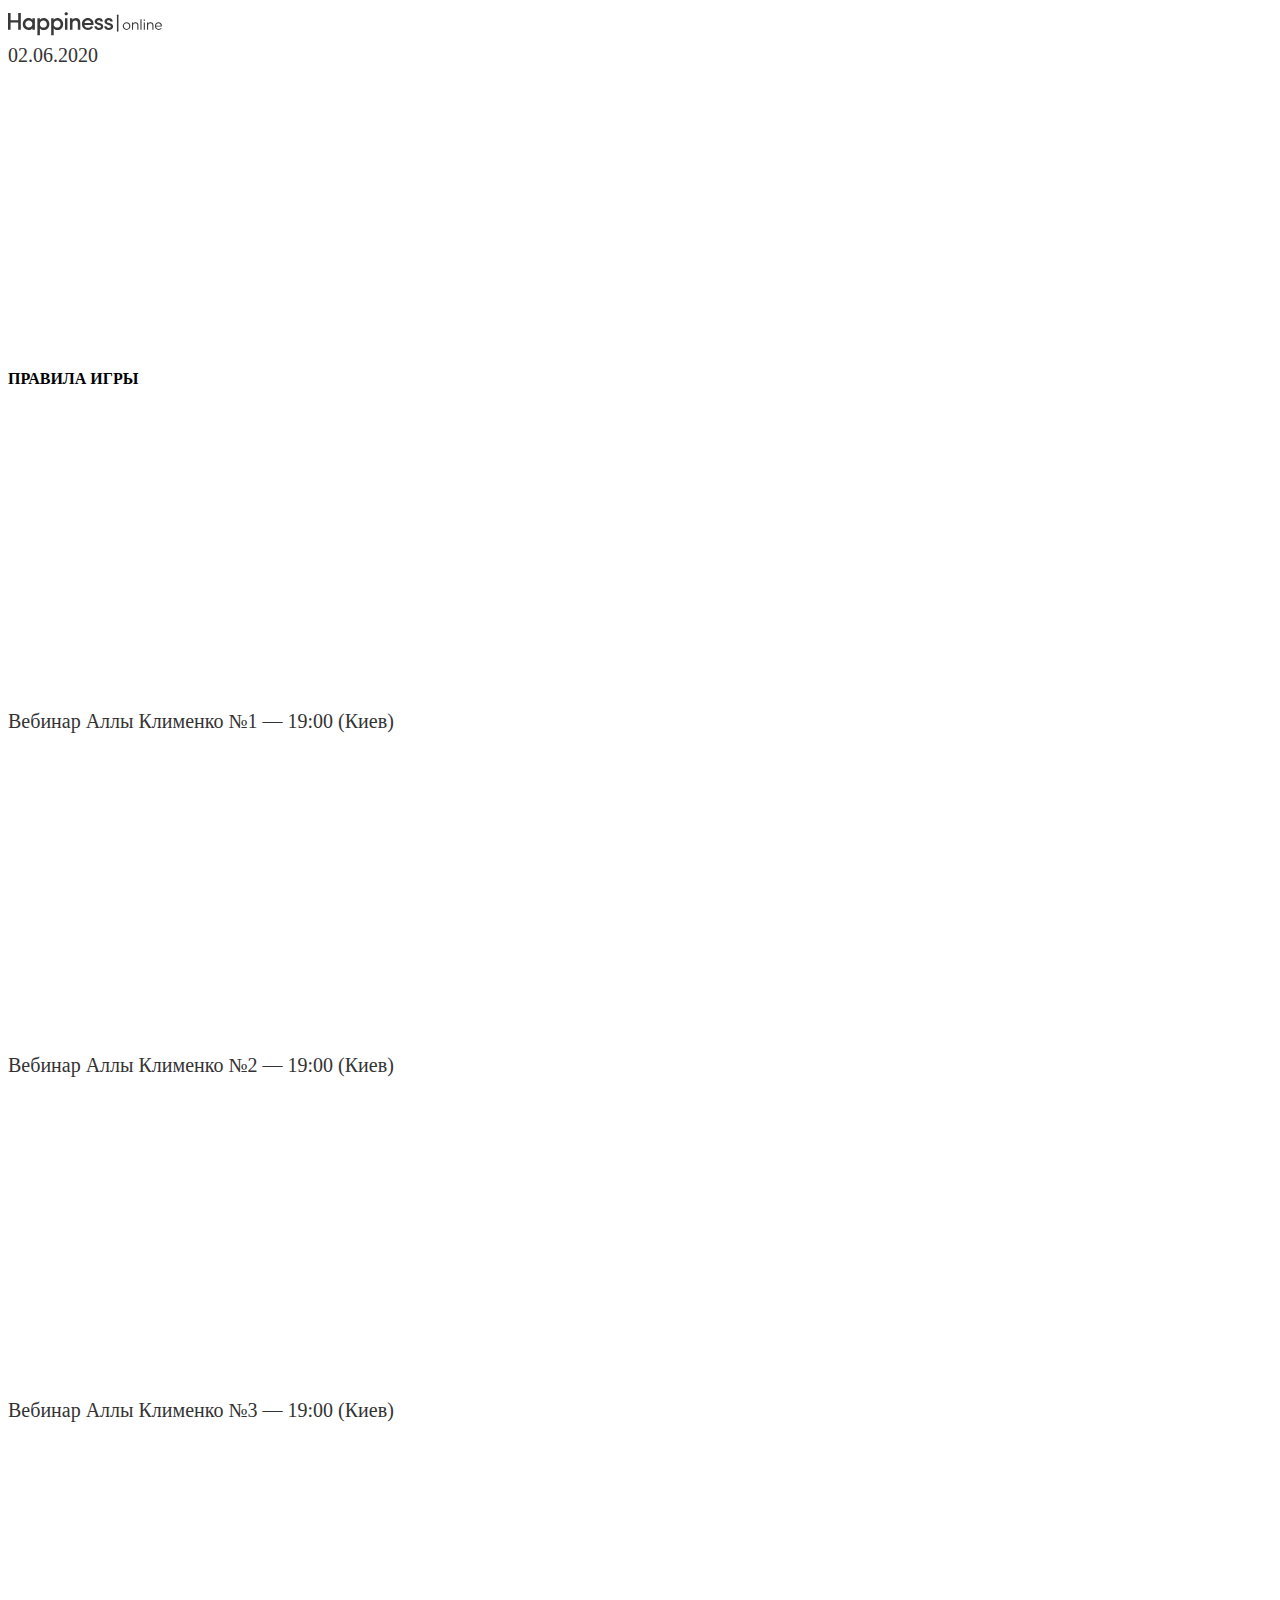
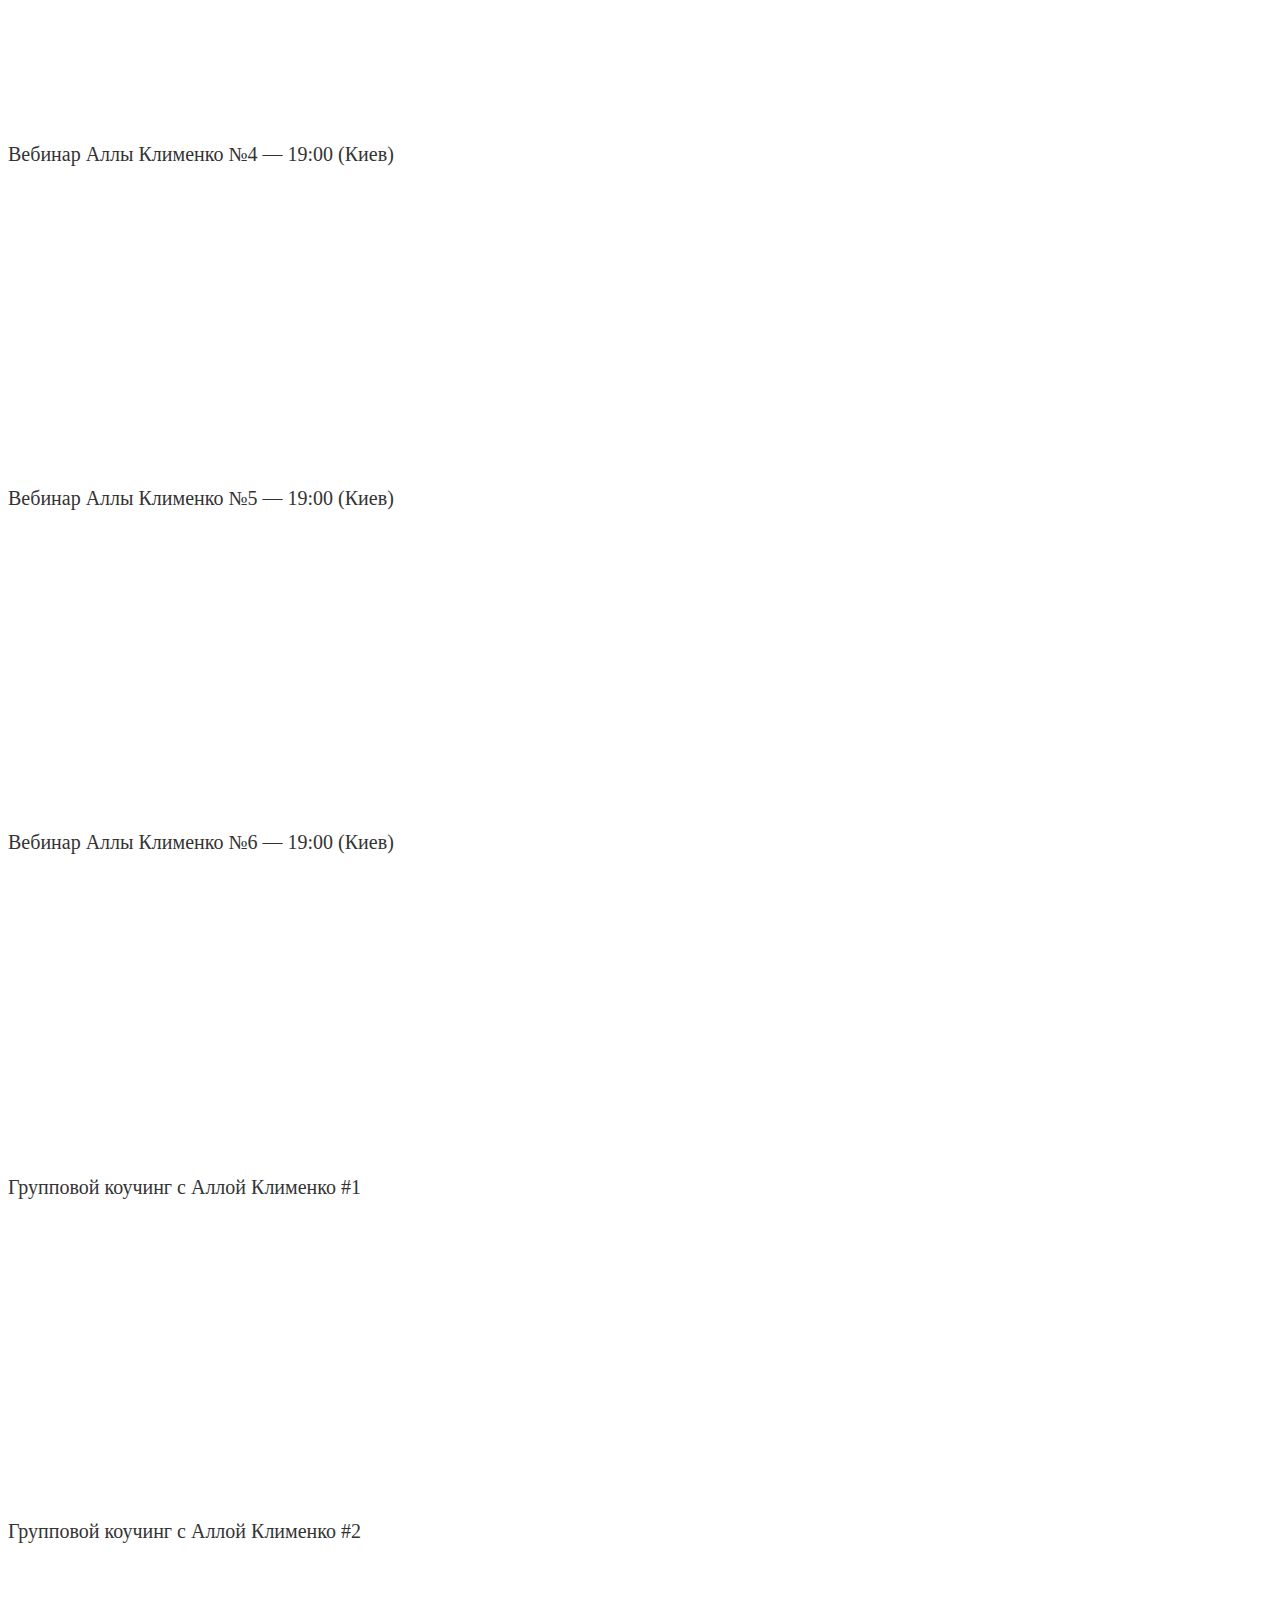
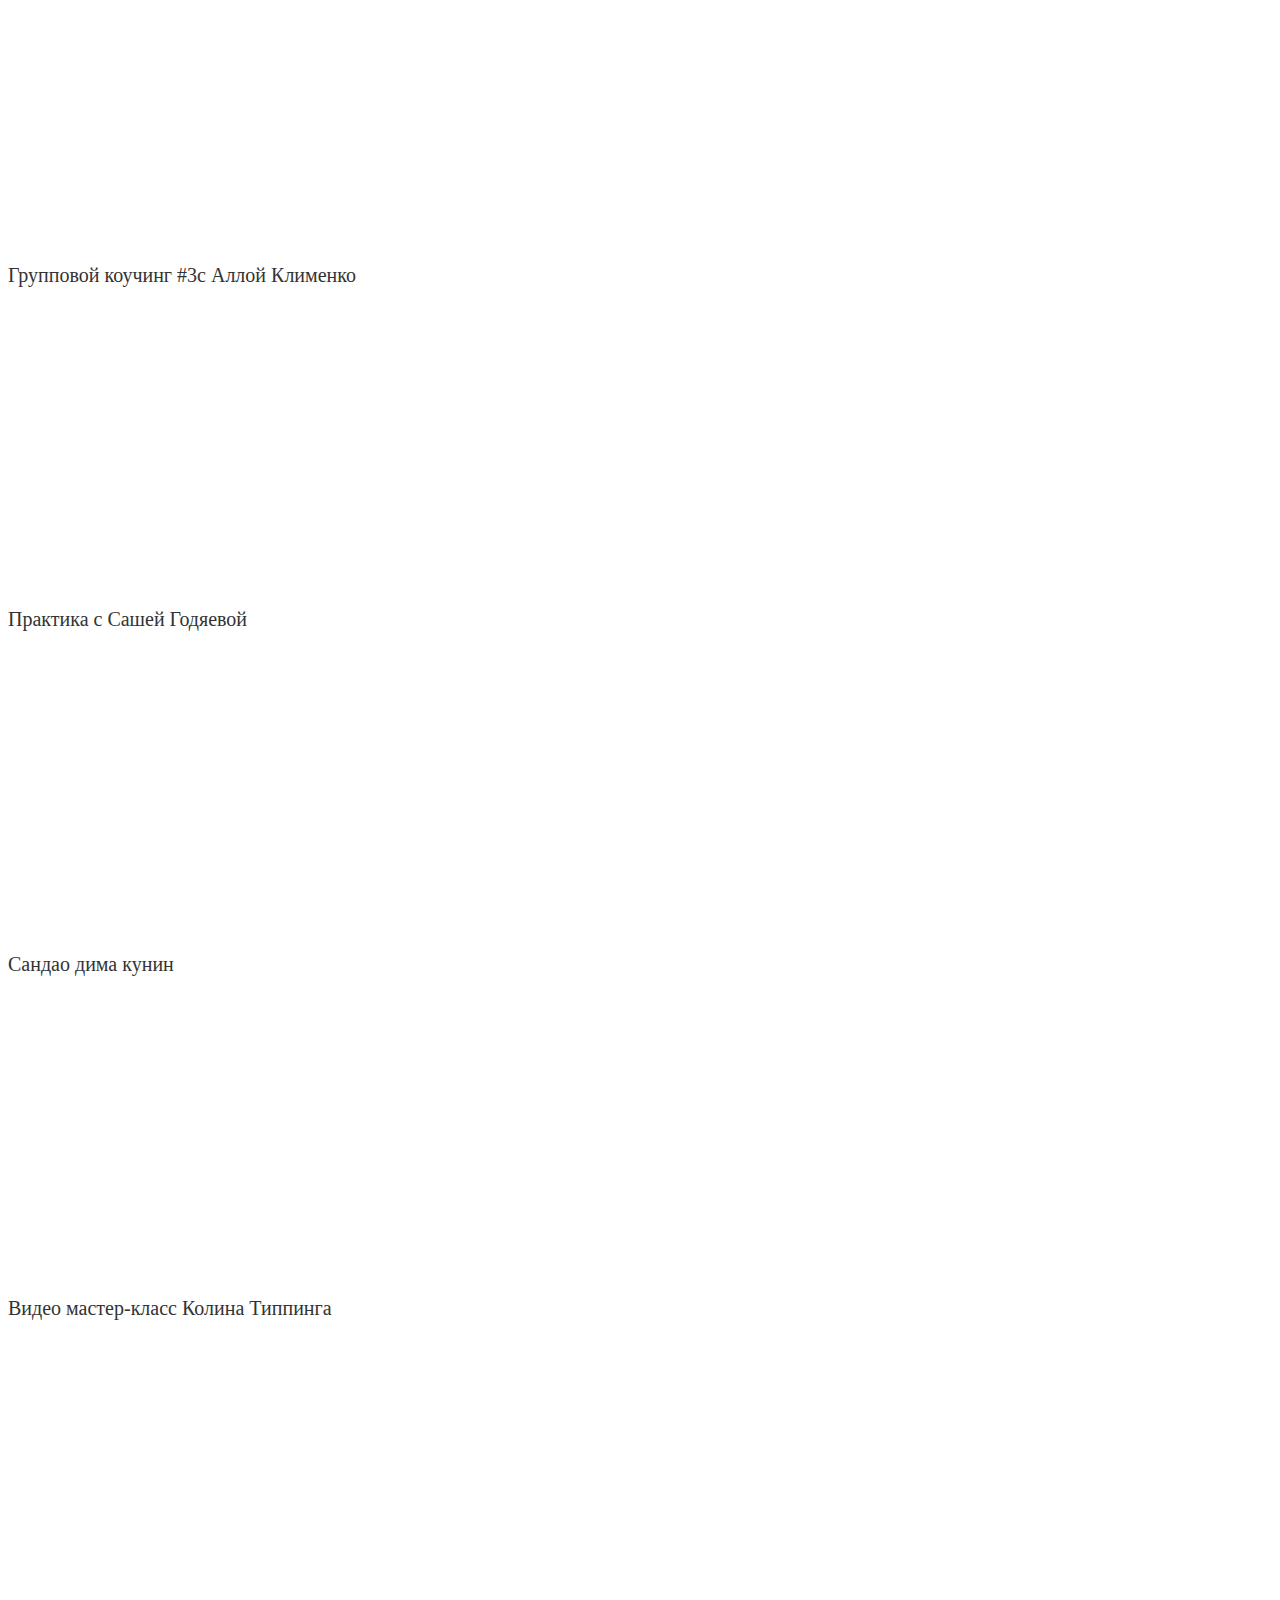
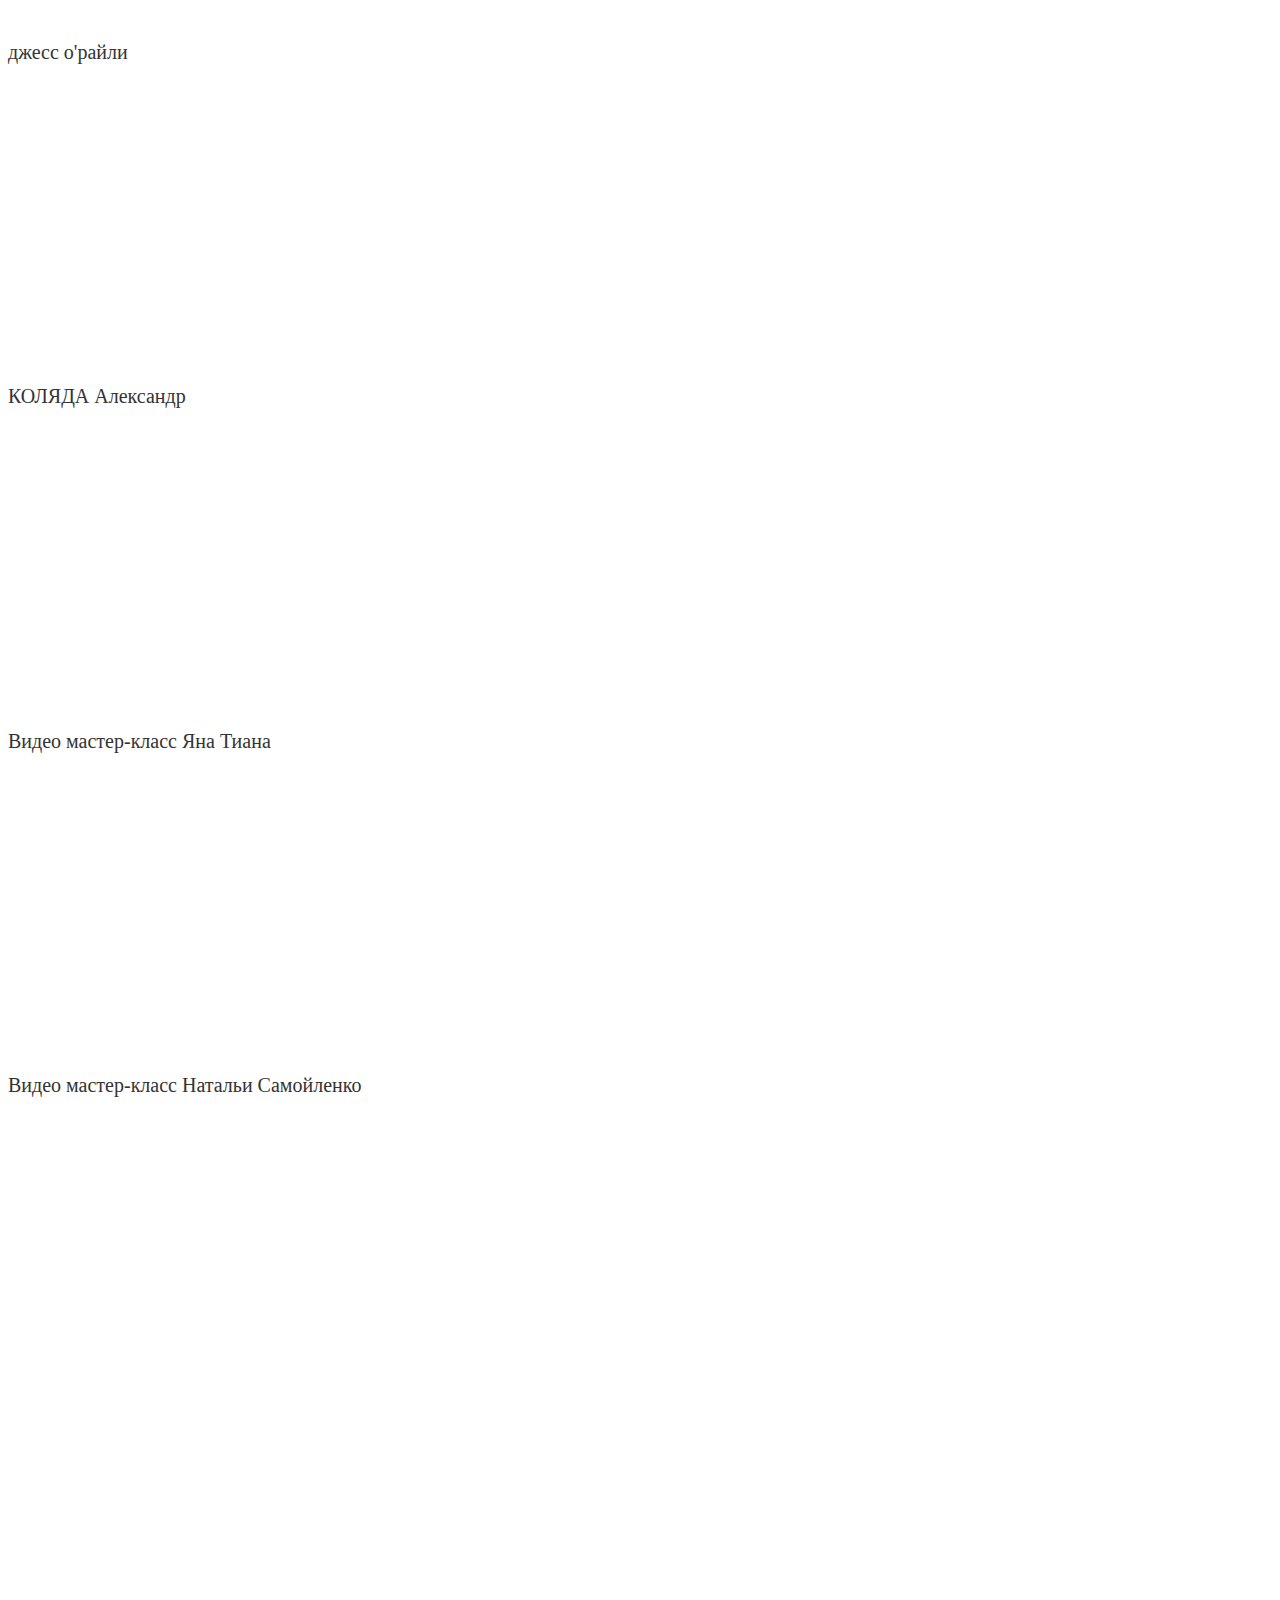
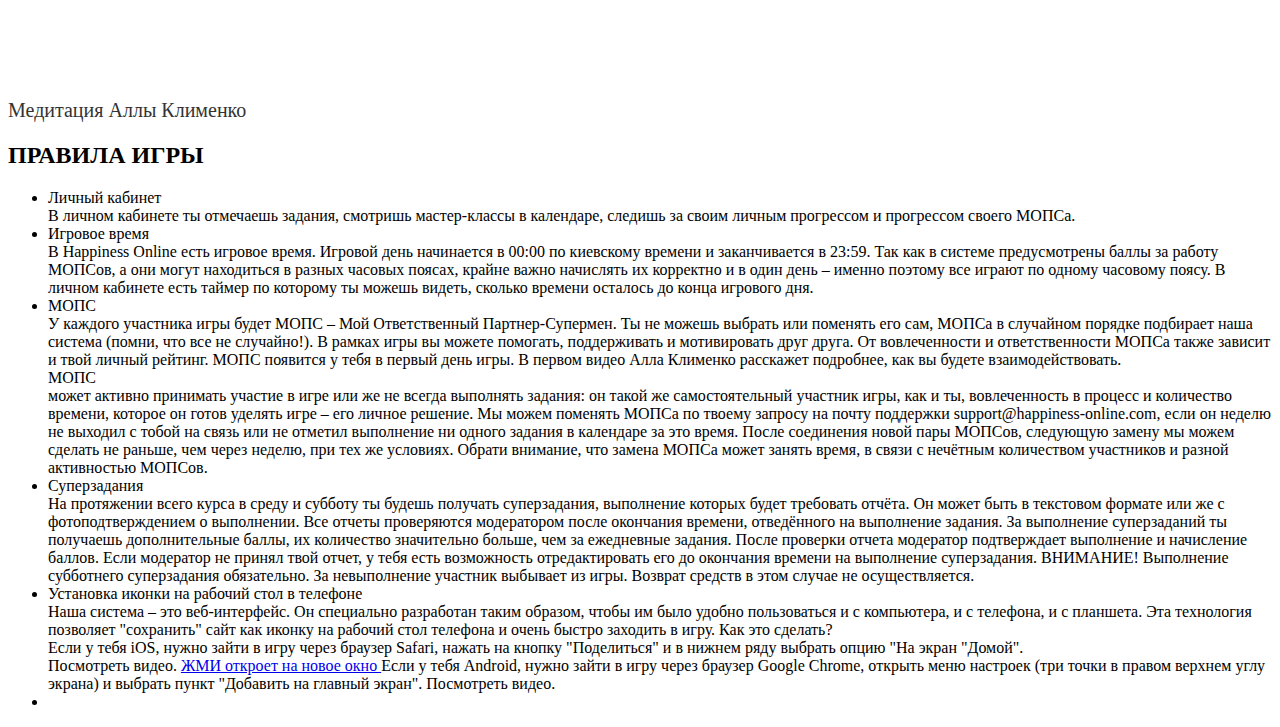
==== index.html @ 77992e1b "добавляет новые видео" ====
<!DOCTYPE html>
<html lang="en">
  <head>
    <meta charset="UTF-8" />
    <meta name="viewport" content="width=device-width, initial-scale=1.0" />
    <title>Document</title>
    <link rel="stylesheet" href="./css/style.css" />
  </head>

  <body>
    <a href="#/"
      ><svg
        class="logo"
        xmlns="http://www.w3.org/2000/svg"
        xmlns:xlink="http://www.w3.org/1999/xlink"
        width="154px"
        height="32px"
        viewBox="0 0 208 32"
        version="1.1"
      >
        <g stroke="none" stroke-width="1" fill="none" fill-rule="evenodd">
          <g class="logo-color" fill="#393939" fill-rule="nonzero">
            <path
              d="M13.761,10.89 L13.761,1.056 L17.325,1.056 L17.325,23.793 L13.761,23.793 L13.761,14.091 L3.498,14.091 L3.498,23.793 L0,23.793 L0,1.056 L3.498,1.056 L3.498,10.89 L13.761,10.89 Z M36.311,23.793 L32.945,23.793 L32.945,21.582 C31.988,23.166 29.777,24.123 27.764,24.123 C25.619,24.123 23.771,23.364 22.22,21.879 C20.702,20.394 19.943,18.447 19.943,16.071 C19.943,13.695 20.702,11.781 22.22,10.296 C23.771,8.811 25.619,8.052 27.764,8.052 C29.777,8.052 31.922,8.943 32.945,10.56 L32.945,8.382 L36.311,8.382 L36.311,23.793 Z M32.912,16.038 C32.912,14.619 32.417,13.464 31.46,12.639 C30.503,11.781 29.414,11.352 28.16,11.352 C26.84,11.352 25.718,11.781 24.794,12.672 C23.903,13.53 23.441,14.652 23.441,16.038 C23.441,17.424 23.903,18.579 24.794,19.47 C25.718,20.361 26.84,20.823 28.16,20.823 C30.8,20.823 32.912,18.942 32.912,16.038 Z M39.688,8.382 L43.087,8.382 L43.087,10.659 C44.011,9.042 46.123,8.052 48.235,8.052 C50.38,8.052 52.162,8.811 53.647,10.296 C55.132,11.781 55.891,13.728 55.891,16.104 C55.891,18.513 55.132,20.427 53.647,21.912 C52.162,23.397 50.38,24.123 48.235,24.123 C46.024,24.123 44.011,23.199 43.087,21.582 L43.087,31.284 L39.688,31.284 L39.688,8.382 Z M43.12,16.17 C43.12,17.589 43.582,18.744 44.506,19.602 C45.463,20.427 46.552,20.856 47.806,20.856 C50.446,20.856 52.426,18.942 52.426,16.17 C52.426,14.751 51.964,13.596 51.073,12.705 C50.182,11.814 49.093,11.352 47.806,11.352 C46.519,11.352 45.397,11.781 44.473,12.672 C43.582,13.563 43.12,14.718 43.12,16.17 Z M58.311,8.382 L61.71,8.382 L61.71,10.659 C62.634,9.042 64.746,8.052 66.858,8.052 C69.003,8.052 70.785,8.811 72.27,10.296 C73.755,11.781 74.514,13.728 74.514,16.104 C74.514,18.513 73.755,20.427 72.27,21.912 C70.785,23.397 69.003,24.123 66.858,24.123 C64.647,24.123 62.634,23.199 61.71,21.582 L61.71,31.284 L58.311,31.284 L58.311,8.382 Z M61.743,16.17 C61.743,17.589 62.205,18.744 63.129,19.602 C64.086,20.427 65.175,20.856 66.429,20.856 C69.069,20.856 71.049,18.942 71.049,16.17 C71.049,14.751 70.587,13.596 69.696,12.705 C68.805,11.814 67.716,11.352 66.429,11.352 C65.142,11.352 64.02,11.781 63.096,12.672 C62.205,13.563 61.743,14.718 61.743,16.17 Z M80.3,23.793 L76.934,23.793 L76.934,8.382 L80.3,8.382 L80.3,23.793 Z M78.617,0 C79.904,0 80.861,0.924 80.861,2.145 C80.861,3.366 79.904,4.29 78.617,4.29 C77.396,4.29 76.34,3.333 76.34,2.145 C76.34,0.957 77.396,0 78.617,0 Z M87.076,15.51 L87.076,23.793 L83.677,23.793 L83.677,8.382 L87.076,8.382 L87.076,10.692 C87.901,9.009 89.947,8.052 91.795,8.052 C95.524,8.052 97.669,10.461 97.669,14.817 L97.669,23.793 L94.27,23.793 L94.27,15.213 C94.27,12.804 93.016,11.385 91.036,11.385 C88.792,11.385 87.076,12.705 87.076,15.51 Z M115.533,16.038 C115.533,16.665 115.533,17.061 115.5,17.292 L103.257,17.292 C103.554,19.668 105.468,21.153 107.976,21.153 C109.725,21.153 111.375,20.361 112.167,18.942 L114.939,20.163 C113.619,22.77 110.88,24.123 107.811,24.123 C105.567,24.123 103.686,23.364 102.168,21.879 C100.65,20.394 99.891,18.447 99.891,16.038 C99.891,13.629 100.65,11.715 102.168,10.263 C103.686,8.778 105.567,8.052 107.811,8.052 C110.055,8.052 111.903,8.778 113.355,10.263 C114.807,11.715 115.533,13.629 115.533,16.038 Z M103.257,14.817 L112.2,14.817 C111.903,12.441 110.154,11.022 107.811,11.022 C105.402,11.022 103.554,12.474 103.257,14.817 Z M123.431,17.622 L121.352,17.127 C118.151,16.236 116.864,14.652 117.095,12.111 C117.194,10.956 117.755,9.999 118.844,9.24 C119.933,8.448 121.187,8.052 122.606,8.052 C125.642,8.052 128.051,9.537 128.216,12.606 L124.982,12.606 C124.85,11.517 123.893,10.956 122.738,10.956 C121.847,10.956 120.857,11.286 120.56,11.814 C120.296,12.243 120.263,12.705 120.428,13.2 C120.593,13.695 121.22,14.091 122.309,14.388 L124.685,14.982 C127.358,15.642 128.711,17.127 128.711,19.47 C128.711,22.374 126.17,24.123 122.573,24.123 C121.022,24.123 119.669,23.661 118.481,22.77 C117.293,21.846 116.699,20.625 116.666,19.074 L119.801,19.074 C119.966,20.427 121.088,21.285 122.837,21.285 C124.421,21.285 125.576,20.592 125.576,19.437 C125.576,18.546 124.85,17.952 123.431,17.622 Z M136.708,17.622 L134.629,17.127 C131.428,16.236 130.141,14.652 130.372,12.111 C130.471,10.956 131.032,9.999 132.121,9.24 C133.21,8.448 134.464,8.052 135.883,8.052 C138.919,8.052 141.328,9.537 141.493,12.606 L138.259,12.606 C138.127,11.517 137.17,10.956 136.015,10.956 C135.124,10.956 134.134,11.286 133.837,11.814 C133.573,12.243 133.54,12.705 133.705,13.2 C133.87,13.695 134.497,14.091 135.586,14.388 L137.962,14.982 C140.635,15.642 141.988,17.127 141.988,19.47 C141.988,22.374 139.447,24.123 135.85,24.123 C134.299,24.123 132.946,23.661 131.758,22.77 C130.57,21.846 129.976,20.625 129.943,19.074 L133.078,19.074 C133.243,20.427 134.365,21.285 136.114,21.285 C137.698,21.285 138.853,20.592 138.853,19.437 C138.853,18.546 138.127,17.952 136.708,17.622 Z M163.80925,22.50325 C162.808245,23.5170884 161.569841,24.024 160.094,24.024 C158.618159,24.024 157.38938,23.5170884 156.407625,22.50325 C155.42587,21.4894116 154.935,20.2638405 154.935,18.8265 C154.935,17.4019929 155.432287,16.1796301 156.426875,15.159375 C157.421463,14.1391199 158.656659,13.629 160.1325,13.629 C161.608341,13.629 162.840328,14.1359116 163.8285,15.14975 C164.816672,16.1635884 165.31075,17.3891595 165.31075,18.8265 C165.31075,20.2510071 164.810255,21.4765782 163.80925,22.50325 Z M160.1325,22.69575 C161.197672,22.69575 162.073538,22.3235871 162.760125,21.57925 C163.446712,20.8349129 163.79,19.9173388 163.79,18.8265 C163.79,17.7484946 163.433879,16.8309205 162.721625,16.07375 C162.009371,15.3165795 161.133505,14.938 160.094,14.938 C159.028828,14.938 158.15617,15.3133712 157.476,16.064125 C156.79583,16.8148788 156.45575,17.7356612 156.45575,18.8265 C156.45575,19.9045054 156.808663,20.8188712 157.5145,21.569625 C158.220337,22.3203788 159.092995,22.69575 160.1325,22.69575 Z M167.4365,23.793 L167.4365,13.84075 L168.91875,13.84075 L168.91875,15.57325 C169.701587,14.2770769 170.837326,13.629 172.326,13.629 C173.506673,13.629 174.43708,13.991538 175.11725,14.716625 C175.79742,15.441712 176.1375,16.4074106 176.1375,17.61375 L176.1375,23.793 L174.65525,23.793 L174.65525,17.9795 C174.65525,17.042662 174.414627,16.307961 173.933375,15.775375 C173.452123,15.242789 172.775171,14.9765 171.9025,14.9765 C171.042662,14.9765 170.330419,15.2652471 169.76575,15.84275 C169.201081,16.4202529 168.91875,17.1709954 168.91875,18.095 L168.91875,23.793 L167.4365,23.793 Z M178.87925,23.793 L178.87925,9.7405 L180.3615,9.7405 L180.3615,23.793 L178.87925,23.793 Z M183.29575,11.6655 L183.29575,10.02925 L184.98975,10.02925 L184.98975,11.6655 L183.29575,11.6655 Z M183.392,23.793 L183.392,13.84075 L184.87425,13.84075 L184.87425,23.793 L183.392,23.793 Z M187.77,23.793 L187.77,13.84075 L189.25225,13.84075 L189.25225,15.57325 C190.035087,14.2770769 191.170826,13.629 192.6595,13.629 C193.840173,13.629 194.77058,13.991538 195.45075,14.716625 C196.13092,15.441712 196.471,16.4074106 196.471,17.61375 L196.471,23.793 L194.98875,23.793 L194.98875,17.9795 C194.98875,17.042662 194.748127,16.307961 194.266875,15.775375 C193.785623,15.242789 193.108671,14.9765 192.236,14.9765 C191.376162,14.9765 190.663919,15.2652471 190.09925,15.84275 C189.534581,16.4202529 189.25225,17.1709954 189.25225,18.095 L189.25225,23.793 L187.77,23.793 Z M199.9635,19.42325 C200.066167,20.4370884 200.447955,21.242372 201.108875,21.839125 C201.769795,22.435878 202.555829,22.73425 203.467,22.73425 C204.660506,22.73425 205.706412,22.265838 206.60475,21.329 L207.52875,22.15675 C206.412244,23.4015896 205.045508,24.024 203.4285,24.024 C202.02966,24.024 200.852213,23.5395465 199.896125,22.570625 C198.940037,21.6017035 198.462,20.3536743 198.462,18.8265 C198.462,17.3763261 198.917579,16.1475467 199.82875,15.140125 C200.739921,14.1327033 201.87566,13.629 203.236,13.629 C204.660507,13.629 205.789829,14.129495 206.624,15.1305 C207.458171,16.131505 207.87525,17.3891591 207.87525,18.9035 C207.87525,19.096001 207.868833,19.2692492 207.856,19.42325 L199.9635,19.42325 Z M199.9635,18.22975 L206.37375,18.22975 C206.283916,17.2672452 205.966294,16.4683782 205.420875,15.833125 C204.875456,15.1978718 204.134338,14.88025 203.1975,14.88025 C202.350496,14.88025 201.62542,15.1946635 201.02225,15.8235 C200.41908,16.4523365 200.066167,17.2544118 199.9635,18.22975 Z"
            ></path>
            <rect
              x="147.125"
              y="3.125"
              width="2.0625"
              height="23.375"
              rx="1.03125"
            ></rect>
          </g>
        </g>
      </svg>
    </a>

    <p class="data_citing">02.06.2020</p>

    <div class="modalComponent-video">
      <div class="vimeo-iframe embed-iframe">
        <div style="padding: 56.25% 0 0 0; position: relative;">
          <iframe
            src="https://player.vimeo.com/video/377745479"
            webkitallowfullscreen=""
            allowfullscreen=""
            mozallowfullscreen=""
            class="video"
            frameborder="0"
            style="
              position: absolute;
              top: 0;
              left: 0;
              width: 100%;
              height: 100%;
            "
          ></iframe>
        </div>
        <h4>ПРАВИЛА ИГРЫ</h4>
      </div>
    </div>

    <div>
      <div class="modalComponent-video">
        <div class="vimeo-iframe embed-iframe">
          <div style="padding: 56.25% 0 0 0; position: relative;">
            <iframe
              src="https://player.vimeo.com/video/393469580"
              webkitallowfullscreen=""
              mozallowfullscreen=""
              allowfullscreen=""
              frameborder="0"
              style="
                position: absolute;
                top: 0;
                left: 0;
                width: 100%;
                height: 100%;
              "
            ></iframe>
          </div>
        </div>
      </div>
      <p class="modalComponent-title">
        Вебинар Аллы Клименко №1 —&nbsp;19:00 (Киев)
      </p>
    </div>

    <div class="modalComponent-video">
      <div class="vimeo-iframe embed-iframe">
        <div style="padding: 56.25% 0 0 0; position: relative;">
          <iframe
            src="https://player.vimeo.com/video/394956653"
            webkitallowfullscreen=""
            mozallowfullscreen=""
            allowfullscreen=""
            frameborder="0"
            style="
              position: absolute;
              top: 0;
              left: 0;
              width: 100%;
              height: 100%;
            "
          ></iframe>
        </div>
        <p>Вебинар Аллы Клименко №2 — 19:00 (Киев)</p>
      </div>
    </div>

    <!-- Урок неделя 3  -->
    <div class="modalComponent-video">
      <div class="vimeo-iframe embed-iframe">
        <div style="padding: 56.25% 0 0 0; position: relative;">
          <iframe
            src="https://player.vimeo.com/video/396470303"
            webkitallowfullscreen=""
            mozallowfullscreen=""
            allowfullscreen=""
            frameborder="0"
            style="
              position: absolute;
              top: 0;
              left: 0;
              width: 100%;
              height: 100%;
            "
          ></iframe>
        </div>
        <p>Вебинар Аллы Клименко №3 — 19:00 (Киев)</p>
      </div>
    </div>
    <!-- УРОК неделя 4  -->

    <div class="modalComponent-video">
      <div class="vimeo-iframe embed-iframe">
        <div style="padding: 56.25% 0 0 0; position: relative;">
          <iframe
            src="https://player.vimeo.com/video/397453197"
            webkitallowfullscreen=""
            mozallowfullscreen=""
            allowfullscreen=""
            frameborder="0"
            style="
              position: absolute;
              top: 0;
              left: 0;
              width: 100%;
              height: 100%;
            "
          ></iframe>
        </div>
        <p>Вебинар Аллы Клименко №4 — 19:00 (Киев)</p>
      </div>
    </div>

    <!-- УРОК неделя 5  -->

    <div class="modalComponent-video">
      <div class="vimeo-iframe embed-iframe">
        <div style="padding: 56.25% 0 0 0; position: relative;">
          <iframe
            src="https://player.vimeo.com/video/399901674"
            webkitallowfullscreen=""
            mozallowfullscreen=""
            allowfullscreen=""
            frameborder="0"
            style="
              position: absolute;
              top: 0;
              left: 0;
              width: 100%;
              height: 100%;
            "
          ></iframe>
        </div>
        <p>Вебинар Аллы Клименко №5 — 19:00 (Киев)</p>
      </div>
    </div>

    <!-- УРОК неделя 6  -->
    <div class="modalComponent-video">
      <div class="vimeo-iframe embed-iframe">
        <div style="padding: 56.25% 0 0 0; position: relative;">
          <iframe
            src="https://player.vimeo.com/video/402199012"
            webkitallowfullscreen=""
            mozallowfullscreen=""
            allowfullscreen=""
            frameborder="0"
            style="
              position: absolute;
              top: 0;
              left: 0;
              width: 100%;
              height: 100%;
            "
          ></iframe>
        </div>
        <p>Вебинар Аллы Клименко №6 — 19:00 (Киев)</p>
      </div>
    </div>

    <!-- вопрос-ответ 1  -->
    <div class="modalComponent-video">
      <div class="vimeo-iframe embed-iframe">
        <div style="padding: 56.25% 0 0 0; position: relative;">
          <iframe
            src="https://player.vimeo.com/video/418469959"
            webkitallowfullscreen=""
            mozallowfullscreen=""
            allowfullscreen=""
            frameborder="0"
            style="
              position: absolute;
              top: 0;
              left: 0;
              width: 100%;
              height: 100%;
            "
          ></iframe>
        </div>
        <p>Групповой коучинг с Аллой Клименко #1</p>
      </div>
    </div>

    <!-- вопрос-ответ  грпповой коучинг  -->
    <div class="modalComponent-video">
      <div class="vimeo-iframe embed-iframe">
        <div style="padding: 56.25% 0 0 0; position: relative;">
          <iframe
            src="https://player.vimeo.com/video/413611538"
            webkitallowfullscreen=""
            mozallowfullscreen=""
            allowfullscreen=""
            frameborder="0"
            style="
              position: absolute;
              top: 0;
              left: 0;
              width: 100%;
              height: 100%;
            "
          ></iframe>
        </div>
        <p>Групповой коучинг с Аллой Клименко #2</p>
      </div>
    </div>

    <!-- Групповой коучинг #3 с Аллой Клименко -->
    <div>
      <div class="modalComponent-video">
        <div class="vimeo-iframe embed-iframe">
          <div style="padding: 56.25% 0 0 0; position: relative;">
            <iframe
              src="https://player.vimeo.com/video/423613387"
              webkitallowfullscreen=""
              mozallowfullscreen=""
              allowfullscreen=""
              frameborder="0"
              style="
                position: absolute;
                top: 0;
                left: 0;
                width: 100%;
                height: 100%;
              "
            ></iframe>
          </div>
        </div>
      </div>
      <p class="modalComponent-title">Групповой коучинг #3с Аллой Клименко</p>
    </div>

    <!-- Практика с Сашей Годяевой -->
    <div class="modalComponent-video">
      <div class="vimeo-iframe embed-iframe">
        <div style="padding: 56.25% 0 0 0; position: relative;">
          <iframe
            src="https://player.vimeo.com/video/378232979"
            webkitallowfullscreen=""
            mozallowfullscreen=""
            allowfullscreen=""
            frameborder="0"
            style="
              position: absolute;
              top: 0;
              left: 0;
              width: 100%;
              height: 100%;
            "
          ></iframe>
        </div>
        <p>Практика с Сашей Годяевой</p>
      </div>
    </div>

    <!-- Сандао дима кунин  -->
    <div class="modalComponent-video">
      <div class="vimeo-iframe embed-iframe">
        <div style="padding: 56.25% 0 0 0; position: relative;">
          <iframe
            src="https://player.vimeo.com/video/332986553"
            webkitallowfullscreen=""
            mozallowfullscreen=""
            allowfullscreen=""
            frameborder="0"
            style="
              position: absolute;
              top: 0;
              left: 0;
              width: 100%;
              height: 100%;
            "
          ></iframe>
        </div>
        <p>Сандао дима кунин</p>
      </div>
    </div>

    <!-- Колин Типпинг из  Института Радикального Прощения -->
    <div class="">
      <div>
        <div class="modalComponent-video">
          <div class="vimeo-iframe embed-iframe">
            <div style="padding: 56.25% 0 0 0; position: relative;">
              <iframe
                src="https://player.vimeo.com/video/314799072"
                webkitallowfullscreen=""
                mozallowfullscreen=""
                allowfullscreen=""
                frameborder="0"
                style="
                  position: absolute;
                  top: 0;
                  left: 0;
                  width: 100%;
                  height: 100%;
                "
              ></iframe>
            </div>
          </div>
        </div>
        <p class="modalComponent-title">Видео мастер-класс Колина Типпинга</p>
      </div>
    </div>

    <!-- джесс о'райли -->
    <div class="modalComponent-video">
      <div class="vimeo-iframe embed-iframe">
        <div style="padding: 56.25% 0 0 0; position: relative;">
          <iframe
            title="vimeo-player"
            src="https://player.vimeo.com/video/314796263"
            webkitallowfullscreen=""
            mozallowfullscreen=""
            allowfullscreen=""
            frameborder="0"
            style="
              position: absolute;
              top: 0;
              left: 0;
              width: 100%;
              height: 100%;
            "
          ></iframe>
        </div>
        <p>джесс о'райли</p>
      </div>
    </div>

    <!-- КОЛЯДА Александр  -->
    <div class="modalComponent-video">
      <div class="vimeo-iframe embed-iframe">
        <div style="padding: 56.25% 0 0 0; position: relative;">
          <iframe
            src="https://player.vimeo.com/video/317216904"
            webkitallowfullscreen=""
            allowfullscreen=""
            frameborder="0"
            style="
              position: absolute;
              top: 0;
              left: 0;
              width: 100%;
              height: 100%;
            "
          ></iframe>
        </div>
        <p>КОЛЯДА Александр</p>
      </div>
    </div>

    <!-- Видео мастер-класс Яна Тиана -->

    <div class="modalComponent-video">
      <div class="vimeo-iframe embed-iframe">
        <div style="padding: 56.25% 0 0 0; position: relative;">
          <iframe
            src="https://player.vimeo.com/video/355298015"
            webkitallowfullscreen=""
            mozallowfullscreen=""
            allowfullscreen=""
            frameborder="0"
            style="
              position: absolute;
              top: 0;
              left: 0;
              width: 100%;
              height: 100%;
            "
          ></iframe>
        </div>
        <p>Видео мастер-класс Яна Тиана</p>
      </div>
    </div>

    <!-- Видео мастер-класс Натальи Самойленко -->
    <div class="modalComponent-video">
      <div class="vimeo-iframe embed-iframe">
        <div style="padding: 56.25% 0 0 0; position: relative;">
          <iframe
            src="https://player.vimeo.com/video/323536902"
            webkitallowfullscreen=""
            mozallowfullscreen=""
            allowfullscreen=""
            frameborder="0"
            style="
              position: absolute;
              top: 0;
              left: 0;
              width: 100%;
              height: 100%;
            "
          ></iframe>
        </div>
        <p>Видео мастер-класс Натальи Самойленко</p>
      </div>
    </div>

    <!-- Видео к суперзаданию -->
    <div class="">
      <div>
        <div class="modalComponent-video">
          <div class="vimeo-iframe embed-iframe">
            <div style="padding: 56.25% 0 0 0; position: relative;">
              <iframe
                src="https://player.vimeo.com/video/402483805"
                webkitallowfullscreen=""
                mozallowfullscreen=""
                allowfullscreen=""
                frameborder="0"
                style="
                  position: absolute;
                  top: 0;
                  left: 0;
                  width: 100%;
                  height: 100%;
                "
              >
              </iframe>
            </div>
          </div>
        </div>
      </div>
    </div>

    <!--  медитация   -->
    <div class="modalComponent-video">
      <div class="vimeo-iframe embed-iframe">
        <div style="padding: 56.25% 0 0 0; position: relative;">
          <iframe
            src="https://player.vimeo.com/video/317343020"
            webkitallowfullscreen=""
            mozallowfullscreen=""
            allowfullscreen=""
            frameborder="0"
            style="
              position: absolute;
              top: 0;
              left: 0;
              width: 100%;
              height: 100%;
            "
          ></iframe>
        </div>
        <p>Медитация Аллы Клименко</p>
      </div>
    </div>

    <article>
      <h2>ПРАВИЛА ИГРЫ</h2>
      <ul>
        <li>
          Личный кабинет <br />В личном кабинете ты отмечаешь задания, смотришь
          мастер-классы в календаре, следишь за своим личным прогрессом и
          прогрессом своего МОПСа.
        </li>
        <li>
          Игровое время <br />В Happiness Online есть игровое время. Игровой
          день начинается в 00:00 по киевскому времени и заканчивается в 23:59.
          Так как в системе предусмотрены баллы за работу МОПСов, а они могут
          находиться в разных часовых поясах, крайне важно начислять их
          корректно и в один день – именно поэтому все играют по одному часовому
          поясу. В личном кабинете есть таймер по которому ты можешь видеть,
          сколько времени осталось до конца игрового дня.
        </li>

        <li>
          МОПС<br />
          У каждого участника игры будет МОПС – Мой Ответственный
          Партнер-Супермен. Ты не можешь выбрать или поменять его сам, МОПСа в
          случайном порядке подбирает наша система (помни, что все не
          случайно!). В рамках игры вы можете помогать, поддерживать и
          мотивировать друг друга. От вовлеченности и ответственности МОПСа
          также зависит и твой личный рейтинг. МОПС появится у тебя в первый
          день игры. В первом видео Алла Клименко расскажет подробнее, как вы
          будете взаимодействовать. <br />

          МОПС<br />
          может активно принимать участие в игре или же не всегда выполнять
          задания: он такой же самостоятельный участник игры, как и ты,
          вовлеченность в процесс и количество времени, которое он готов уделять
          игре – его личное решение. Мы можем поменять МОПСа по твоему запросу
          на почту поддержки support@happiness-online.com, если он неделю не
          выходил с тобой на связь или не отметил выполнение ни одного задания в
          календаре за это время. После соединения новой пары МОПСов, следующую
          замену мы можем сделать не раньше, чем через неделю, при тех же
          условиях. Обрати внимание, что замена МОПСа может занять время, в
          связи с нечётным количеством участников и разной активностью МОПСов.
        </li>

        <li>
          Суперзадания<br />
          На протяжении всего курса в среду и субботу ты будешь получать
          суперзадания, выполнение которых будет требовать отчёта. Он может быть
          в текстовом формате или же с фотоподтверждением о выполнении. Все
          отчеты проверяются модератором после окончания времени, отведённого на
          выполнение задания. За выполнение суперзаданий ты получаешь
          дополнительные баллы, их количество значительно больше, чем за
          ежедневные задания. После проверки отчета модератор подтверждает
          выполнение и начисление баллов. Если модератор не принял твой отчет, у
          тебя есть возможность отредактировать его до окончания времени на
          выполнение суперзадания. ВНИМАНИЕ! Выполнение субботнего суперзадания
          обязательно. За невыполнение участник выбывает из игры. Возврат
          средств в этом случае не осуществляется.
        </li>

        <li>
          Установка иконки на рабочий стол в телефоне<br />
          Наша система – это веб-интерфейс. Он специально разработан таким
          образом, чтобы им было удобно пользоваться и с компьютера, и с
          телефона, и с планшета. Эта технология позволяет "сохранить" сайт как
          иконку на рабочий стол телефона и очень быстро заходить в игру. Как
          это сделать?<br />

          Если у тебя iOS, нужно зайти в игру через браузер Safari, нажать на
          кнопку "Поделиться" и в нижнем ряду выбрать опцию "На экран
          "Домой".<br />
          Посмотреть видео.
          <a href="https://player.vimeo.com/video/331413514" target="_blank">
            ЖМИ откроет на новое окно
          </a>

          Если у тебя Android, нужно зайти в игру через браузер Google Chrome,
          открыть меню настроек (три точки в правом верхнем углу экрана) и
          выбрать пункт "Добавить на главный экран". Посмотреть видео.
        </li>

        <li></li>
      </ul>
    </article>
  </body>
</html>
---- css/style.css ----
.modalComponent-video {
  position: relative;
  box-sizing: border-box;
}

.player,
.player h1,
.player h2,
p {
  display: block;
  font-weight: 400;
  font-size: 20px;

  color: #333;
}
/* 
width: 1px;
background: transparent;
border-radius: 0;
background-color: initial; */

.vimeo-iframe {
  width: 500px;
}

.data_citing {
  padding: 0;
  margin: 0;
}
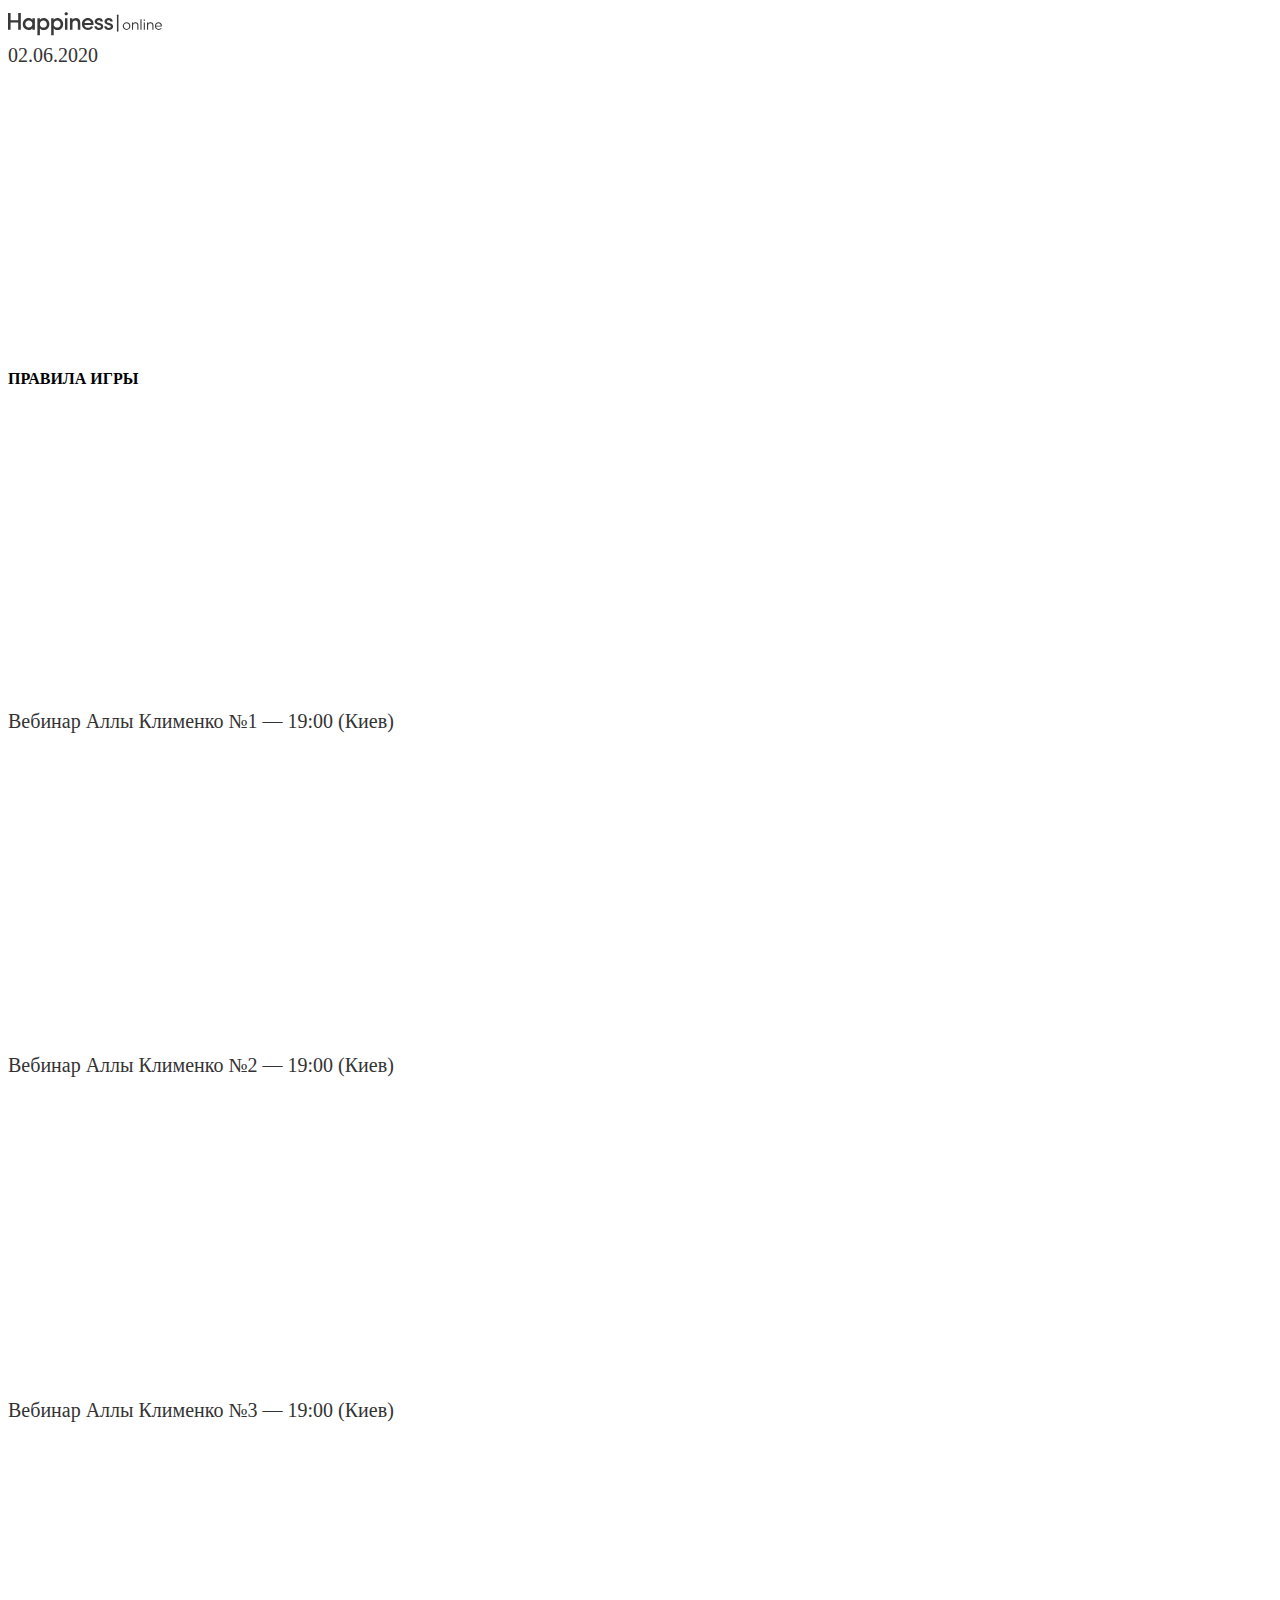
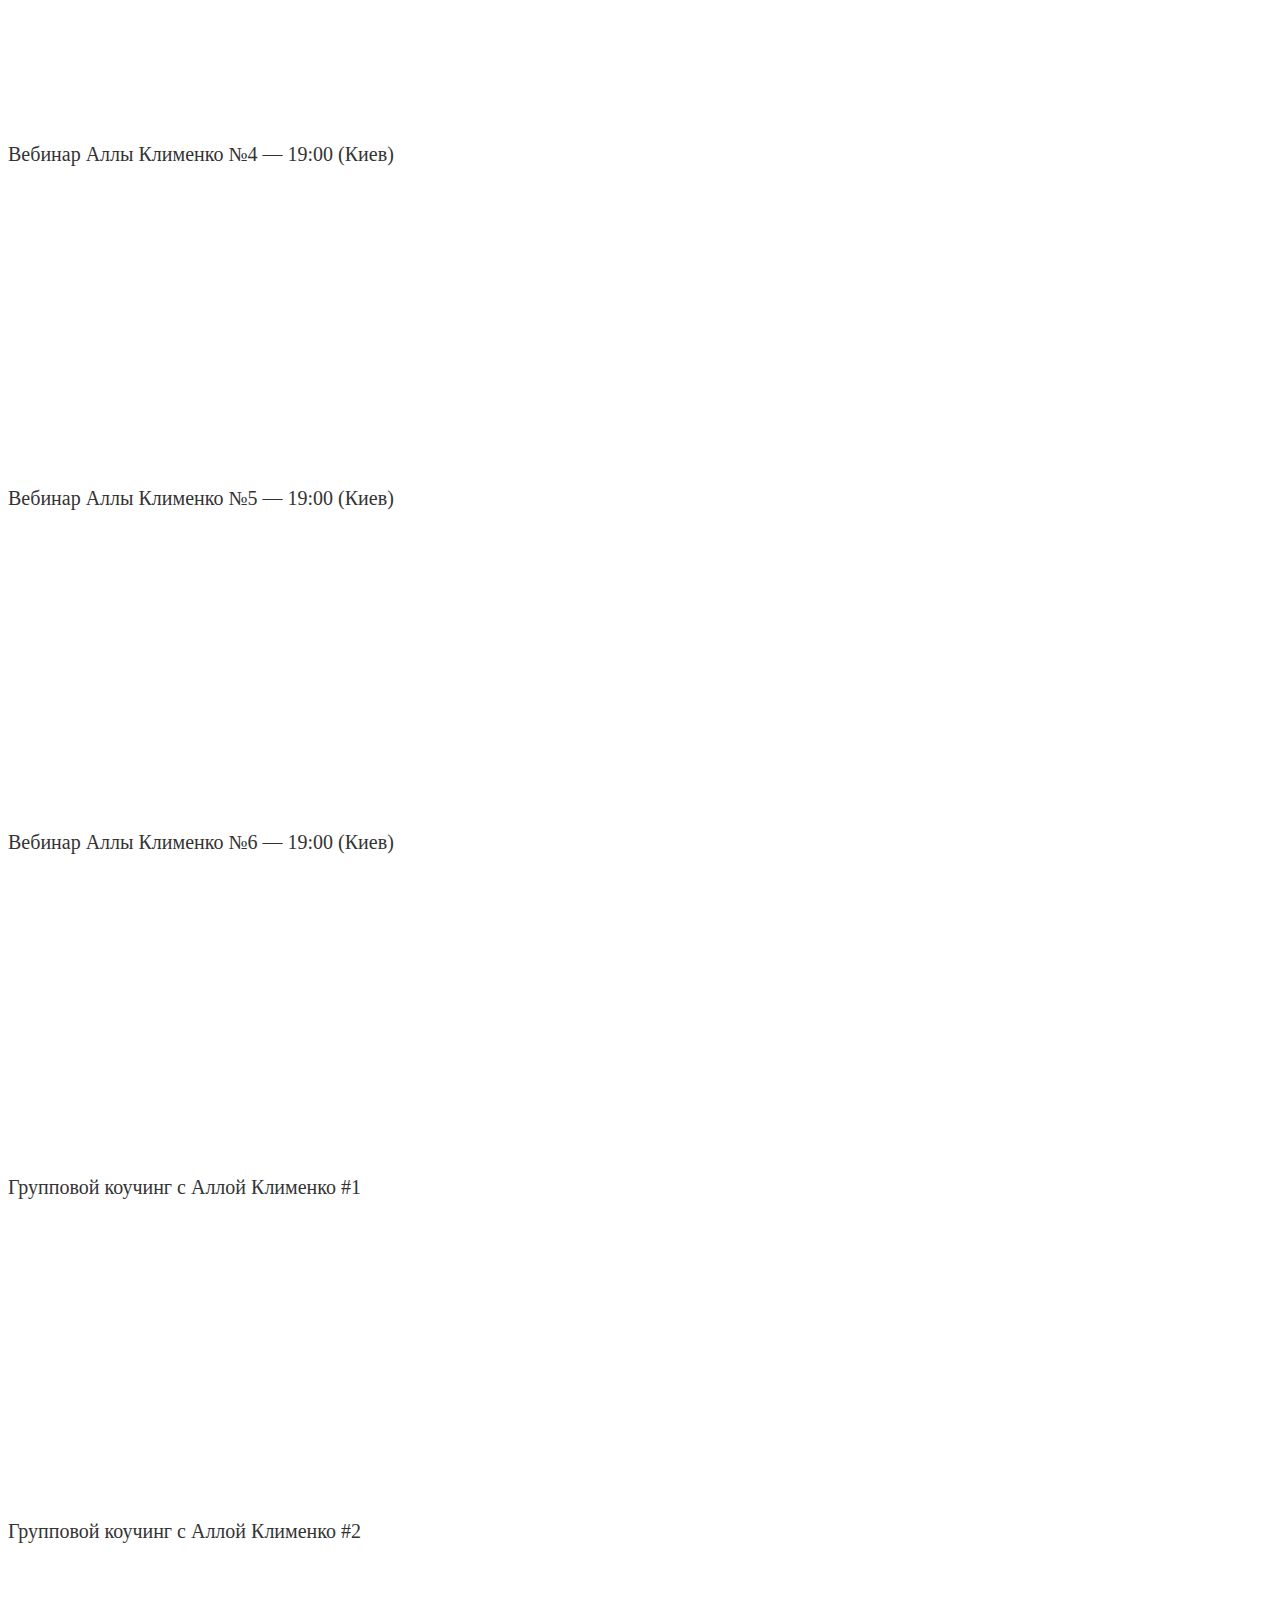
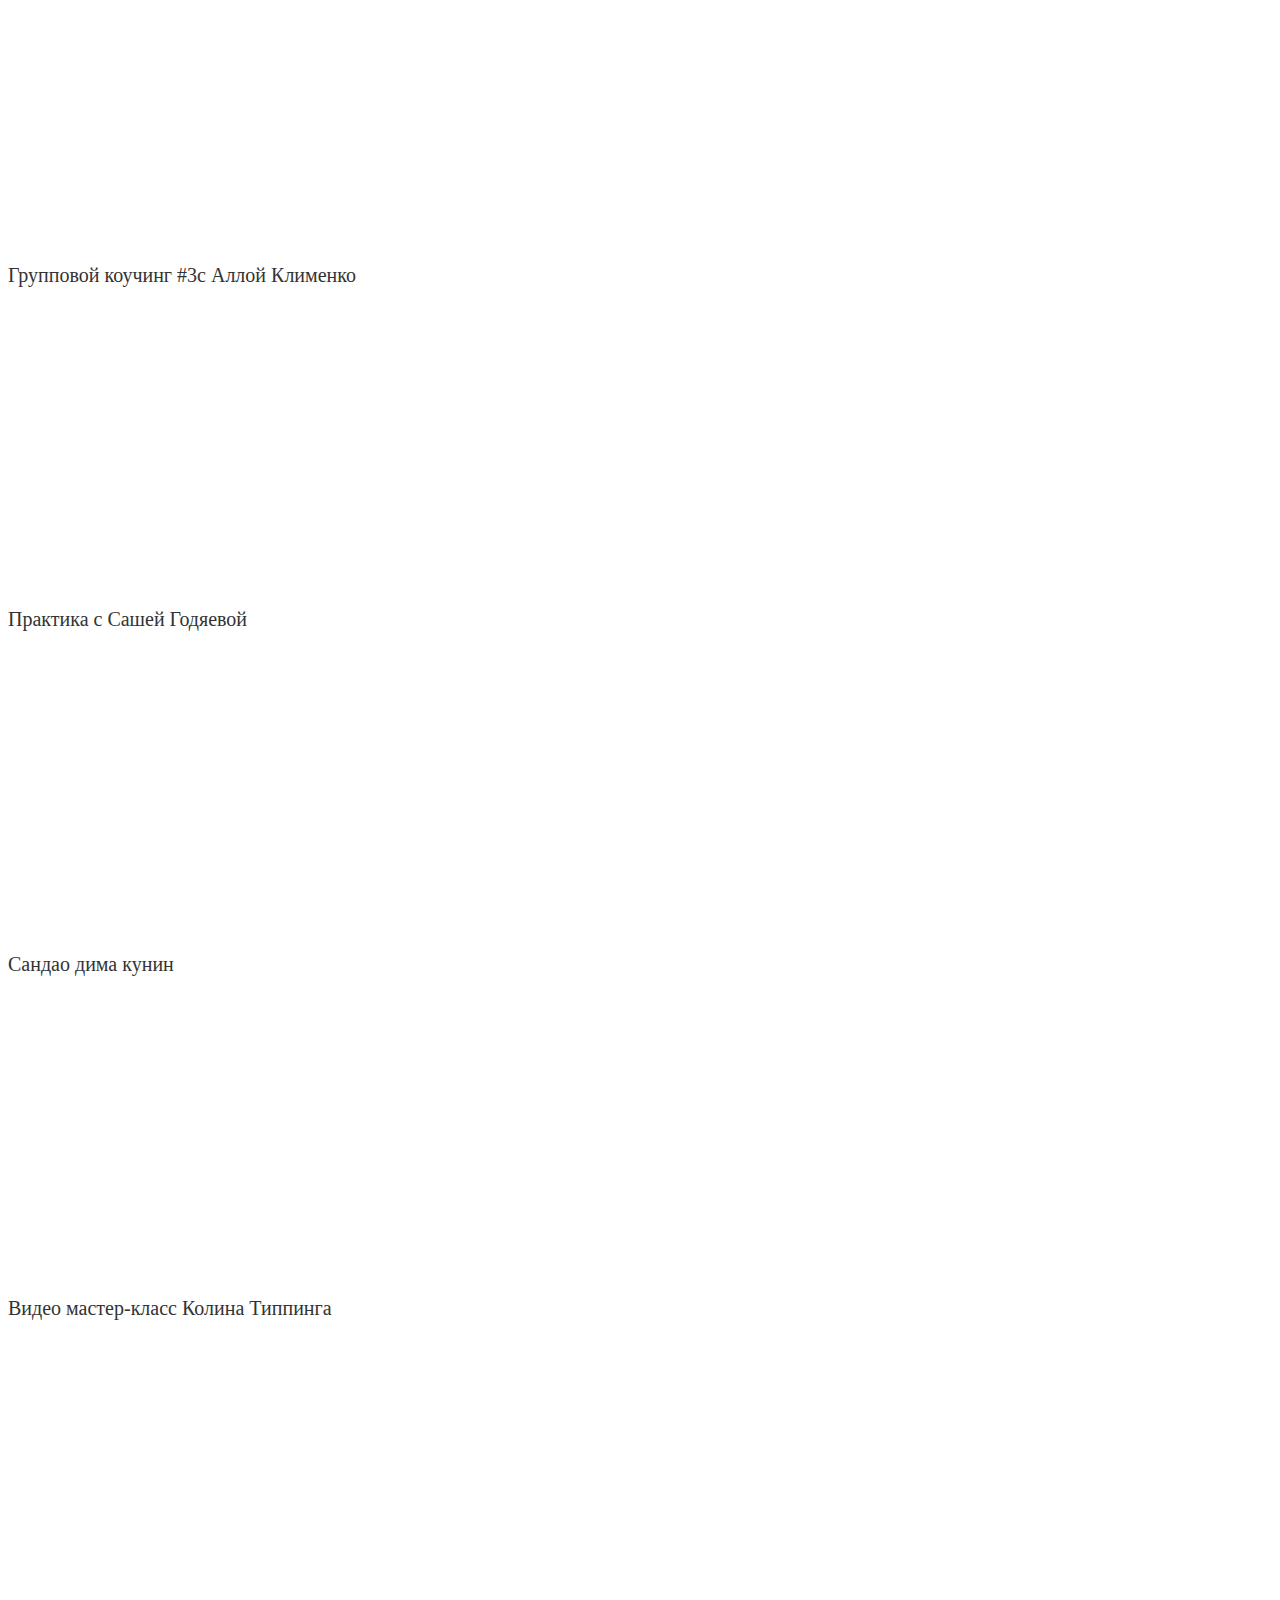
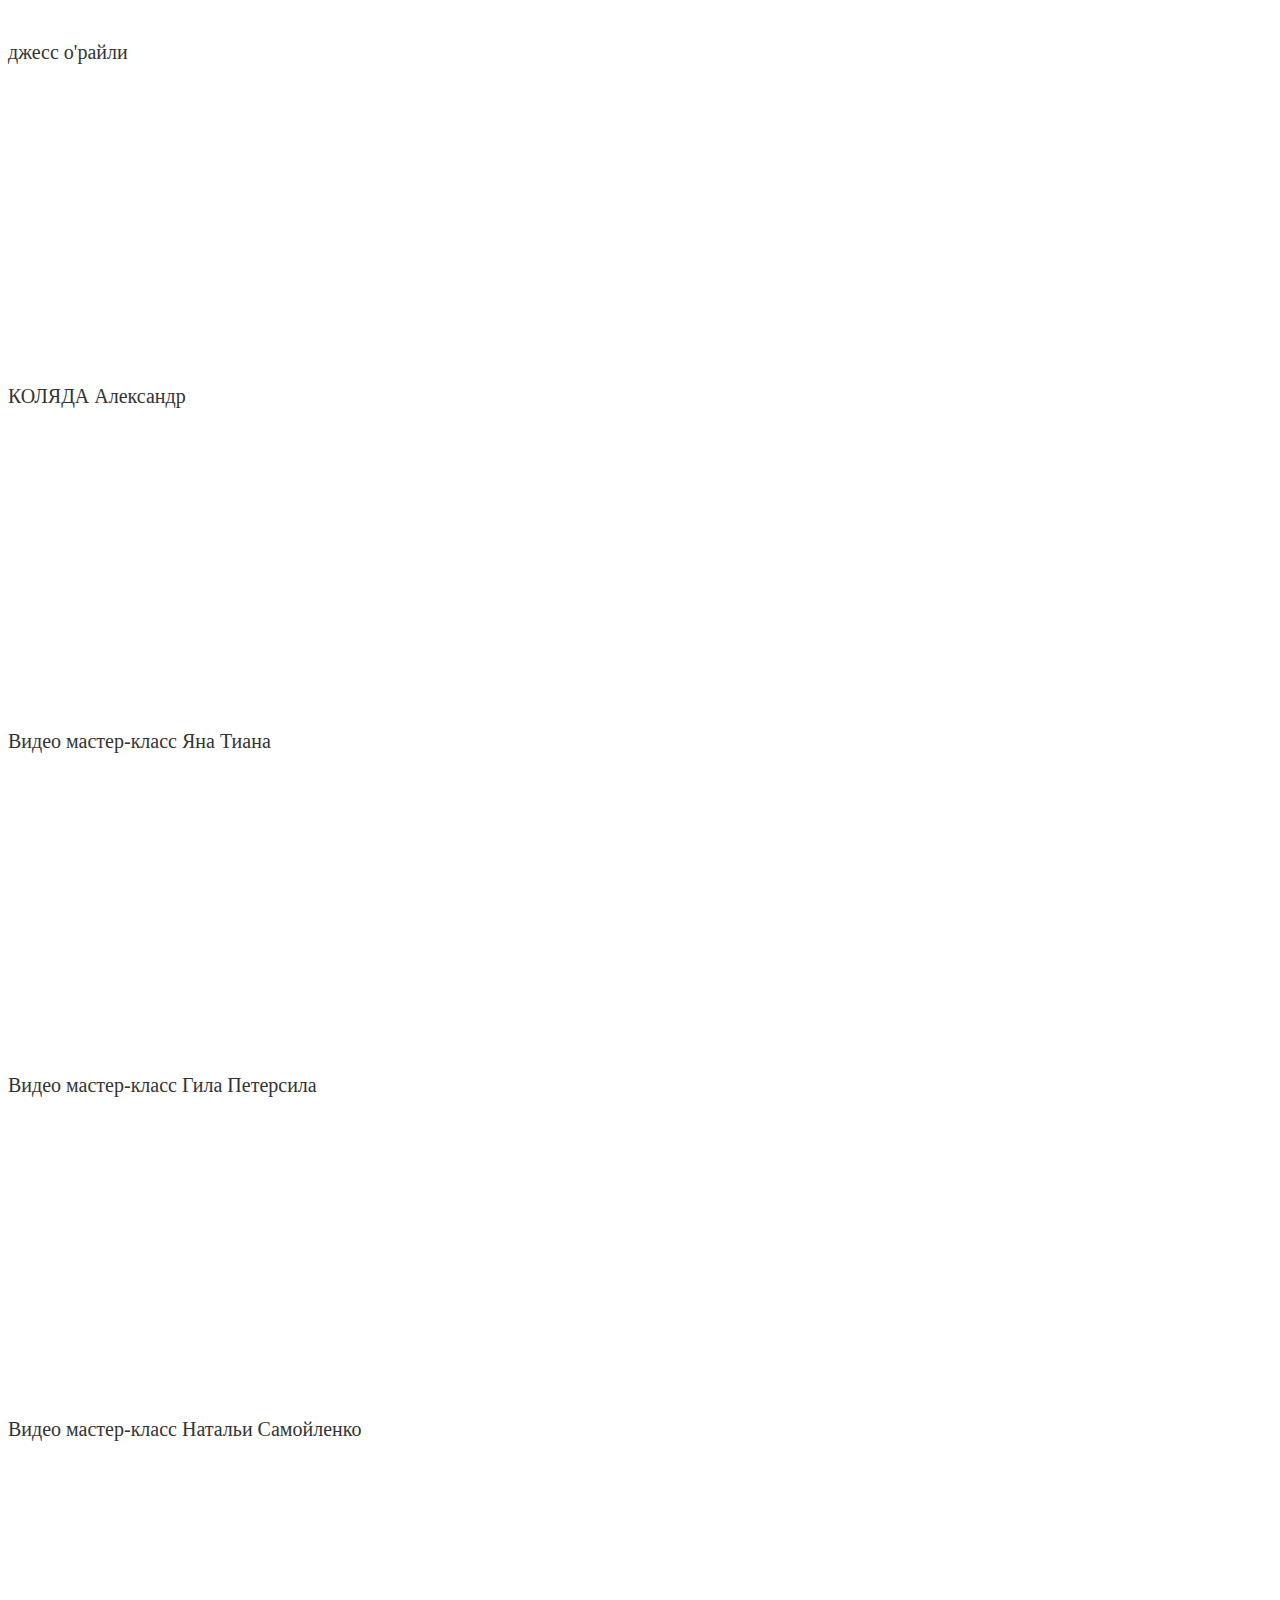
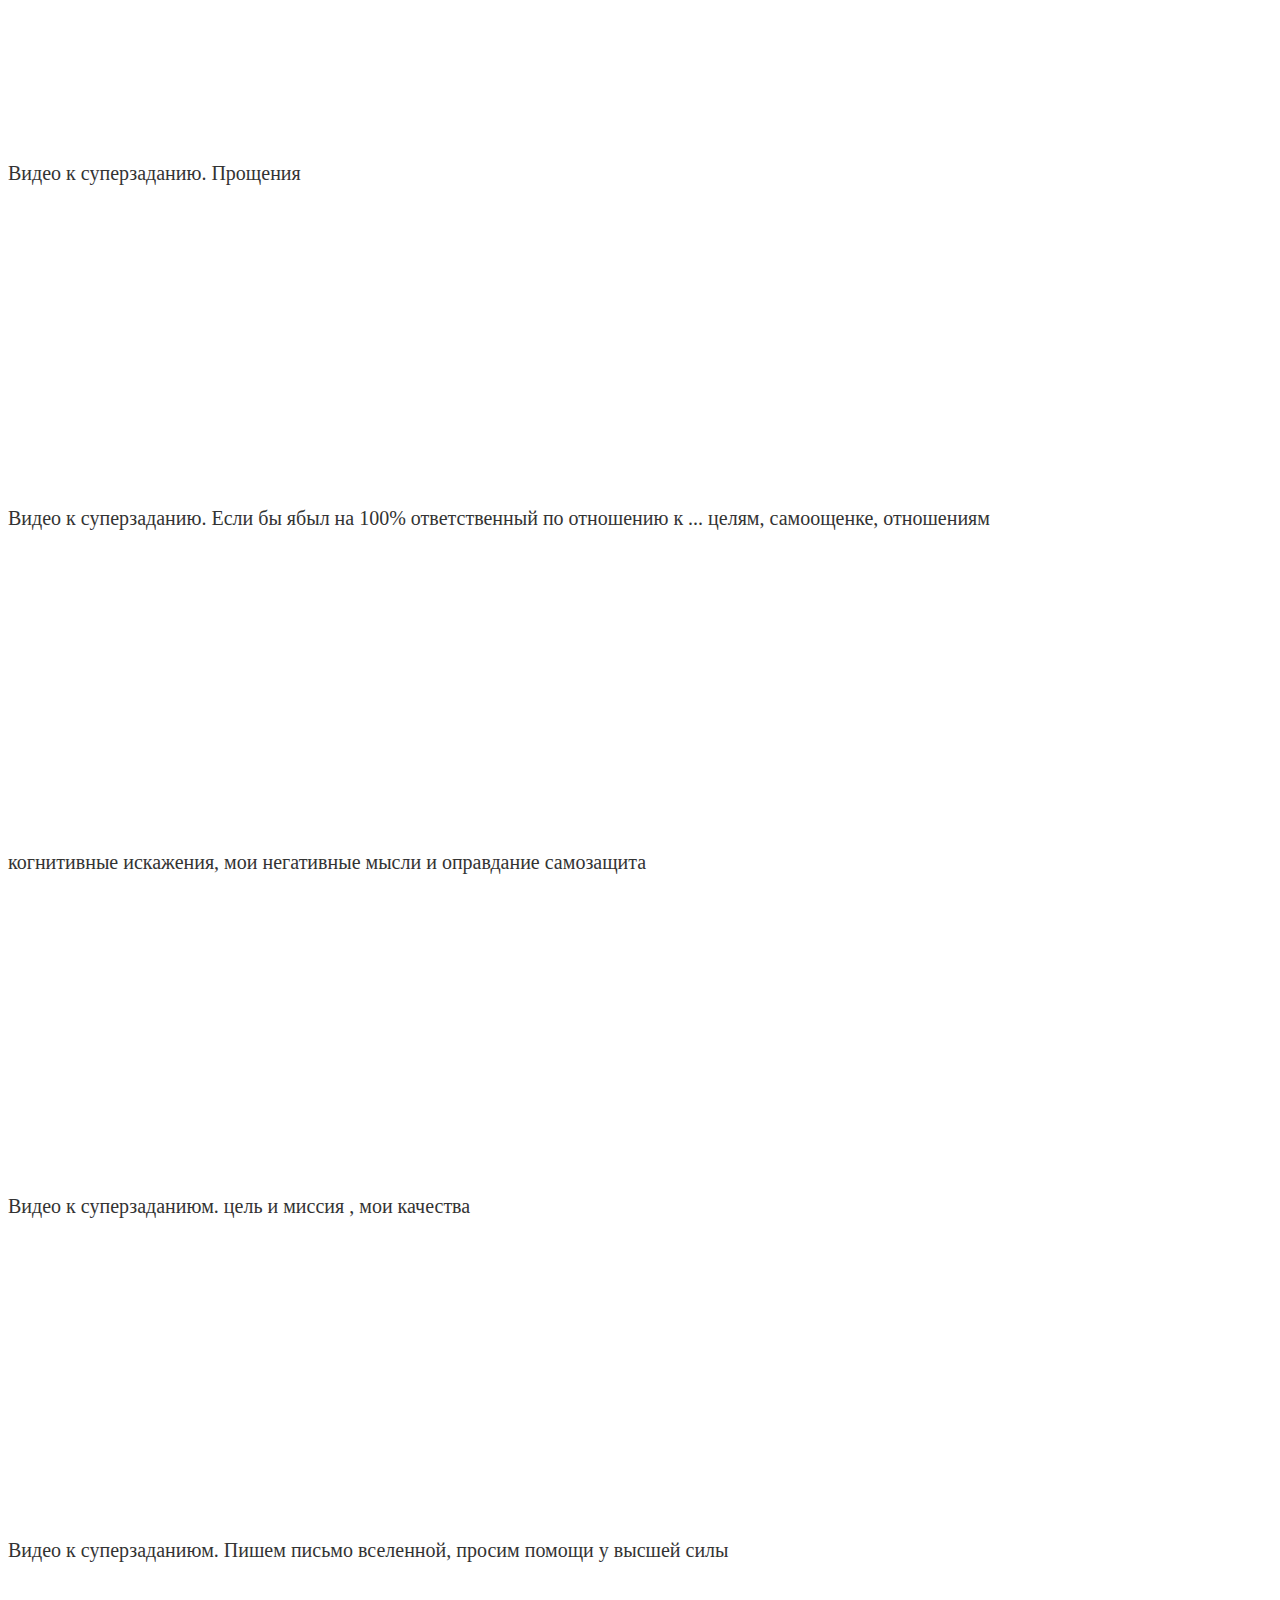
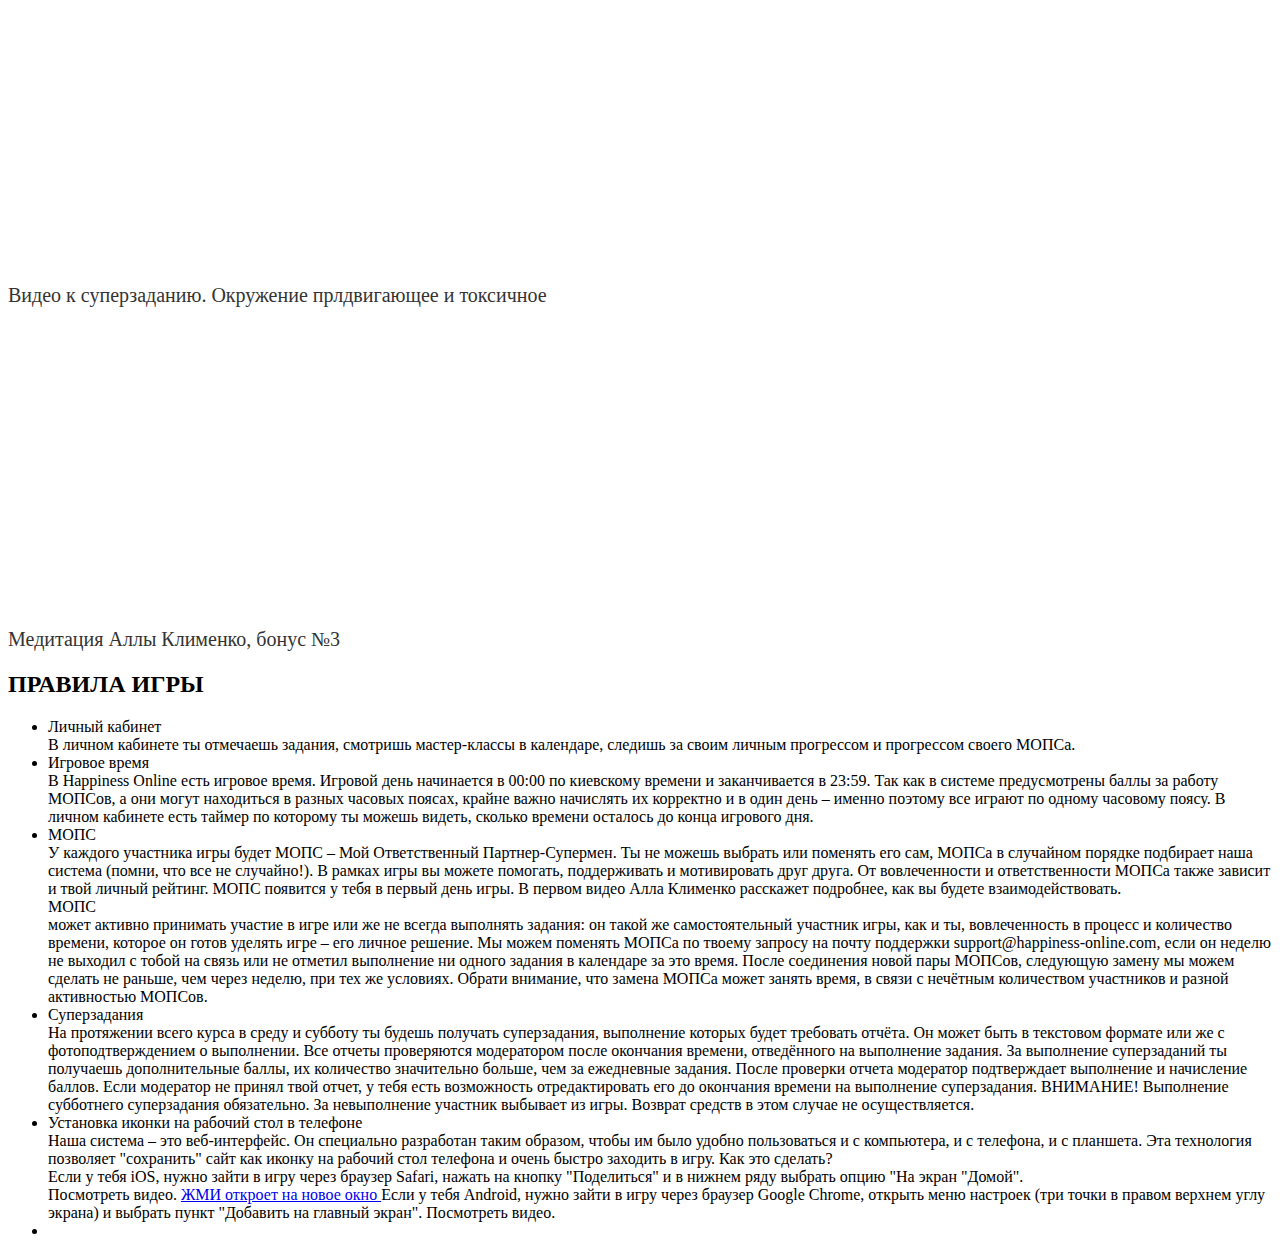
==== commit d641eb3b: "добавит Видео мастер-класс Гила Петерсила" ====
--- a/index.html
+++ b/index.html
@@ -414,6 +414,30 @@
         <p>Видео мастер-класс Яна Тиана</p>
       </div>
     </div>
+    <!-- Видео мастер-класс Видео мастер-класс Гила Петерсила
+
+ -->
+    <div class="modalComponent-video">
+      <div class="vimeo-iframe embed-iframe">
+        <div style="padding: 56.25% 0 0 0; position: relative;">
+          <iframe
+            src="https://player.vimeo.com/video/389522880"
+            webkitallowfullscreen=""
+            mozallowfullscreen=""
+            allowfullscreen=""
+            frameborder="0"
+            style="
+              position: absolute;
+              top: 0;
+              left: 0;
+              width: 100%;
+              height: 100%;
+            "
+          ></iframe>
+        </div>
+        <p>Видео мастер-класс Гила Петерсила</p>
+      </div>
+    </div>
 
     <!-- Видео мастер-класс Натальи Самойленко -->
     <div class="modalComponent-video">
@@ -436,6 +460,128 @@
         </div>
         <p>Видео мастер-класс Натальи Самойленко</p>
       </div>
+    </div>
+
+    <!-- Видео к суперзаданию -->
+    <div class="modalComponent-video">
+      <div class="vimeo-iframe embed-iframe">
+        <div style="padding: 56.25% 0 0 0; position: relative;">
+          <iframe
+            src="https://player.vimeo.com/video/396761472"
+            webkitallowfullscreen=""
+            mozallowfullscreen=""
+            allowfullscreen=""
+            frameborder="0"
+            style="
+              position: absolute;
+              top: 0;
+              left: 0;
+              width: 100%;
+              height: 100%;
+            "
+          ></iframe>
+        </div>
+      </div>
+      <p>Видео к суперзаданию. Прощения</p>
+    </div>
+
+    <!-- Видео к суперзаданию -->
+    <div class="modalComponent-video">
+      <div class="vimeo-iframe embed-iframe">
+        <div style="padding: 56.25% 0 0 0; position: relative;">
+          <iframe
+            src="https://player.vimeo.com/video/395192871"
+            webkitallowfullscreen=""
+            mozallowfullscreen=""
+            allowfullscreen=""
+            frameborder="0"
+            style="
+              position: absolute;
+              top: 0;
+              left: 0;
+              width: 100%;
+              height: 100%;
+            "
+          ></iframe>
+        </div>
+      </div>
+      <p>
+        Видео к суперзаданию. Если бы ябыл на 100% ответственный по отношению к
+        ... целям, самоощенке, отношениям
+      </p>
+    </div>
+
+    <!-- Видео к суперзаданию -->
+    <div class="modalComponent-video">
+      <div class="vimeo-iframe embed-iframe">
+        <div style="padding: 56.25% 0 0 0; position: relative;">
+          <iframe
+            src="https://player.vimeo.com/video/393668079"
+            webkitallowfullscreen=""
+            mozallowfullscreen=""
+            allowfullscreen=""
+            frameborder="0"
+            style="
+              position: absolute;
+              top: 0;
+              left: 0;
+              width: 100%;
+              height: 100%;
+            "
+          ></iframe>
+        </div>
+      </div>
+      <p>когнитивные искажения, мои негативные мысли и оправдание самозащита</p>
+    </div>
+
+    <!-- Видео к суперзаданию -->
+
+    <div class="modalComponent-video">
+      <div class="vimeo-iframe embed-iframe">
+        <div style="padding: 56.25% 0 0 0; position: relative;">
+          <iframe
+            src="https://player.vimeo.com/video/400392550"
+            webkitallowfullscreen=""
+            mozallowfullscreen=""
+            allowfullscreen=""
+            frameborder="0"
+            style="
+              position: absolute;
+              top: 0;
+              left: 0;
+              width: 100%;
+              height: 100%;
+            "
+          ></iframe>
+        </div>
+      </div>
+
+      <p>Видео к суперзаданиюм. цель и миссия , мои качества</p>
+    </div>
+    <!-- Видео к суперзаданию -->
+    <div class="modalComponent-video">
+      <div class="vimeo-iframe embed-iframe">
+        <div style="padding: 56.25% 0 0 0; position: relative;">
+          <iframe
+            src="https://player.vimeo.com/video/397452881"
+            webkitallowfullscreen=""
+            mozallowfullscreen=""
+            allowfullscreen=""
+            frameborder="0"
+            style="
+              position: absolute;
+              top: 0;
+              left: 0;
+              width: 100%;
+              height: 100%;
+            "
+          ></iframe>
+        </div>
+      </div>
+      <p>
+        Видео к суперзаданиюм. Пишем письмо вселенной, просим помощи у высшей
+        силы
+      </p>
     </div>
 
     <!-- Видео к суперзаданию -->
@@ -461,6 +607,7 @@
               </iframe>
             </div>
           </div>
+          <p>Видео к суперзаданию. Окружение прлдвигающее и токсичное</p>
         </div>
       </div>
     </div>
@@ -484,7 +631,7 @@
             "
           ></iframe>
         </div>
-        <p>Медитация Аллы Клименко</p>
+        <p>Медитация Аллы Клименко, бонус №3</p>
       </div>
     </div>
 
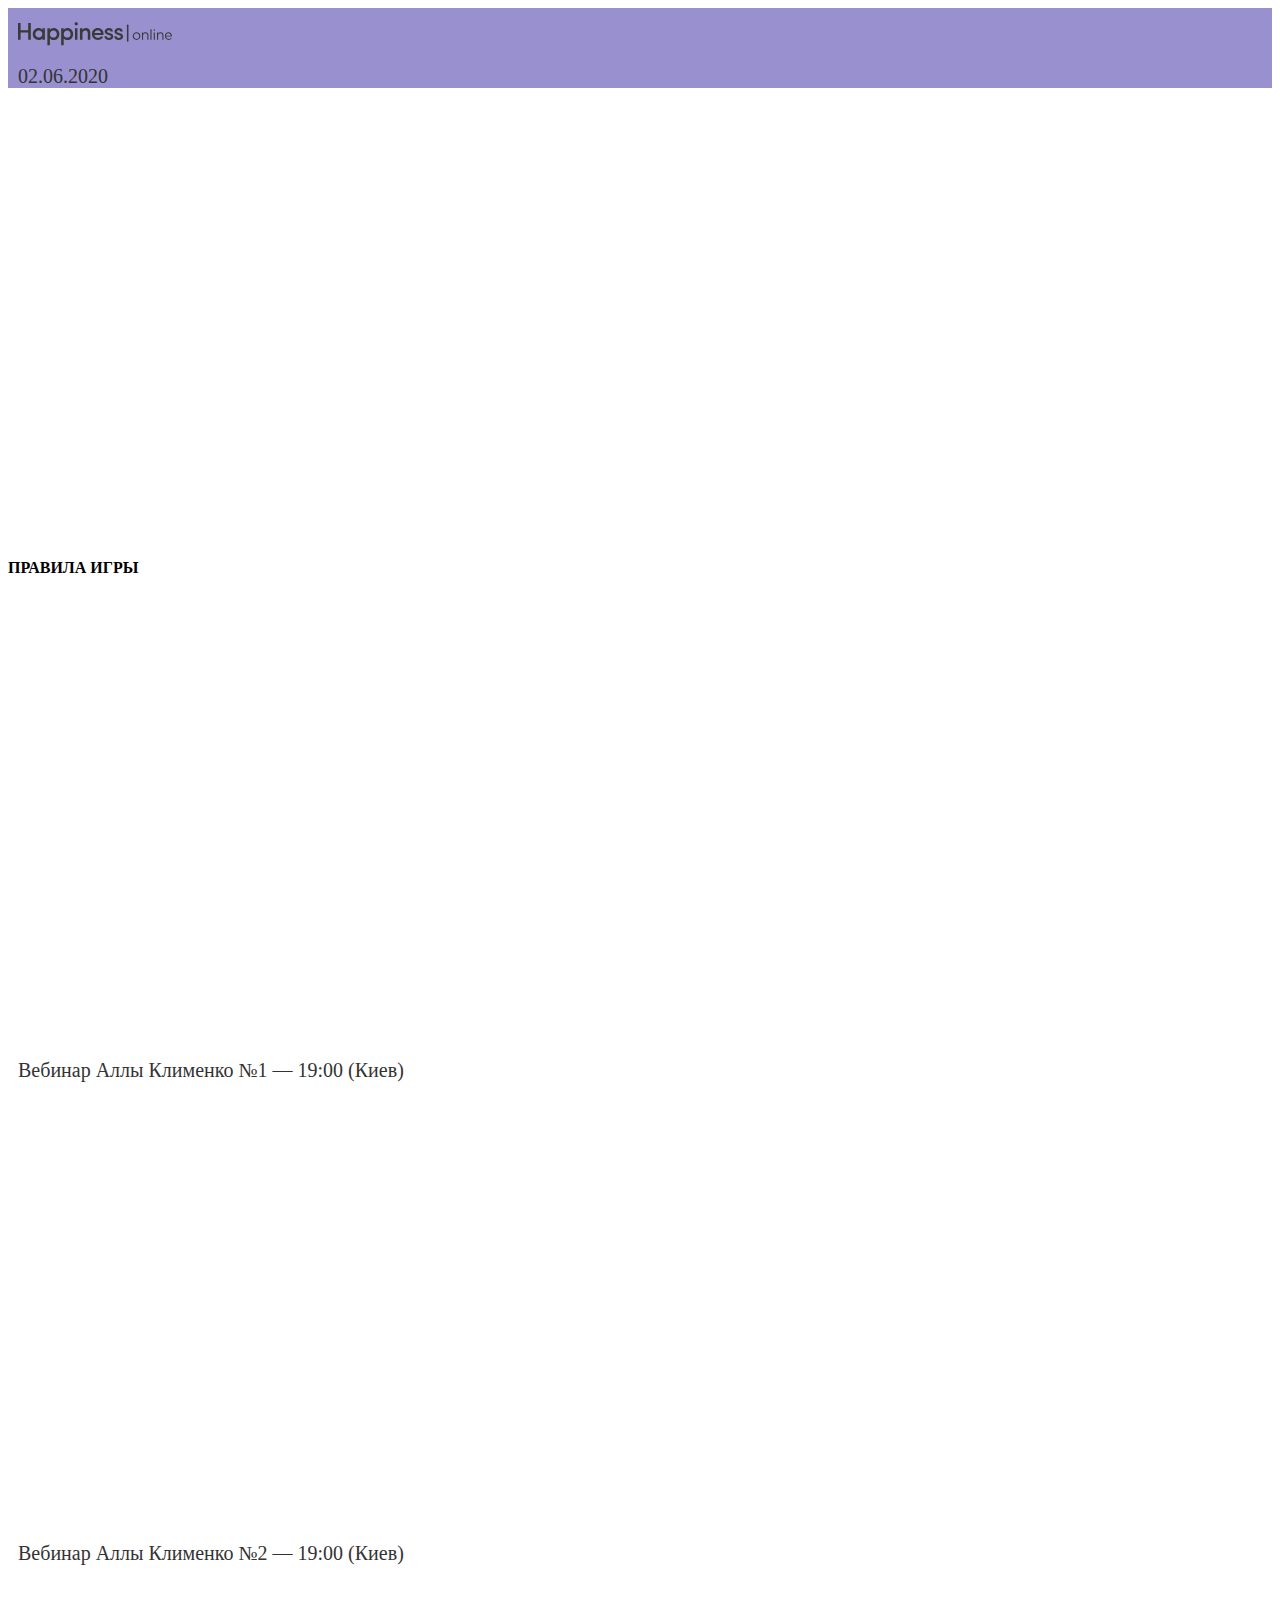
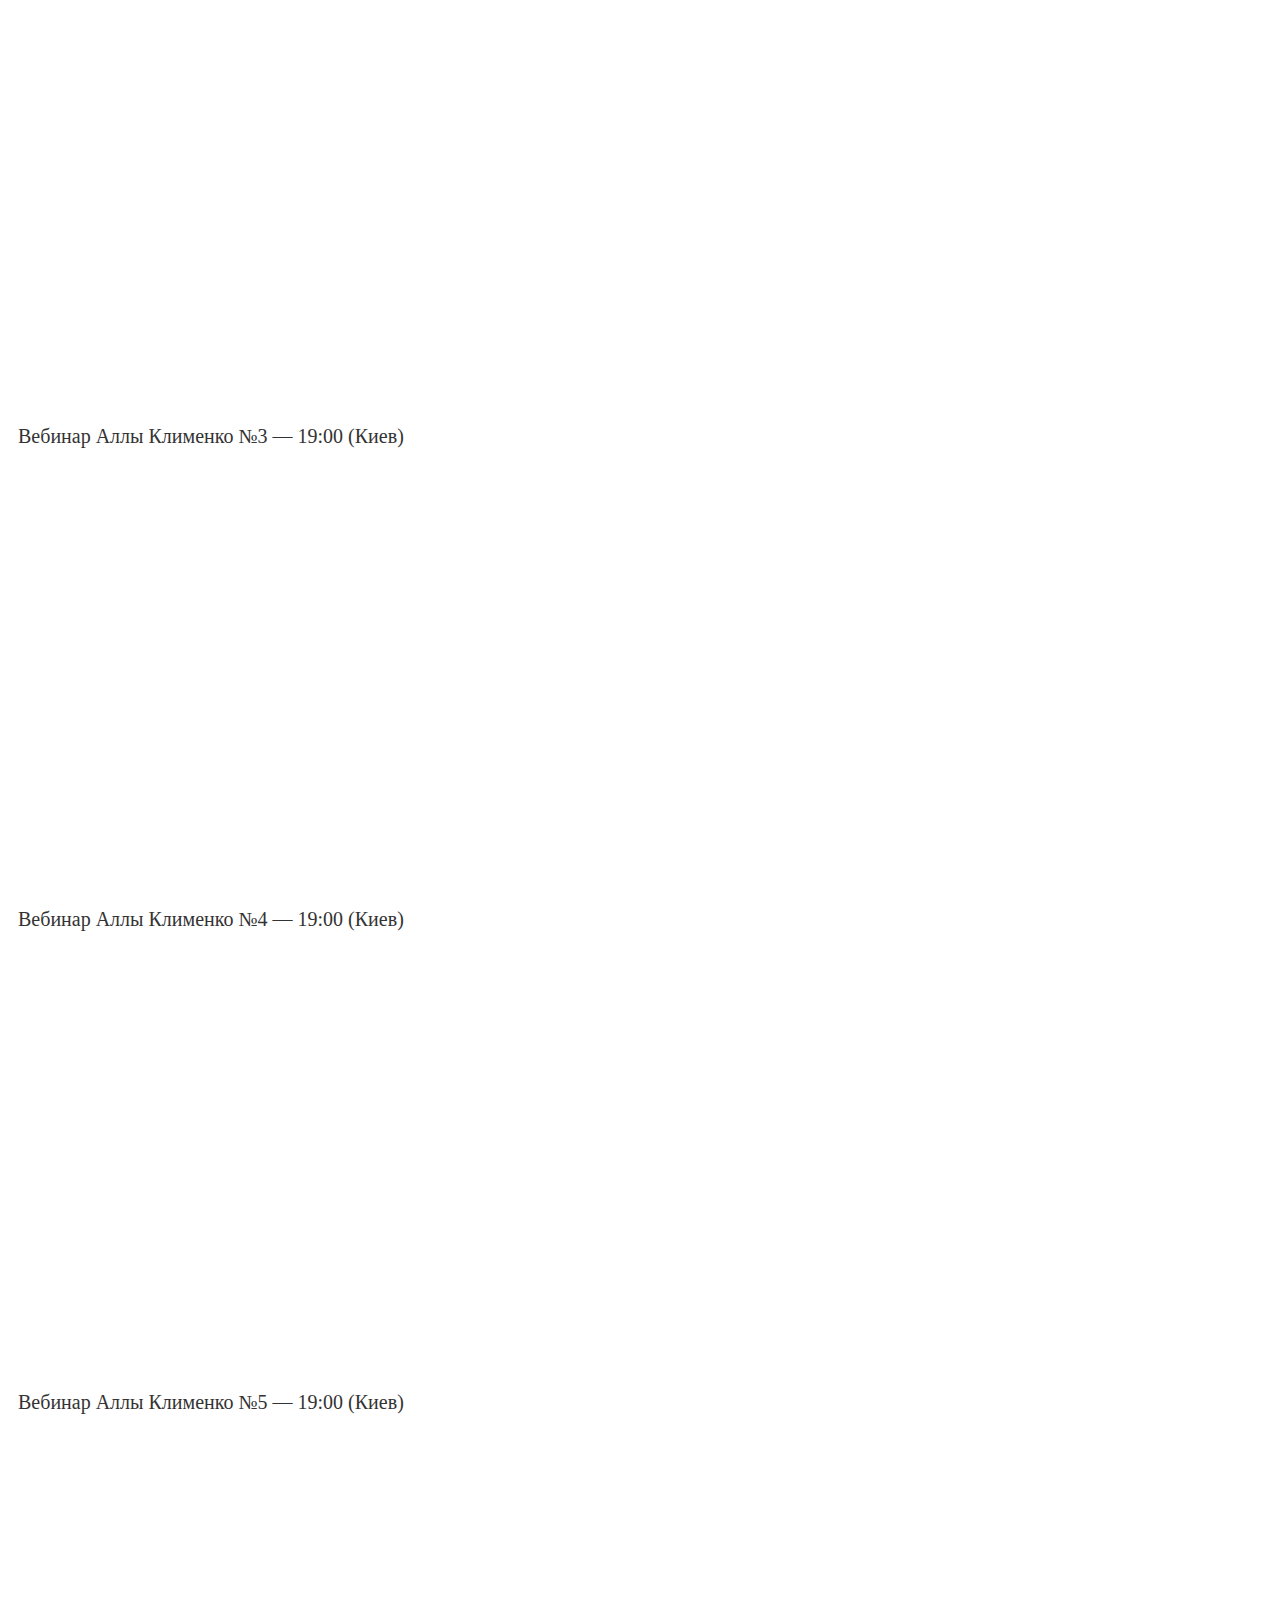
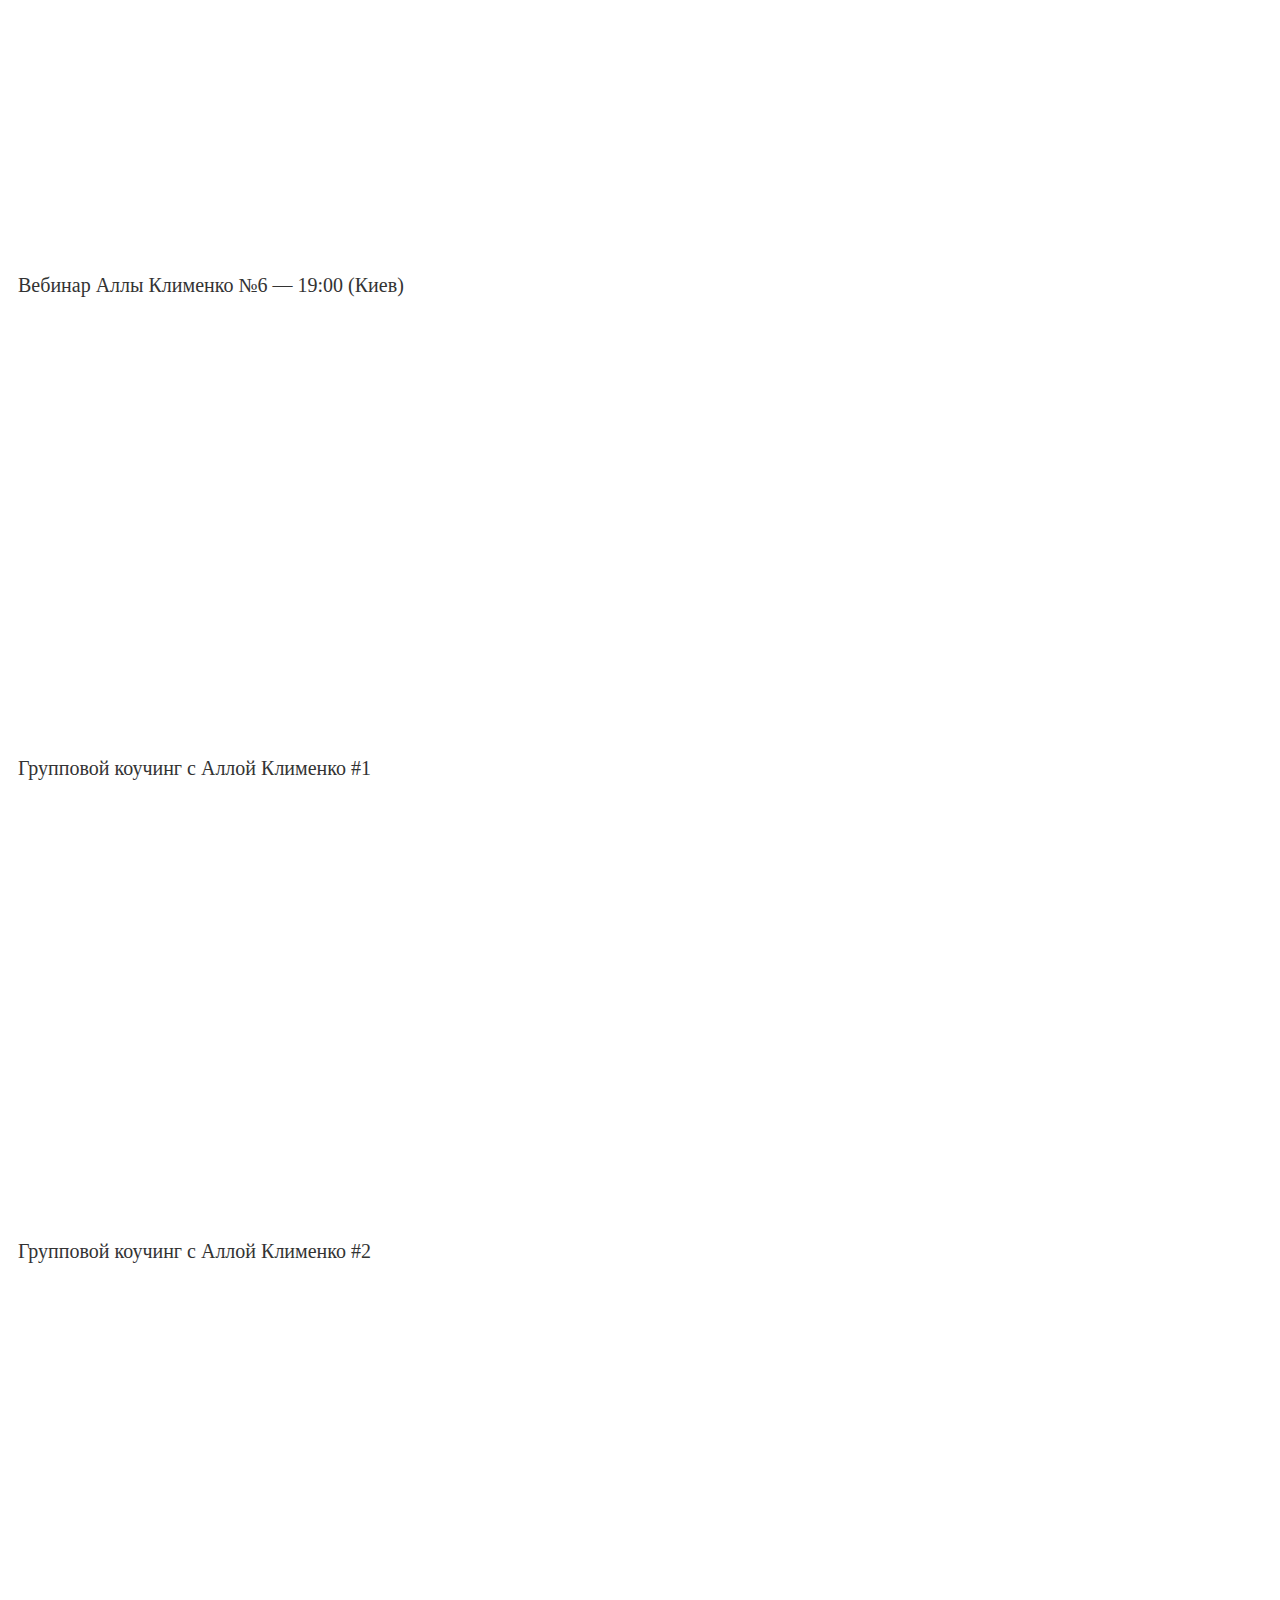
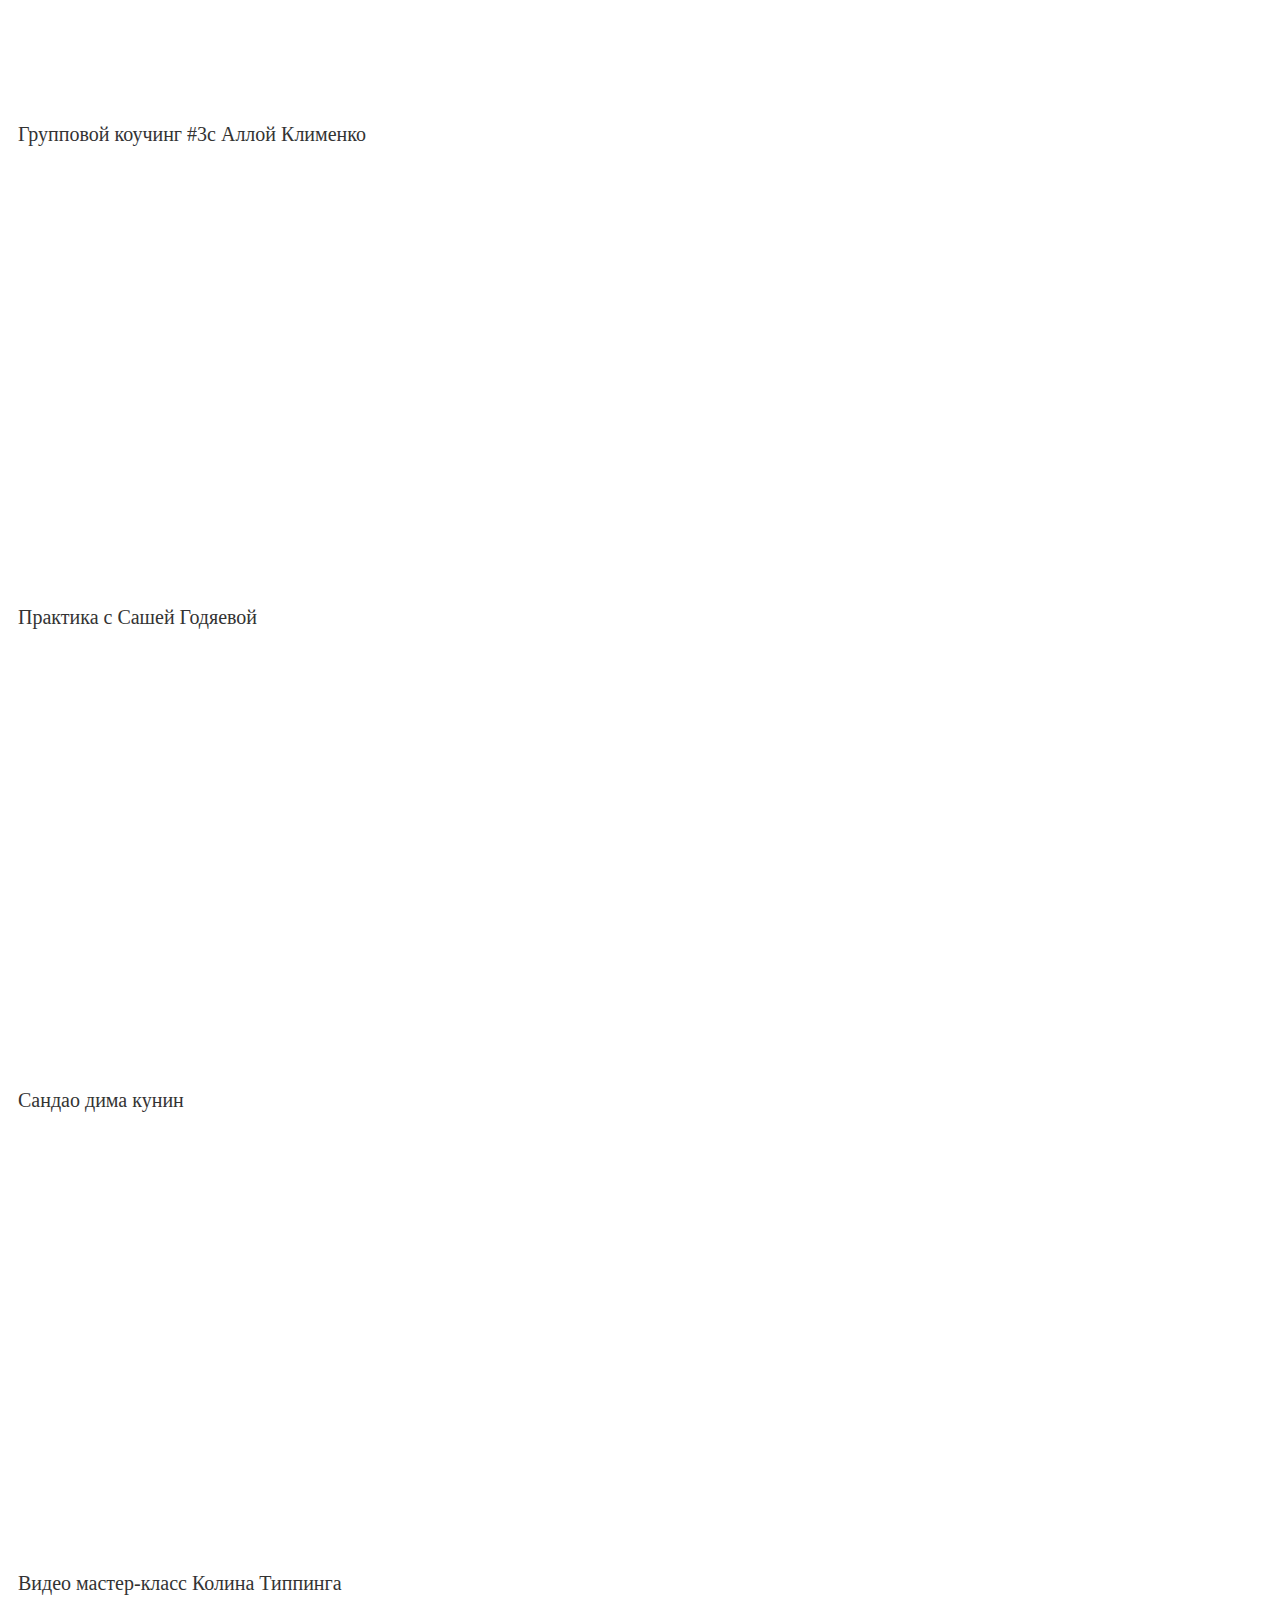
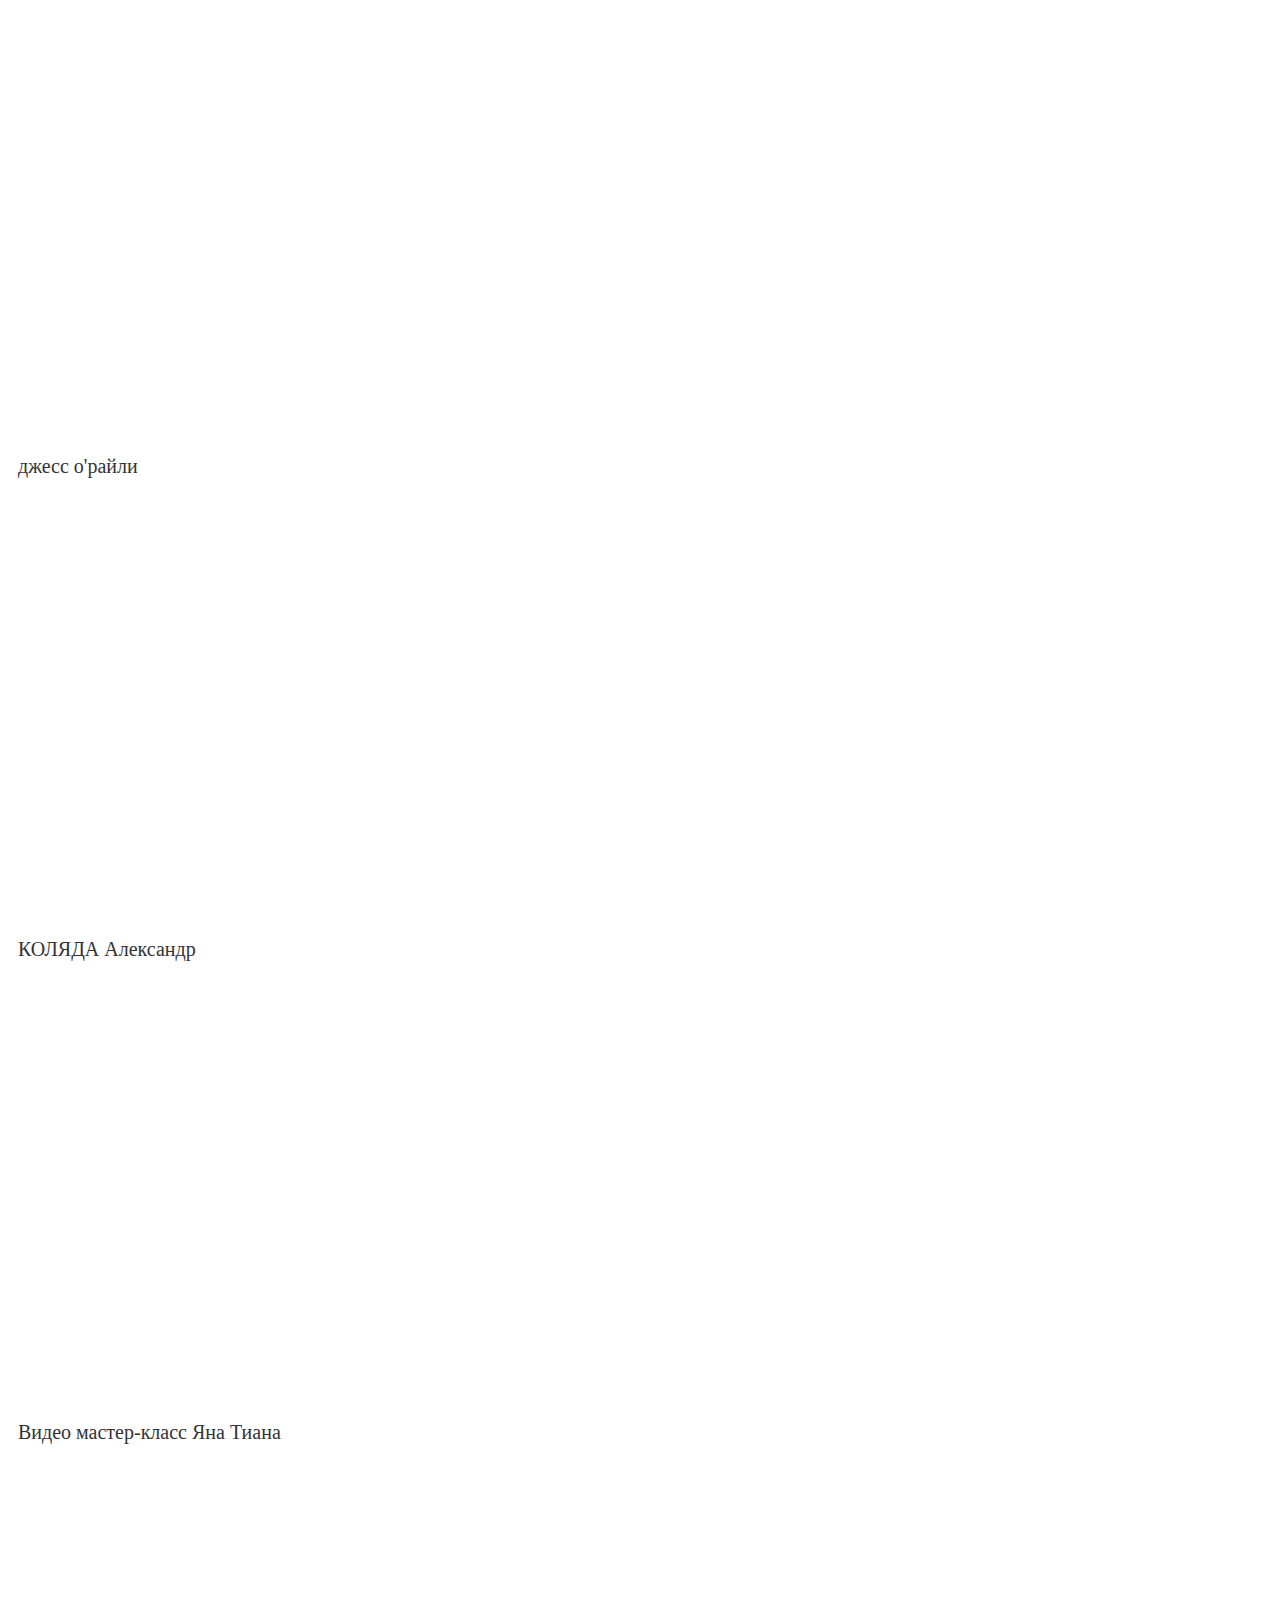
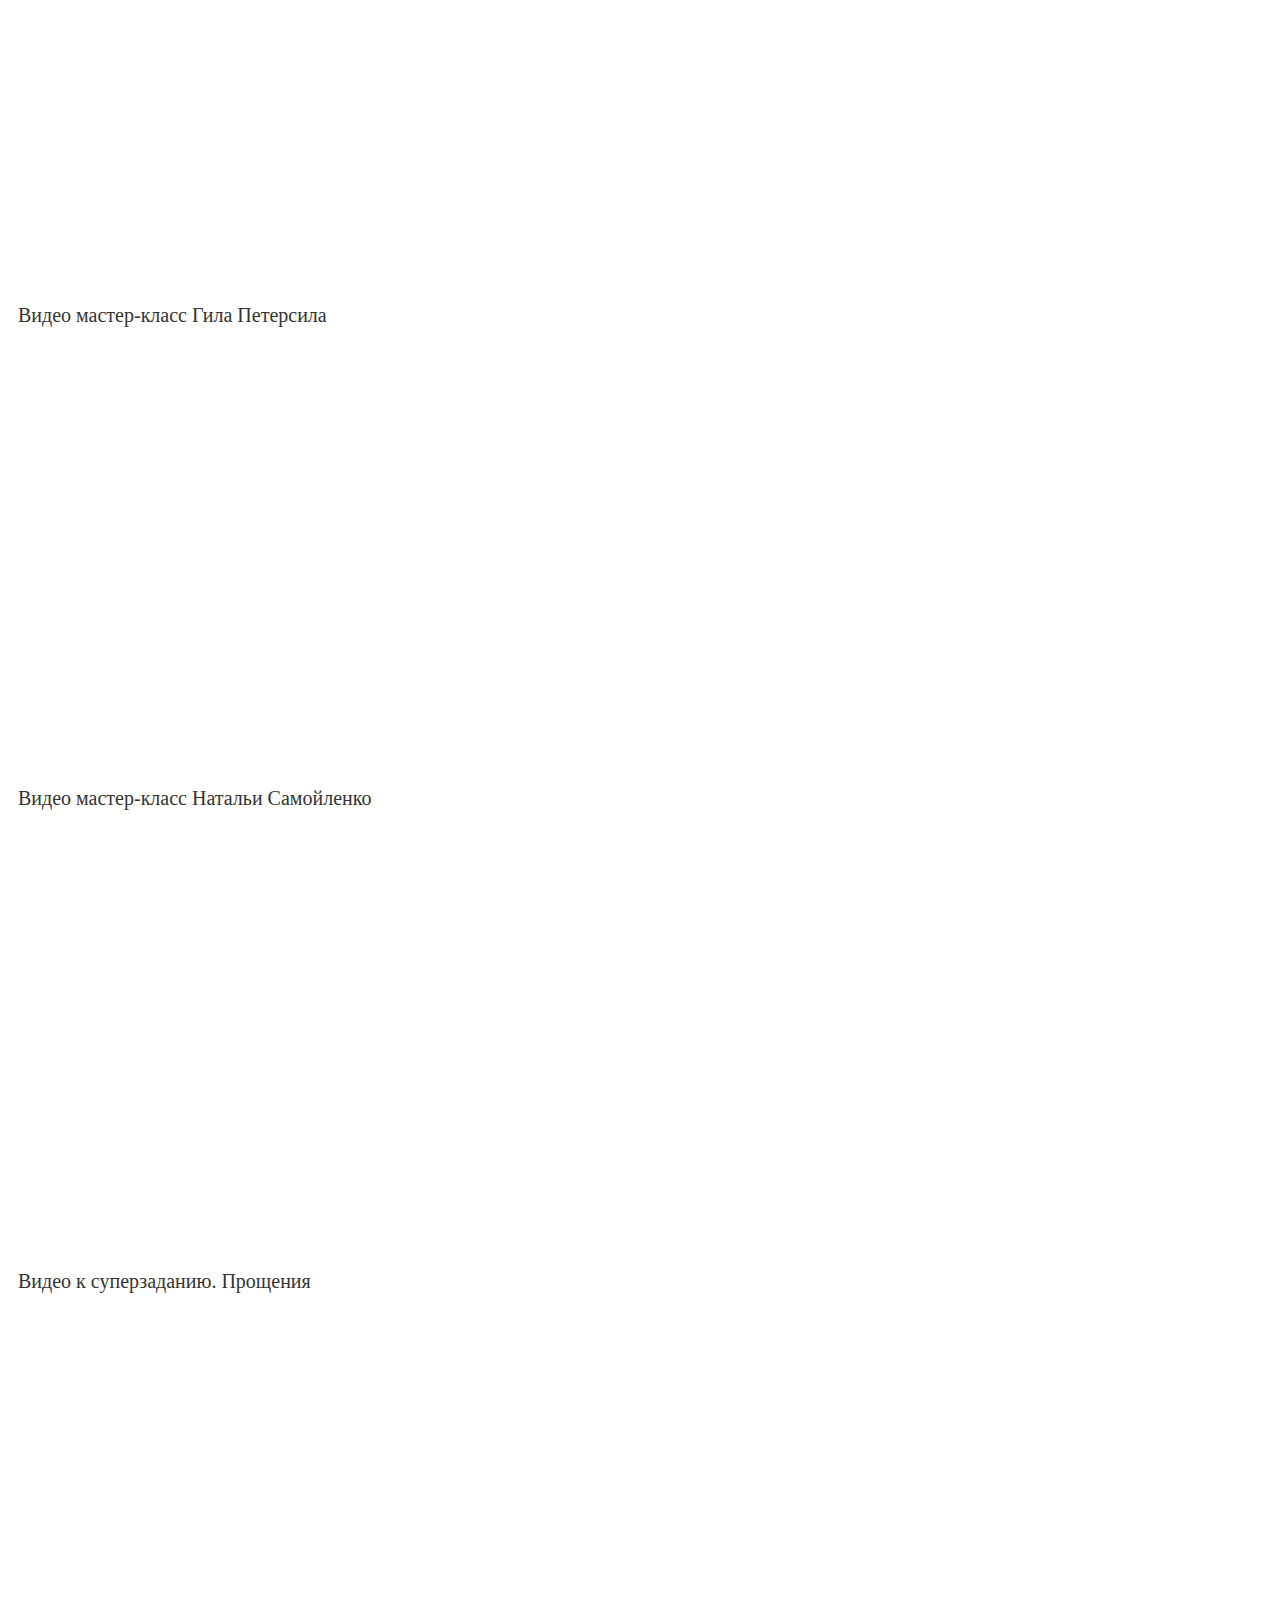
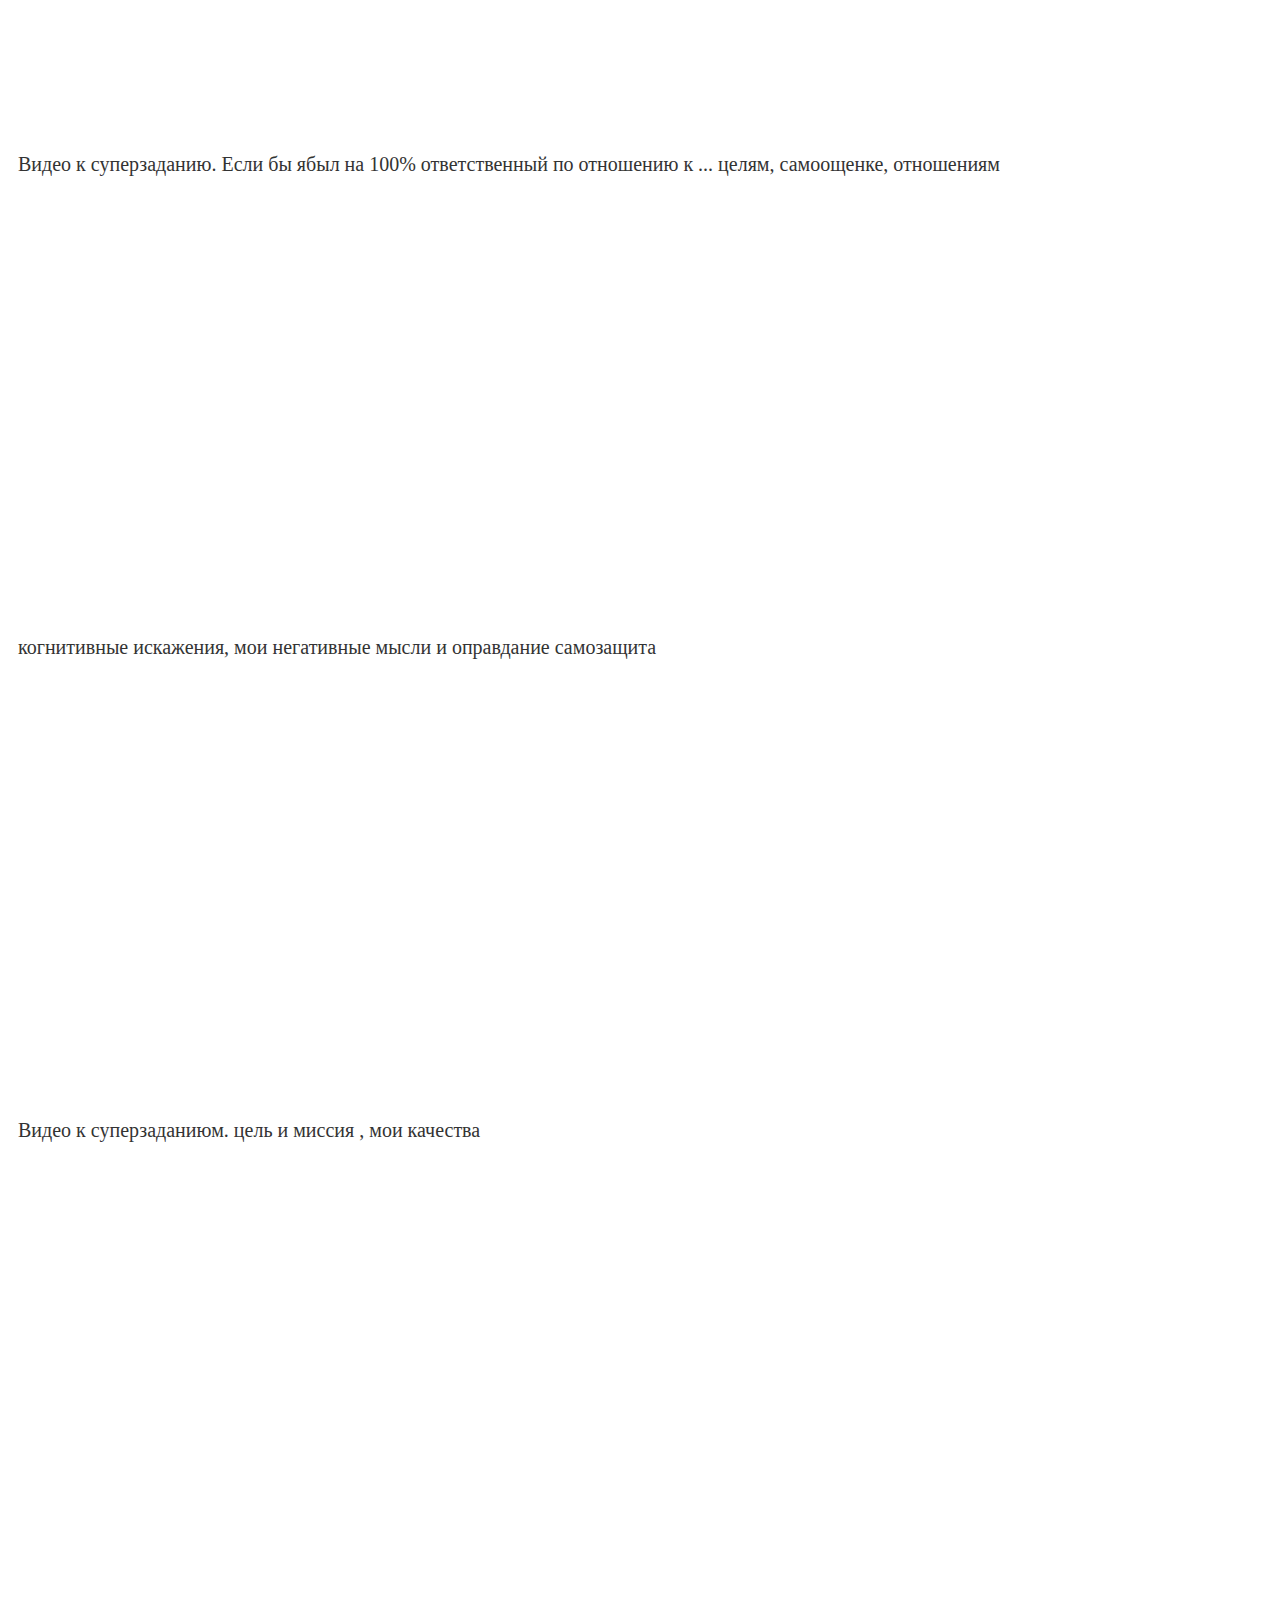
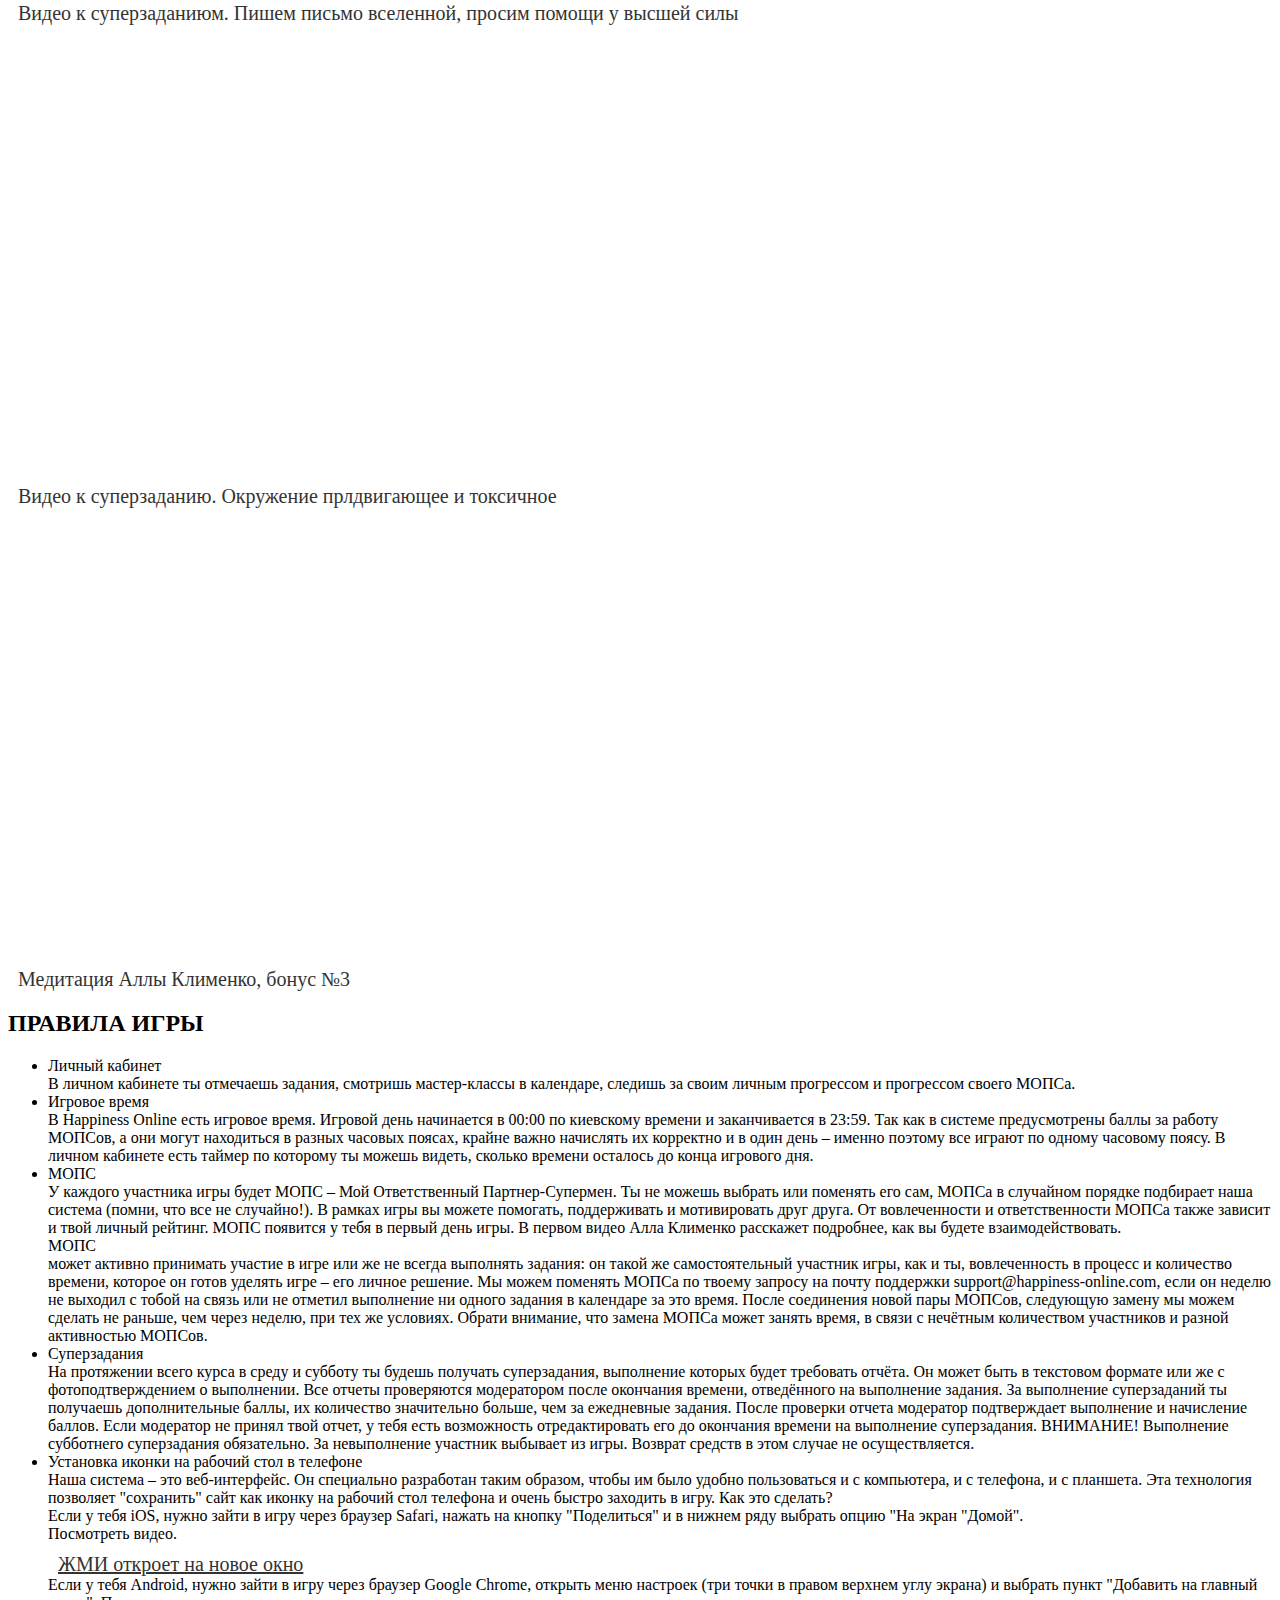
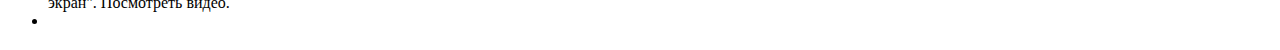
==== commit 5769d272: "оформляет" ====
--- a/index.html
+++ b/index.html
@@ -8,34 +8,35 @@
   </head>
 
   <body>
-    <a href="#/"
-      ><svg
-        class="logo"
-        xmlns="http://www.w3.org/2000/svg"
-        xmlns:xlink="http://www.w3.org/1999/xlink"
-        width="154px"
-        height="32px"
-        viewBox="0 0 208 32"
-        version="1.1"
-      >
-        <g stroke="none" stroke-width="1" fill="none" fill-rule="evenodd">
-          <g class="logo-color" fill="#393939" fill-rule="nonzero">
-            <path
-              d="M13.761,10.89 L13.761,1.056 L17.325,1.056 L17.325,23.793 L13.761,23.793 L13.761,14.091 L3.498,14.091 L3.498,23.793 L0,23.793 L0,1.056 L3.498,1.056 L3.498,10.89 L13.761,10.89 Z M36.311,23.793 L32.945,23.793 L32.945,21.582 C31.988,23.166 29.777,24.123 27.764,24.123 C25.619,24.123 23.771,23.364 22.22,21.879 C20.702,20.394 19.943,18.447 19.943,16.071 C19.943,13.695 20.702,11.781 22.22,10.296 C23.771,8.811 25.619,8.052 27.764,8.052 C29.777,8.052 31.922,8.943 32.945,10.56 L32.945,8.382 L36.311,8.382 L36.311,23.793 Z M32.912,16.038 C32.912,14.619 32.417,13.464 31.46,12.639 C30.503,11.781 29.414,11.352 28.16,11.352 C26.84,11.352 25.718,11.781 24.794,12.672 C23.903,13.53 23.441,14.652 23.441,16.038 C23.441,17.424 23.903,18.579 24.794,19.47 C25.718,20.361 26.84,20.823 28.16,20.823 C30.8,20.823 32.912,18.942 32.912,16.038 Z M39.688,8.382 L43.087,8.382 L43.087,10.659 C44.011,9.042 46.123,8.052 48.235,8.052 C50.38,8.052 52.162,8.811 53.647,10.296 C55.132,11.781 55.891,13.728 55.891,16.104 C55.891,18.513 55.132,20.427 53.647,21.912 C52.162,23.397 50.38,24.123 48.235,24.123 C46.024,24.123 44.011,23.199 43.087,21.582 L43.087,31.284 L39.688,31.284 L39.688,8.382 Z M43.12,16.17 C43.12,17.589 43.582,18.744 44.506,19.602 C45.463,20.427 46.552,20.856 47.806,20.856 C50.446,20.856 52.426,18.942 52.426,16.17 C52.426,14.751 51.964,13.596 51.073,12.705 C50.182,11.814 49.093,11.352 47.806,11.352 C46.519,11.352 45.397,11.781 44.473,12.672 C43.582,13.563 43.12,14.718 43.12,16.17 Z M58.311,8.382 L61.71,8.382 L61.71,10.659 C62.634,9.042 64.746,8.052 66.858,8.052 C69.003,8.052 70.785,8.811 72.27,10.296 C73.755,11.781 74.514,13.728 74.514,16.104 C74.514,18.513 73.755,20.427 72.27,21.912 C70.785,23.397 69.003,24.123 66.858,24.123 C64.647,24.123 62.634,23.199 61.71,21.582 L61.71,31.284 L58.311,31.284 L58.311,8.382 Z M61.743,16.17 C61.743,17.589 62.205,18.744 63.129,19.602 C64.086,20.427 65.175,20.856 66.429,20.856 C69.069,20.856 71.049,18.942 71.049,16.17 C71.049,14.751 70.587,13.596 69.696,12.705 C68.805,11.814 67.716,11.352 66.429,11.352 C65.142,11.352 64.02,11.781 63.096,12.672 C62.205,13.563 61.743,14.718 61.743,16.17 Z M80.3,23.793 L76.934,23.793 L76.934,8.382 L80.3,8.382 L80.3,23.793 Z M78.617,0 C79.904,0 80.861,0.924 80.861,2.145 C80.861,3.366 79.904,4.29 78.617,4.29 C77.396,4.29 76.34,3.333 76.34,2.145 C76.34,0.957 77.396,0 78.617,0 Z M87.076,15.51 L87.076,23.793 L83.677,23.793 L83.677,8.382 L87.076,8.382 L87.076,10.692 C87.901,9.009 89.947,8.052 91.795,8.052 C95.524,8.052 97.669,10.461 97.669,14.817 L97.669,23.793 L94.27,23.793 L94.27,15.213 C94.27,12.804 93.016,11.385 91.036,11.385 C88.792,11.385 87.076,12.705 87.076,15.51 Z M115.533,16.038 C115.533,16.665 115.533,17.061 115.5,17.292 L103.257,17.292 C103.554,19.668 105.468,21.153 107.976,21.153 C109.725,21.153 111.375,20.361 112.167,18.942 L114.939,20.163 C113.619,22.77 110.88,24.123 107.811,24.123 C105.567,24.123 103.686,23.364 102.168,21.879 C100.65,20.394 99.891,18.447 99.891,16.038 C99.891,13.629 100.65,11.715 102.168,10.263 C103.686,8.778 105.567,8.052 107.811,8.052 C110.055,8.052 111.903,8.778 113.355,10.263 C114.807,11.715 115.533,13.629 115.533,16.038 Z M103.257,14.817 L112.2,14.817 C111.903,12.441 110.154,11.022 107.811,11.022 C105.402,11.022 103.554,12.474 103.257,14.817 Z M123.431,17.622 L121.352,17.127 C118.151,16.236 116.864,14.652 117.095,12.111 C117.194,10.956 117.755,9.999 118.844,9.24 C119.933,8.448 121.187,8.052 122.606,8.052 C125.642,8.052 128.051,9.537 128.216,12.606 L124.982,12.606 C124.85,11.517 123.893,10.956 122.738,10.956 C121.847,10.956 120.857,11.286 120.56,11.814 C120.296,12.243 120.263,12.705 120.428,13.2 C120.593,13.695 121.22,14.091 122.309,14.388 L124.685,14.982 C127.358,15.642 128.711,17.127 128.711,19.47 C128.711,22.374 126.17,24.123 122.573,24.123 C121.022,24.123 119.669,23.661 118.481,22.77 C117.293,21.846 116.699,20.625 116.666,19.074 L119.801,19.074 C119.966,20.427 121.088,21.285 122.837,21.285 C124.421,21.285 125.576,20.592 125.576,19.437 C125.576,18.546 124.85,17.952 123.431,17.622 Z M136.708,17.622 L134.629,17.127 C131.428,16.236 130.141,14.652 130.372,12.111 C130.471,10.956 131.032,9.999 132.121,9.24 C133.21,8.448 134.464,8.052 135.883,8.052 C138.919,8.052 141.328,9.537 141.493,12.606 L138.259,12.606 C138.127,11.517 137.17,10.956 136.015,10.956 C135.124,10.956 134.134,11.286 133.837,11.814 C133.573,12.243 133.54,12.705 133.705,13.2 C133.87,13.695 134.497,14.091 135.586,14.388 L137.962,14.982 C140.635,15.642 141.988,17.127 141.988,19.47 C141.988,22.374 139.447,24.123 135.85,24.123 C134.299,24.123 132.946,23.661 131.758,22.77 C130.57,21.846 129.976,20.625 129.943,19.074 L133.078,19.074 C133.243,20.427 134.365,21.285 136.114,21.285 C137.698,21.285 138.853,20.592 138.853,19.437 C138.853,18.546 138.127,17.952 136.708,17.622 Z M163.80925,22.50325 C162.808245,23.5170884 161.569841,24.024 160.094,24.024 C158.618159,24.024 157.38938,23.5170884 156.407625,22.50325 C155.42587,21.4894116 154.935,20.2638405 154.935,18.8265 C154.935,17.4019929 155.432287,16.1796301 156.426875,15.159375 C157.421463,14.1391199 158.656659,13.629 160.1325,13.629 C161.608341,13.629 162.840328,14.1359116 163.8285,15.14975 C164.816672,16.1635884 165.31075,17.3891595 165.31075,18.8265 C165.31075,20.2510071 164.810255,21.4765782 163.80925,22.50325 Z M160.1325,22.69575 C161.197672,22.69575 162.073538,22.3235871 162.760125,21.57925 C163.446712,20.8349129 163.79,19.9173388 163.79,18.8265 C163.79,17.7484946 163.433879,16.8309205 162.721625,16.07375 C162.009371,15.3165795 161.133505,14.938 160.094,14.938 C159.028828,14.938 158.15617,15.3133712 157.476,16.064125 C156.79583,16.8148788 156.45575,17.7356612 156.45575,18.8265 C156.45575,19.9045054 156.808663,20.8188712 157.5145,21.569625 C158.220337,22.3203788 159.092995,22.69575 160.1325,22.69575 Z M167.4365,23.793 L167.4365,13.84075 L168.91875,13.84075 L168.91875,15.57325 C169.701587,14.2770769 170.837326,13.629 172.326,13.629 C173.506673,13.629 174.43708,13.991538 175.11725,14.716625 C175.79742,15.441712 176.1375,16.4074106 176.1375,17.61375 L176.1375,23.793 L174.65525,23.793 L174.65525,17.9795 C174.65525,17.042662 174.414627,16.307961 173.933375,15.775375 C173.452123,15.242789 172.775171,14.9765 171.9025,14.9765 C171.042662,14.9765 170.330419,15.2652471 169.76575,15.84275 C169.201081,16.4202529 168.91875,17.1709954 168.91875,18.095 L168.91875,23.793 L167.4365,23.793 Z M178.87925,23.793 L178.87925,9.7405 L180.3615,9.7405 L180.3615,23.793 L178.87925,23.793 Z M183.29575,11.6655 L183.29575,10.02925 L184.98975,10.02925 L184.98975,11.6655 L183.29575,11.6655 Z M183.392,23.793 L183.392,13.84075 L184.87425,13.84075 L184.87425,23.793 L183.392,23.793 Z M187.77,23.793 L187.77,13.84075 L189.25225,13.84075 L189.25225,15.57325 C190.035087,14.2770769 191.170826,13.629 192.6595,13.629 C193.840173,13.629 194.77058,13.991538 195.45075,14.716625 C196.13092,15.441712 196.471,16.4074106 196.471,17.61375 L196.471,23.793 L194.98875,23.793 L194.98875,17.9795 C194.98875,17.042662 194.748127,16.307961 194.266875,15.775375 C193.785623,15.242789 193.108671,14.9765 192.236,14.9765 C191.376162,14.9765 190.663919,15.2652471 190.09925,15.84275 C189.534581,16.4202529 189.25225,17.1709954 189.25225,18.095 L189.25225,23.793 L187.77,23.793 Z M199.9635,19.42325 C200.066167,20.4370884 200.447955,21.242372 201.108875,21.839125 C201.769795,22.435878 202.555829,22.73425 203.467,22.73425 C204.660506,22.73425 205.706412,22.265838 206.60475,21.329 L207.52875,22.15675 C206.412244,23.4015896 205.045508,24.024 203.4285,24.024 C202.02966,24.024 200.852213,23.5395465 199.896125,22.570625 C198.940037,21.6017035 198.462,20.3536743 198.462,18.8265 C198.462,17.3763261 198.917579,16.1475467 199.82875,15.140125 C200.739921,14.1327033 201.87566,13.629 203.236,13.629 C204.660507,13.629 205.789829,14.129495 206.624,15.1305 C207.458171,16.131505 207.87525,17.3891591 207.87525,18.9035 C207.87525,19.096001 207.868833,19.2692492 207.856,19.42325 L199.9635,19.42325 Z M199.9635,18.22975 L206.37375,18.22975 C206.283916,17.2672452 205.966294,16.4683782 205.420875,15.833125 C204.875456,15.1978718 204.134338,14.88025 203.1975,14.88025 C202.350496,14.88025 201.62542,15.1946635 201.02225,15.8235 C200.41908,16.4523365 200.066167,17.2544118 199.9635,18.22975 Z"
-            ></path>
-            <rect
-              x="147.125"
-              y="3.125"
-              width="2.0625"
-              height="23.375"
-              rx="1.03125"
-            ></rect>
+    <header>
+      <a href="#/"
+        ><svg
+          class="logo"
+          xmlns="http://www.w3.org/2000/svg"
+          xmlns:xlink="http://www.w3.org/1999/xlink"
+          width="154px"
+          height="32px"
+          viewBox="0 0 208 32"
+          version="1.1"
+        >
+          <g stroke="none" stroke-width="1" fill="none" fill-rule="evenodd">
+            <g class="logo-color" fill="#393939" fill-rule="nonzero">
+              <path
+                d="M13.761,10.89 L13.761,1.056 L17.325,1.056 L17.325,23.793 L13.761,23.793 L13.761,14.091 L3.498,14.091 L3.498,23.793 L0,23.793 L0,1.056 L3.498,1.056 L3.498,10.89 L13.761,10.89 Z M36.311,23.793 L32.945,23.793 L32.945,21.582 C31.988,23.166 29.777,24.123 27.764,24.123 C25.619,24.123 23.771,23.364 22.22,21.879 C20.702,20.394 19.943,18.447 19.943,16.071 C19.943,13.695 20.702,11.781 22.22,10.296 C23.771,8.811 25.619,8.052 27.764,8.052 C29.777,8.052 31.922,8.943 32.945,10.56 L32.945,8.382 L36.311,8.382 L36.311,23.793 Z M32.912,16.038 C32.912,14.619 32.417,13.464 31.46,12.639 C30.503,11.781 29.414,11.352 28.16,11.352 C26.84,11.352 25.718,11.781 24.794,12.672 C23.903,13.53 23.441,14.652 23.441,16.038 C23.441,17.424 23.903,18.579 24.794,19.47 C25.718,20.361 26.84,20.823 28.16,20.823 C30.8,20.823 32.912,18.942 32.912,16.038 Z M39.688,8.382 L43.087,8.382 L43.087,10.659 C44.011,9.042 46.123,8.052 48.235,8.052 C50.38,8.052 52.162,8.811 53.647,10.296 C55.132,11.781 55.891,13.728 55.891,16.104 C55.891,18.513 55.132,20.427 53.647,21.912 C52.162,23.397 50.38,24.123 48.235,24.123 C46.024,24.123 44.011,23.199 43.087,21.582 L43.087,31.284 L39.688,31.284 L39.688,8.382 Z M43.12,16.17 C43.12,17.589 43.582,18.744 44.506,19.602 C45.463,20.427 46.552,20.856 47.806,20.856 C50.446,20.856 52.426,18.942 52.426,16.17 C52.426,14.751 51.964,13.596 51.073,12.705 C50.182,11.814 49.093,11.352 47.806,11.352 C46.519,11.352 45.397,11.781 44.473,12.672 C43.582,13.563 43.12,14.718 43.12,16.17 Z M58.311,8.382 L61.71,8.382 L61.71,10.659 C62.634,9.042 64.746,8.052 66.858,8.052 C69.003,8.052 70.785,8.811 72.27,10.296 C73.755,11.781 74.514,13.728 74.514,16.104 C74.514,18.513 73.755,20.427 72.27,21.912 C70.785,23.397 69.003,24.123 66.858,24.123 C64.647,24.123 62.634,23.199 61.71,21.582 L61.71,31.284 L58.311,31.284 L58.311,8.382 Z M61.743,16.17 C61.743,17.589 62.205,18.744 63.129,19.602 C64.086,20.427 65.175,20.856 66.429,20.856 C69.069,20.856 71.049,18.942 71.049,16.17 C71.049,14.751 70.587,13.596 69.696,12.705 C68.805,11.814 67.716,11.352 66.429,11.352 C65.142,11.352 64.02,11.781 63.096,12.672 C62.205,13.563 61.743,14.718 61.743,16.17 Z M80.3,23.793 L76.934,23.793 L76.934,8.382 L80.3,8.382 L80.3,23.793 Z M78.617,0 C79.904,0 80.861,0.924 80.861,2.145 C80.861,3.366 79.904,4.29 78.617,4.29 C77.396,4.29 76.34,3.333 76.34,2.145 C76.34,0.957 77.396,0 78.617,0 Z M87.076,15.51 L87.076,23.793 L83.677,23.793 L83.677,8.382 L87.076,8.382 L87.076,10.692 C87.901,9.009 89.947,8.052 91.795,8.052 C95.524,8.052 97.669,10.461 97.669,14.817 L97.669,23.793 L94.27,23.793 L94.27,15.213 C94.27,12.804 93.016,11.385 91.036,11.385 C88.792,11.385 87.076,12.705 87.076,15.51 Z M115.533,16.038 C115.533,16.665 115.533,17.061 115.5,17.292 L103.257,17.292 C103.554,19.668 105.468,21.153 107.976,21.153 C109.725,21.153 111.375,20.361 112.167,18.942 L114.939,20.163 C113.619,22.77 110.88,24.123 107.811,24.123 C105.567,24.123 103.686,23.364 102.168,21.879 C100.65,20.394 99.891,18.447 99.891,16.038 C99.891,13.629 100.65,11.715 102.168,10.263 C103.686,8.778 105.567,8.052 107.811,8.052 C110.055,8.052 111.903,8.778 113.355,10.263 C114.807,11.715 115.533,13.629 115.533,16.038 Z M103.257,14.817 L112.2,14.817 C111.903,12.441 110.154,11.022 107.811,11.022 C105.402,11.022 103.554,12.474 103.257,14.817 Z M123.431,17.622 L121.352,17.127 C118.151,16.236 116.864,14.652 117.095,12.111 C117.194,10.956 117.755,9.999 118.844,9.24 C119.933,8.448 121.187,8.052 122.606,8.052 C125.642,8.052 128.051,9.537 128.216,12.606 L124.982,12.606 C124.85,11.517 123.893,10.956 122.738,10.956 C121.847,10.956 120.857,11.286 120.56,11.814 C120.296,12.243 120.263,12.705 120.428,13.2 C120.593,13.695 121.22,14.091 122.309,14.388 L124.685,14.982 C127.358,15.642 128.711,17.127 128.711,19.47 C128.711,22.374 126.17,24.123 122.573,24.123 C121.022,24.123 119.669,23.661 118.481,22.77 C117.293,21.846 116.699,20.625 116.666,19.074 L119.801,19.074 C119.966,20.427 121.088,21.285 122.837,21.285 C124.421,21.285 125.576,20.592 125.576,19.437 C125.576,18.546 124.85,17.952 123.431,17.622 Z M136.708,17.622 L134.629,17.127 C131.428,16.236 130.141,14.652 130.372,12.111 C130.471,10.956 131.032,9.999 132.121,9.24 C133.21,8.448 134.464,8.052 135.883,8.052 C138.919,8.052 141.328,9.537 141.493,12.606 L138.259,12.606 C138.127,11.517 137.17,10.956 136.015,10.956 C135.124,10.956 134.134,11.286 133.837,11.814 C133.573,12.243 133.54,12.705 133.705,13.2 C133.87,13.695 134.497,14.091 135.586,14.388 L137.962,14.982 C140.635,15.642 141.988,17.127 141.988,19.47 C141.988,22.374 139.447,24.123 135.85,24.123 C134.299,24.123 132.946,23.661 131.758,22.77 C130.57,21.846 129.976,20.625 129.943,19.074 L133.078,19.074 C133.243,20.427 134.365,21.285 136.114,21.285 C137.698,21.285 138.853,20.592 138.853,19.437 C138.853,18.546 138.127,17.952 136.708,17.622 Z M163.80925,22.50325 C162.808245,23.5170884 161.569841,24.024 160.094,24.024 C158.618159,24.024 157.38938,23.5170884 156.407625,22.50325 C155.42587,21.4894116 154.935,20.2638405 154.935,18.8265 C154.935,17.4019929 155.432287,16.1796301 156.426875,15.159375 C157.421463,14.1391199 158.656659,13.629 160.1325,13.629 C161.608341,13.629 162.840328,14.1359116 163.8285,15.14975 C164.816672,16.1635884 165.31075,17.3891595 165.31075,18.8265 C165.31075,20.2510071 164.810255,21.4765782 163.80925,22.50325 Z M160.1325,22.69575 C161.197672,22.69575 162.073538,22.3235871 162.760125,21.57925 C163.446712,20.8349129 163.79,19.9173388 163.79,18.8265 C163.79,17.7484946 163.433879,16.8309205 162.721625,16.07375 C162.009371,15.3165795 161.133505,14.938 160.094,14.938 C159.028828,14.938 158.15617,15.3133712 157.476,16.064125 C156.79583,16.8148788 156.45575,17.7356612 156.45575,18.8265 C156.45575,19.9045054 156.808663,20.8188712 157.5145,21.569625 C158.220337,22.3203788 159.092995,22.69575 160.1325,22.69575 Z M167.4365,23.793 L167.4365,13.84075 L168.91875,13.84075 L168.91875,15.57325 C169.701587,14.2770769 170.837326,13.629 172.326,13.629 C173.506673,13.629 174.43708,13.991538 175.11725,14.716625 C175.79742,15.441712 176.1375,16.4074106 176.1375,17.61375 L176.1375,23.793 L174.65525,23.793 L174.65525,17.9795 C174.65525,17.042662 174.414627,16.307961 173.933375,15.775375 C173.452123,15.242789 172.775171,14.9765 171.9025,14.9765 C171.042662,14.9765 170.330419,15.2652471 169.76575,15.84275 C169.201081,16.4202529 168.91875,17.1709954 168.91875,18.095 L168.91875,23.793 L167.4365,23.793 Z M178.87925,23.793 L178.87925,9.7405 L180.3615,9.7405 L180.3615,23.793 L178.87925,23.793 Z M183.29575,11.6655 L183.29575,10.02925 L184.98975,10.02925 L184.98975,11.6655 L183.29575,11.6655 Z M183.392,23.793 L183.392,13.84075 L184.87425,13.84075 L184.87425,23.793 L183.392,23.793 Z M187.77,23.793 L187.77,13.84075 L189.25225,13.84075 L189.25225,15.57325 C190.035087,14.2770769 191.170826,13.629 192.6595,13.629 C193.840173,13.629 194.77058,13.991538 195.45075,14.716625 C196.13092,15.441712 196.471,16.4074106 196.471,17.61375 L196.471,23.793 L194.98875,23.793 L194.98875,17.9795 C194.98875,17.042662 194.748127,16.307961 194.266875,15.775375 C193.785623,15.242789 193.108671,14.9765 192.236,14.9765 C191.376162,14.9765 190.663919,15.2652471 190.09925,15.84275 C189.534581,16.4202529 189.25225,17.1709954 189.25225,18.095 L189.25225,23.793 L187.77,23.793 Z M199.9635,19.42325 C200.066167,20.4370884 200.447955,21.242372 201.108875,21.839125 C201.769795,22.435878 202.555829,22.73425 203.467,22.73425 C204.660506,22.73425 205.706412,22.265838 206.60475,21.329 L207.52875,22.15675 C206.412244,23.4015896 205.045508,24.024 203.4285,24.024 C202.02966,24.024 200.852213,23.5395465 199.896125,22.570625 C198.940037,21.6017035 198.462,20.3536743 198.462,18.8265 C198.462,17.3763261 198.917579,16.1475467 199.82875,15.140125 C200.739921,14.1327033 201.87566,13.629 203.236,13.629 C204.660507,13.629 205.789829,14.129495 206.624,15.1305 C207.458171,16.131505 207.87525,17.3891591 207.87525,18.9035 C207.87525,19.096001 207.868833,19.2692492 207.856,19.42325 L199.9635,19.42325 Z M199.9635,18.22975 L206.37375,18.22975 C206.283916,17.2672452 205.966294,16.4683782 205.420875,15.833125 C204.875456,15.1978718 204.134338,14.88025 203.1975,14.88025 C202.350496,14.88025 201.62542,15.1946635 201.02225,15.8235 C200.41908,16.4523365 200.066167,17.2544118 199.9635,18.22975 Z"
+              ></path>
+              <rect
+                x="147.125"
+                y="3.125"
+                width="2.0625"
+                height="23.375"
+                rx="1.03125"
+              ></rect>
+            </g>
           </g>
-        </g>
-      </svg>
-    </a>
-
-    <p class="data_citing">02.06.2020</p>
+        </svg>
+      </a>
+      <p class="data_citing">02.06.2020</p>
+    </header>
 
     <div class="modalComponent-video">
       <div class="vimeo-iframe embed-iframe">
--- a/css/style.css
+++ b/css/style.css
@@ -1,8 +1,13 @@
+body {
+  margin-bottom: 20px;
+}
+
 .modalComponent-video {
   position: relative;
   box-sizing: border-box;
 }
 
+a,
 .player,
 .player h1,
 .player h2,
@@ -10,20 +15,27 @@
   display: block;
   font-weight: 400;
   font-size: 20px;
+  color: #333;
+  padding-left: 10px;
+  padding-top: 10px;
+  margin: 0;
+}
+header {
+  background-color: rgb(153, 144, 207);
+}
 
-  color: #333;
-}
 /* 
 width: 1px;
 background: transparent;
-border-radius: 0;
+border-radius: 0; 
 background-color: initial; */
 
 .vimeo-iframe {
-  width: 500px;
+  width: 800px;
+  border-radius: 0;
 }
-
+/* 
 .data_citing {
   padding: 0;
   margin: 0;
-}
+} */
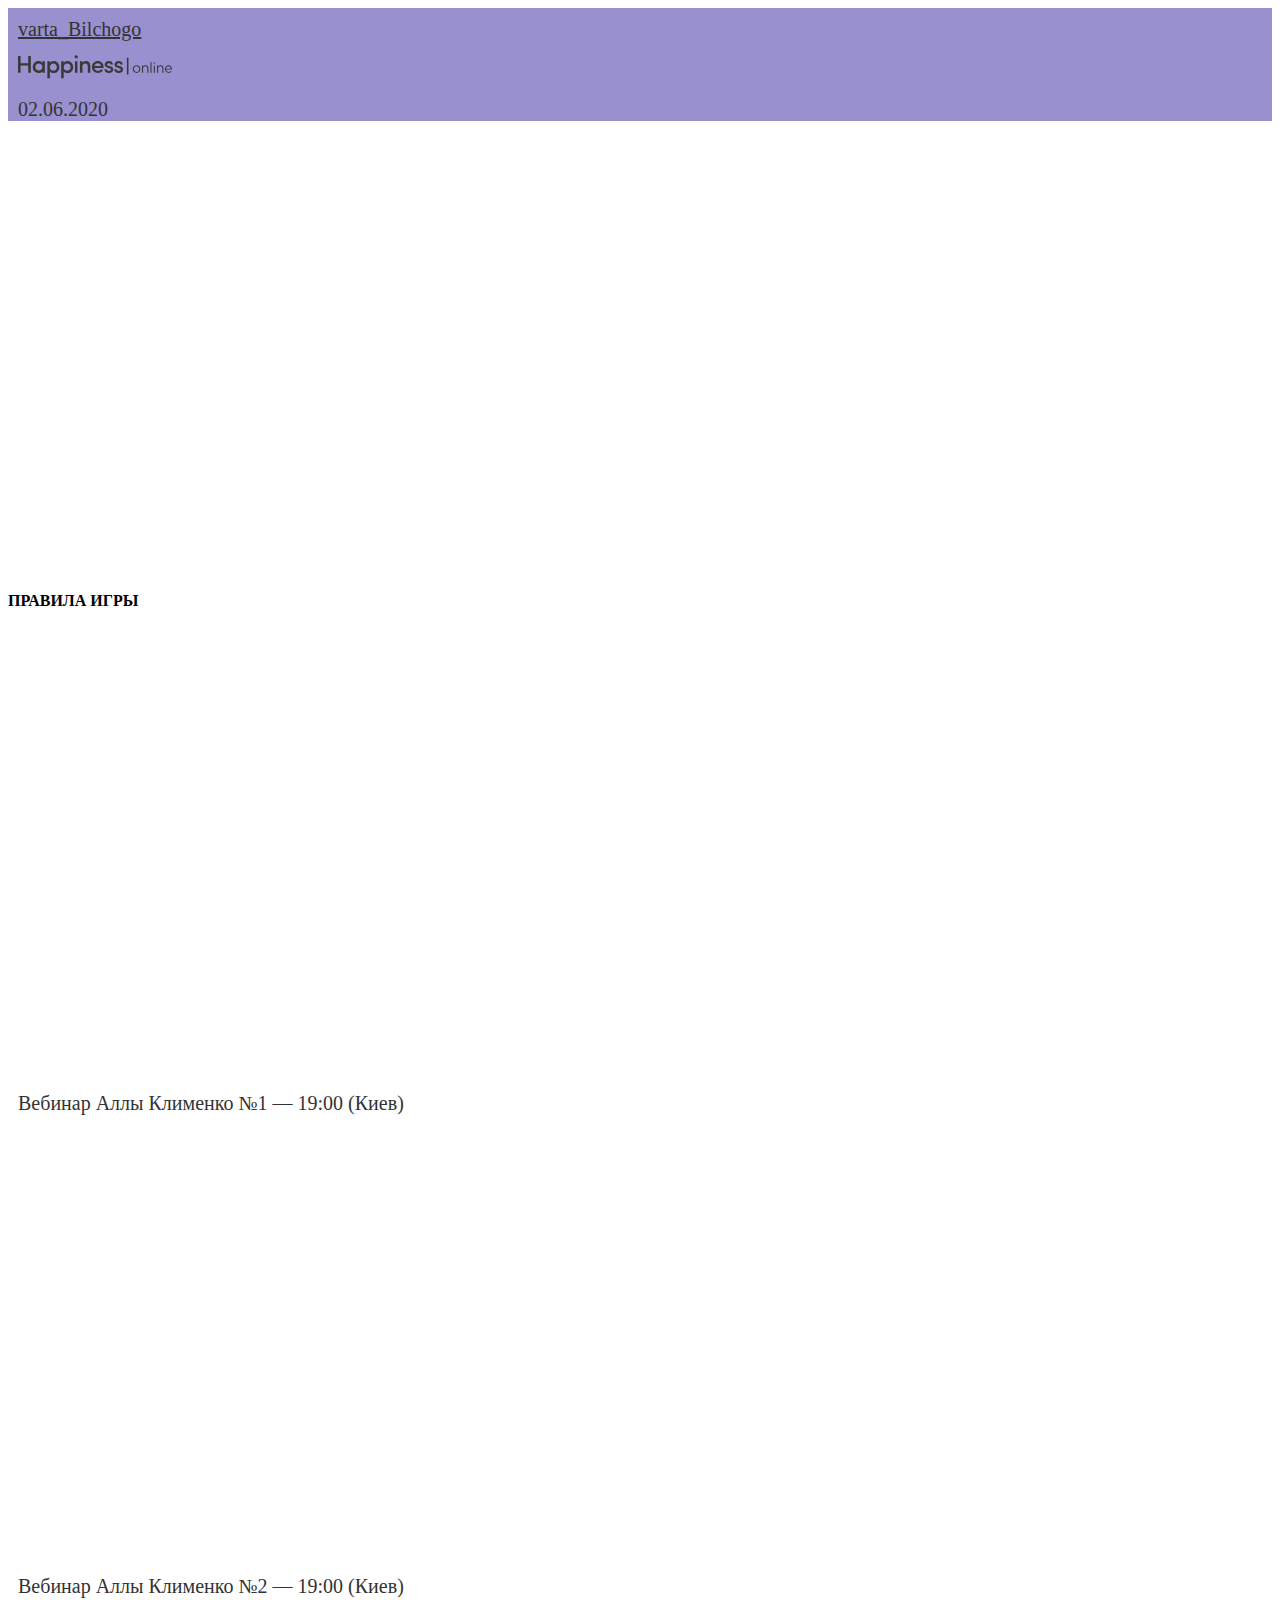
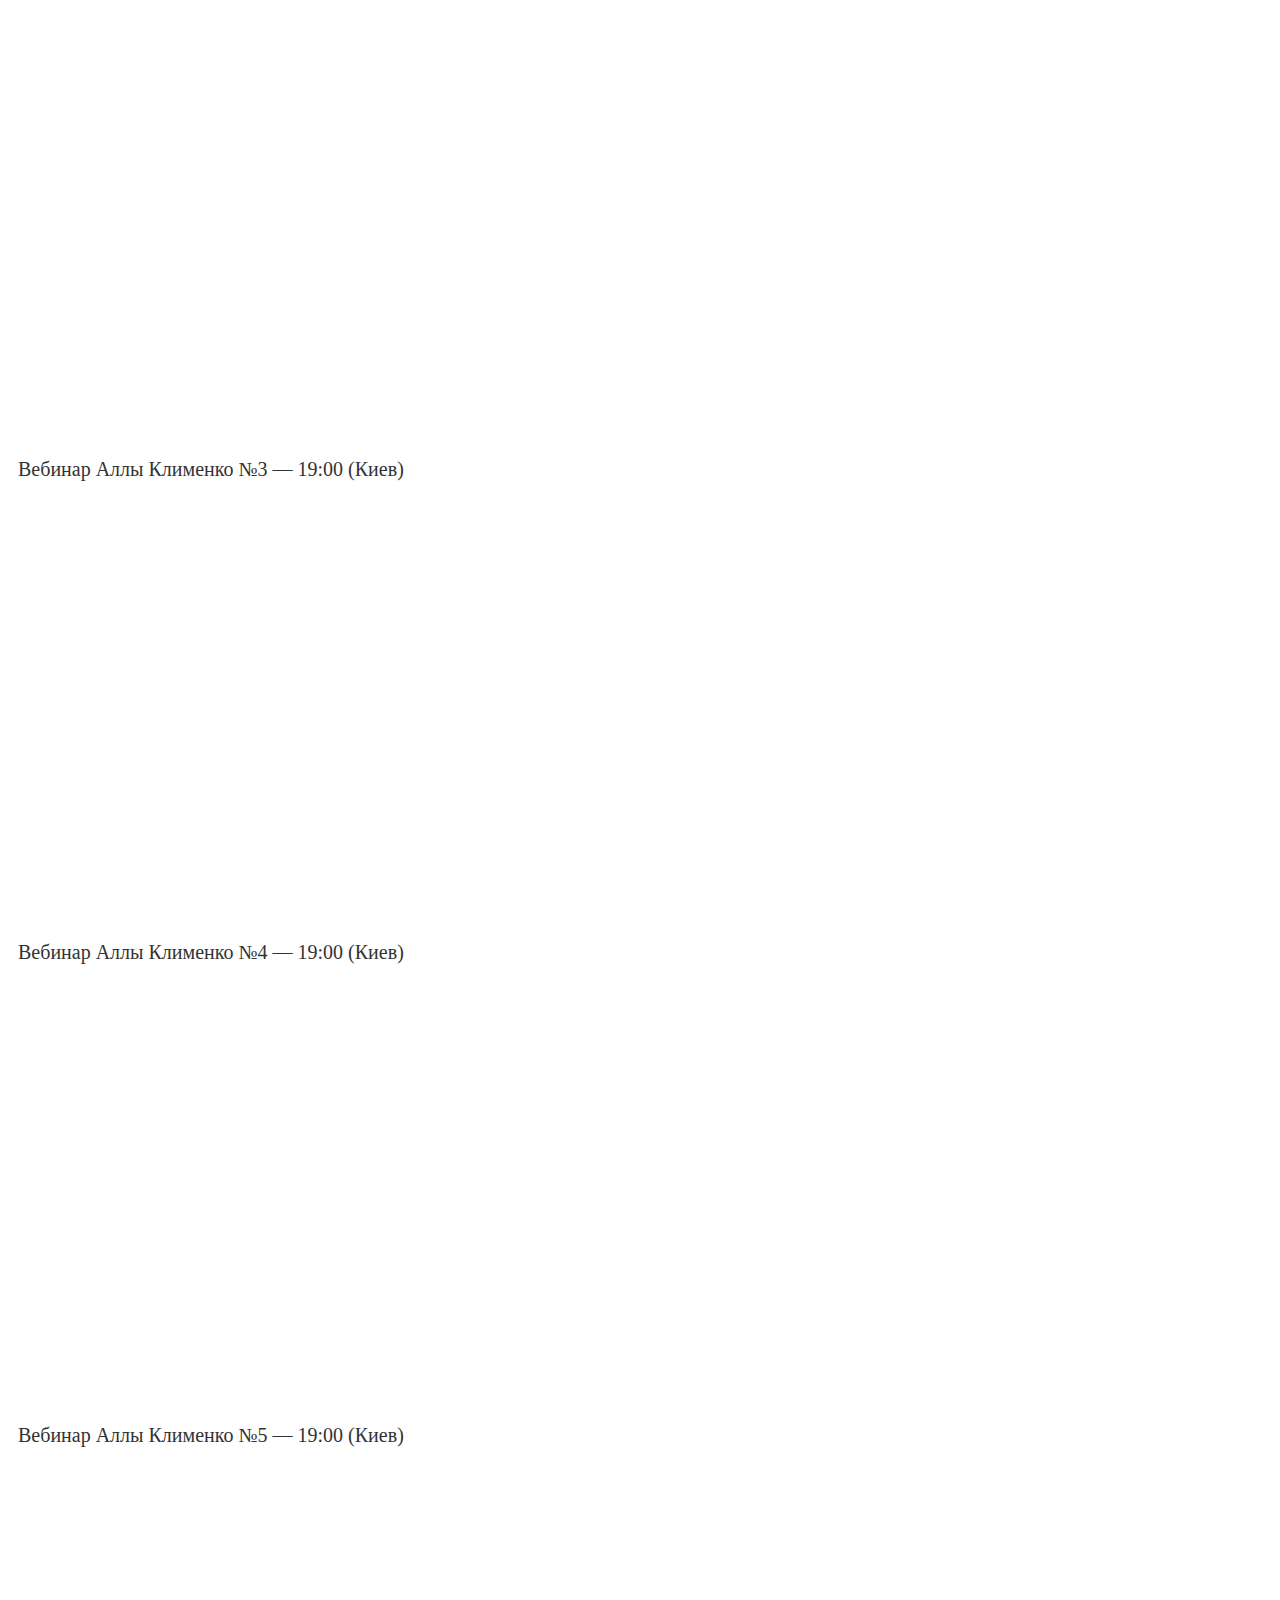
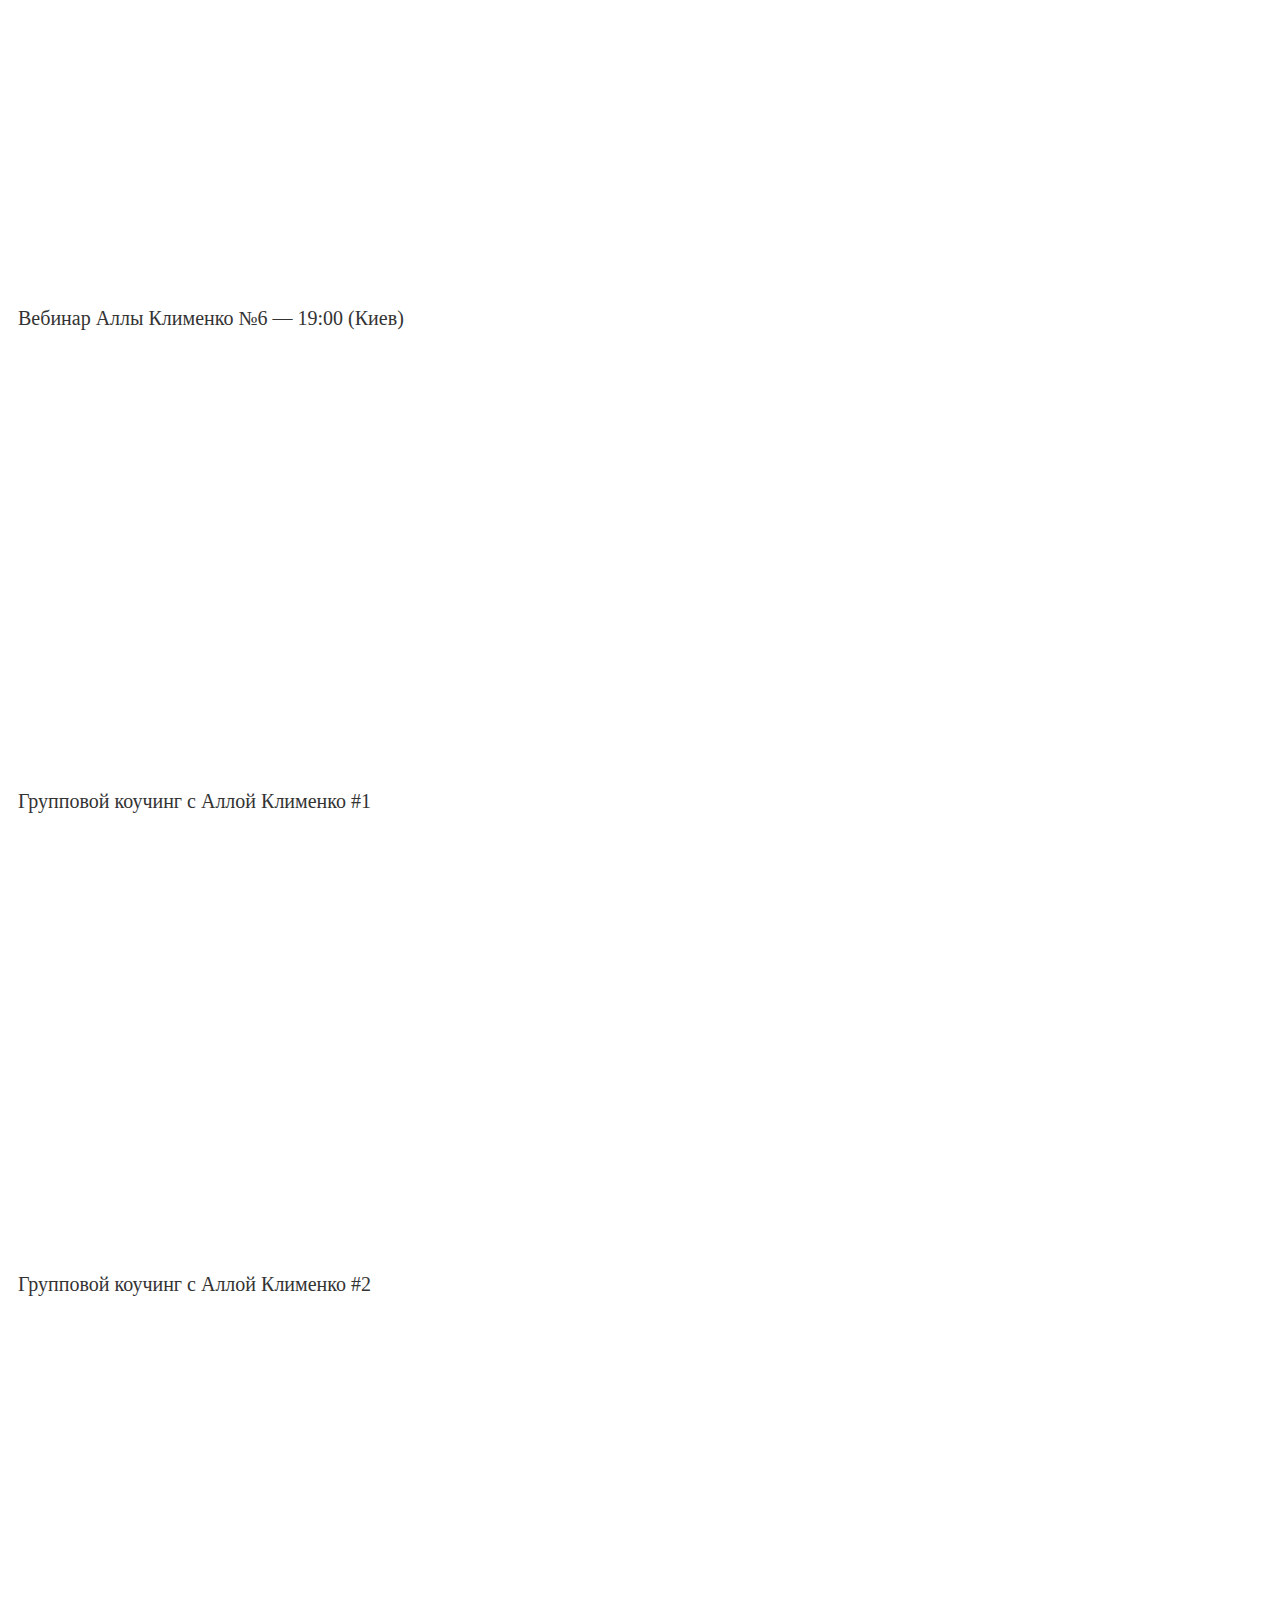
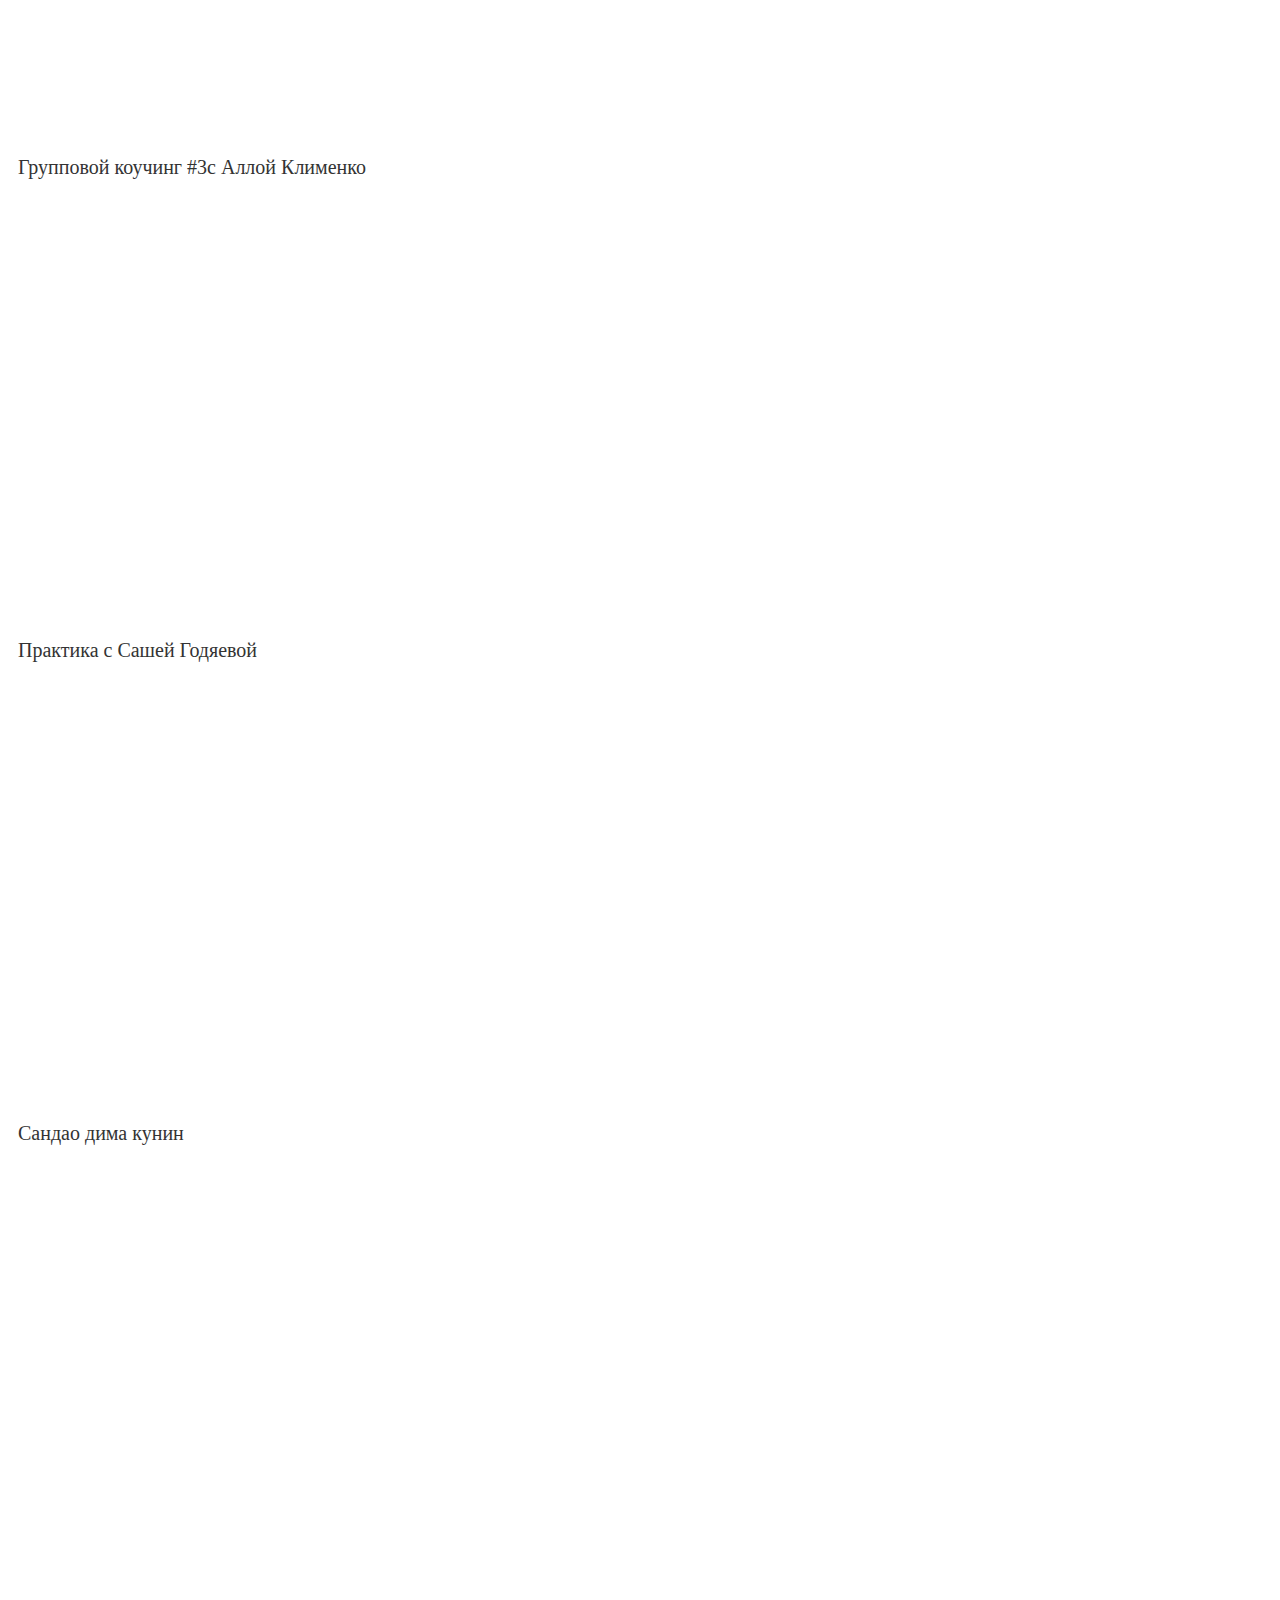
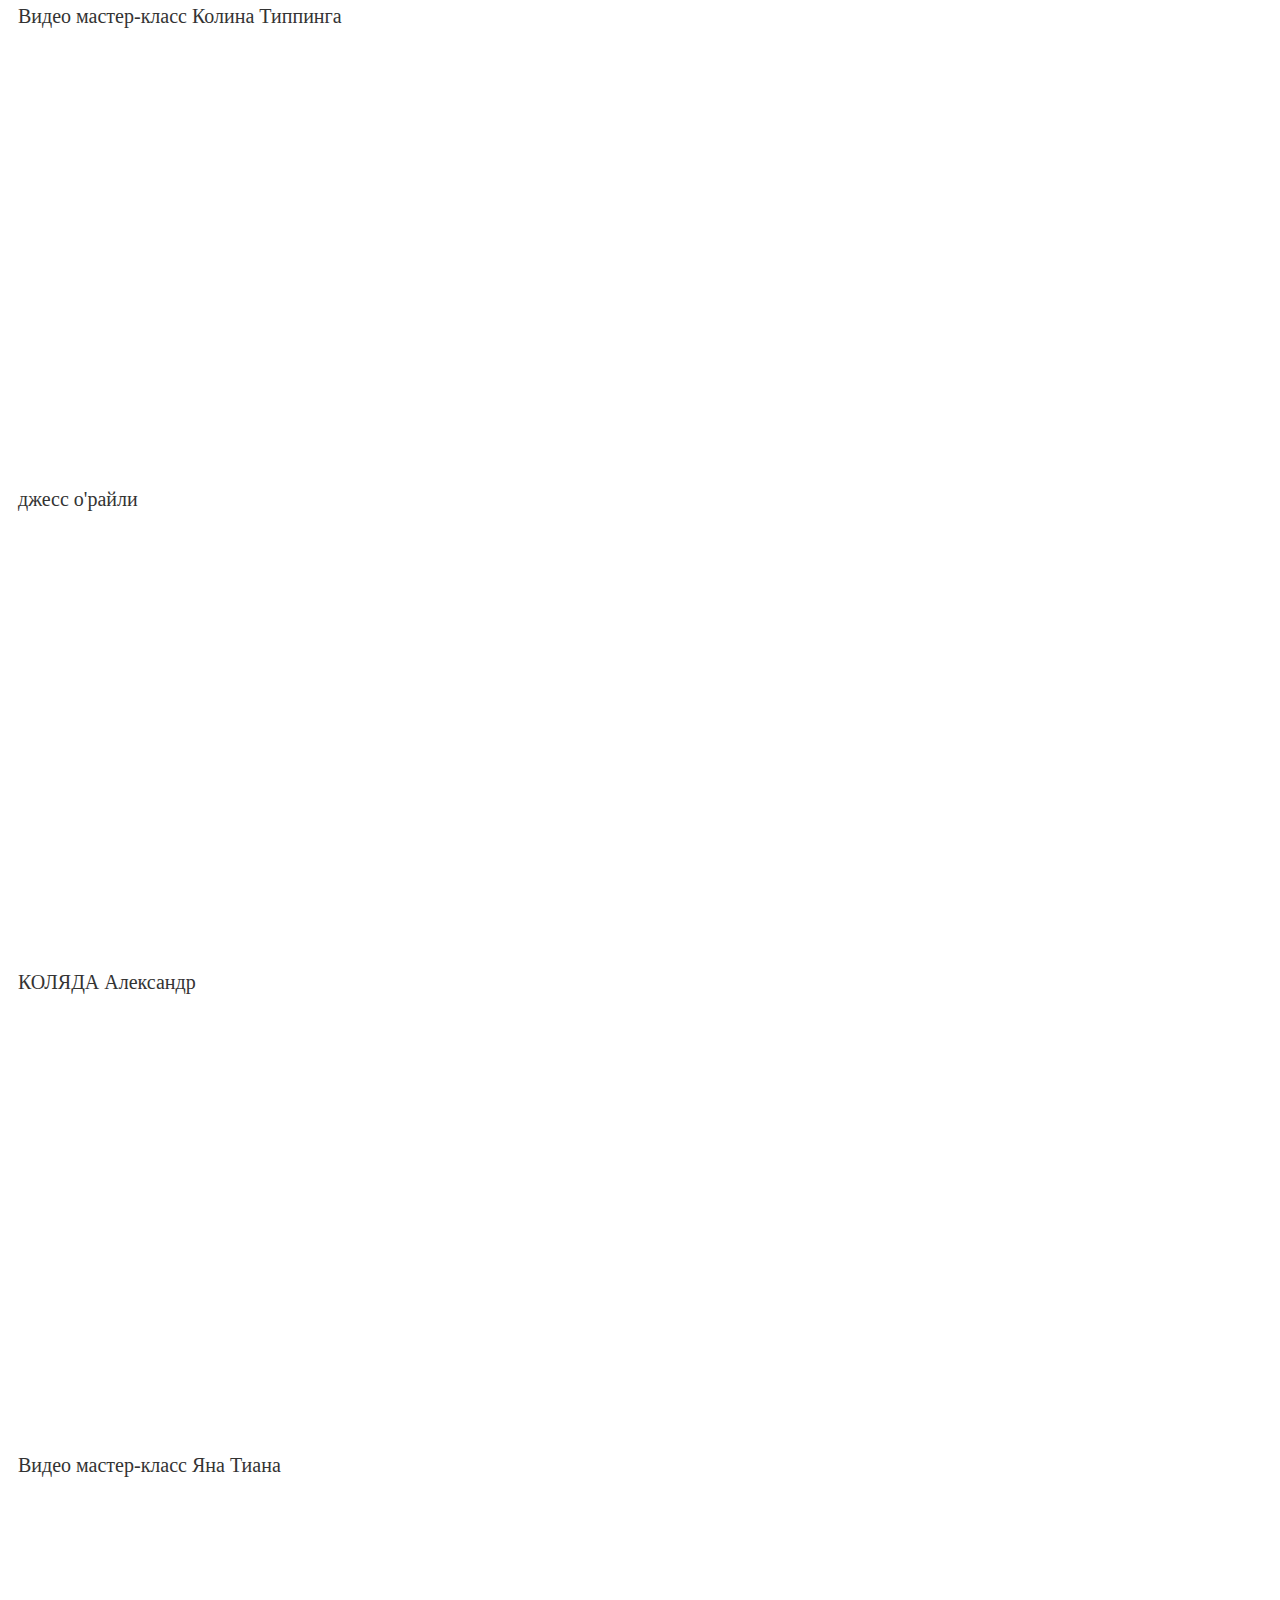
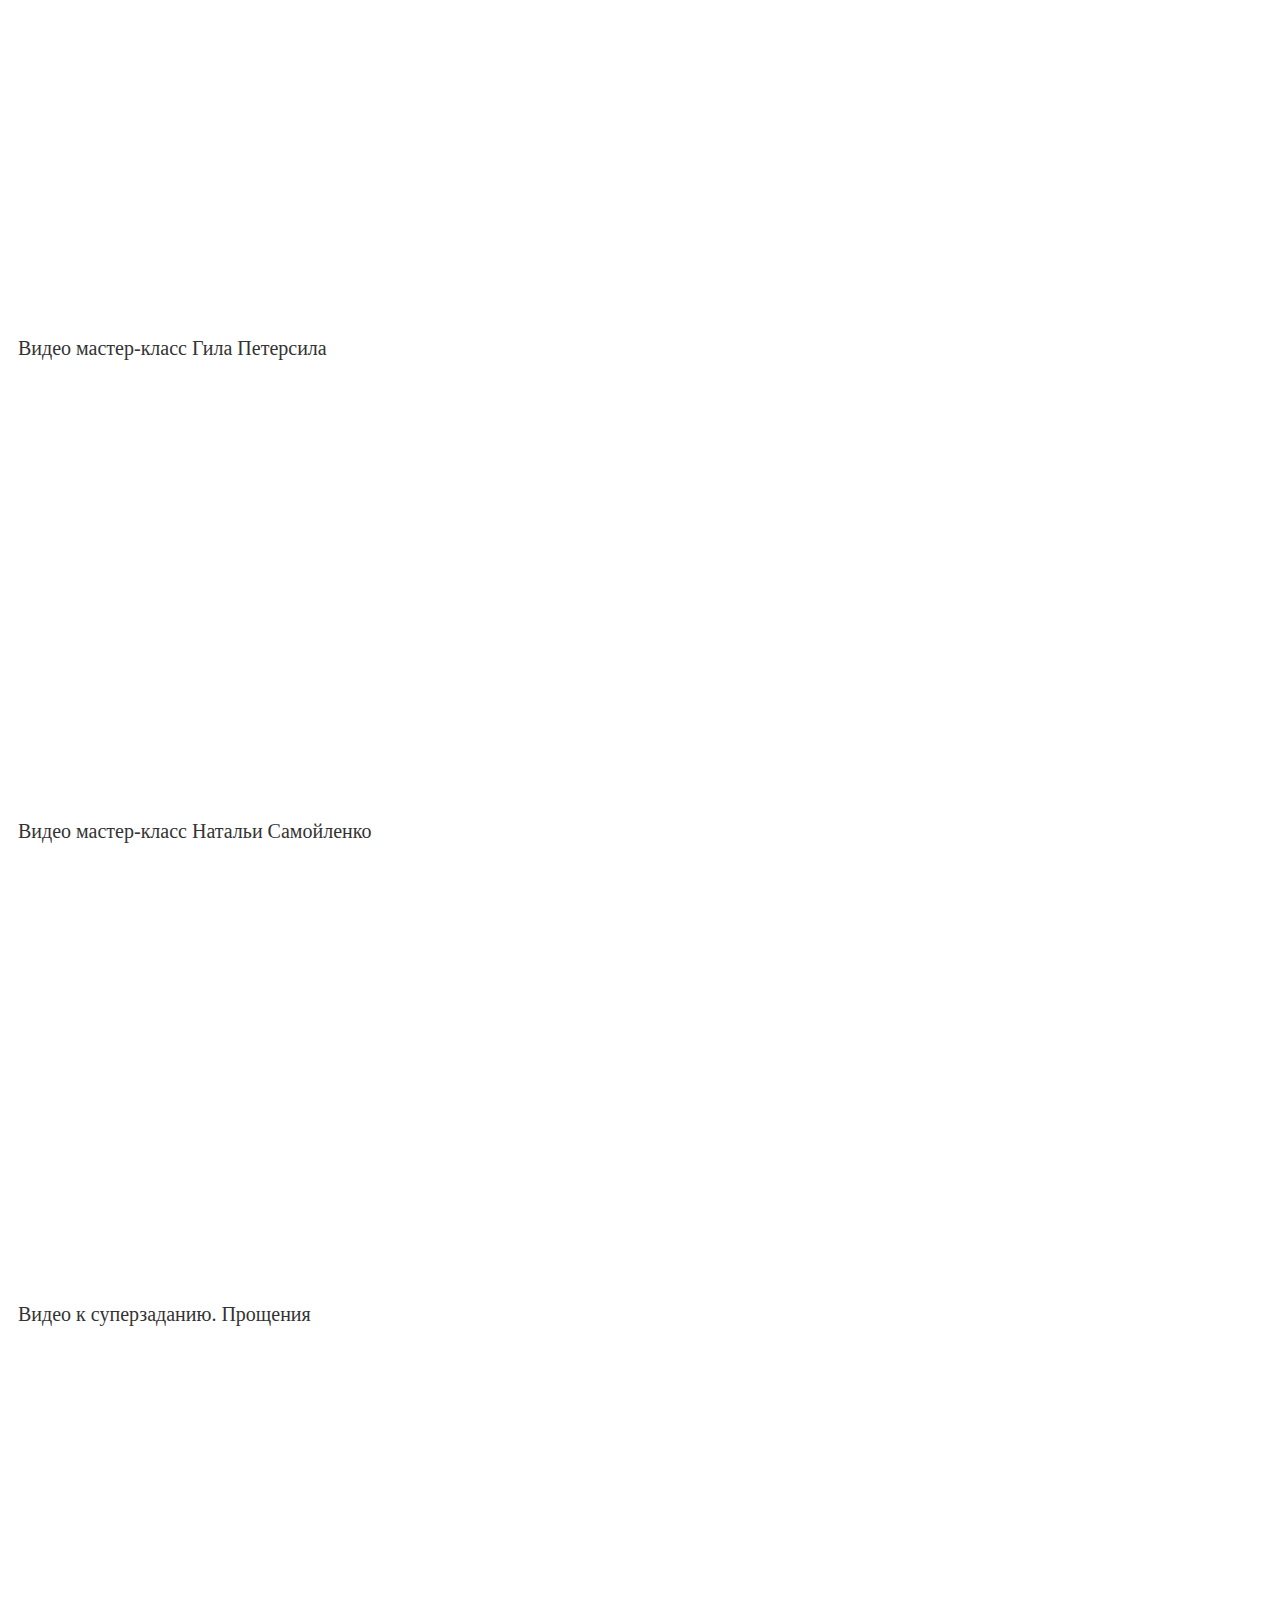
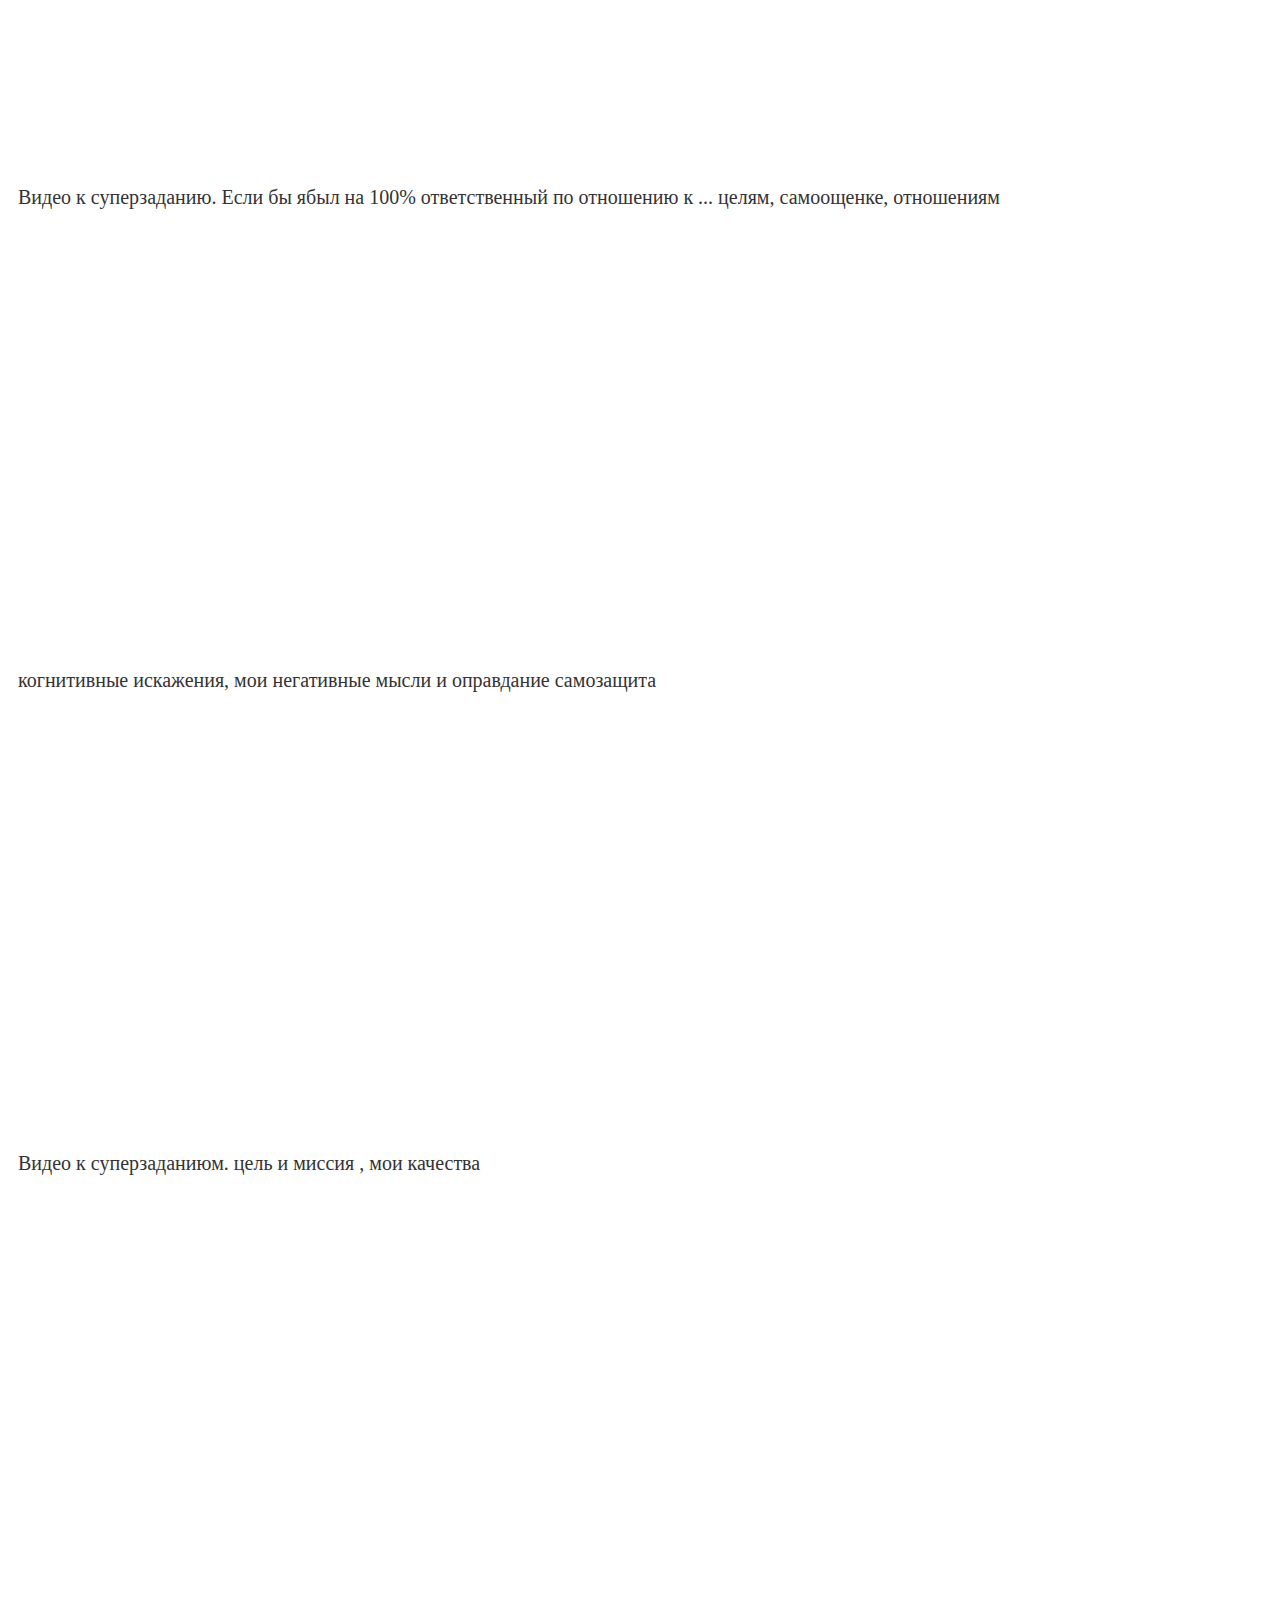
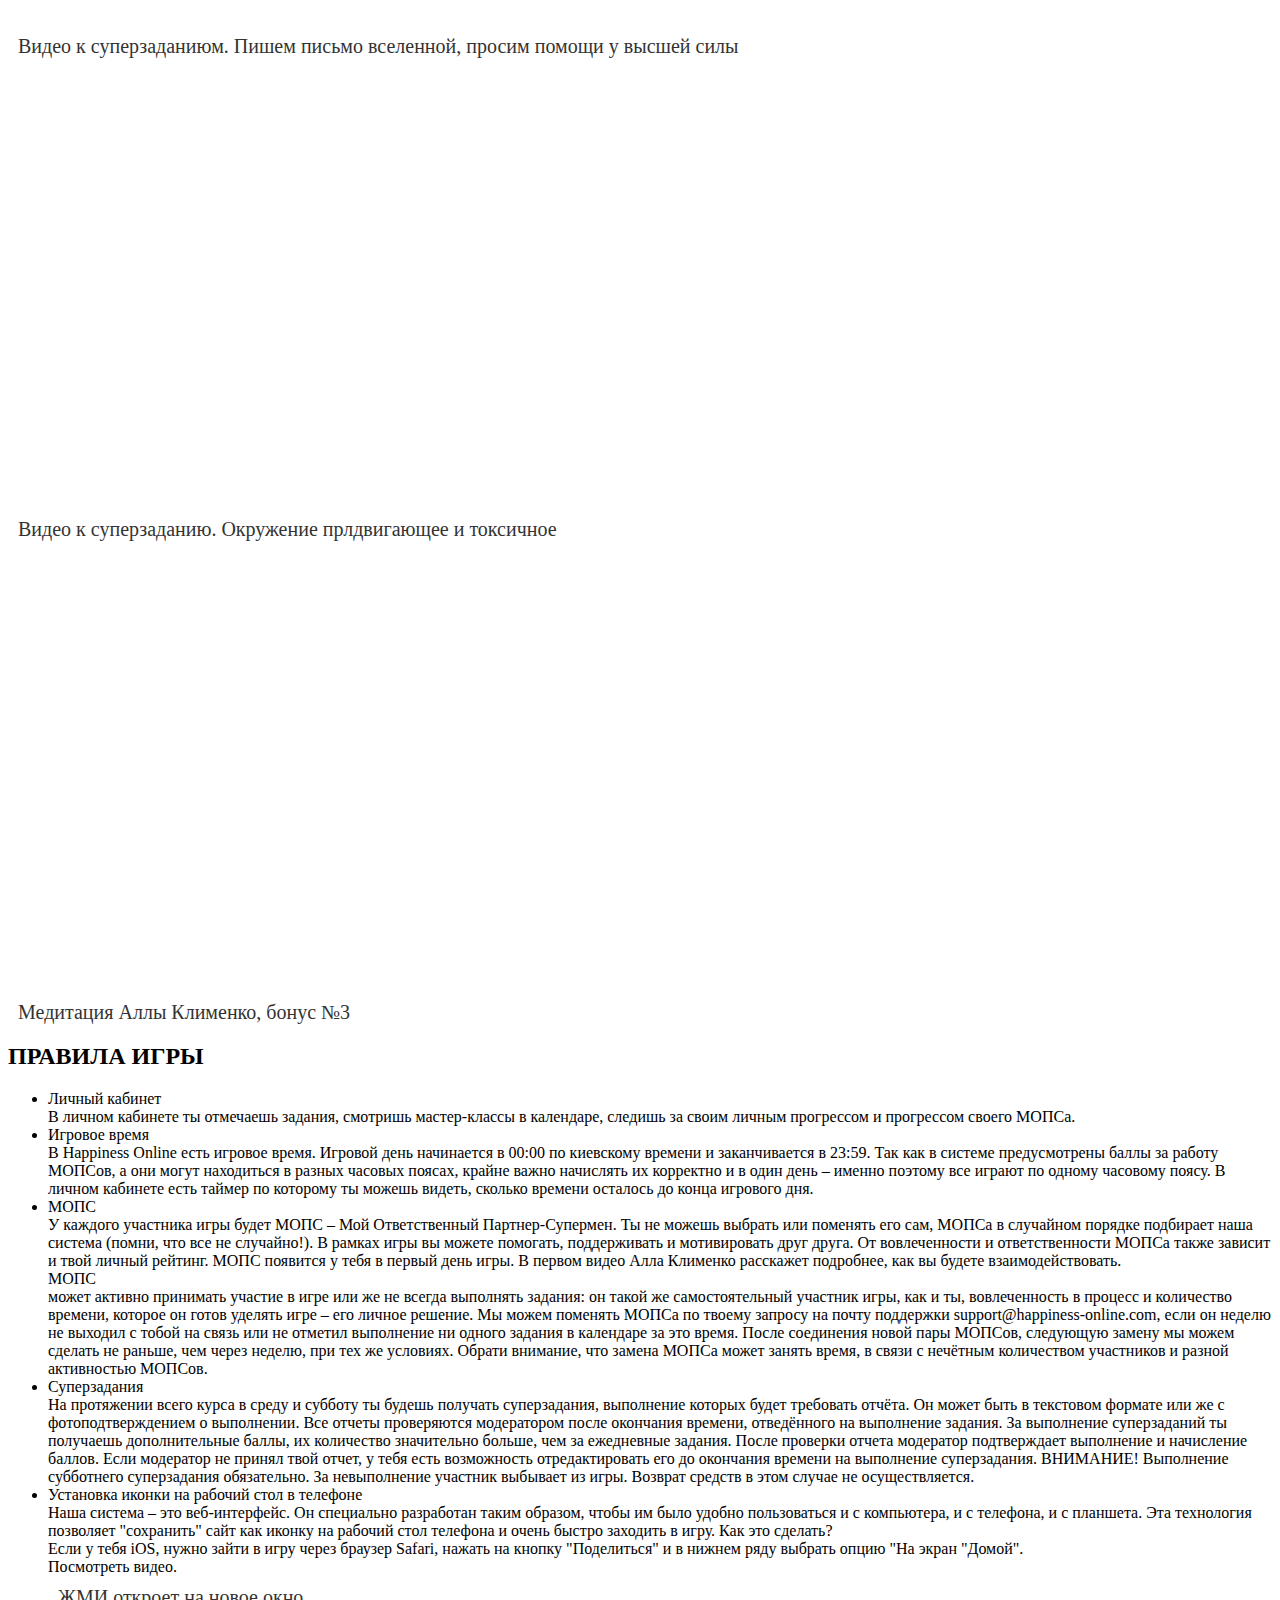
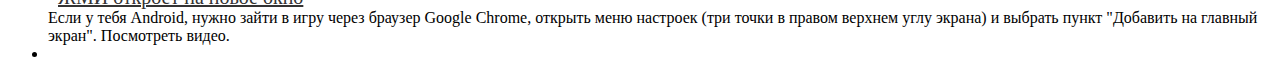
==== commit 0e91a473: "2я страница" ====
--- a/index.html
+++ b/index.html
@@ -1,722 +1,560 @@
 <!DOCTYPE html>
 <html lang="en">
-  <head>
-    <meta charset="UTF-8" />
-    <meta name="viewport" content="width=device-width, initial-scale=1.0" />
-    <title>Document</title>
-    <link rel="stylesheet" href="./css/style.css" />
-  </head>
-
-  <body>
-    <header>
-      <a href="#/"
-        ><svg
-          class="logo"
-          xmlns="http://www.w3.org/2000/svg"
-          xmlns:xlink="http://www.w3.org/1999/xlink"
-          width="154px"
-          height="32px"
-          viewBox="0 0 208 32"
-          version="1.1"
-        >
-          <g stroke="none" stroke-width="1" fill="none" fill-rule="evenodd">
-            <g class="logo-color" fill="#393939" fill-rule="nonzero">
-              <path
-                d="M13.761,10.89 L13.761,1.056 L17.325,1.056 L17.325,23.793 L13.761,23.793 L13.761,14.091 L3.498,14.091 L3.498,23.793 L0,23.793 L0,1.056 L3.498,1.056 L3.498,10.89 L13.761,10.89 Z M36.311,23.793 L32.945,23.793 L32.945,21.582 C31.988,23.166 29.777,24.123 27.764,24.123 C25.619,24.123 23.771,23.364 22.22,21.879 C20.702,20.394 19.943,18.447 19.943,16.071 C19.943,13.695 20.702,11.781 22.22,10.296 C23.771,8.811 25.619,8.052 27.764,8.052 C29.777,8.052 31.922,8.943 32.945,10.56 L32.945,8.382 L36.311,8.382 L36.311,23.793 Z M32.912,16.038 C32.912,14.619 32.417,13.464 31.46,12.639 C30.503,11.781 29.414,11.352 28.16,11.352 C26.84,11.352 25.718,11.781 24.794,12.672 C23.903,13.53 23.441,14.652 23.441,16.038 C23.441,17.424 23.903,18.579 24.794,19.47 C25.718,20.361 26.84,20.823 28.16,20.823 C30.8,20.823 32.912,18.942 32.912,16.038 Z M39.688,8.382 L43.087,8.382 L43.087,10.659 C44.011,9.042 46.123,8.052 48.235,8.052 C50.38,8.052 52.162,8.811 53.647,10.296 C55.132,11.781 55.891,13.728 55.891,16.104 C55.891,18.513 55.132,20.427 53.647,21.912 C52.162,23.397 50.38,24.123 48.235,24.123 C46.024,24.123 44.011,23.199 43.087,21.582 L43.087,31.284 L39.688,31.284 L39.688,8.382 Z M43.12,16.17 C43.12,17.589 43.582,18.744 44.506,19.602 C45.463,20.427 46.552,20.856 47.806,20.856 C50.446,20.856 52.426,18.942 52.426,16.17 C52.426,14.751 51.964,13.596 51.073,12.705 C50.182,11.814 49.093,11.352 47.806,11.352 C46.519,11.352 45.397,11.781 44.473,12.672 C43.582,13.563 43.12,14.718 43.12,16.17 Z M58.311,8.382 L61.71,8.382 L61.71,10.659 C62.634,9.042 64.746,8.052 66.858,8.052 C69.003,8.052 70.785,8.811 72.27,10.296 C73.755,11.781 74.514,13.728 74.514,16.104 C74.514,18.513 73.755,20.427 72.27,21.912 C70.785,23.397 69.003,24.123 66.858,24.123 C64.647,24.123 62.634,23.199 61.71,21.582 L61.71,31.284 L58.311,31.284 L58.311,8.382 Z M61.743,16.17 C61.743,17.589 62.205,18.744 63.129,19.602 C64.086,20.427 65.175,20.856 66.429,20.856 C69.069,20.856 71.049,18.942 71.049,16.17 C71.049,14.751 70.587,13.596 69.696,12.705 C68.805,11.814 67.716,11.352 66.429,11.352 C65.142,11.352 64.02,11.781 63.096,12.672 C62.205,13.563 61.743,14.718 61.743,16.17 Z M80.3,23.793 L76.934,23.793 L76.934,8.382 L80.3,8.382 L80.3,23.793 Z M78.617,0 C79.904,0 80.861,0.924 80.861,2.145 C80.861,3.366 79.904,4.29 78.617,4.29 C77.396,4.29 76.34,3.333 76.34,2.145 C76.34,0.957 77.396,0 78.617,0 Z M87.076,15.51 L87.076,23.793 L83.677,23.793 L83.677,8.382 L87.076,8.382 L87.076,10.692 C87.901,9.009 89.947,8.052 91.795,8.052 C95.524,8.052 97.669,10.461 97.669,14.817 L97.669,23.793 L94.27,23.793 L94.27,15.213 C94.27,12.804 93.016,11.385 91.036,11.385 C88.792,11.385 87.076,12.705 87.076,15.51 Z M115.533,16.038 C115.533,16.665 115.533,17.061 115.5,17.292 L103.257,17.292 C103.554,19.668 105.468,21.153 107.976,21.153 C109.725,21.153 111.375,20.361 112.167,18.942 L114.939,20.163 C113.619,22.77 110.88,24.123 107.811,24.123 C105.567,24.123 103.686,23.364 102.168,21.879 C100.65,20.394 99.891,18.447 99.891,16.038 C99.891,13.629 100.65,11.715 102.168,10.263 C103.686,8.778 105.567,8.052 107.811,8.052 C110.055,8.052 111.903,8.778 113.355,10.263 C114.807,11.715 115.533,13.629 115.533,16.038 Z M103.257,14.817 L112.2,14.817 C111.903,12.441 110.154,11.022 107.811,11.022 C105.402,11.022 103.554,12.474 103.257,14.817 Z M123.431,17.622 L121.352,17.127 C118.151,16.236 116.864,14.652 117.095,12.111 C117.194,10.956 117.755,9.999 118.844,9.24 C119.933,8.448 121.187,8.052 122.606,8.052 C125.642,8.052 128.051,9.537 128.216,12.606 L124.982,12.606 C124.85,11.517 123.893,10.956 122.738,10.956 C121.847,10.956 120.857,11.286 120.56,11.814 C120.296,12.243 120.263,12.705 120.428,13.2 C120.593,13.695 121.22,14.091 122.309,14.388 L124.685,14.982 C127.358,15.642 128.711,17.127 128.711,19.47 C128.711,22.374 126.17,24.123 122.573,24.123 C121.022,24.123 119.669,23.661 118.481,22.77 C117.293,21.846 116.699,20.625 116.666,19.074 L119.801,19.074 C119.966,20.427 121.088,21.285 122.837,21.285 C124.421,21.285 125.576,20.592 125.576,19.437 C125.576,18.546 124.85,17.952 123.431,17.622 Z M136.708,17.622 L134.629,17.127 C131.428,16.236 130.141,14.652 130.372,12.111 C130.471,10.956 131.032,9.999 132.121,9.24 C133.21,8.448 134.464,8.052 135.883,8.052 C138.919,8.052 141.328,9.537 141.493,12.606 L138.259,12.606 C138.127,11.517 137.17,10.956 136.015,10.956 C135.124,10.956 134.134,11.286 133.837,11.814 C133.573,12.243 133.54,12.705 133.705,13.2 C133.87,13.695 134.497,14.091 135.586,14.388 L137.962,14.982 C140.635,15.642 141.988,17.127 141.988,19.47 C141.988,22.374 139.447,24.123 135.85,24.123 C134.299,24.123 132.946,23.661 131.758,22.77 C130.57,21.846 129.976,20.625 129.943,19.074 L133.078,19.074 C133.243,20.427 134.365,21.285 136.114,21.285 C137.698,21.285 138.853,20.592 138.853,19.437 C138.853,18.546 138.127,17.952 136.708,17.622 Z M163.80925,22.50325 C162.808245,23.5170884 161.569841,24.024 160.094,24.024 C158.618159,24.024 157.38938,23.5170884 156.407625,22.50325 C155.42587,21.4894116 154.935,20.2638405 154.935,18.8265 C154.935,17.4019929 155.432287,16.1796301 156.426875,15.159375 C157.421463,14.1391199 158.656659,13.629 160.1325,13.629 C161.608341,13.629 162.840328,14.1359116 163.8285,15.14975 C164.816672,16.1635884 165.31075,17.3891595 165.31075,18.8265 C165.31075,20.2510071 164.810255,21.4765782 163.80925,22.50325 Z M160.1325,22.69575 C161.197672,22.69575 162.073538,22.3235871 162.760125,21.57925 C163.446712,20.8349129 163.79,19.9173388 163.79,18.8265 C163.79,17.7484946 163.433879,16.8309205 162.721625,16.07375 C162.009371,15.3165795 161.133505,14.938 160.094,14.938 C159.028828,14.938 158.15617,15.3133712 157.476,16.064125 C156.79583,16.8148788 156.45575,17.7356612 156.45575,18.8265 C156.45575,19.9045054 156.808663,20.8188712 157.5145,21.569625 C158.220337,22.3203788 159.092995,22.69575 160.1325,22.69575 Z M167.4365,23.793 L167.4365,13.84075 L168.91875,13.84075 L168.91875,15.57325 C169.701587,14.2770769 170.837326,13.629 172.326,13.629 C173.506673,13.629 174.43708,13.991538 175.11725,14.716625 C175.79742,15.441712 176.1375,16.4074106 176.1375,17.61375 L176.1375,23.793 L174.65525,23.793 L174.65525,17.9795 C174.65525,17.042662 174.414627,16.307961 173.933375,15.775375 C173.452123,15.242789 172.775171,14.9765 171.9025,14.9765 C171.042662,14.9765 170.330419,15.2652471 169.76575,15.84275 C169.201081,16.4202529 168.91875,17.1709954 168.91875,18.095 L168.91875,23.793 L167.4365,23.793 Z M178.87925,23.793 L178.87925,9.7405 L180.3615,9.7405 L180.3615,23.793 L178.87925,23.793 Z M183.29575,11.6655 L183.29575,10.02925 L184.98975,10.02925 L184.98975,11.6655 L183.29575,11.6655 Z M183.392,23.793 L183.392,13.84075 L184.87425,13.84075 L184.87425,23.793 L183.392,23.793 Z M187.77,23.793 L187.77,13.84075 L189.25225,13.84075 L189.25225,15.57325 C190.035087,14.2770769 191.170826,13.629 192.6595,13.629 C193.840173,13.629 194.77058,13.991538 195.45075,14.716625 C196.13092,15.441712 196.471,16.4074106 196.471,17.61375 L196.471,23.793 L194.98875,23.793 L194.98875,17.9795 C194.98875,17.042662 194.748127,16.307961 194.266875,15.775375 C193.785623,15.242789 193.108671,14.9765 192.236,14.9765 C191.376162,14.9765 190.663919,15.2652471 190.09925,15.84275 C189.534581,16.4202529 189.25225,17.1709954 189.25225,18.095 L189.25225,23.793 L187.77,23.793 Z M199.9635,19.42325 C200.066167,20.4370884 200.447955,21.242372 201.108875,21.839125 C201.769795,22.435878 202.555829,22.73425 203.467,22.73425 C204.660506,22.73425 205.706412,22.265838 206.60475,21.329 L207.52875,22.15675 C206.412244,23.4015896 205.045508,24.024 203.4285,24.024 C202.02966,24.024 200.852213,23.5395465 199.896125,22.570625 C198.940037,21.6017035 198.462,20.3536743 198.462,18.8265 C198.462,17.3763261 198.917579,16.1475467 199.82875,15.140125 C200.739921,14.1327033 201.87566,13.629 203.236,13.629 C204.660507,13.629 205.789829,14.129495 206.624,15.1305 C207.458171,16.131505 207.87525,17.3891591 207.87525,18.9035 C207.87525,19.096001 207.868833,19.2692492 207.856,19.42325 L199.9635,19.42325 Z M199.9635,18.22975 L206.37375,18.22975 C206.283916,17.2672452 205.966294,16.4683782 205.420875,15.833125 C204.875456,15.1978718 204.134338,14.88025 203.1975,14.88025 C202.350496,14.88025 201.62542,15.1946635 201.02225,15.8235 C200.41908,16.4523365 200.066167,17.2544118 199.9635,18.22975 Z"
-              ></path>
-              <rect
-                x="147.125"
-                y="3.125"
-                width="2.0625"
-                height="23.375"
-                rx="1.03125"
-              ></rect>
-            </g>
+
+<head>
+  <meta charset="UTF-8" />
+  <meta name="viewport" content="width=device-width, initial-scale=1.0" />
+  <title>Document</title>
+  <link rel="stylesheet" href="./css/style.css" />
+</head>
+
+<body>
+  <header>
+    <a href="./varta_Bilchogo.html"> varta_Bilchogo</a>
+    <a href="#/"><svg class="logo" xmlns="http://www.w3.org/2000/svg" xmlns:xlink="http://www.w3.org/1999/xlink"
+        width="154px" height="32px" viewBox="0 0 208 32" version="1.1">
+        <g stroke="none" stroke-width="1" fill="none" fill-rule="evenodd">
+          <g class="logo-color" fill="#393939" fill-rule="nonzero">
+            <path
+              d="M13.761,10.89 L13.761,1.056 L17.325,1.056 L17.325,23.793 L13.761,23.793 L13.761,14.091 L3.498,14.091 L3.498,23.793 L0,23.793 L0,1.056 L3.498,1.056 L3.498,10.89 L13.761,10.89 Z M36.311,23.793 L32.945,23.793 L32.945,21.582 C31.988,23.166 29.777,24.123 27.764,24.123 C25.619,24.123 23.771,23.364 22.22,21.879 C20.702,20.394 19.943,18.447 19.943,16.071 C19.943,13.695 20.702,11.781 22.22,10.296 C23.771,8.811 25.619,8.052 27.764,8.052 C29.777,8.052 31.922,8.943 32.945,10.56 L32.945,8.382 L36.311,8.382 L36.311,23.793 Z M32.912,16.038 C32.912,14.619 32.417,13.464 31.46,12.639 C30.503,11.781 29.414,11.352 28.16,11.352 C26.84,11.352 25.718,11.781 24.794,12.672 C23.903,13.53 23.441,14.652 23.441,16.038 C23.441,17.424 23.903,18.579 24.794,19.47 C25.718,20.361 26.84,20.823 28.16,20.823 C30.8,20.823 32.912,18.942 32.912,16.038 Z M39.688,8.382 L43.087,8.382 L43.087,10.659 C44.011,9.042 46.123,8.052 48.235,8.052 C50.38,8.052 52.162,8.811 53.647,10.296 C55.132,11.781 55.891,13.728 55.891,16.104 C55.891,18.513 55.132,20.427 53.647,21.912 C52.162,23.397 50.38,24.123 48.235,24.123 C46.024,24.123 44.011,23.199 43.087,21.582 L43.087,31.284 L39.688,31.284 L39.688,8.382 Z M43.12,16.17 C43.12,17.589 43.582,18.744 44.506,19.602 C45.463,20.427 46.552,20.856 47.806,20.856 C50.446,20.856 52.426,18.942 52.426,16.17 C52.426,14.751 51.964,13.596 51.073,12.705 C50.182,11.814 49.093,11.352 47.806,11.352 C46.519,11.352 45.397,11.781 44.473,12.672 C43.582,13.563 43.12,14.718 43.12,16.17 Z M58.311,8.382 L61.71,8.382 L61.71,10.659 C62.634,9.042 64.746,8.052 66.858,8.052 C69.003,8.052 70.785,8.811 72.27,10.296 C73.755,11.781 74.514,13.728 74.514,16.104 C74.514,18.513 73.755,20.427 72.27,21.912 C70.785,23.397 69.003,24.123 66.858,24.123 C64.647,24.123 62.634,23.199 61.71,21.582 L61.71,31.284 L58.311,31.284 L58.311,8.382 Z M61.743,16.17 C61.743,17.589 62.205,18.744 63.129,19.602 C64.086,20.427 65.175,20.856 66.429,20.856 C69.069,20.856 71.049,18.942 71.049,16.17 C71.049,14.751 70.587,13.596 69.696,12.705 C68.805,11.814 67.716,11.352 66.429,11.352 C65.142,11.352 64.02,11.781 63.096,12.672 C62.205,13.563 61.743,14.718 61.743,16.17 Z M80.3,23.793 L76.934,23.793 L76.934,8.382 L80.3,8.382 L80.3,23.793 Z M78.617,0 C79.904,0 80.861,0.924 80.861,2.145 C80.861,3.366 79.904,4.29 78.617,4.29 C77.396,4.29 76.34,3.333 76.34,2.145 C76.34,0.957 77.396,0 78.617,0 Z M87.076,15.51 L87.076,23.793 L83.677,23.793 L83.677,8.382 L87.076,8.382 L87.076,10.692 C87.901,9.009 89.947,8.052 91.795,8.052 C95.524,8.052 97.669,10.461 97.669,14.817 L97.669,23.793 L94.27,23.793 L94.27,15.213 C94.27,12.804 93.016,11.385 91.036,11.385 C88.792,11.385 87.076,12.705 87.076,15.51 Z M115.533,16.038 C115.533,16.665 115.533,17.061 115.5,17.292 L103.257,17.292 C103.554,19.668 105.468,21.153 107.976,21.153 C109.725,21.153 111.375,20.361 112.167,18.942 L114.939,20.163 C113.619,22.77 110.88,24.123 107.811,24.123 C105.567,24.123 103.686,23.364 102.168,21.879 C100.65,20.394 99.891,18.447 99.891,16.038 C99.891,13.629 100.65,11.715 102.168,10.263 C103.686,8.778 105.567,8.052 107.811,8.052 C110.055,8.052 111.903,8.778 113.355,10.263 C114.807,11.715 115.533,13.629 115.533,16.038 Z M103.257,14.817 L112.2,14.817 C111.903,12.441 110.154,11.022 107.811,11.022 C105.402,11.022 103.554,12.474 103.257,14.817 Z M123.431,17.622 L121.352,17.127 C118.151,16.236 116.864,14.652 117.095,12.111 C117.194,10.956 117.755,9.999 118.844,9.24 C119.933,8.448 121.187,8.052 122.606,8.052 C125.642,8.052 128.051,9.537 128.216,12.606 L124.982,12.606 C124.85,11.517 123.893,10.956 122.738,10.956 C121.847,10.956 120.857,11.286 120.56,11.814 C120.296,12.243 120.263,12.705 120.428,13.2 C120.593,13.695 121.22,14.091 122.309,14.388 L124.685,14.982 C127.358,15.642 128.711,17.127 128.711,19.47 C128.711,22.374 126.17,24.123 122.573,24.123 C121.022,24.123 119.669,23.661 118.481,22.77 C117.293,21.846 116.699,20.625 116.666,19.074 L119.801,19.074 C119.966,20.427 121.088,21.285 122.837,21.285 C124.421,21.285 125.576,20.592 125.576,19.437 C125.576,18.546 124.85,17.952 123.431,17.622 Z M136.708,17.622 L134.629,17.127 C131.428,16.236 130.141,14.652 130.372,12.111 C130.471,10.956 131.032,9.999 132.121,9.24 C133.21,8.448 134.464,8.052 135.883,8.052 C138.919,8.052 141.328,9.537 141.493,12.606 L138.259,12.606 C138.127,11.517 137.17,10.956 136.015,10.956 C135.124,10.956 134.134,11.286 133.837,11.814 C133.573,12.243 133.54,12.705 133.705,13.2 C133.87,13.695 134.497,14.091 135.586,14.388 L137.962,14.982 C140.635,15.642 141.988,17.127 141.988,19.47 C141.988,22.374 139.447,24.123 135.85,24.123 C134.299,24.123 132.946,23.661 131.758,22.77 C130.57,21.846 129.976,20.625 129.943,19.074 L133.078,19.074 C133.243,20.427 134.365,21.285 136.114,21.285 C137.698,21.285 138.853,20.592 138.853,19.437 C138.853,18.546 138.127,17.952 136.708,17.622 Z M163.80925,22.50325 C162.808245,23.5170884 161.569841,24.024 160.094,24.024 C158.618159,24.024 157.38938,23.5170884 156.407625,22.50325 C155.42587,21.4894116 154.935,20.2638405 154.935,18.8265 C154.935,17.4019929 155.432287,16.1796301 156.426875,15.159375 C157.421463,14.1391199 158.656659,13.629 160.1325,13.629 C161.608341,13.629 162.840328,14.1359116 163.8285,15.14975 C164.816672,16.1635884 165.31075,17.3891595 165.31075,18.8265 C165.31075,20.2510071 164.810255,21.4765782 163.80925,22.50325 Z M160.1325,22.69575 C161.197672,22.69575 162.073538,22.3235871 162.760125,21.57925 C163.446712,20.8349129 163.79,19.9173388 163.79,18.8265 C163.79,17.7484946 163.433879,16.8309205 162.721625,16.07375 C162.009371,15.3165795 161.133505,14.938 160.094,14.938 C159.028828,14.938 158.15617,15.3133712 157.476,16.064125 C156.79583,16.8148788 156.45575,17.7356612 156.45575,18.8265 C156.45575,19.9045054 156.808663,20.8188712 157.5145,21.569625 C158.220337,22.3203788 159.092995,22.69575 160.1325,22.69575 Z M167.4365,23.793 L167.4365,13.84075 L168.91875,13.84075 L168.91875,15.57325 C169.701587,14.2770769 170.837326,13.629 172.326,13.629 C173.506673,13.629 174.43708,13.991538 175.11725,14.716625 C175.79742,15.441712 176.1375,16.4074106 176.1375,17.61375 L176.1375,23.793 L174.65525,23.793 L174.65525,17.9795 C174.65525,17.042662 174.414627,16.307961 173.933375,15.775375 C173.452123,15.242789 172.775171,14.9765 171.9025,14.9765 C171.042662,14.9765 170.330419,15.2652471 169.76575,15.84275 C169.201081,16.4202529 168.91875,17.1709954 168.91875,18.095 L168.91875,23.793 L167.4365,23.793 Z M178.87925,23.793 L178.87925,9.7405 L180.3615,9.7405 L180.3615,23.793 L178.87925,23.793 Z M183.29575,11.6655 L183.29575,10.02925 L184.98975,10.02925 L184.98975,11.6655 L183.29575,11.6655 Z M183.392,23.793 L183.392,13.84075 L184.87425,13.84075 L184.87425,23.793 L183.392,23.793 Z M187.77,23.793 L187.77,13.84075 L189.25225,13.84075 L189.25225,15.57325 C190.035087,14.2770769 191.170826,13.629 192.6595,13.629 C193.840173,13.629 194.77058,13.991538 195.45075,14.716625 C196.13092,15.441712 196.471,16.4074106 196.471,17.61375 L196.471,23.793 L194.98875,23.793 L194.98875,17.9795 C194.98875,17.042662 194.748127,16.307961 194.266875,15.775375 C193.785623,15.242789 193.108671,14.9765 192.236,14.9765 C191.376162,14.9765 190.663919,15.2652471 190.09925,15.84275 C189.534581,16.4202529 189.25225,17.1709954 189.25225,18.095 L189.25225,23.793 L187.77,23.793 Z M199.9635,19.42325 C200.066167,20.4370884 200.447955,21.242372 201.108875,21.839125 C201.769795,22.435878 202.555829,22.73425 203.467,22.73425 C204.660506,22.73425 205.706412,22.265838 206.60475,21.329 L207.52875,22.15675 C206.412244,23.4015896 205.045508,24.024 203.4285,24.024 C202.02966,24.024 200.852213,23.5395465 199.896125,22.570625 C198.940037,21.6017035 198.462,20.3536743 198.462,18.8265 C198.462,17.3763261 198.917579,16.1475467 199.82875,15.140125 C200.739921,14.1327033 201.87566,13.629 203.236,13.629 C204.660507,13.629 205.789829,14.129495 206.624,15.1305 C207.458171,16.131505 207.87525,17.3891591 207.87525,18.9035 C207.87525,19.096001 207.868833,19.2692492 207.856,19.42325 L199.9635,19.42325 Z M199.9635,18.22975 L206.37375,18.22975 C206.283916,17.2672452 205.966294,16.4683782 205.420875,15.833125 C204.875456,15.1978718 204.134338,14.88025 203.1975,14.88025 C202.350496,14.88025 201.62542,15.1946635 201.02225,15.8235 C200.41908,16.4523365 200.066167,17.2544118 199.9635,18.22975 Z">
+            </path>
+            <rect x="147.125" y="3.125" width="2.0625" height="23.375" rx="1.03125"></rect>
           </g>
-        </svg>
-      </a>
-      <p class="data_citing">02.06.2020</p>
-    </header>
-
+        </g>
+      </svg>
+    </a>
+    <p class="data_citing">02.06.2020</p>
+  </header>
+
+  <div class="modalComponent-video">
+    <div class="vimeo-iframe embed-iframe">
+      <div style="padding: 56.25% 0 0 0; position: relative;">
+        <iframe src="https://player.vimeo.com/video/377745479" webkitallowfullscreen="" allowfullscreen=""
+          mozallowfullscreen="" class="video" frameborder="0" style="
+              position: absolute;
+              top: 0;
+              left: 0;
+              width: 100%;
+              height: 100%;
+            "></iframe>
+      </div>
+      <h4>ПРАВИЛА ИГРЫ</h4>
+    </div>
+  </div>
+
+  <div>
     <div class="modalComponent-video">
       <div class="vimeo-iframe embed-iframe">
         <div style="padding: 56.25% 0 0 0; position: relative;">
-          <iframe
-            src="https://player.vimeo.com/video/377745479"
-            webkitallowfullscreen=""
-            allowfullscreen=""
-            mozallowfullscreen=""
-            class="video"
-            frameborder="0"
-            style="
-              position: absolute;
-              top: 0;
-              left: 0;
-              width: 100%;
-              height: 100%;
-            "
-          ></iframe>
-        </div>
-        <h4>ПРАВИЛА ИГРЫ</h4>
-      </div>
-    </div>
-
-    <div>
-      <div class="modalComponent-video">
-        <div class="vimeo-iframe embed-iframe">
-          <div style="padding: 56.25% 0 0 0; position: relative;">
-            <iframe
-              src="https://player.vimeo.com/video/393469580"
-              webkitallowfullscreen=""
-              mozallowfullscreen=""
-              allowfullscreen=""
-              frameborder="0"
-              style="
+          <iframe src="https://player.vimeo.com/video/393469580" webkitallowfullscreen="" mozallowfullscreen=""
+            allowfullscreen="" frameborder="0" style="
                 position: absolute;
                 top: 0;
                 left: 0;
                 width: 100%;
                 height: 100%;
-              "
-            ></iframe>
-          </div>
+              "></iframe>
         </div>
       </div>
-      <p class="modalComponent-title">
-        Вебинар Аллы Клименко №1 —&nbsp;19:00 (Киев)
-      </p>
-    </div>
-
+    </div>
+    <p class="modalComponent-title">
+      Вебинар Аллы Клименко №1 —&nbsp;19:00 (Киев)
+    </p>
+  </div>
+
+  <div class="modalComponent-video">
+    <div class="vimeo-iframe embed-iframe">
+      <div style="padding: 56.25% 0 0 0; position: relative;">
+        <iframe src="https://player.vimeo.com/video/394956653" webkitallowfullscreen="" mozallowfullscreen=""
+          allowfullscreen="" frameborder="0" style="
+              position: absolute;
+              top: 0;
+              left: 0;
+              width: 100%;
+              height: 100%;
+            "></iframe>
+      </div>
+      <p>Вебинар Аллы Клименко №2 — 19:00 (Киев)</p>
+    </div>
+  </div>
+
+  <!-- Урок неделя 3  -->
+  <div class="modalComponent-video">
+    <div class="vimeo-iframe embed-iframe">
+      <div style="padding: 56.25% 0 0 0; position: relative;">
+        <iframe src="https://player.vimeo.com/video/396470303" webkitallowfullscreen="" mozallowfullscreen=""
+          allowfullscreen="" frameborder="0" style="
+              position: absolute;
+              top: 0;
+              left: 0;
+              width: 100%;
+              height: 100%;
+            "></iframe>
+      </div>
+      <p>Вебинар Аллы Клименко №3 — 19:00 (Киев)</p>
+    </div>
+  </div>
+  <!-- УРОК неделя 4  -->
+
+  <div class="modalComponent-video">
+    <div class="vimeo-iframe embed-iframe">
+      <div style="padding: 56.25% 0 0 0; position: relative;">
+        <iframe src="https://player.vimeo.com/video/397453197" webkitallowfullscreen="" mozallowfullscreen=""
+          allowfullscreen="" frameborder="0" style="
+              position: absolute;
+              top: 0;
+              left: 0;
+              width: 100%;
+              height: 100%;
+            "></iframe>
+      </div>
+      <p>Вебинар Аллы Клименко №4 — 19:00 (Киев)</p>
+    </div>
+  </div>
+
+  <!-- УРОК неделя 5  -->
+
+  <div class="modalComponent-video">
+    <div class="vimeo-iframe embed-iframe">
+      <div style="padding: 56.25% 0 0 0; position: relative;">
+        <iframe src="https://player.vimeo.com/video/399901674" webkitallowfullscreen="" mozallowfullscreen=""
+          allowfullscreen="" frameborder="0" style="
+              position: absolute;
+              top: 0;
+              left: 0;
+              width: 100%;
+              height: 100%;
+            "></iframe>
+      </div>
+      <p>Вебинар Аллы Клименко №5 — 19:00 (Киев)</p>
+    </div>
+  </div>
+
+  <!-- УРОК неделя 6  -->
+  <div class="modalComponent-video">
+    <div class="vimeo-iframe embed-iframe">
+      <div style="padding: 56.25% 0 0 0; position: relative;">
+        <iframe src="https://player.vimeo.com/video/402199012" webkitallowfullscreen="" mozallowfullscreen=""
+          allowfullscreen="" frameborder="0" style="
+              position: absolute;
+              top: 0;
+              left: 0;
+              width: 100%;
+              height: 100%;
+            "></iframe>
+      </div>
+      <p>Вебинар Аллы Клименко №6 — 19:00 (Киев)</p>
+    </div>
+  </div>
+
+  <!-- вопрос-ответ 1  -->
+  <div class="modalComponent-video">
+    <div class="vimeo-iframe embed-iframe">
+      <div style="padding: 56.25% 0 0 0; position: relative;">
+        <iframe src="https://player.vimeo.com/video/418469959" webkitallowfullscreen="" mozallowfullscreen=""
+          allowfullscreen="" frameborder="0" style="
+              position: absolute;
+              top: 0;
+              left: 0;
+              width: 100%;
+              height: 100%;
+            "></iframe>
+      </div>
+      <p>Групповой коучинг с Аллой Клименко #1</p>
+    </div>
+  </div>
+
+  <!-- вопрос-ответ  грпповой коучинг  -->
+  <div class="modalComponent-video">
+    <div class="vimeo-iframe embed-iframe">
+      <div style="padding: 56.25% 0 0 0; position: relative;">
+        <iframe src="https://player.vimeo.com/video/413611538" webkitallowfullscreen="" mozallowfullscreen=""
+          allowfullscreen="" frameborder="0" style="
+              position: absolute;
+              top: 0;
+              left: 0;
+              width: 100%;
+              height: 100%;
+            "></iframe>
+      </div>
+      <p>Групповой коучинг с Аллой Клименко #2</p>
+    </div>
+  </div>
+
+  <!-- Групповой коучинг #3 с Аллой Клименко -->
+  <div>
     <div class="modalComponent-video">
       <div class="vimeo-iframe embed-iframe">
         <div style="padding: 56.25% 0 0 0; position: relative;">
-          <iframe
-            src="https://player.vimeo.com/video/394956653"
-            webkitallowfullscreen=""
-            mozallowfullscreen=""
-            allowfullscreen=""
-            frameborder="0"
-            style="
-              position: absolute;
-              top: 0;
-              left: 0;
-              width: 100%;
-              height: 100%;
-            "
-          ></iframe>
-        </div>
-        <p>Вебинар Аллы Клименко №2 — 19:00 (Киев)</p>
-      </div>
-    </div>
-
-    <!-- Урок неделя 3  -->
-    <div class="modalComponent-video">
-      <div class="vimeo-iframe embed-iframe">
-        <div style="padding: 56.25% 0 0 0; position: relative;">
-          <iframe
-            src="https://player.vimeo.com/video/396470303"
-            webkitallowfullscreen=""
-            mozallowfullscreen=""
-            allowfullscreen=""
-            frameborder="0"
-            style="
-              position: absolute;
-              top: 0;
-              left: 0;
-              width: 100%;
-              height: 100%;
-            "
-          ></iframe>
-        </div>
-        <p>Вебинар Аллы Клименко №3 — 19:00 (Киев)</p>
-      </div>
-    </div>
-    <!-- УРОК неделя 4  -->
-
-    <div class="modalComponent-video">
-      <div class="vimeo-iframe embed-iframe">
-        <div style="padding: 56.25% 0 0 0; position: relative;">
-          <iframe
-            src="https://player.vimeo.com/video/397453197"
-            webkitallowfullscreen=""
-            mozallowfullscreen=""
-            allowfullscreen=""
-            frameborder="0"
-            style="
-              position: absolute;
-              top: 0;
-              left: 0;
-              width: 100%;
-              height: 100%;
-            "
-          ></iframe>
-        </div>
-        <p>Вебинар Аллы Клименко №4 — 19:00 (Киев)</p>
-      </div>
-    </div>
-
-    <!-- УРОК неделя 5  -->
-
-    <div class="modalComponent-video">
-      <div class="vimeo-iframe embed-iframe">
-        <div style="padding: 56.25% 0 0 0; position: relative;">
-          <iframe
-            src="https://player.vimeo.com/video/399901674"
-            webkitallowfullscreen=""
-            mozallowfullscreen=""
-            allowfullscreen=""
-            frameborder="0"
-            style="
-              position: absolute;
-              top: 0;
-              left: 0;
-              width: 100%;
-              height: 100%;
-            "
-          ></iframe>
-        </div>
-        <p>Вебинар Аллы Клименко №5 — 19:00 (Киев)</p>
-      </div>
-    </div>
-
-    <!-- УРОК неделя 6  -->
-    <div class="modalComponent-video">
-      <div class="vimeo-iframe embed-iframe">
-        <div style="padding: 56.25% 0 0 0; position: relative;">
-          <iframe
-            src="https://player.vimeo.com/video/402199012"
-            webkitallowfullscreen=""
-            mozallowfullscreen=""
-            allowfullscreen=""
-            frameborder="0"
-            style="
-              position: absolute;
-              top: 0;
-              left: 0;
-              width: 100%;
-              height: 100%;
-            "
-          ></iframe>
-        </div>
-        <p>Вебинар Аллы Клименко №6 — 19:00 (Киев)</p>
-      </div>
-    </div>
-
-    <!-- вопрос-ответ 1  -->
-    <div class="modalComponent-video">
-      <div class="vimeo-iframe embed-iframe">
-        <div style="padding: 56.25% 0 0 0; position: relative;">
-          <iframe
-            src="https://player.vimeo.com/video/418469959"
-            webkitallowfullscreen=""
-            mozallowfullscreen=""
-            allowfullscreen=""
-            frameborder="0"
-            style="
-              position: absolute;
-              top: 0;
-              left: 0;
-              width: 100%;
-              height: 100%;
-            "
-          ></iframe>
-        </div>
-        <p>Групповой коучинг с Аллой Клименко #1</p>
-      </div>
-    </div>
-
-    <!-- вопрос-ответ  грпповой коучинг  -->
-    <div class="modalComponent-video">
-      <div class="vimeo-iframe embed-iframe">
-        <div style="padding: 56.25% 0 0 0; position: relative;">
-          <iframe
-            src="https://player.vimeo.com/video/413611538"
-            webkitallowfullscreen=""
-            mozallowfullscreen=""
-            allowfullscreen=""
-            frameborder="0"
-            style="
-              position: absolute;
-              top: 0;
-              left: 0;
-              width: 100%;
-              height: 100%;
-            "
-          ></iframe>
-        </div>
-        <p>Групповой коучинг с Аллой Клименко #2</p>
-      </div>
-    </div>
-
-    <!-- Групповой коучинг #3 с Аллой Клименко -->
-    <div>
-      <div class="modalComponent-video">
-        <div class="vimeo-iframe embed-iframe">
-          <div style="padding: 56.25% 0 0 0; position: relative;">
-            <iframe
-              src="https://player.vimeo.com/video/423613387"
-              webkitallowfullscreen=""
-              mozallowfullscreen=""
-              allowfullscreen=""
-              frameborder="0"
-              style="
+          <iframe src="https://player.vimeo.com/video/423613387" webkitallowfullscreen="" mozallowfullscreen=""
+            allowfullscreen="" frameborder="0" style="
                 position: absolute;
                 top: 0;
                 left: 0;
                 width: 100%;
                 height: 100%;
-              "
-            ></iframe>
-          </div>
+              "></iframe>
         </div>
       </div>
-      <p class="modalComponent-title">Групповой коучинг #3с Аллой Клименко</p>
-    </div>
-
-    <!-- Практика с Сашей Годяевой -->
-    <div class="modalComponent-video">
-      <div class="vimeo-iframe embed-iframe">
-        <div style="padding: 56.25% 0 0 0; position: relative;">
-          <iframe
-            src="https://player.vimeo.com/video/378232979"
-            webkitallowfullscreen=""
-            mozallowfullscreen=""
-            allowfullscreen=""
-            frameborder="0"
-            style="
-              position: absolute;
-              top: 0;
-              left: 0;
-              width: 100%;
-              height: 100%;
-            "
-          ></iframe>
-        </div>
-        <p>Практика с Сашей Годяевой</p>
-      </div>
-    </div>
-
-    <!-- Сандао дима кунин  -->
-    <div class="modalComponent-video">
-      <div class="vimeo-iframe embed-iframe">
-        <div style="padding: 56.25% 0 0 0; position: relative;">
-          <iframe
-            src="https://player.vimeo.com/video/332986553"
-            webkitallowfullscreen=""
-            mozallowfullscreen=""
-            allowfullscreen=""
-            frameborder="0"
-            style="
-              position: absolute;
-              top: 0;
-              left: 0;
-              width: 100%;
-              height: 100%;
-            "
-          ></iframe>
-        </div>
-        <p>Сандао дима кунин</p>
-      </div>
-    </div>
-
-    <!-- Колин Типпинг из  Института Радикального Прощения -->
-    <div class="">
-      <div>
-        <div class="modalComponent-video">
-          <div class="vimeo-iframe embed-iframe">
-            <div style="padding: 56.25% 0 0 0; position: relative;">
-              <iframe
-                src="https://player.vimeo.com/video/314799072"
-                webkitallowfullscreen=""
-                mozallowfullscreen=""
-                allowfullscreen=""
-                frameborder="0"
-                style="
+    </div>
+    <p class="modalComponent-title">Групповой коучинг #3с Аллой Клименко</p>
+  </div>
+
+  <!-- Практика с Сашей Годяевой -->
+  <div class="modalComponent-video">
+    <div class="vimeo-iframe embed-iframe">
+      <div style="padding: 56.25% 0 0 0; position: relative;">
+        <iframe src="https://player.vimeo.com/video/378232979" webkitallowfullscreen="" mozallowfullscreen=""
+          allowfullscreen="" frameborder="0" style="
+              position: absolute;
+              top: 0;
+              left: 0;
+              width: 100%;
+              height: 100%;
+            "></iframe>
+      </div>
+      <p>Практика с Сашей Годяевой</p>
+    </div>
+  </div>
+
+  <!-- Сандао дима кунин  -->
+  <div class="modalComponent-video">
+    <div class="vimeo-iframe embed-iframe">
+      <div style="padding: 56.25% 0 0 0; position: relative;">
+        <iframe src="https://player.vimeo.com/video/332986553" webkitallowfullscreen="" mozallowfullscreen=""
+          allowfullscreen="" frameborder="0" style="
+              position: absolute;
+              top: 0;
+              left: 0;
+              width: 100%;
+              height: 100%;
+            "></iframe>
+      </div>
+      <p>Сандао дима кунин</p>
+    </div>
+  </div>
+
+  <!-- Колин Типпинг из  Института Радикального Прощения -->
+  <div class="">
+    <div>
+      <div class="modalComponent-video">
+        <div class="vimeo-iframe embed-iframe">
+          <div style="padding: 56.25% 0 0 0; position: relative;">
+            <iframe src="https://player.vimeo.com/video/314799072" webkitallowfullscreen="" mozallowfullscreen=""
+              allowfullscreen="" frameborder="0" style="
                   position: absolute;
                   top: 0;
                   left: 0;
                   width: 100%;
                   height: 100%;
-                "
-              ></iframe>
-            </div>
+                "></iframe>
           </div>
         </div>
-        <p class="modalComponent-title">Видео мастер-класс Колина Типпинга</p>
-      </div>
-    </div>
-
-    <!-- джесс о'райли -->
-    <div class="modalComponent-video">
-      <div class="vimeo-iframe embed-iframe">
-        <div style="padding: 56.25% 0 0 0; position: relative;">
-          <iframe
-            title="vimeo-player"
-            src="https://player.vimeo.com/video/314796263"
-            webkitallowfullscreen=""
-            mozallowfullscreen=""
-            allowfullscreen=""
-            frameborder="0"
-            style="
-              position: absolute;
-              top: 0;
-              left: 0;
-              width: 100%;
-              height: 100%;
-            "
-          ></iframe>
-        </div>
-        <p>джесс о'райли</p>
-      </div>
-    </div>
-
-    <!-- КОЛЯДА Александр  -->
-    <div class="modalComponent-video">
-      <div class="vimeo-iframe embed-iframe">
-        <div style="padding: 56.25% 0 0 0; position: relative;">
-          <iframe
-            src="https://player.vimeo.com/video/317216904"
-            webkitallowfullscreen=""
-            allowfullscreen=""
-            frameborder="0"
-            style="
-              position: absolute;
-              top: 0;
-              left: 0;
-              width: 100%;
-              height: 100%;
-            "
-          ></iframe>
-        </div>
-        <p>КОЛЯДА Александр</p>
-      </div>
-    </div>
-
-    <!-- Видео мастер-класс Яна Тиана -->
-
-    <div class="modalComponent-video">
-      <div class="vimeo-iframe embed-iframe">
-        <div style="padding: 56.25% 0 0 0; position: relative;">
-          <iframe
-            src="https://player.vimeo.com/video/355298015"
-            webkitallowfullscreen=""
-            mozallowfullscreen=""
-            allowfullscreen=""
-            frameborder="0"
-            style="
-              position: absolute;
-              top: 0;
-              left: 0;
-              width: 100%;
-              height: 100%;
-            "
-          ></iframe>
-        </div>
-        <p>Видео мастер-класс Яна Тиана</p>
-      </div>
-    </div>
-    <!-- Видео мастер-класс Видео мастер-класс Гила Петерсила
+      </div>
+      <p class="modalComponent-title">Видео мастер-класс Колина Типпинга</p>
+    </div>
+  </div>
+
+  <!-- джесс о'райли -->
+  <div class="modalComponent-video">
+    <div class="vimeo-iframe embed-iframe">
+      <div style="padding: 56.25% 0 0 0; position: relative;">
+        <iframe title="vimeo-player" src="https://player.vimeo.com/video/314796263" webkitallowfullscreen=""
+          mozallowfullscreen="" allowfullscreen="" frameborder="0" style="
+              position: absolute;
+              top: 0;
+              left: 0;
+              width: 100%;
+              height: 100%;
+            "></iframe>
+      </div>
+      <p>джесс о'райли</p>
+    </div>
+  </div>
+
+  <!-- КОЛЯДА Александр  -->
+  <div class="modalComponent-video">
+    <div class="vimeo-iframe embed-iframe">
+      <div style="padding: 56.25% 0 0 0; position: relative;">
+        <iframe src="https://player.vimeo.com/video/317216904" webkitallowfullscreen="" allowfullscreen=""
+          frameborder="0" style="
+              position: absolute;
+              top: 0;
+              left: 0;
+              width: 100%;
+              height: 100%;
+            "></iframe>
+      </div>
+      <p>КОЛЯДА Александр</p>
+    </div>
+  </div>
+
+  <!-- Видео мастер-класс Яна Тиана -->
+
+  <div class="modalComponent-video">
+    <div class="vimeo-iframe embed-iframe">
+      <div style="padding: 56.25% 0 0 0; position: relative;">
+        <iframe src="https://player.vimeo.com/video/355298015" webkitallowfullscreen="" mozallowfullscreen=""
+          allowfullscreen="" frameborder="0" style="
+              position: absolute;
+              top: 0;
+              left: 0;
+              width: 100%;
+              height: 100%;
+            "></iframe>
+      </div>
+      <p>Видео мастер-класс Яна Тиана</p>
+    </div>
+  </div>
+  <!-- Видео мастер-класс Видео мастер-класс Гила Петерсила
 
  -->
-    <div class="modalComponent-video">
-      <div class="vimeo-iframe embed-iframe">
-        <div style="padding: 56.25% 0 0 0; position: relative;">
-          <iframe
-            src="https://player.vimeo.com/video/389522880"
-            webkitallowfullscreen=""
-            mozallowfullscreen=""
-            allowfullscreen=""
-            frameborder="0"
-            style="
-              position: absolute;
-              top: 0;
-              left: 0;
-              width: 100%;
-              height: 100%;
-            "
-          ></iframe>
-        </div>
-        <p>Видео мастер-класс Гила Петерсила</p>
-      </div>
-    </div>
-
-    <!-- Видео мастер-класс Натальи Самойленко -->
-    <div class="modalComponent-video">
-      <div class="vimeo-iframe embed-iframe">
-        <div style="padding: 56.25% 0 0 0; position: relative;">
-          <iframe
-            src="https://player.vimeo.com/video/323536902"
-            webkitallowfullscreen=""
-            mozallowfullscreen=""
-            allowfullscreen=""
-            frameborder="0"
-            style="
-              position: absolute;
-              top: 0;
-              left: 0;
-              width: 100%;
-              height: 100%;
-            "
-          ></iframe>
-        </div>
-        <p>Видео мастер-класс Натальи Самойленко</p>
-      </div>
-    </div>
-
-    <!-- Видео к суперзаданию -->
-    <div class="modalComponent-video">
-      <div class="vimeo-iframe embed-iframe">
-        <div style="padding: 56.25% 0 0 0; position: relative;">
-          <iframe
-            src="https://player.vimeo.com/video/396761472"
-            webkitallowfullscreen=""
-            mozallowfullscreen=""
-            allowfullscreen=""
-            frameborder="0"
-            style="
-              position: absolute;
-              top: 0;
-              left: 0;
-              width: 100%;
-              height: 100%;
-            "
-          ></iframe>
-        </div>
-      </div>
-      <p>Видео к суперзаданию. Прощения</p>
-    </div>
-
-    <!-- Видео к суперзаданию -->
-    <div class="modalComponent-video">
-      <div class="vimeo-iframe embed-iframe">
-        <div style="padding: 56.25% 0 0 0; position: relative;">
-          <iframe
-            src="https://player.vimeo.com/video/395192871"
-            webkitallowfullscreen=""
-            mozallowfullscreen=""
-            allowfullscreen=""
-            frameborder="0"
-            style="
-              position: absolute;
-              top: 0;
-              left: 0;
-              width: 100%;
-              height: 100%;
-            "
-          ></iframe>
-        </div>
-      </div>
-      <p>
-        Видео к суперзаданию. Если бы ябыл на 100% ответственный по отношению к
-        ... целям, самоощенке, отношениям
-      </p>
-    </div>
-
-    <!-- Видео к суперзаданию -->
-    <div class="modalComponent-video">
-      <div class="vimeo-iframe embed-iframe">
-        <div style="padding: 56.25% 0 0 0; position: relative;">
-          <iframe
-            src="https://player.vimeo.com/video/393668079"
-            webkitallowfullscreen=""
-            mozallowfullscreen=""
-            allowfullscreen=""
-            frameborder="0"
-            style="
-              position: absolute;
-              top: 0;
-              left: 0;
-              width: 100%;
-              height: 100%;
-            "
-          ></iframe>
-        </div>
-      </div>
-      <p>когнитивные искажения, мои негативные мысли и оправдание самозащита</p>
-    </div>
-
-    <!-- Видео к суперзаданию -->
-
-    <div class="modalComponent-video">
-      <div class="vimeo-iframe embed-iframe">
-        <div style="padding: 56.25% 0 0 0; position: relative;">
-          <iframe
-            src="https://player.vimeo.com/video/400392550"
-            webkitallowfullscreen=""
-            mozallowfullscreen=""
-            allowfullscreen=""
-            frameborder="0"
-            style="
-              position: absolute;
-              top: 0;
-              left: 0;
-              width: 100%;
-              height: 100%;
-            "
-          ></iframe>
-        </div>
-      </div>
-
-      <p>Видео к суперзаданиюм. цель и миссия , мои качества</p>
-    </div>
-    <!-- Видео к суперзаданию -->
-    <div class="modalComponent-video">
-      <div class="vimeo-iframe embed-iframe">
-        <div style="padding: 56.25% 0 0 0; position: relative;">
-          <iframe
-            src="https://player.vimeo.com/video/397452881"
-            webkitallowfullscreen=""
-            mozallowfullscreen=""
-            allowfullscreen=""
-            frameborder="0"
-            style="
-              position: absolute;
-              top: 0;
-              left: 0;
-              width: 100%;
-              height: 100%;
-            "
-          ></iframe>
-        </div>
-      </div>
-      <p>
-        Видео к суперзаданиюм. Пишем письмо вселенной, просим помощи у высшей
-        силы
-      </p>
-    </div>
-
-    <!-- Видео к суперзаданию -->
-    <div class="">
-      <div>
-        <div class="modalComponent-video">
-          <div class="vimeo-iframe embed-iframe">
-            <div style="padding: 56.25% 0 0 0; position: relative;">
-              <iframe
-                src="https://player.vimeo.com/video/402483805"
-                webkitallowfullscreen=""
-                mozallowfullscreen=""
-                allowfullscreen=""
-                frameborder="0"
-                style="
+  <div class="modalComponent-video">
+    <div class="vimeo-iframe embed-iframe">
+      <div style="padding: 56.25% 0 0 0; position: relative;">
+        <iframe src="https://player.vimeo.com/video/389522880" webkitallowfullscreen="" mozallowfullscreen=""
+          allowfullscreen="" frameborder="0" style="
+              position: absolute;
+              top: 0;
+              left: 0;
+              width: 100%;
+              height: 100%;
+            "></iframe>
+      </div>
+      <p>Видео мастер-класс Гила Петерсила</p>
+    </div>
+  </div>
+
+  <!-- Видео мастер-класс Натальи Самойленко -->
+  <div class="modalComponent-video">
+    <div class="vimeo-iframe embed-iframe">
+      <div style="padding: 56.25% 0 0 0; position: relative;">
+        <iframe src="https://player.vimeo.com/video/323536902" webkitallowfullscreen="" mozallowfullscreen=""
+          allowfullscreen="" frameborder="0" style="
+              position: absolute;
+              top: 0;
+              left: 0;
+              width: 100%;
+              height: 100%;
+            "></iframe>
+      </div>
+      <p>Видео мастер-класс Натальи Самойленко</p>
+    </div>
+  </div>
+
+  <!-- Видео к суперзаданию -->
+  <div class="modalComponent-video">
+    <div class="vimeo-iframe embed-iframe">
+      <div style="padding: 56.25% 0 0 0; position: relative;">
+        <iframe src="https://player.vimeo.com/video/396761472" webkitallowfullscreen="" mozallowfullscreen=""
+          allowfullscreen="" frameborder="0" style="
+              position: absolute;
+              top: 0;
+              left: 0;
+              width: 100%;
+              height: 100%;
+            "></iframe>
+      </div>
+    </div>
+    <p>Видео к суперзаданию. Прощения</p>
+  </div>
+
+  <!-- Видео к суперзаданию -->
+  <div class="modalComponent-video">
+    <div class="vimeo-iframe embed-iframe">
+      <div style="padding: 56.25% 0 0 0; position: relative;">
+        <iframe src="https://player.vimeo.com/video/395192871" webkitallowfullscreen="" mozallowfullscreen=""
+          allowfullscreen="" frameborder="0" style="
+              position: absolute;
+              top: 0;
+              left: 0;
+              width: 100%;
+              height: 100%;
+            "></iframe>
+      </div>
+    </div>
+    <p>
+      Видео к суперзаданию. Если бы ябыл на 100% ответственный по отношению к
+      ... целям, самоощенке, отношениям
+    </p>
+  </div>
+
+  <!-- Видео к суперзаданию -->
+  <div class="modalComponent-video">
+    <div class="vimeo-iframe embed-iframe">
+      <div style="padding: 56.25% 0 0 0; position: relative;">
+        <iframe src="https://player.vimeo.com/video/393668079" webkitallowfullscreen="" mozallowfullscreen=""
+          allowfullscreen="" frameborder="0" style="
+              position: absolute;
+              top: 0;
+              left: 0;
+              width: 100%;
+              height: 100%;
+            "></iframe>
+      </div>
+    </div>
+    <p>когнитивные искажения, мои негативные мысли и оправдание самозащита</p>
+  </div>
+
+  <!-- Видео к суперзаданию -->
+
+  <div class="modalComponent-video">
+    <div class="vimeo-iframe embed-iframe">
+      <div style="padding: 56.25% 0 0 0; position: relative;">
+        <iframe src="https://player.vimeo.com/video/400392550" webkitallowfullscreen="" mozallowfullscreen=""
+          allowfullscreen="" frameborder="0" style="
+              position: absolute;
+              top: 0;
+              left: 0;
+              width: 100%;
+              height: 100%;
+            "></iframe>
+      </div>
+    </div>
+
+    <p>Видео к суперзаданиюм. цель и миссия , мои качества</p>
+  </div>
+  <!-- Видео к суперзаданию -->
+  <div class="modalComponent-video">
+    <div class="vimeo-iframe embed-iframe">
+      <div style="padding: 56.25% 0 0 0; position: relative;">
+        <iframe src="https://player.vimeo.com/video/397452881" webkitallowfullscreen="" mozallowfullscreen=""
+          allowfullscreen="" frameborder="0" style="
+              position: absolute;
+              top: 0;
+              left: 0;
+              width: 100%;
+              height: 100%;
+            "></iframe>
+      </div>
+    </div>
+    <p>
+      Видео к суперзаданиюм. Пишем письмо вселенной, просим помощи у высшей
+      силы
+    </p>
+  </div>
+
+  <!-- Видео к суперзаданию -->
+  <div class="">
+    <div>
+      <div class="modalComponent-video">
+        <div class="vimeo-iframe embed-iframe">
+          <div style="padding: 56.25% 0 0 0; position: relative;">
+            <iframe src="https://player.vimeo.com/video/402483805" webkitallowfullscreen="" mozallowfullscreen=""
+              allowfullscreen="" frameborder="0" style="
                   position: absolute;
                   top: 0;
                   left: 0;
                   width: 100%;
                   height: 100%;
-                "
-              >
-              </iframe>
-            </div>
+                ">
+            </iframe>
           </div>
-          <p>Видео к суперзаданию. Окружение прлдвигающее и токсичное</p>
         </div>
-      </div>
-    </div>
-
-    <!--  медитация   -->
-    <div class="modalComponent-video">
-      <div class="vimeo-iframe embed-iframe">
-        <div style="padding: 56.25% 0 0 0; position: relative;">
-          <iframe
-            src="https://player.vimeo.com/video/317343020"
-            webkitallowfullscreen=""
-            mozallowfullscreen=""
-            allowfullscreen=""
-            frameborder="0"
-            style="
-              position: absolute;
-              top: 0;
-              left: 0;
-              width: 100%;
-              height: 100%;
-            "
-          ></iframe>
-        </div>
-        <p>Медитация Аллы Клименко, бонус №3</p>
-      </div>
-    </div>
-
-    <article>
-      <h2>ПРАВИЛА ИГРЫ</h2>
-      <ul>
-        <li>
-          Личный кабинет <br />В личном кабинете ты отмечаешь задания, смотришь
-          мастер-классы в календаре, следишь за своим личным прогрессом и
-          прогрессом своего МОПСа.
-        </li>
-        <li>
-          Игровое время <br />В Happiness Online есть игровое время. Игровой
-          день начинается в 00:00 по киевскому времени и заканчивается в 23:59.
-          Так как в системе предусмотрены баллы за работу МОПСов, а они могут
-          находиться в разных часовых поясах, крайне важно начислять их
-          корректно и в один день – именно поэтому все играют по одному часовому
-          поясу. В личном кабинете есть таймер по которому ты можешь видеть,
-          сколько времени осталось до конца игрового дня.
-        </li>
-
-        <li>
-          МОПС<br />
-          У каждого участника игры будет МОПС – Мой Ответственный
-          Партнер-Супермен. Ты не можешь выбрать или поменять его сам, МОПСа в
-          случайном порядке подбирает наша система (помни, что все не
-          случайно!). В рамках игры вы можете помогать, поддерживать и
-          мотивировать друг друга. От вовлеченности и ответственности МОПСа
-          также зависит и твой личный рейтинг. МОПС появится у тебя в первый
-          день игры. В первом видео Алла Клименко расскажет подробнее, как вы
-          будете взаимодействовать. <br />
-
-          МОПС<br />
-          может активно принимать участие в игре или же не всегда выполнять
-          задания: он такой же самостоятельный участник игры, как и ты,
-          вовлеченность в процесс и количество времени, которое он готов уделять
-          игре – его личное решение. Мы можем поменять МОПСа по твоему запросу
-          на почту поддержки support@happiness-online.com, если он неделю не
-          выходил с тобой на связь или не отметил выполнение ни одного задания в
-          календаре за это время. После соединения новой пары МОПСов, следующую
-          замену мы можем сделать не раньше, чем через неделю, при тех же
-          условиях. Обрати внимание, что замена МОПСа может занять время, в
-          связи с нечётным количеством участников и разной активностью МОПСов.
-        </li>
-
-        <li>
-          Суперзадания<br />
-          На протяжении всего курса в среду и субботу ты будешь получать
-          суперзадания, выполнение которых будет требовать отчёта. Он может быть
-          в текстовом формате или же с фотоподтверждением о выполнении. Все
-          отчеты проверяются модератором после окончания времени, отведённого на
-          выполнение задания. За выполнение суперзаданий ты получаешь
-          дополнительные баллы, их количество значительно больше, чем за
-          ежедневные задания. После проверки отчета модератор подтверждает
-          выполнение и начисление баллов. Если модератор не принял твой отчет, у
-          тебя есть возможность отредактировать его до окончания времени на
-          выполнение суперзадания. ВНИМАНИЕ! Выполнение субботнего суперзадания
-          обязательно. За невыполнение участник выбывает из игры. Возврат
-          средств в этом случае не осуществляется.
-        </li>
-
-        <li>
-          Установка иконки на рабочий стол в телефоне<br />
-          Наша система – это веб-интерфейс. Он специально разработан таким
-          образом, чтобы им было удобно пользоваться и с компьютера, и с
-          телефона, и с планшета. Эта технология позволяет "сохранить" сайт как
-          иконку на рабочий стол телефона и очень быстро заходить в игру. Как
-          это сделать?<br />
-
-          Если у тебя iOS, нужно зайти в игру через браузер Safari, нажать на
-          кнопку "Поделиться" и в нижнем ряду выбрать опцию "На экран
-          "Домой".<br />
-          Посмотреть видео.
-          <a href="https://player.vimeo.com/video/331413514" target="_blank">
-            ЖМИ откроет на новое окно
-          </a>
-
-          Если у тебя Android, нужно зайти в игру через браузер Google Chrome,
-          открыть меню настроек (три точки в правом верхнем углу экрана) и
-          выбрать пункт "Добавить на главный экран". Посмотреть видео.
-        </li>
-
-        <li></li>
-      </ul>
-    </article>
-  </body>
-</html>
+        <p>Видео к суперзаданию. Окружение прлдвигающее и токсичное</p>
+      </div>
+    </div>
+  </div>
+
+  <!--  медитация   -->
+  <div class="modalComponent-video">
+    <div class="vimeo-iframe embed-iframe">
+      <div style="padding: 56.25% 0 0 0; position: relative;">
+        <iframe src="https://player.vimeo.com/video/317343020" webkitallowfullscreen="" mozallowfullscreen=""
+          allowfullscreen="" frameborder="0" style="
+              position: absolute;
+              top: 0;
+              left: 0;
+              width: 100%;
+              height: 100%;
+            "></iframe>
+      </div>
+      <p>Медитация Аллы Клименко, бонус №3</p>
+    </div>
+  </div>
+
+  <article>
+    <h2>ПРАВИЛА ИГРЫ</h2>
+    <ul>
+      <li>
+        Личный кабинет <br />В личном кабинете ты отмечаешь задания, смотришь
+        мастер-классы в календаре, следишь за своим личным прогрессом и
+        прогрессом своего МОПСа.
+      </li>
+      <li>
+        Игровое время <br />В Happiness Online есть игровое время. Игровой
+        день начинается в 00:00 по киевскому времени и заканчивается в 23:59.
+        Так как в системе предусмотрены баллы за работу МОПСов, а они могут
+        находиться в разных часовых поясах, крайне важно начислять их
+        корректно и в один день – именно поэтому все играют по одному часовому
+        поясу. В личном кабинете есть таймер по которому ты можешь видеть,
+        сколько времени осталось до конца игрового дня.
+      </li>
+
+      <li>
+        МОПС<br />
+        У каждого участника игры будет МОПС – Мой Ответственный
+        Партнер-Супермен. Ты не можешь выбрать или поменять его сам, МОПСа в
+        случайном порядке подбирает наша система (помни, что все не
+        случайно!). В рамках игры вы можете помогать, поддерживать и
+        мотивировать друг друга. От вовлеченности и ответственности МОПСа
+        также зависит и твой личный рейтинг. МОПС появится у тебя в первый
+        день игры. В первом видео Алла Клименко расскажет подробнее, как вы
+        будете взаимодействовать. <br />
+
+        МОПС<br />
+        может активно принимать участие в игре или же не всегда выполнять
+        задания: он такой же самостоятельный участник игры, как и ты,
+        вовлеченность в процесс и количество времени, которое он готов уделять
+        игре – его личное решение. Мы можем поменять МОПСа по твоему запросу
+        на почту поддержки support@happiness-online.com, если он неделю не
+        выходил с тобой на связь или не отметил выполнение ни одного задания в
+        календаре за это время. После соединения новой пары МОПСов, следующую
+        замену мы можем сделать не раньше, чем через неделю, при тех же
+        условиях. Обрати внимание, что замена МОПСа может занять время, в
+        связи с нечётным количеством участников и разной активностью МОПСов.
+      </li>
+
+      <li>
+        Суперзадания<br />
+        На протяжении всего курса в среду и субботу ты будешь получать
+        суперзадания, выполнение которых будет требовать отчёта. Он может быть
+        в текстовом формате или же с фотоподтверждением о выполнении. Все
+        отчеты проверяются модератором после окончания времени, отведённого на
+        выполнение задания. За выполнение суперзаданий ты получаешь
+        дополнительные баллы, их количество значительно больше, чем за
+        ежедневные задания. После проверки отчета модератор подтверждает
+        выполнение и начисление баллов. Если модератор не принял твой отчет, у
+        тебя есть возможность отредактировать его до окончания времени на
+        выполнение суперзадания. ВНИМАНИЕ! Выполнение субботнего суперзадания
+        обязательно. За невыполнение участник выбывает из игры. Возврат
+        средств в этом случае не осуществляется.
+      </li>
+
+      <li>
+        Установка иконки на рабочий стол в телефоне<br />
+        Наша система – это веб-интерфейс. Он специально разработан таким
+        образом, чтобы им было удобно пользоваться и с компьютера, и с
+        телефона, и с планшета. Эта технология позволяет "сохранить" сайт как
+        иконку на рабочий стол телефона и очень быстро заходить в игру. Как
+        это сделать?<br />
+
+        Если у тебя iOS, нужно зайти в игру через браузер Safari, нажать на
+        кнопку "Поделиться" и в нижнем ряду выбрать опцию "На экран
+        "Домой".<br />
+        Посмотреть видео.
+        <a href="https://player.vimeo.com/video/331413514" target="_blank">
+          ЖМИ откроет на новое окно
+        </a>
+
+        Если у тебя Android, нужно зайти в игру через браузер Google Chrome,
+        открыть меню настроек (три точки в правом верхнем углу экрана) и
+        выбрать пункт "Добавить на главный экран". Посмотреть видео.
+      </li>
+
+      <li></li>
+    </ul>
+  </article>
+</body>
+
+</html>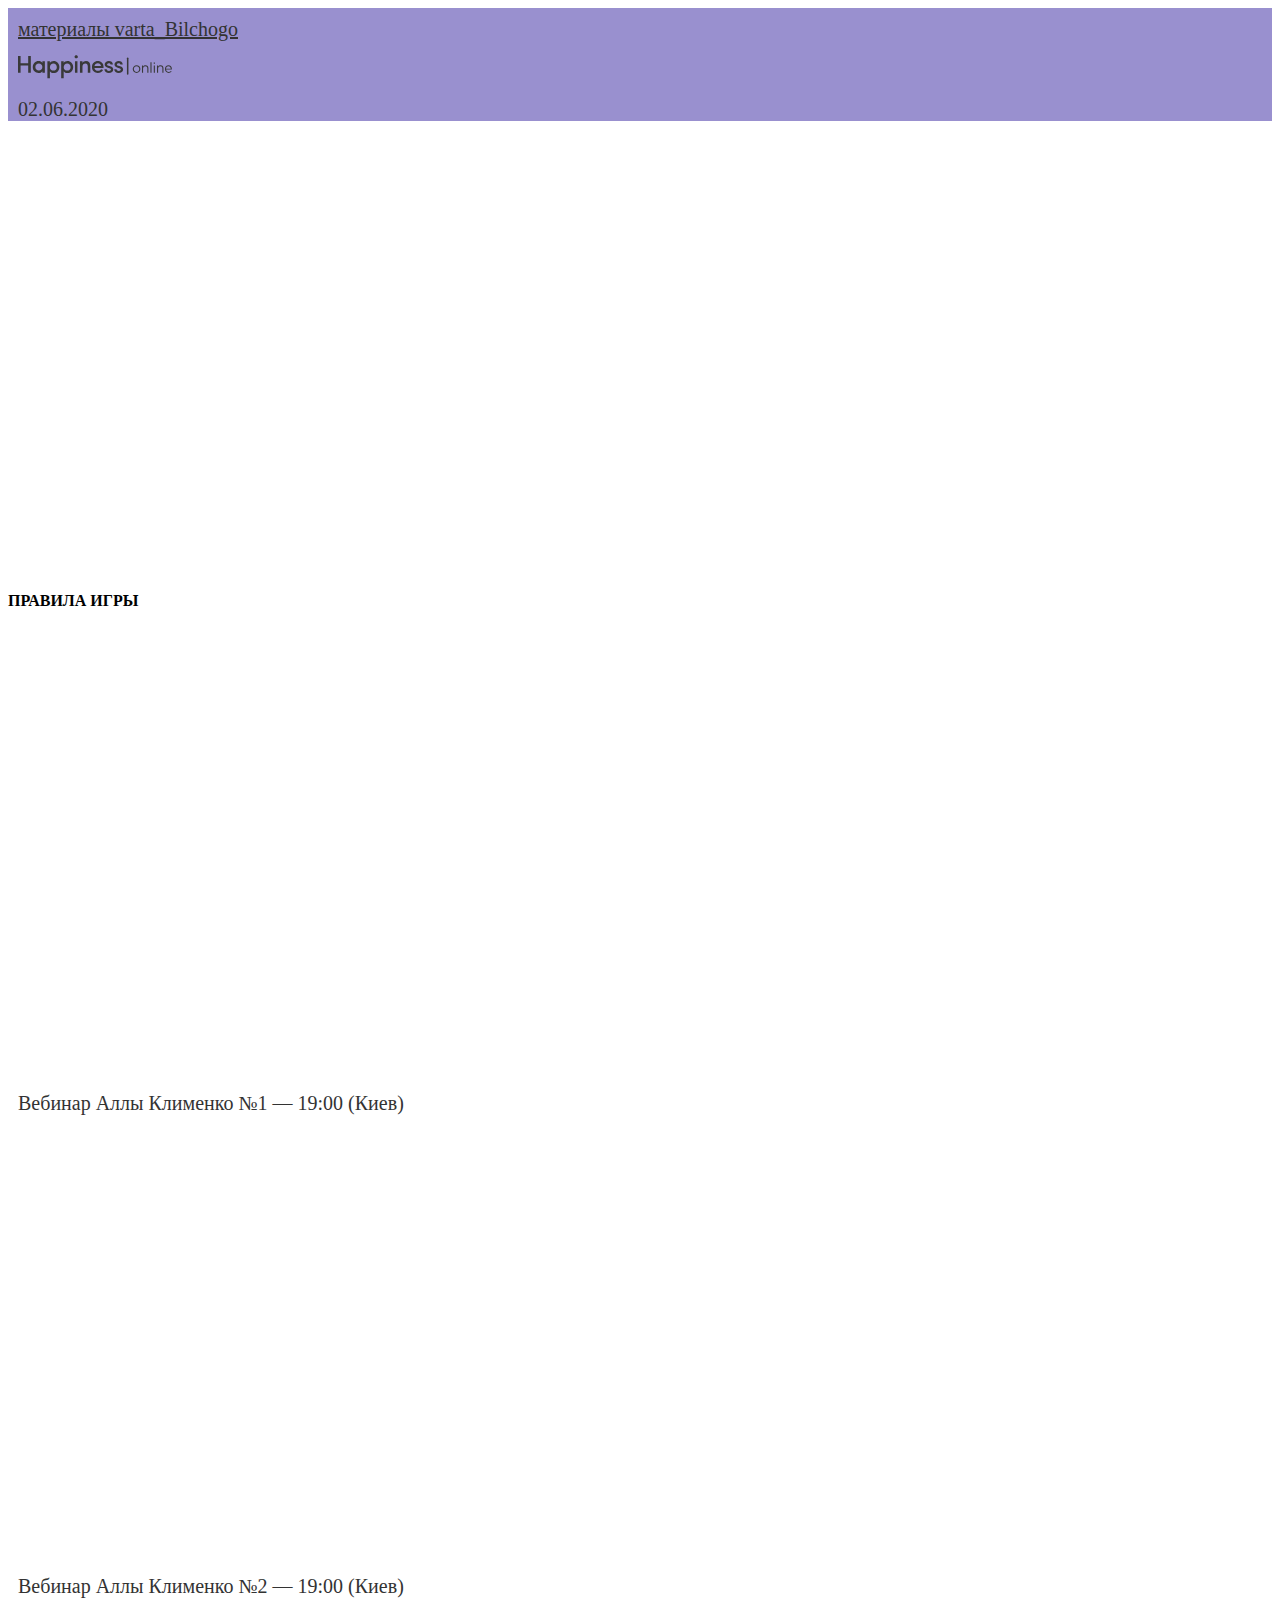
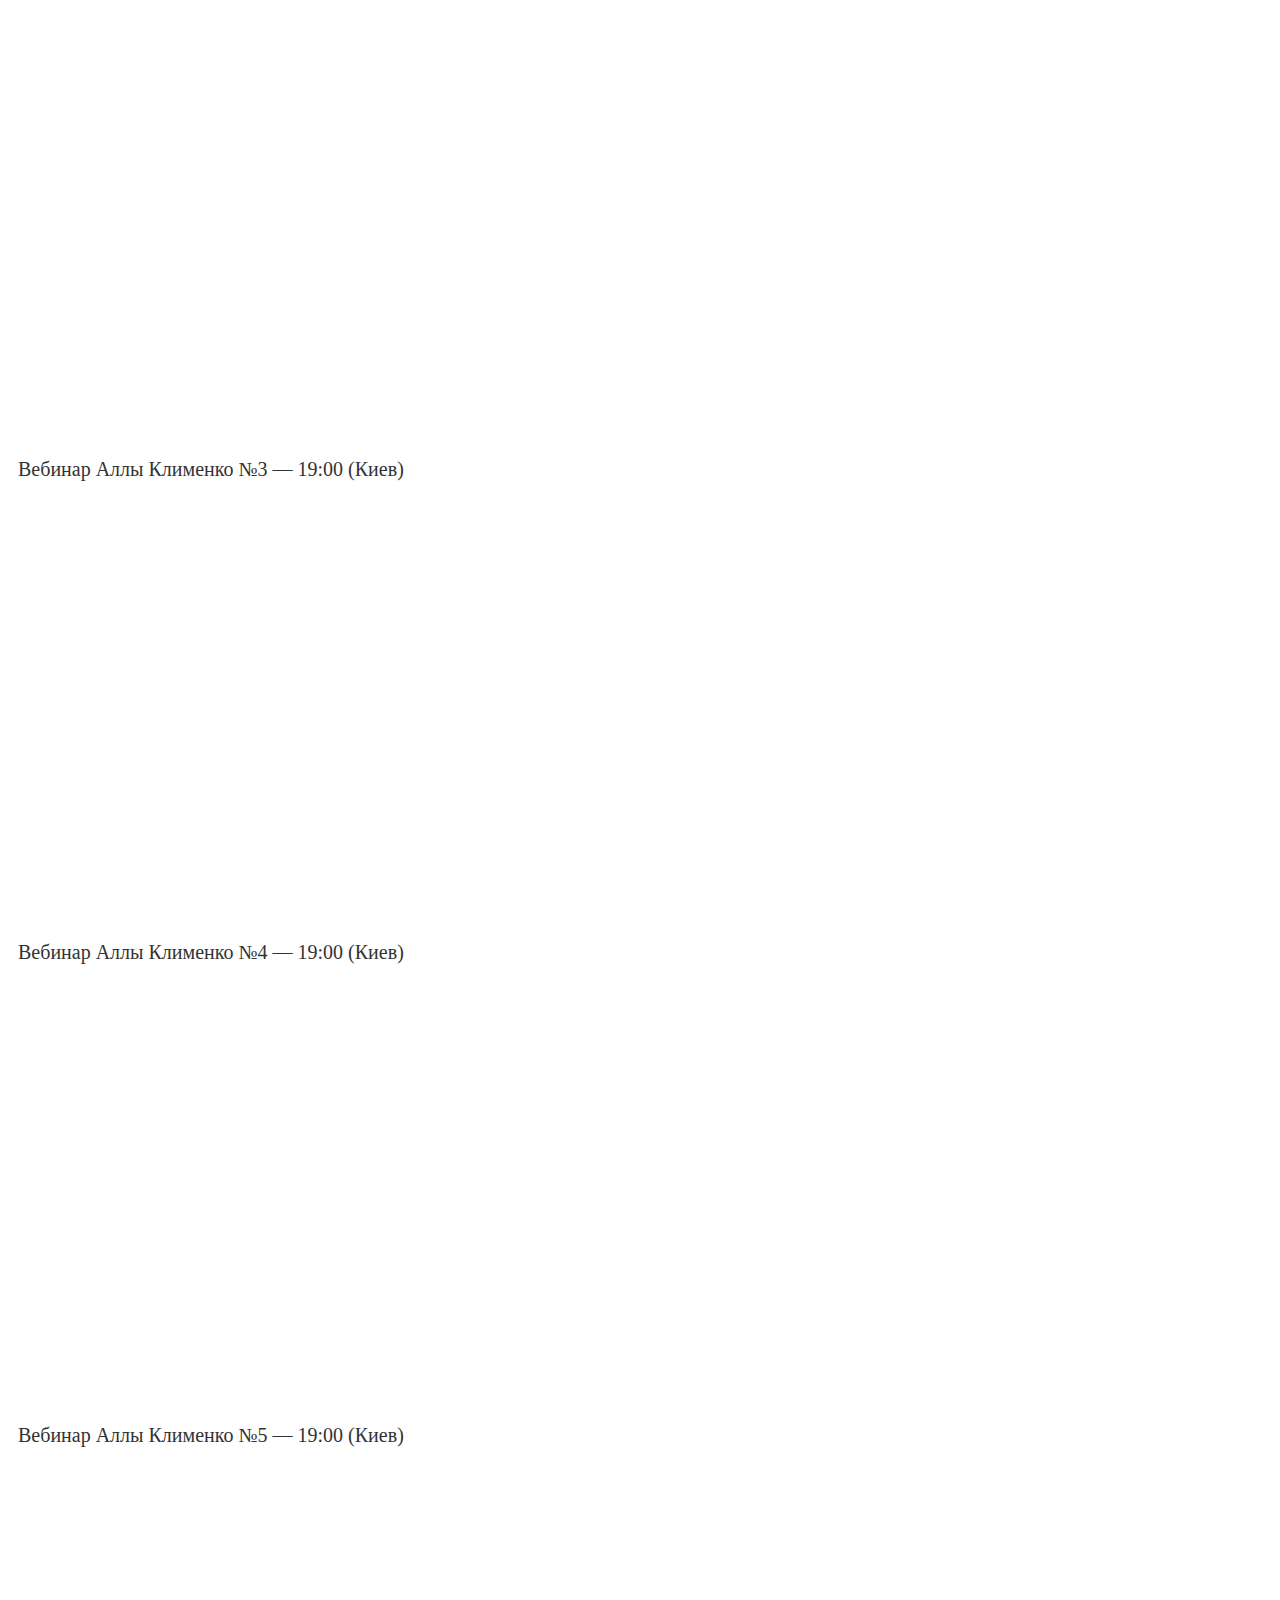
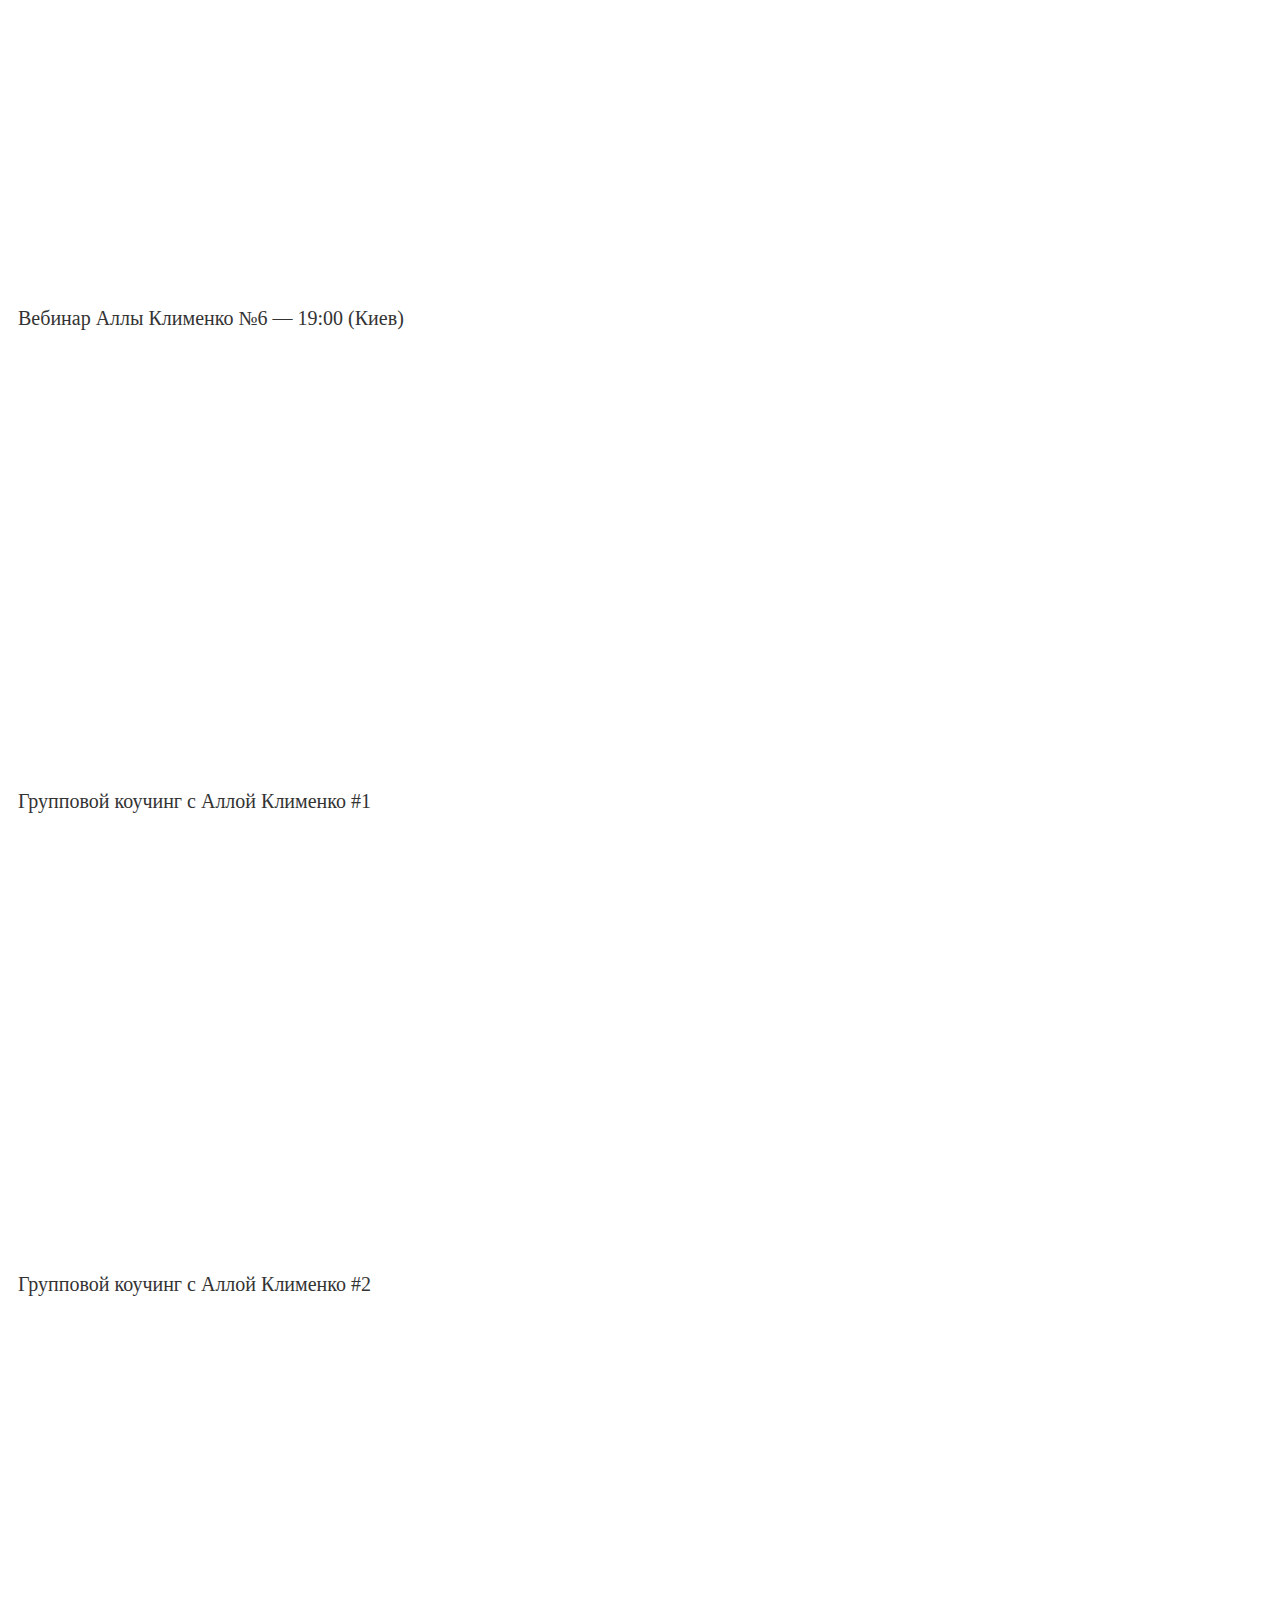
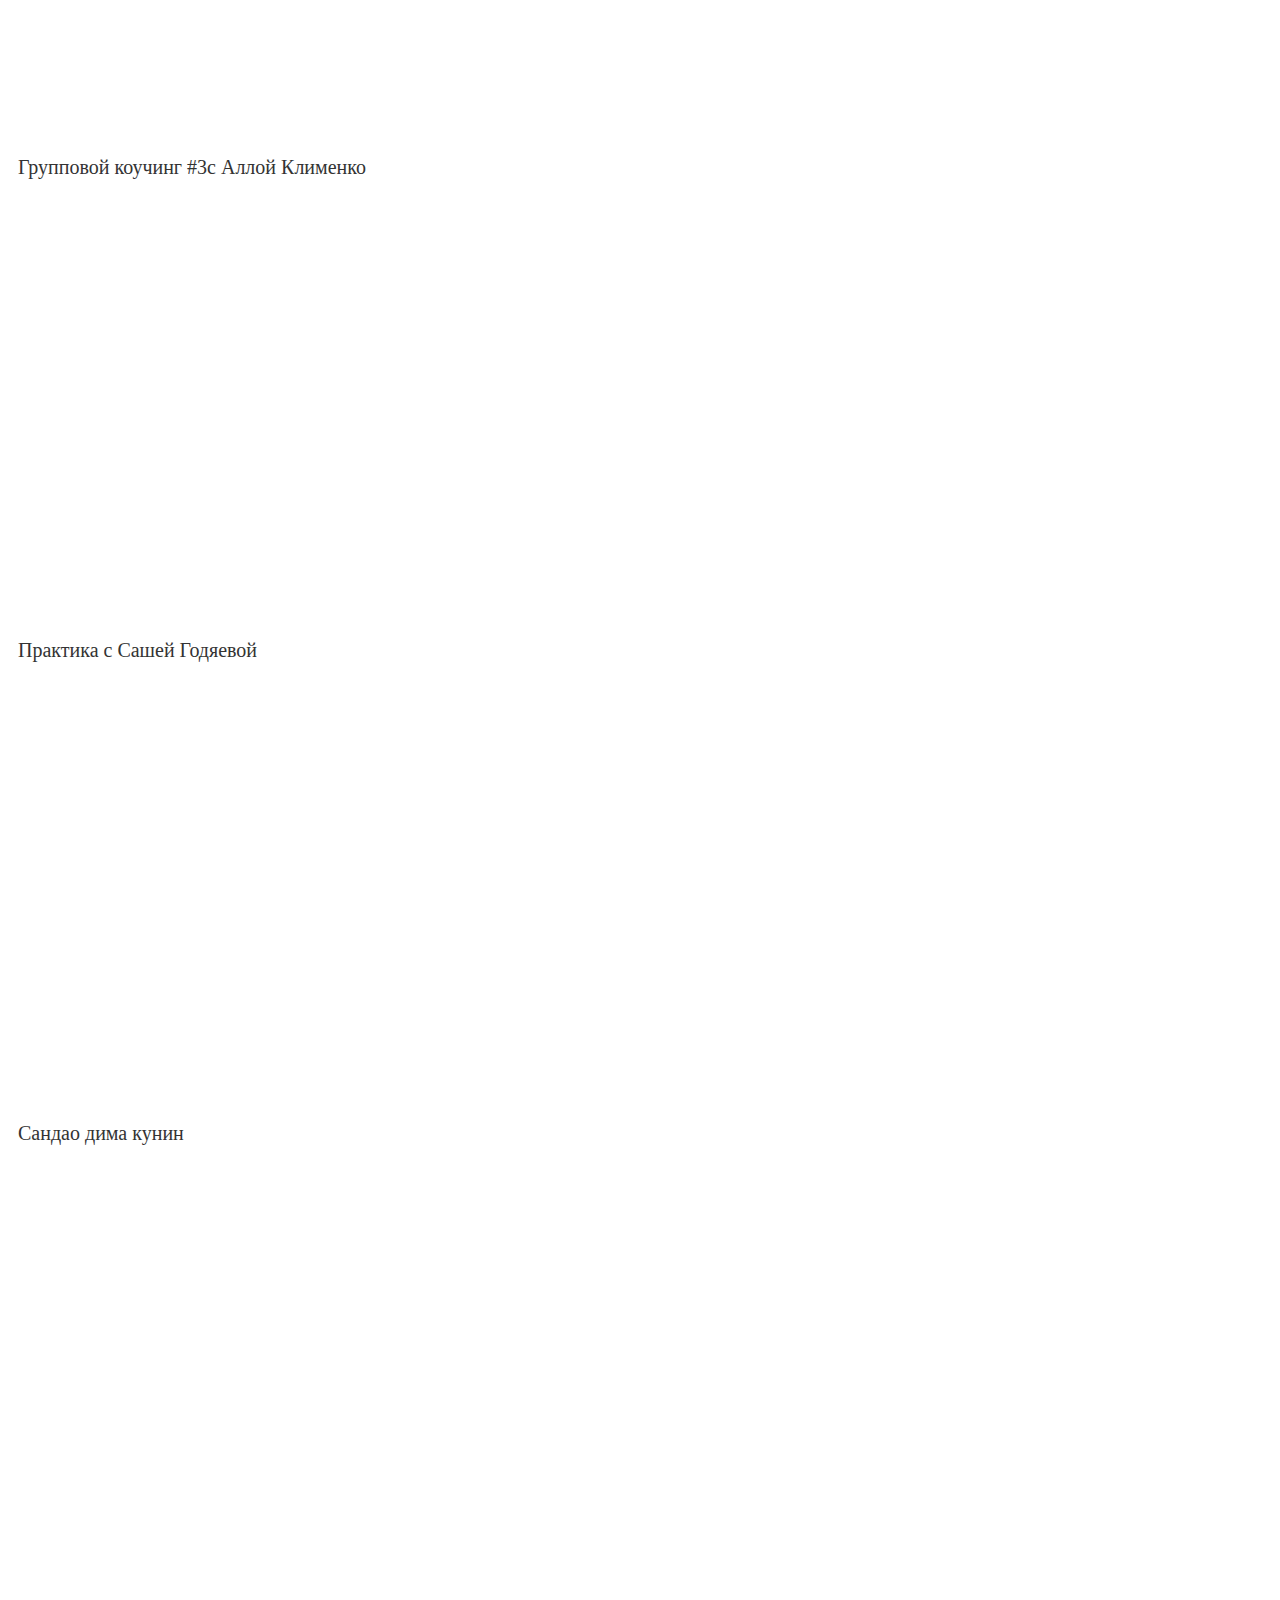
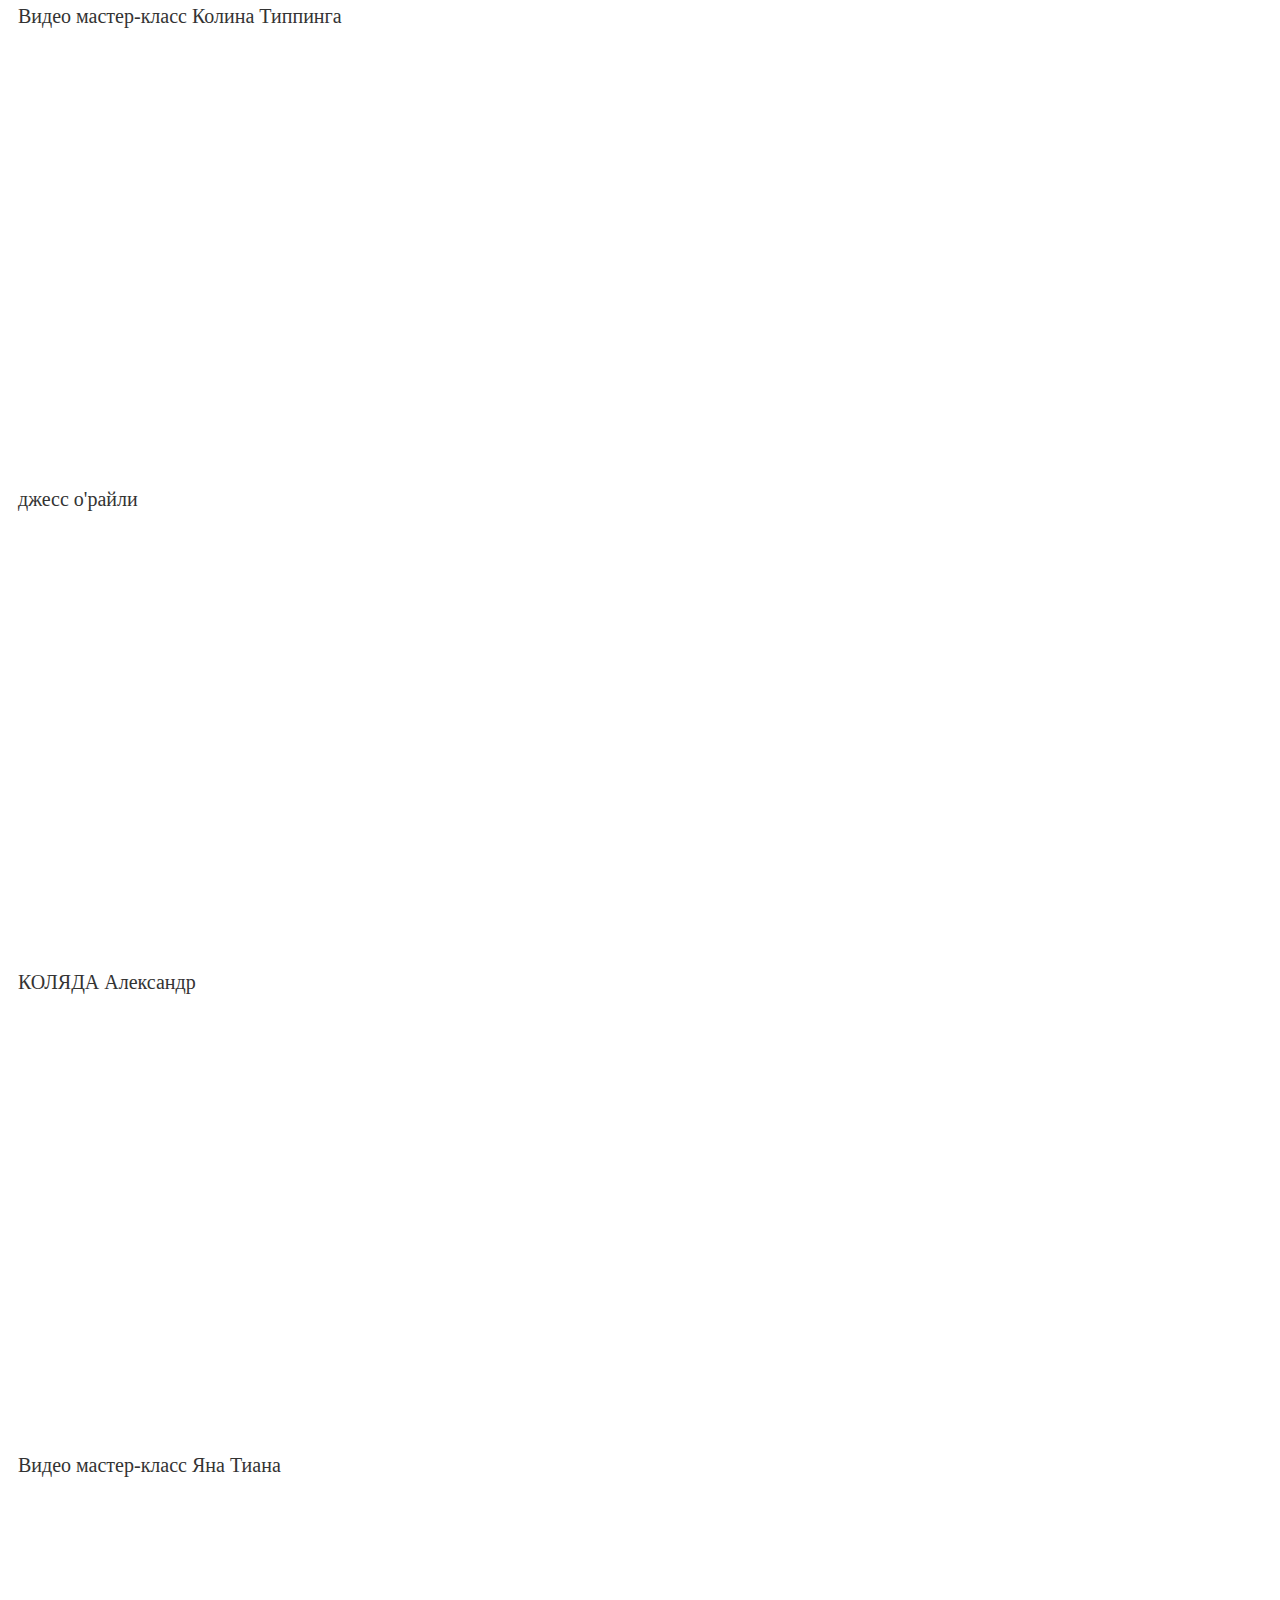
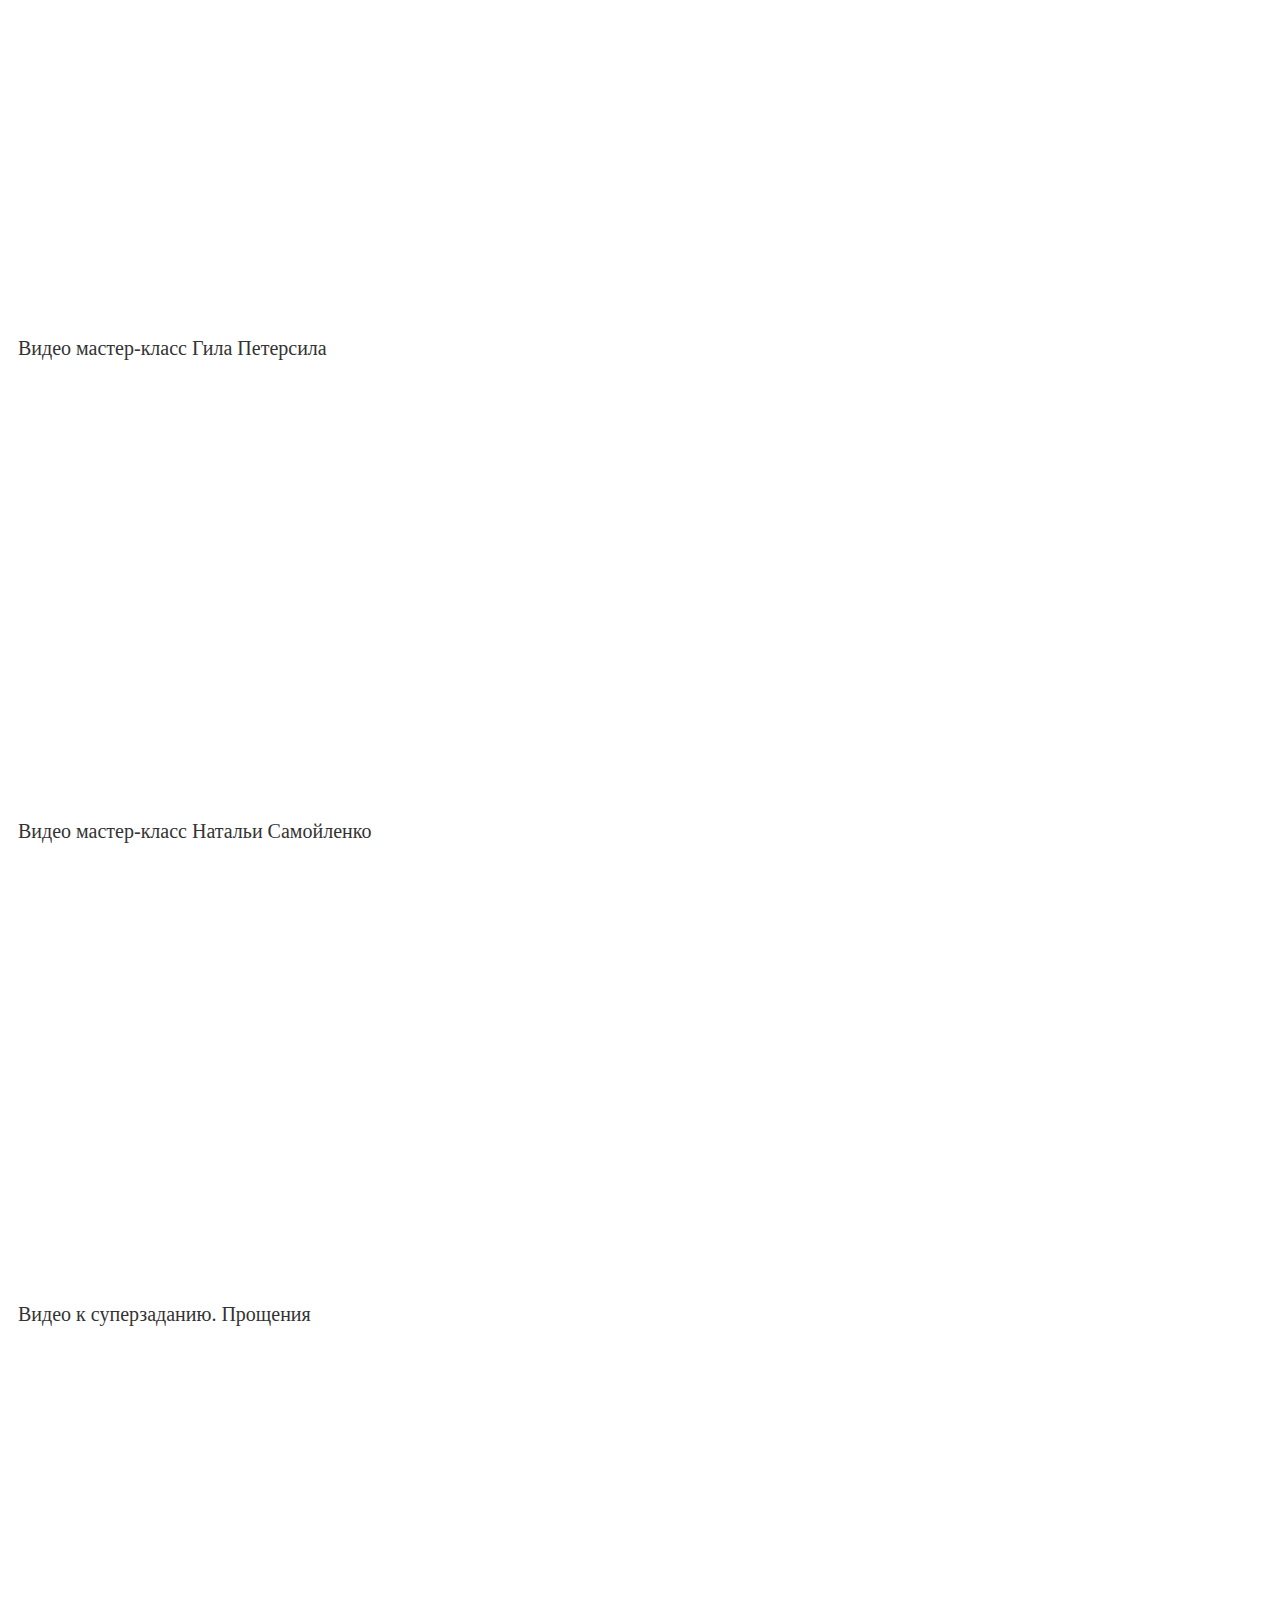
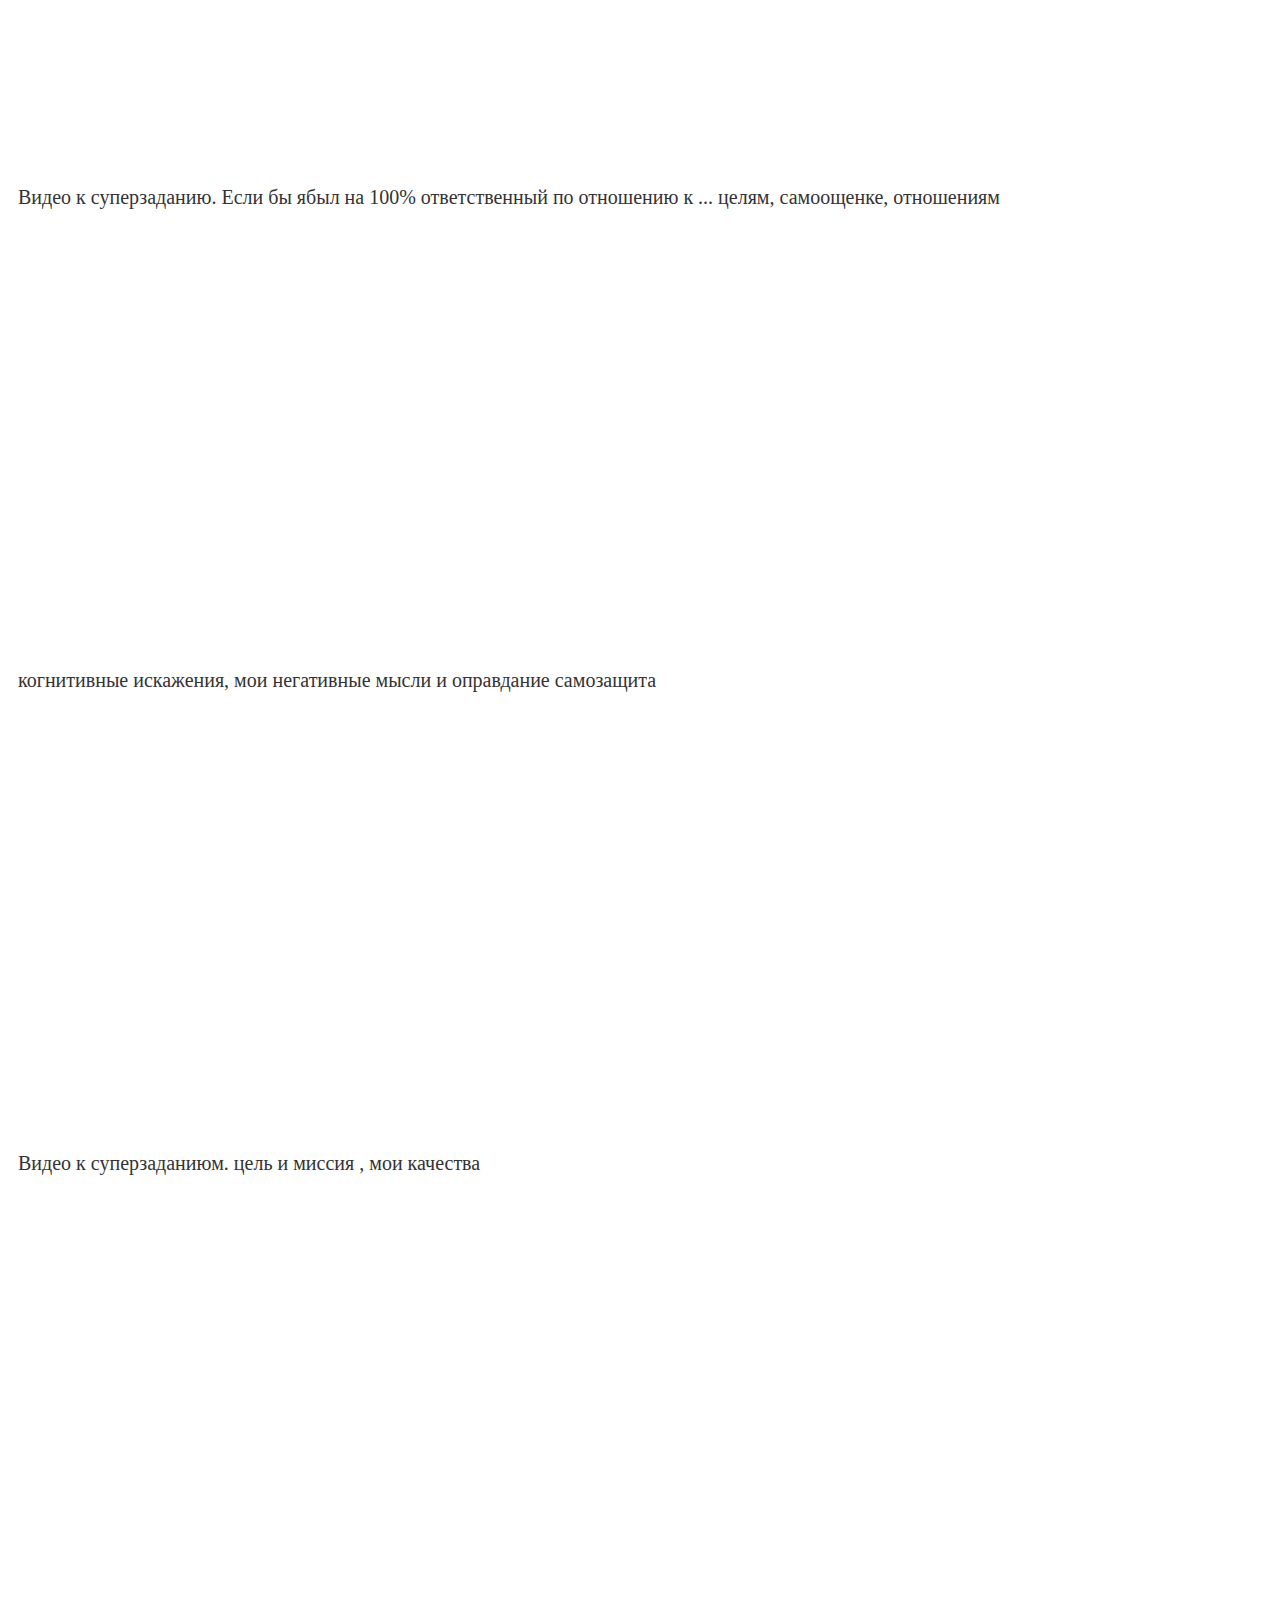
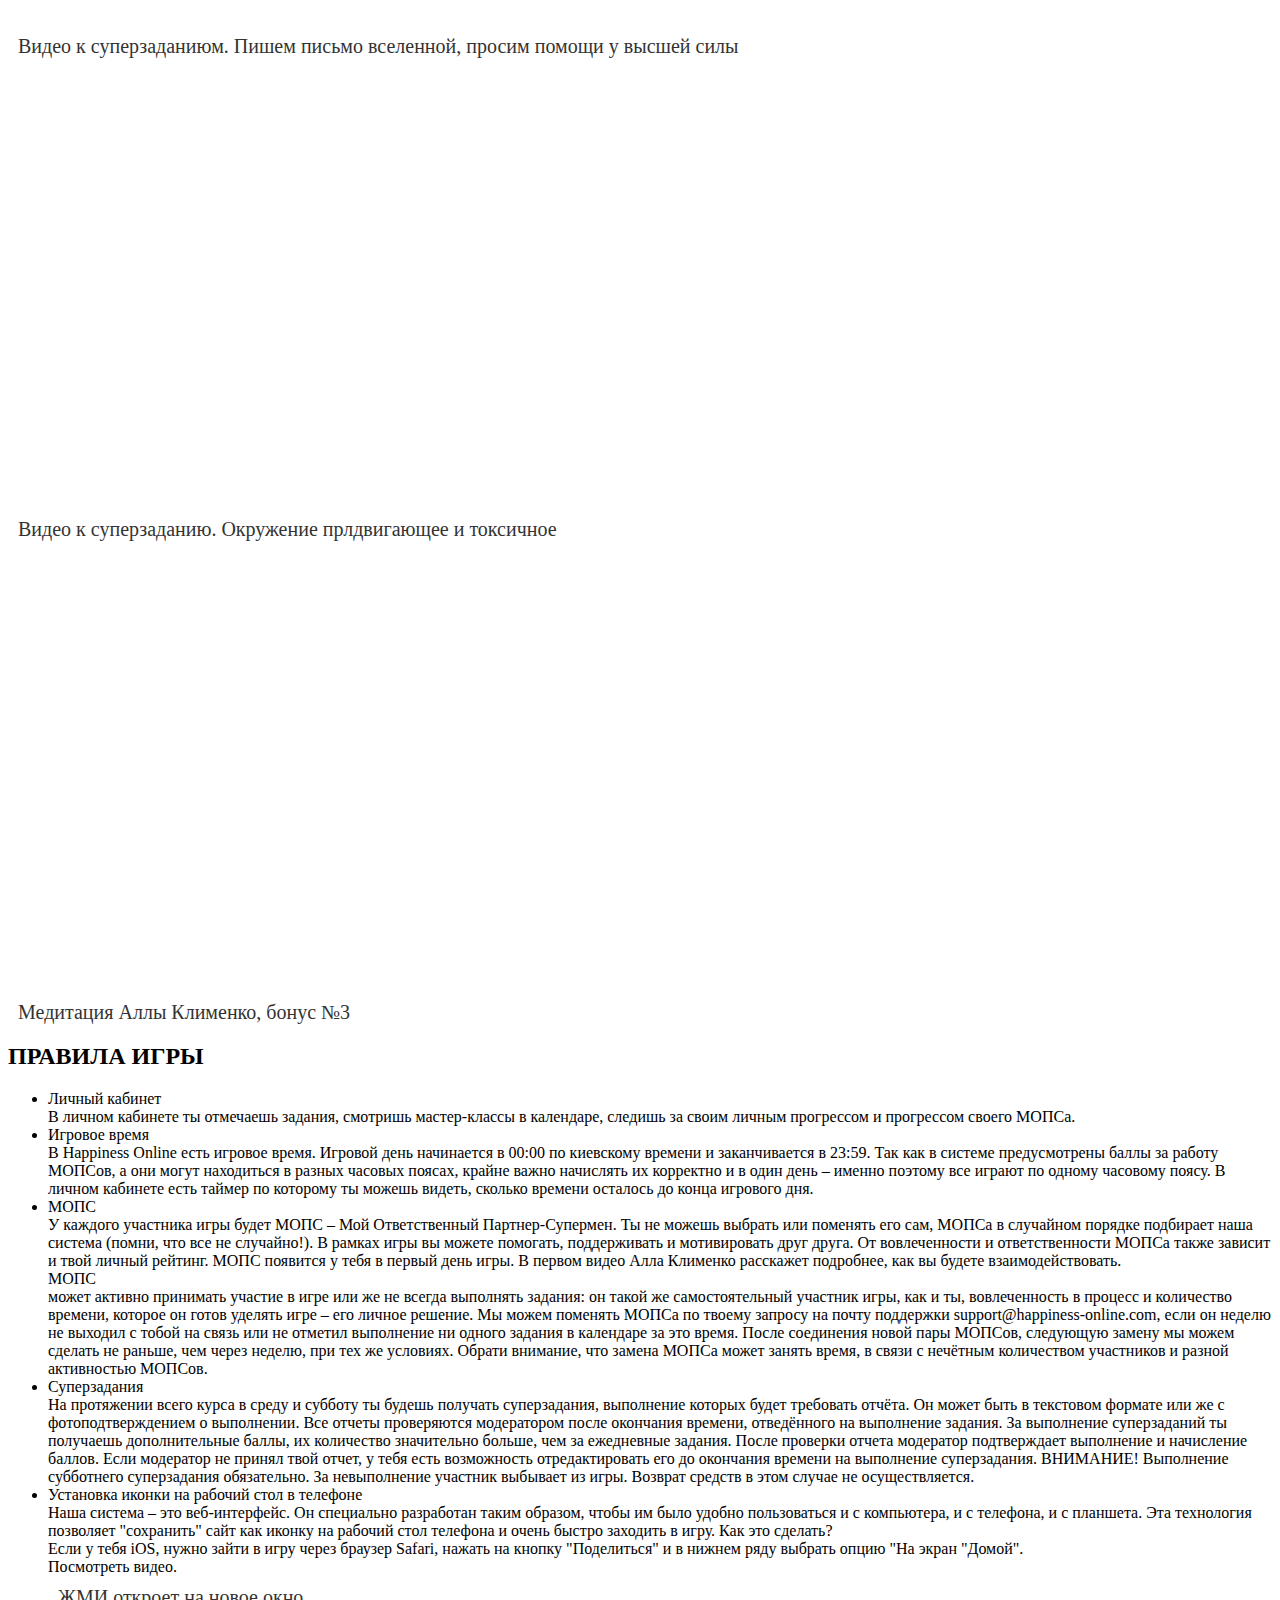
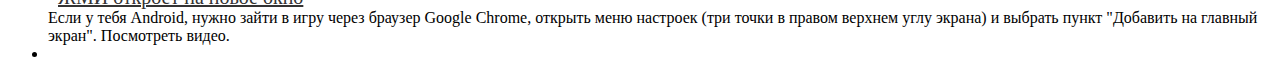
==== commit fb86a3f2: "страничку" ====
--- a/index.html
+++ b/index.html
@@ -10,7 +10,7 @@
 
 <body>
   <header>
-    <a href="./varta_Bilchogo.html"> varta_Bilchogo</a>
+    <a href="./varta_Bilchogo.html"> материалы varta_Bilchogo </a>
     <a href="#/"><svg class="logo" xmlns="http://www.w3.org/2000/svg" xmlns:xlink="http://www.w3.org/1999/xlink"
         width="154px" height="32px" viewBox="0 0 208 32" version="1.1">
         <g stroke="none" stroke-width="1" fill="none" fill-rule="evenodd">
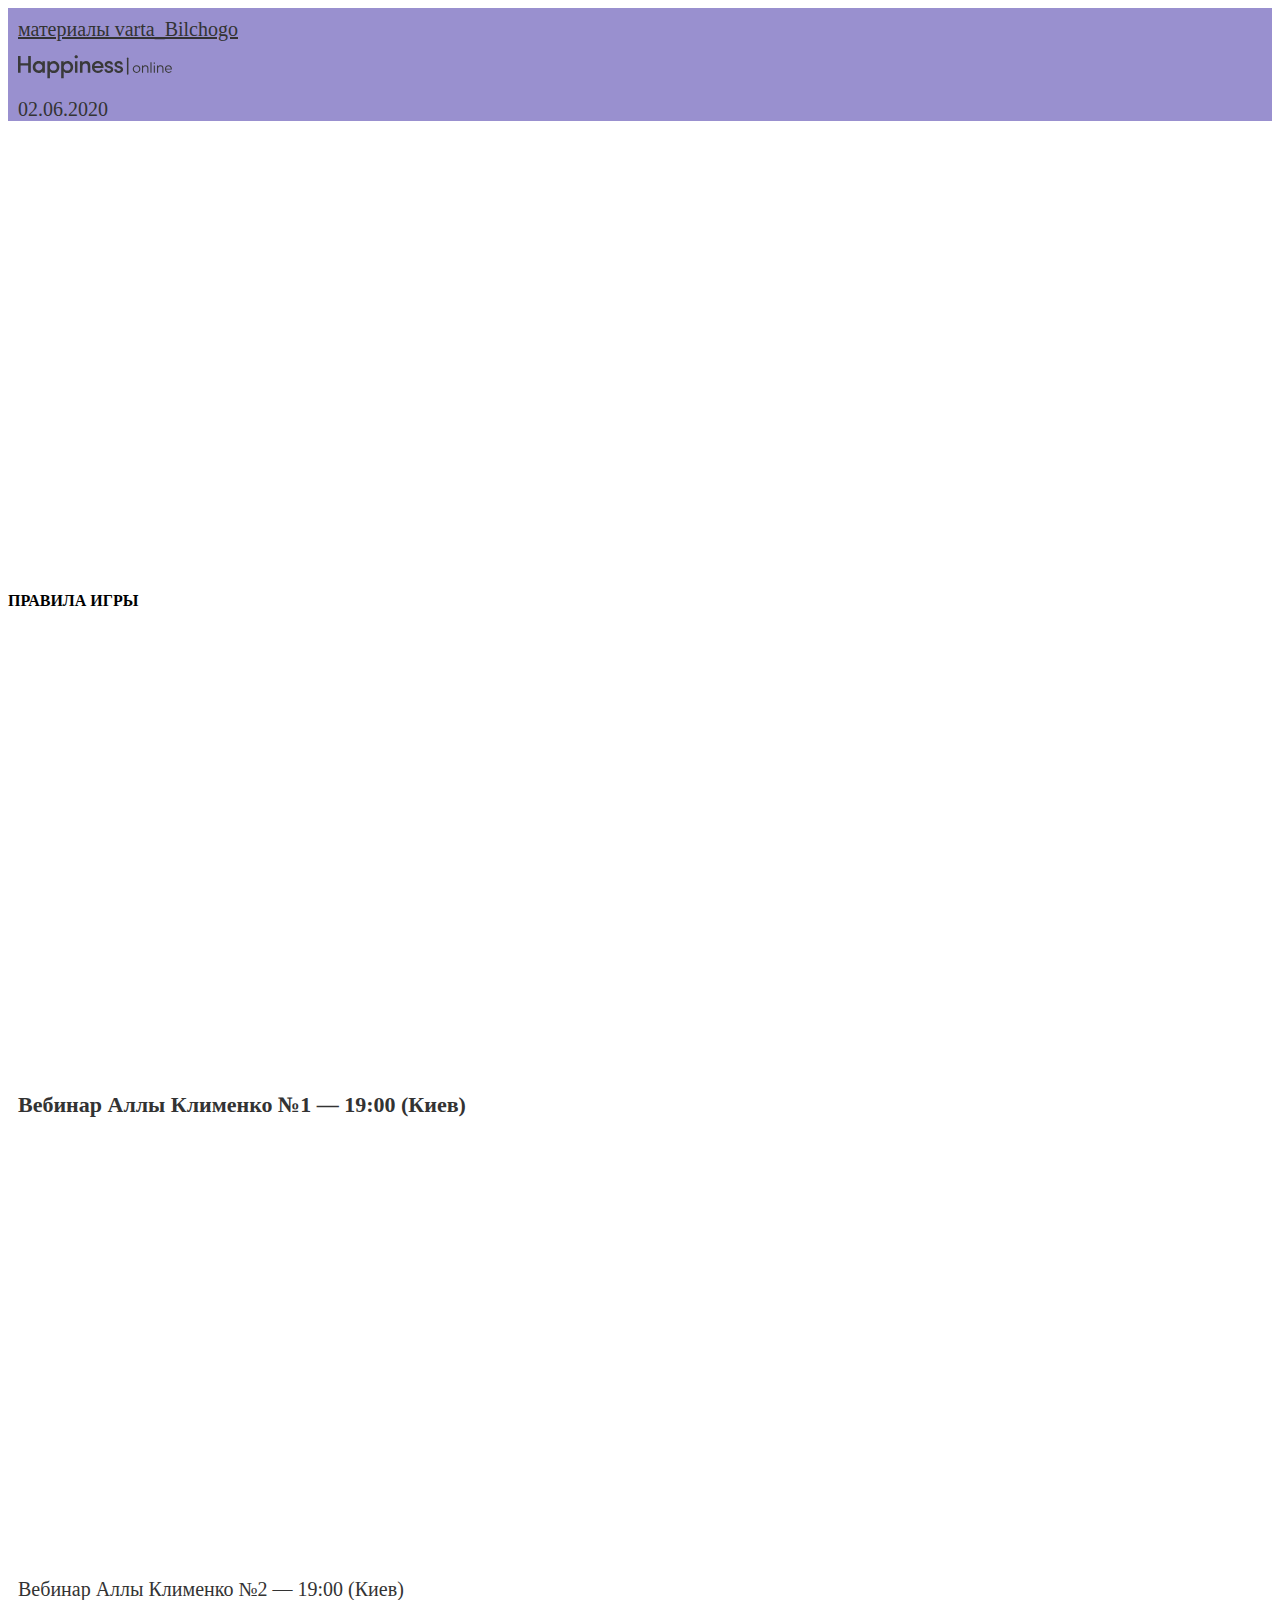
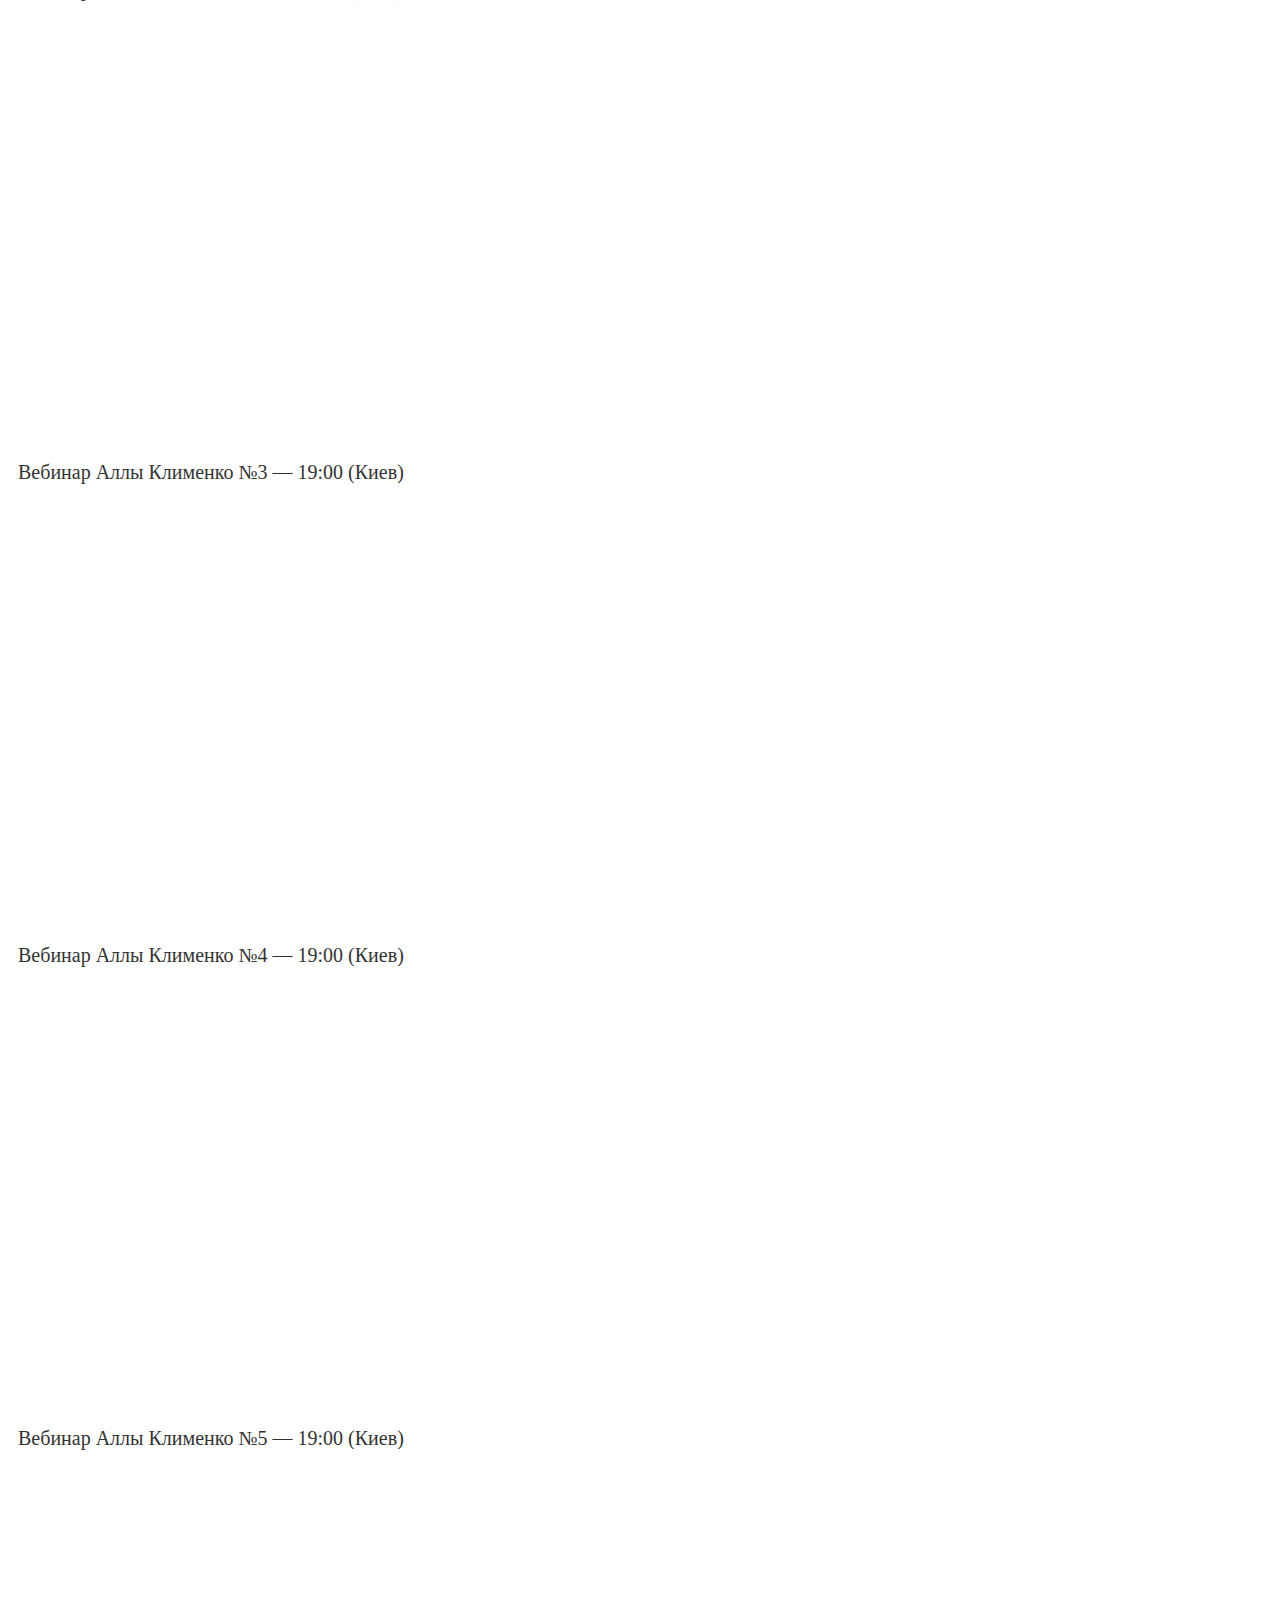
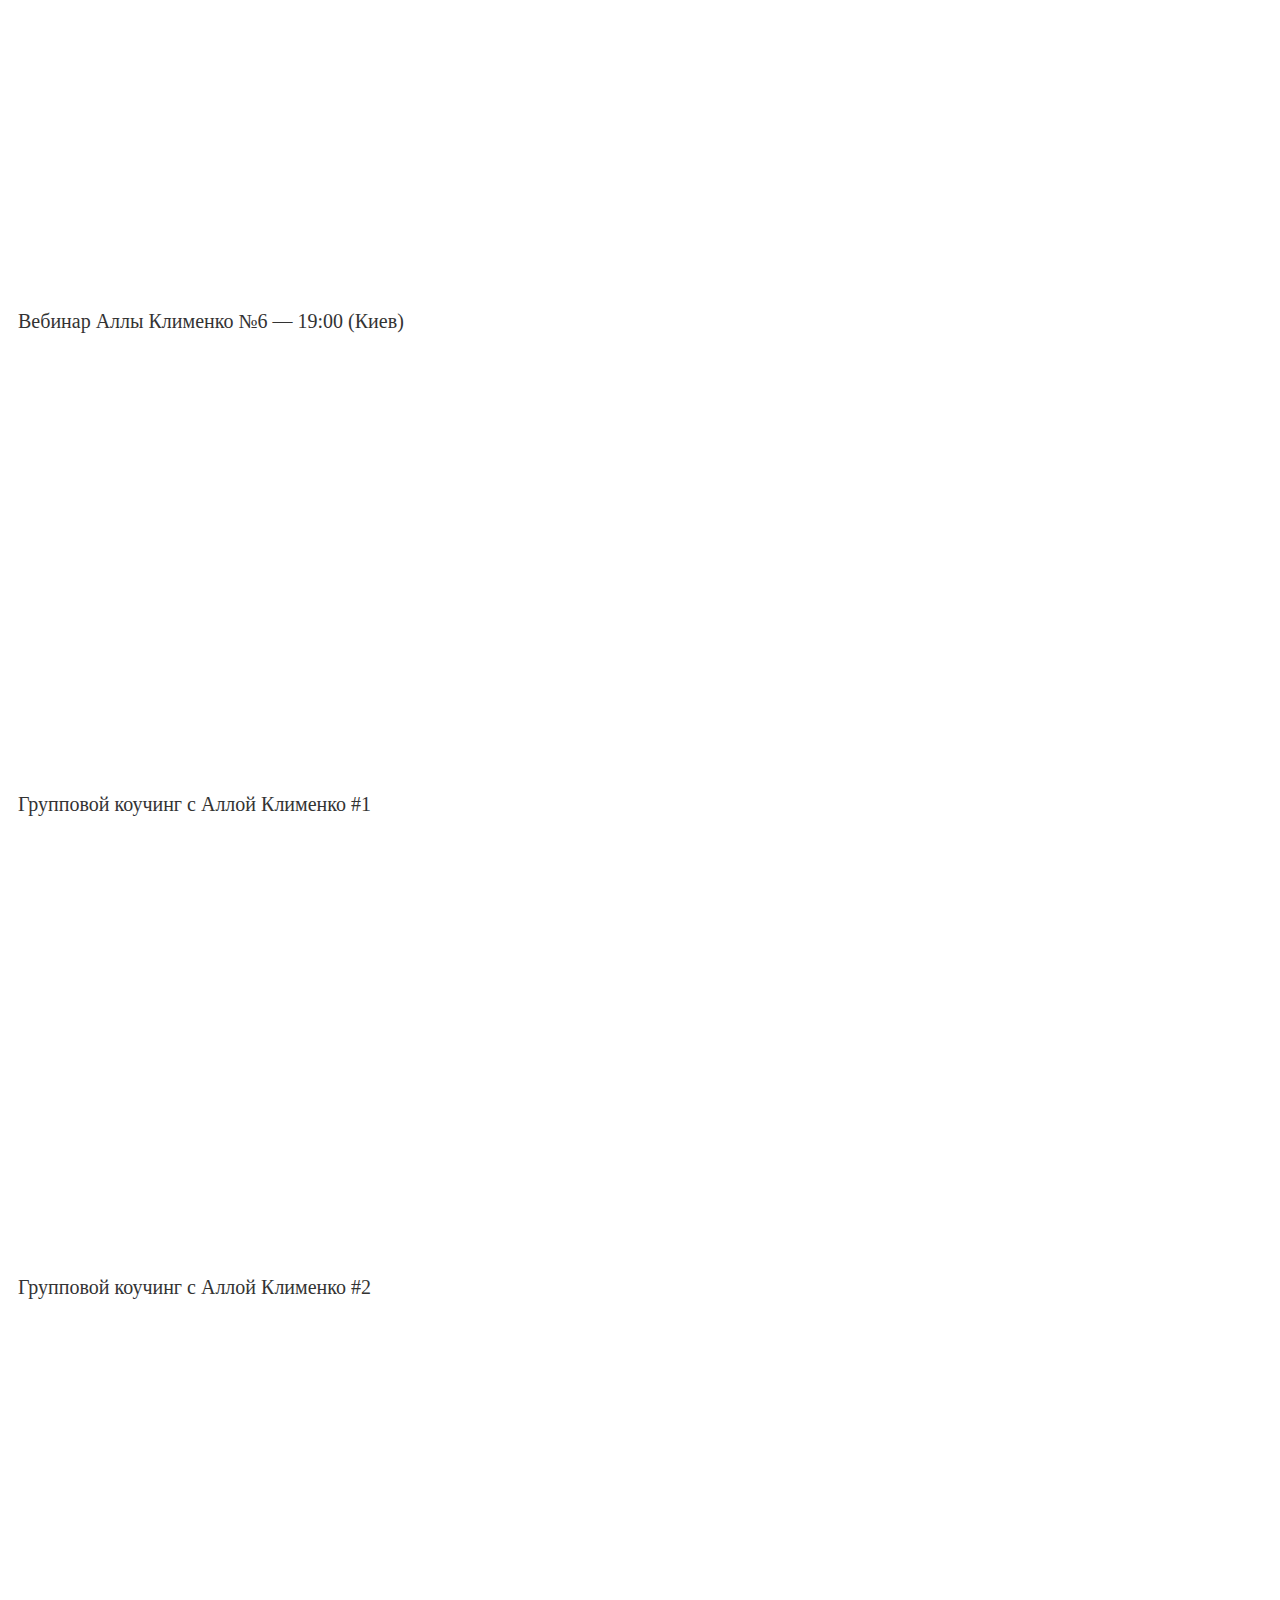
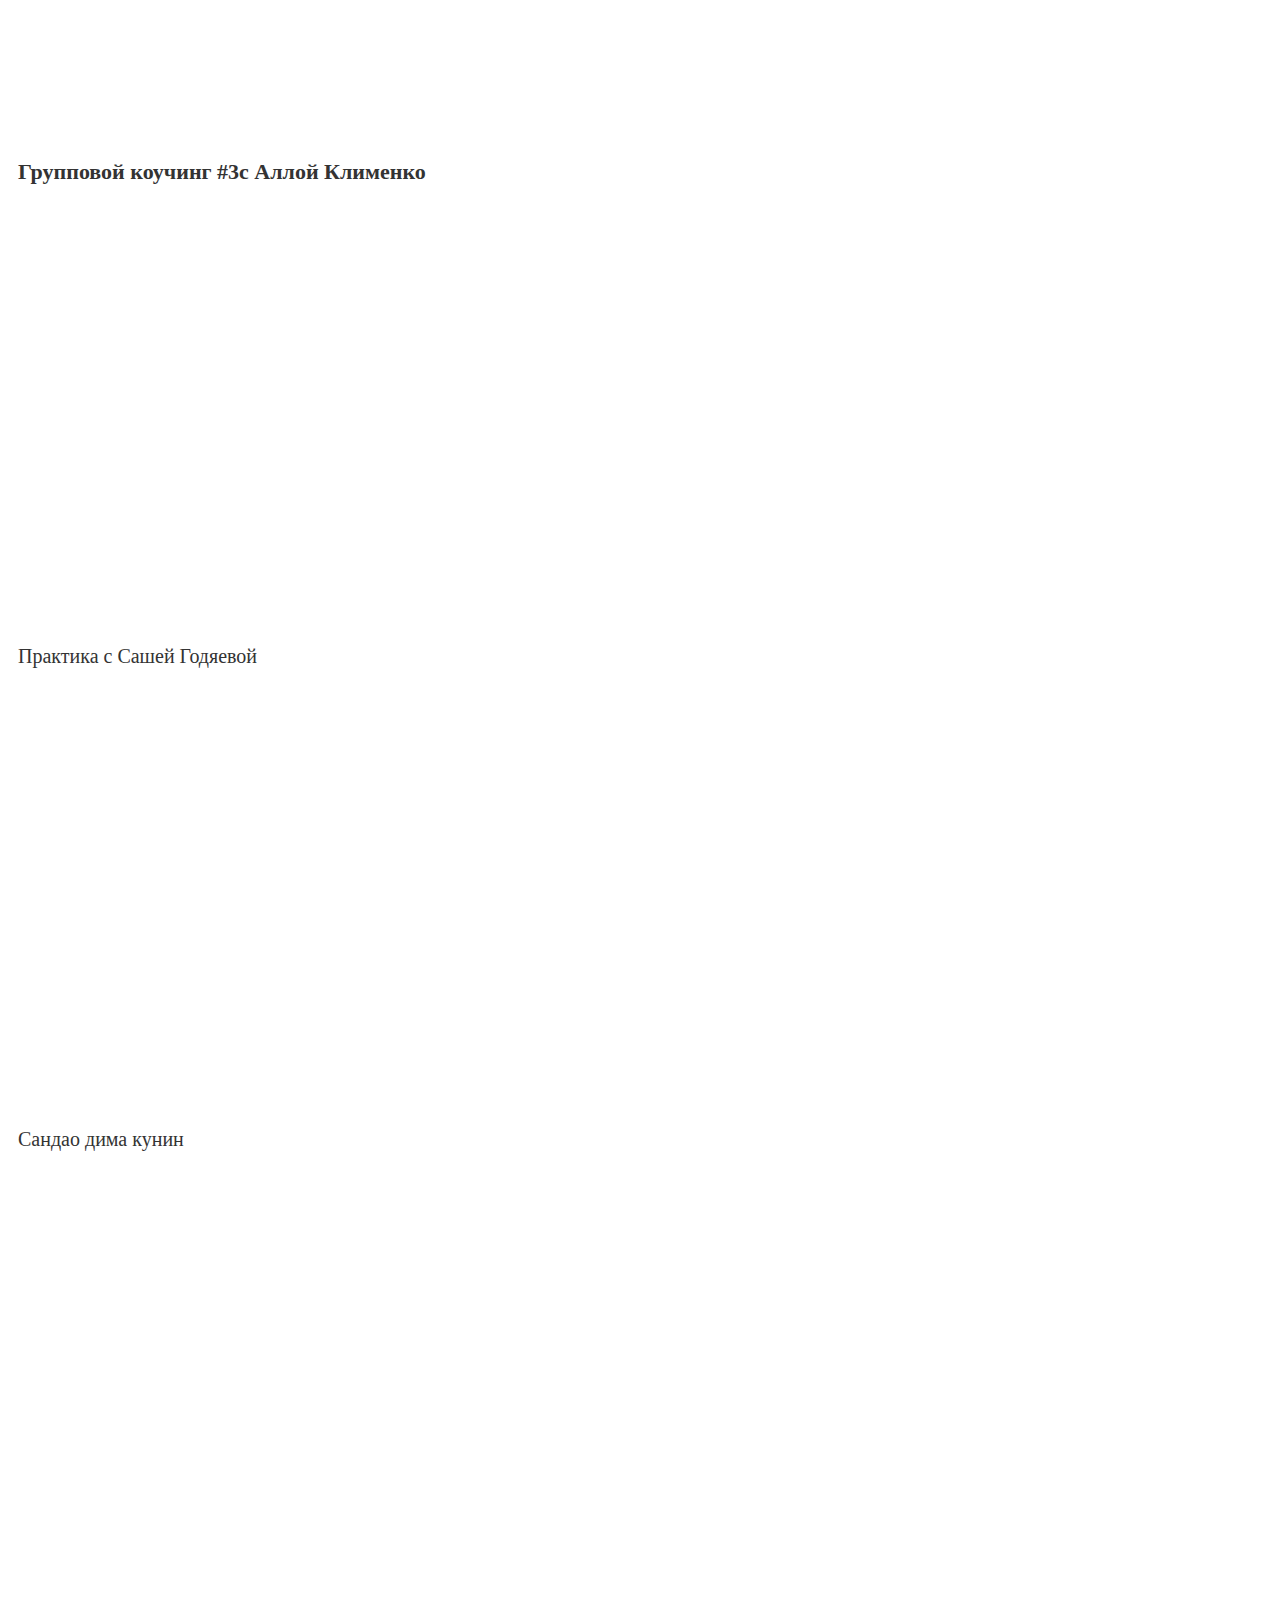
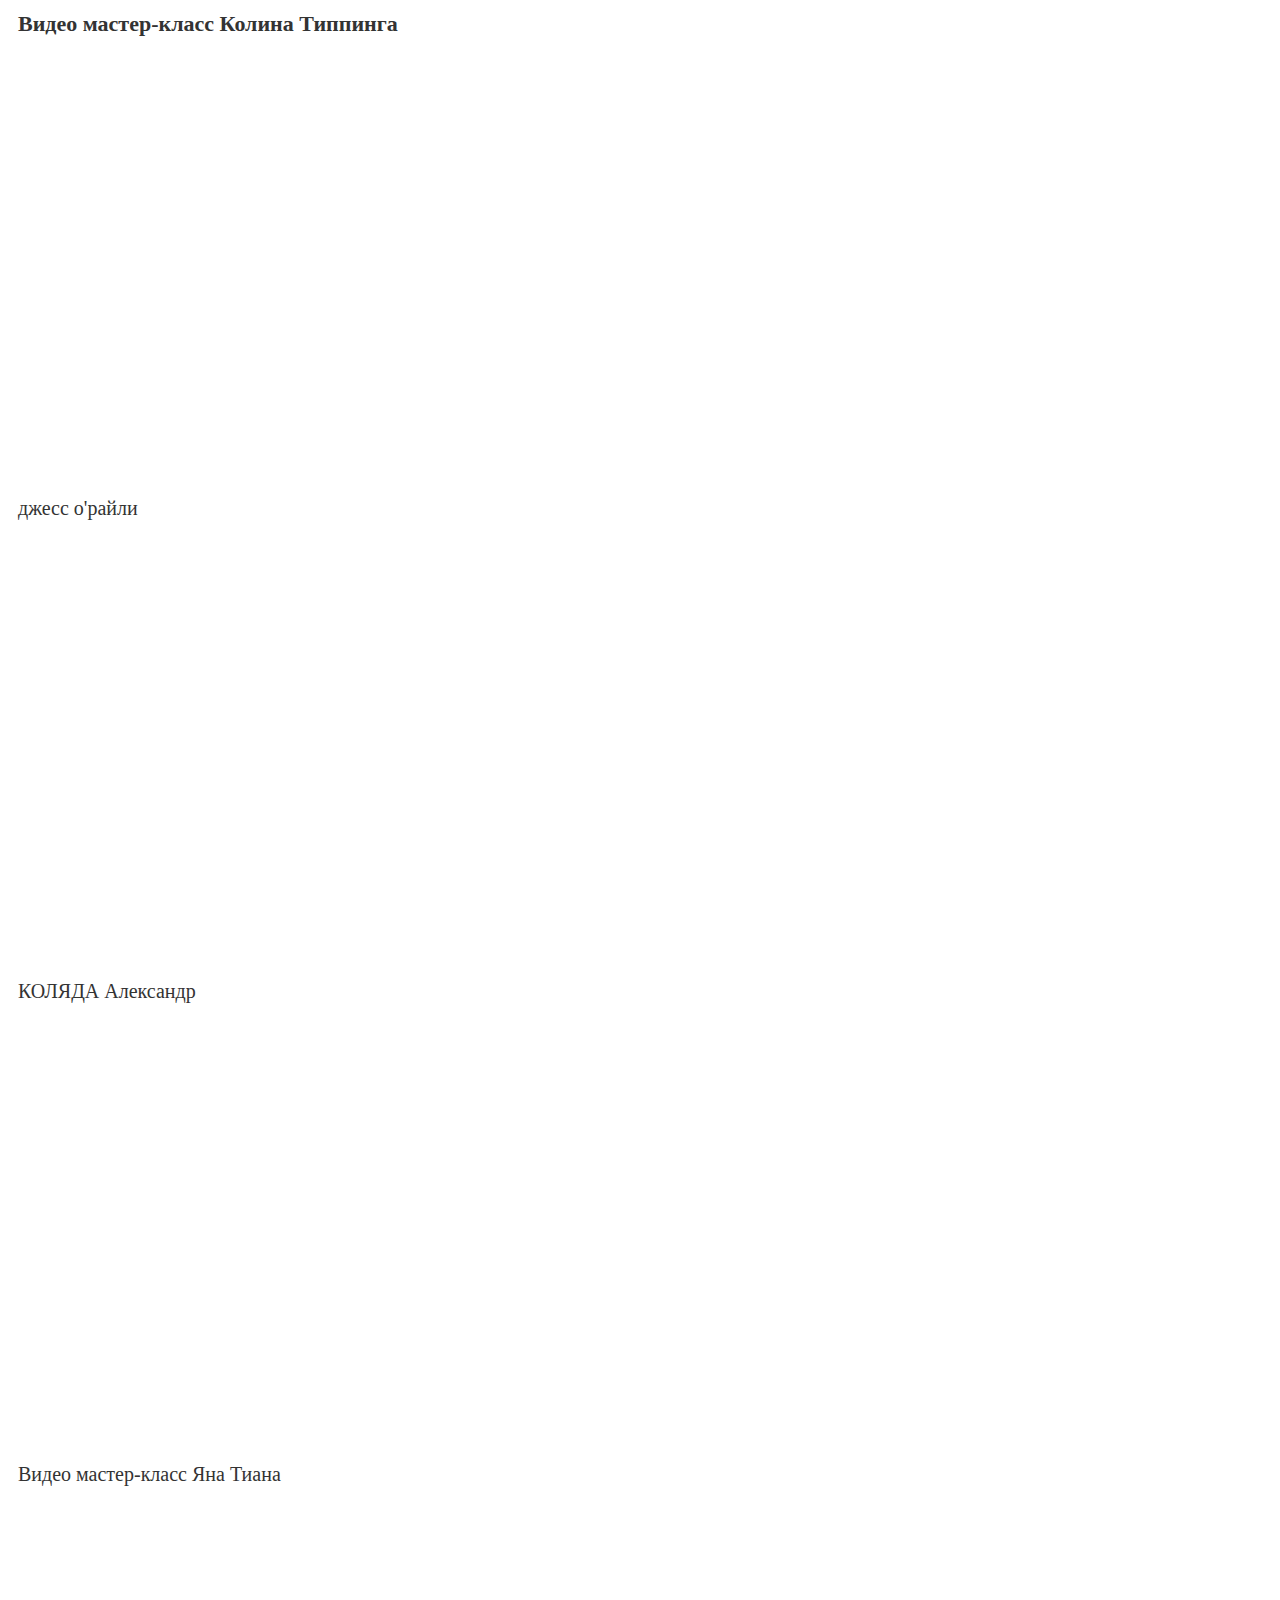
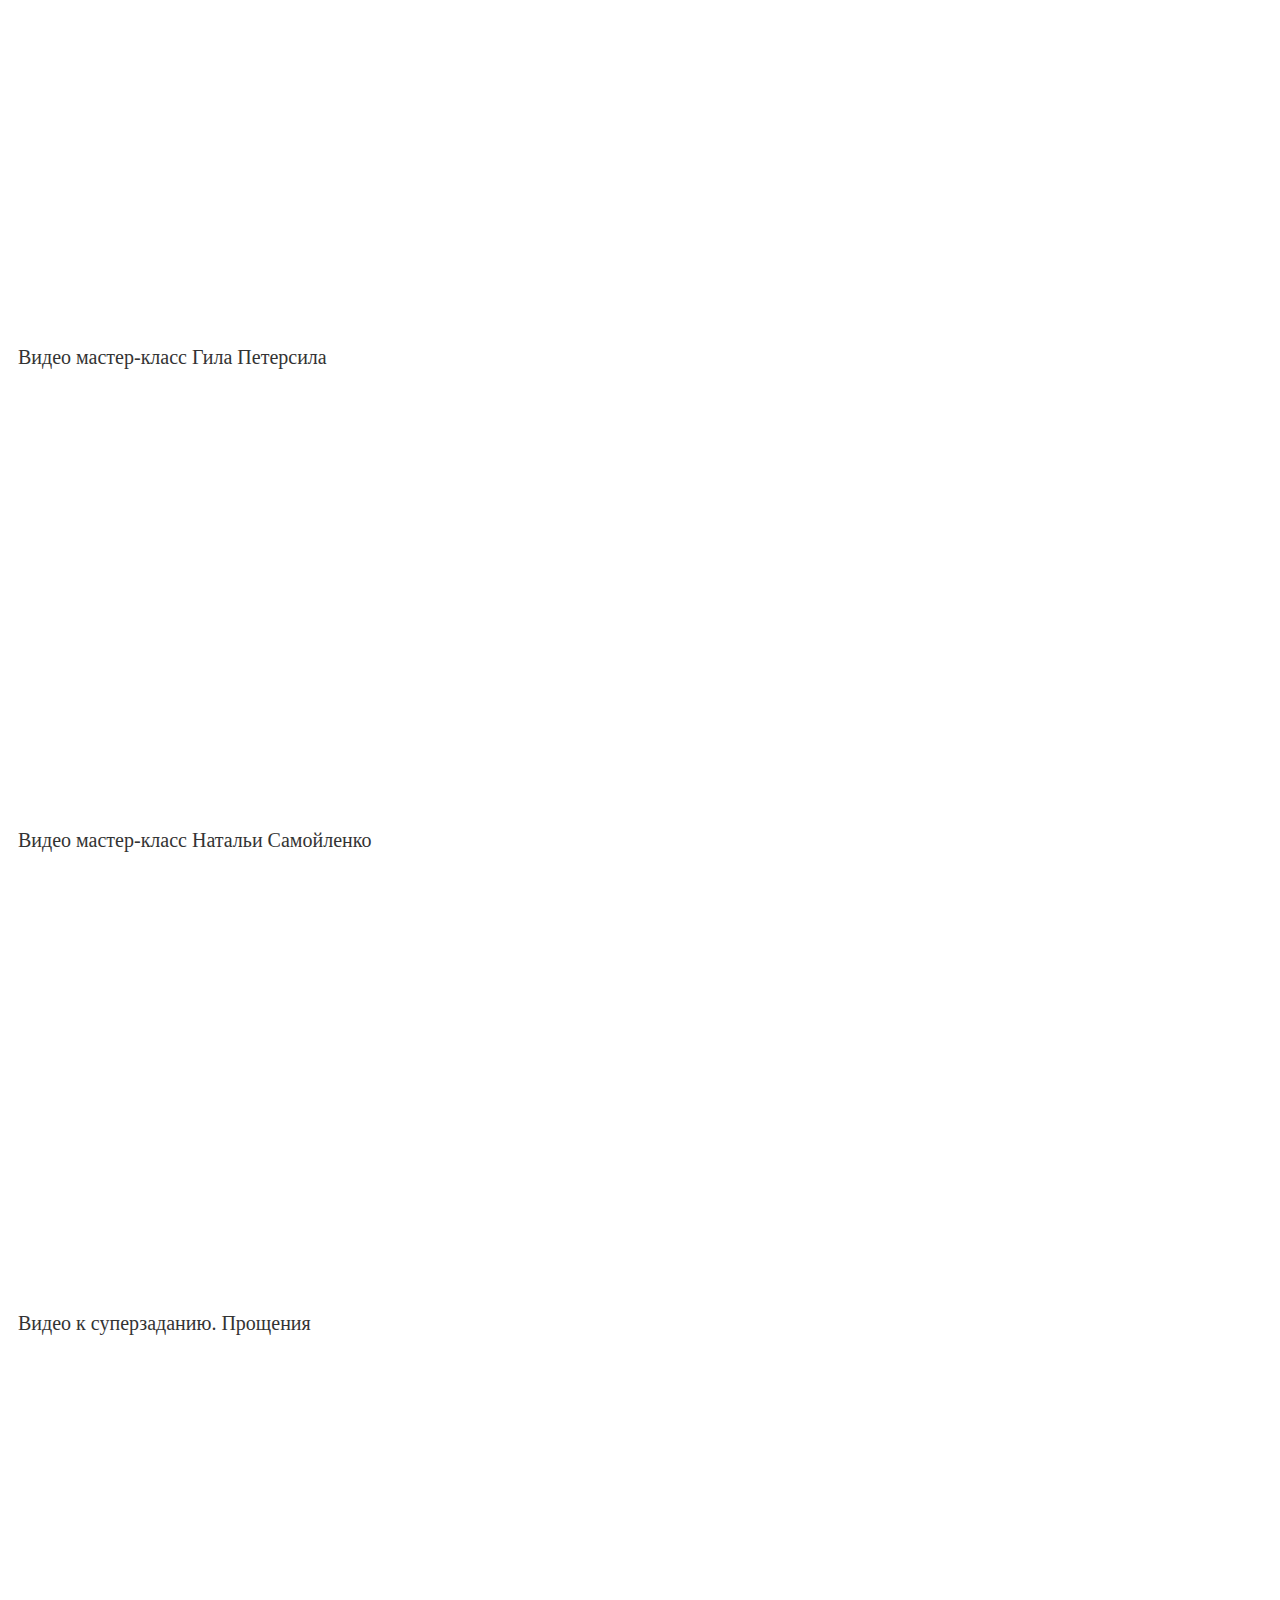
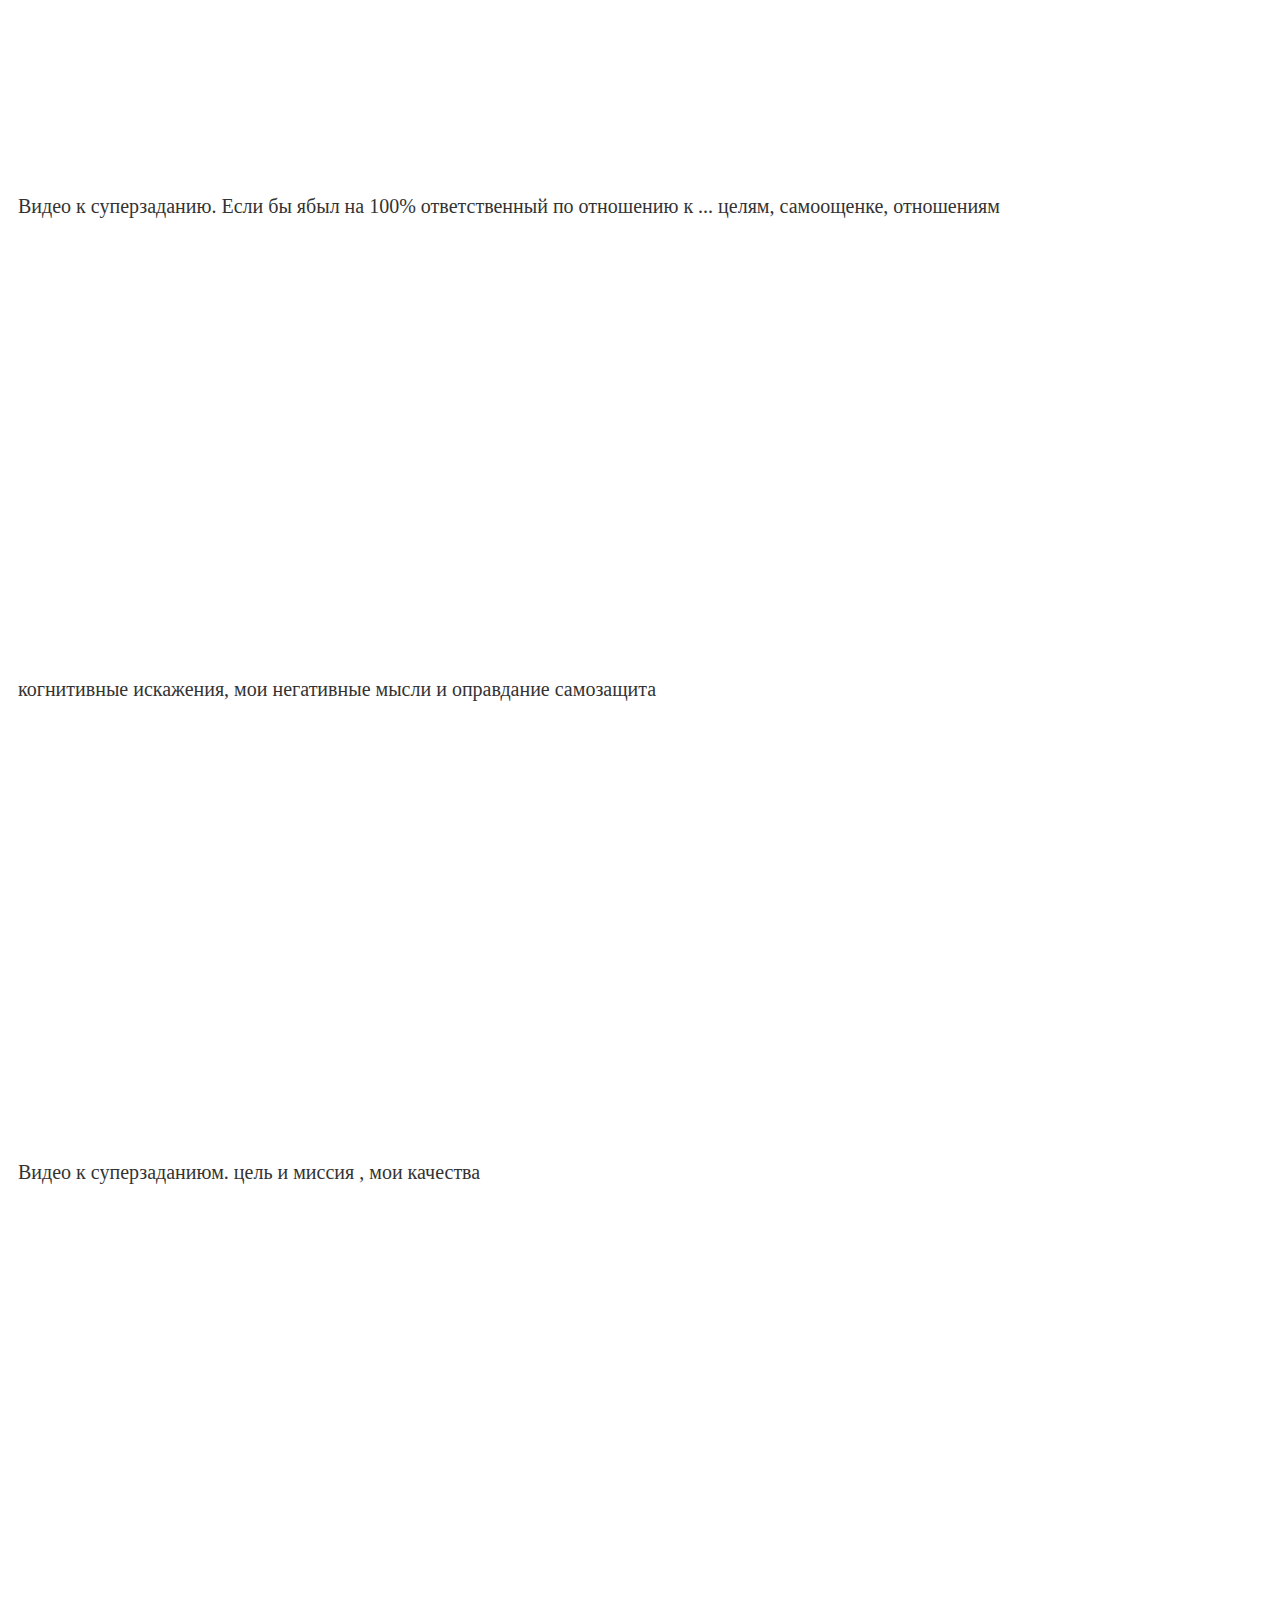
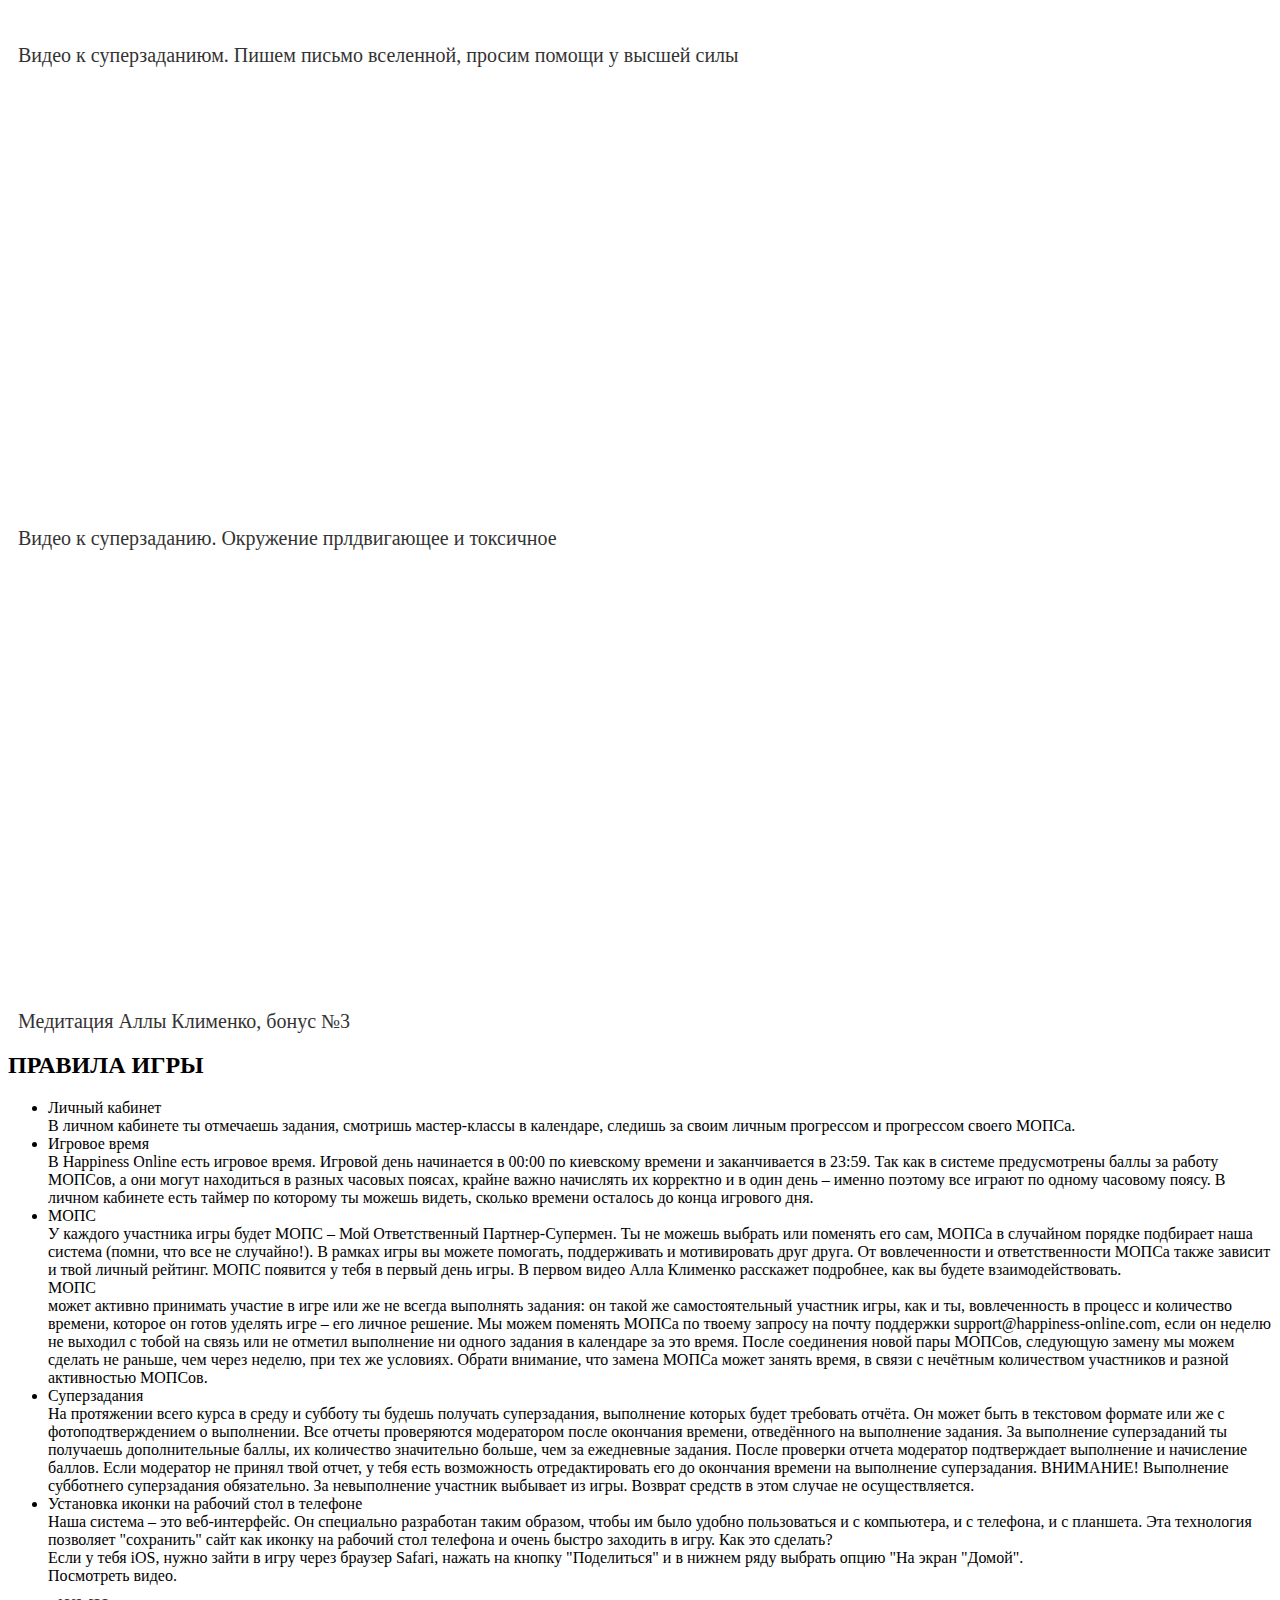
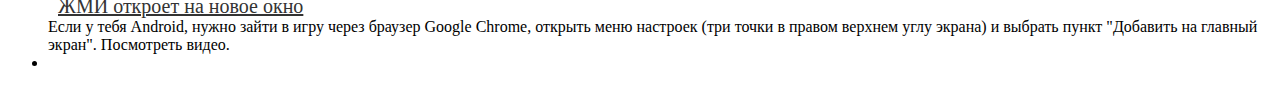
==== commit d12a62c3: "Update index.html" ====
--- a/index.html
+++ b/index.html
@@ -1,560 +1,725 @@
 <!DOCTYPE html>
 <html lang="en">
-
-<head>
-  <meta charset="UTF-8" />
-  <meta name="viewport" content="width=device-width, initial-scale=1.0" />
-  <title>Document</title>
-  <link rel="stylesheet" href="./css/style.css" />
-</head>
-
-<body>
-  <header>
-    <a href="./varta_Bilchogo.html"> материалы varta_Bilchogo </a>
-    <a href="#/"><svg class="logo" xmlns="http://www.w3.org/2000/svg" xmlns:xlink="http://www.w3.org/1999/xlink"
-        width="154px" height="32px" viewBox="0 0 208 32" version="1.1">
-        <g stroke="none" stroke-width="1" fill="none" fill-rule="evenodd">
-          <g class="logo-color" fill="#393939" fill-rule="nonzero">
-            <path
-              d="M13.761,10.89 L13.761,1.056 L17.325,1.056 L17.325,23.793 L13.761,23.793 L13.761,14.091 L3.498,14.091 L3.498,23.793 L0,23.793 L0,1.056 L3.498,1.056 L3.498,10.89 L13.761,10.89 Z M36.311,23.793 L32.945,23.793 L32.945,21.582 C31.988,23.166 29.777,24.123 27.764,24.123 C25.619,24.123 23.771,23.364 22.22,21.879 C20.702,20.394 19.943,18.447 19.943,16.071 C19.943,13.695 20.702,11.781 22.22,10.296 C23.771,8.811 25.619,8.052 27.764,8.052 C29.777,8.052 31.922,8.943 32.945,10.56 L32.945,8.382 L36.311,8.382 L36.311,23.793 Z M32.912,16.038 C32.912,14.619 32.417,13.464 31.46,12.639 C30.503,11.781 29.414,11.352 28.16,11.352 C26.84,11.352 25.718,11.781 24.794,12.672 C23.903,13.53 23.441,14.652 23.441,16.038 C23.441,17.424 23.903,18.579 24.794,19.47 C25.718,20.361 26.84,20.823 28.16,20.823 C30.8,20.823 32.912,18.942 32.912,16.038 Z M39.688,8.382 L43.087,8.382 L43.087,10.659 C44.011,9.042 46.123,8.052 48.235,8.052 C50.38,8.052 52.162,8.811 53.647,10.296 C55.132,11.781 55.891,13.728 55.891,16.104 C55.891,18.513 55.132,20.427 53.647,21.912 C52.162,23.397 50.38,24.123 48.235,24.123 C46.024,24.123 44.011,23.199 43.087,21.582 L43.087,31.284 L39.688,31.284 L39.688,8.382 Z M43.12,16.17 C43.12,17.589 43.582,18.744 44.506,19.602 C45.463,20.427 46.552,20.856 47.806,20.856 C50.446,20.856 52.426,18.942 52.426,16.17 C52.426,14.751 51.964,13.596 51.073,12.705 C50.182,11.814 49.093,11.352 47.806,11.352 C46.519,11.352 45.397,11.781 44.473,12.672 C43.582,13.563 43.12,14.718 43.12,16.17 Z M58.311,8.382 L61.71,8.382 L61.71,10.659 C62.634,9.042 64.746,8.052 66.858,8.052 C69.003,8.052 70.785,8.811 72.27,10.296 C73.755,11.781 74.514,13.728 74.514,16.104 C74.514,18.513 73.755,20.427 72.27,21.912 C70.785,23.397 69.003,24.123 66.858,24.123 C64.647,24.123 62.634,23.199 61.71,21.582 L61.71,31.284 L58.311,31.284 L58.311,8.382 Z M61.743,16.17 C61.743,17.589 62.205,18.744 63.129,19.602 C64.086,20.427 65.175,20.856 66.429,20.856 C69.069,20.856 71.049,18.942 71.049,16.17 C71.049,14.751 70.587,13.596 69.696,12.705 C68.805,11.814 67.716,11.352 66.429,11.352 C65.142,11.352 64.02,11.781 63.096,12.672 C62.205,13.563 61.743,14.718 61.743,16.17 Z M80.3,23.793 L76.934,23.793 L76.934,8.382 L80.3,8.382 L80.3,23.793 Z M78.617,0 C79.904,0 80.861,0.924 80.861,2.145 C80.861,3.366 79.904,4.29 78.617,4.29 C77.396,4.29 76.34,3.333 76.34,2.145 C76.34,0.957 77.396,0 78.617,0 Z M87.076,15.51 L87.076,23.793 L83.677,23.793 L83.677,8.382 L87.076,8.382 L87.076,10.692 C87.901,9.009 89.947,8.052 91.795,8.052 C95.524,8.052 97.669,10.461 97.669,14.817 L97.669,23.793 L94.27,23.793 L94.27,15.213 C94.27,12.804 93.016,11.385 91.036,11.385 C88.792,11.385 87.076,12.705 87.076,15.51 Z M115.533,16.038 C115.533,16.665 115.533,17.061 115.5,17.292 L103.257,17.292 C103.554,19.668 105.468,21.153 107.976,21.153 C109.725,21.153 111.375,20.361 112.167,18.942 L114.939,20.163 C113.619,22.77 110.88,24.123 107.811,24.123 C105.567,24.123 103.686,23.364 102.168,21.879 C100.65,20.394 99.891,18.447 99.891,16.038 C99.891,13.629 100.65,11.715 102.168,10.263 C103.686,8.778 105.567,8.052 107.811,8.052 C110.055,8.052 111.903,8.778 113.355,10.263 C114.807,11.715 115.533,13.629 115.533,16.038 Z M103.257,14.817 L112.2,14.817 C111.903,12.441 110.154,11.022 107.811,11.022 C105.402,11.022 103.554,12.474 103.257,14.817 Z M123.431,17.622 L121.352,17.127 C118.151,16.236 116.864,14.652 117.095,12.111 C117.194,10.956 117.755,9.999 118.844,9.24 C119.933,8.448 121.187,8.052 122.606,8.052 C125.642,8.052 128.051,9.537 128.216,12.606 L124.982,12.606 C124.85,11.517 123.893,10.956 122.738,10.956 C121.847,10.956 120.857,11.286 120.56,11.814 C120.296,12.243 120.263,12.705 120.428,13.2 C120.593,13.695 121.22,14.091 122.309,14.388 L124.685,14.982 C127.358,15.642 128.711,17.127 128.711,19.47 C128.711,22.374 126.17,24.123 122.573,24.123 C121.022,24.123 119.669,23.661 118.481,22.77 C117.293,21.846 116.699,20.625 116.666,19.074 L119.801,19.074 C119.966,20.427 121.088,21.285 122.837,21.285 C124.421,21.285 125.576,20.592 125.576,19.437 C125.576,18.546 124.85,17.952 123.431,17.622 Z M136.708,17.622 L134.629,17.127 C131.428,16.236 130.141,14.652 130.372,12.111 C130.471,10.956 131.032,9.999 132.121,9.24 C133.21,8.448 134.464,8.052 135.883,8.052 C138.919,8.052 141.328,9.537 141.493,12.606 L138.259,12.606 C138.127,11.517 137.17,10.956 136.015,10.956 C135.124,10.956 134.134,11.286 133.837,11.814 C133.573,12.243 133.54,12.705 133.705,13.2 C133.87,13.695 134.497,14.091 135.586,14.388 L137.962,14.982 C140.635,15.642 141.988,17.127 141.988,19.47 C141.988,22.374 139.447,24.123 135.85,24.123 C134.299,24.123 132.946,23.661 131.758,22.77 C130.57,21.846 129.976,20.625 129.943,19.074 L133.078,19.074 C133.243,20.427 134.365,21.285 136.114,21.285 C137.698,21.285 138.853,20.592 138.853,19.437 C138.853,18.546 138.127,17.952 136.708,17.622 Z M163.80925,22.50325 C162.808245,23.5170884 161.569841,24.024 160.094,24.024 C158.618159,24.024 157.38938,23.5170884 156.407625,22.50325 C155.42587,21.4894116 154.935,20.2638405 154.935,18.8265 C154.935,17.4019929 155.432287,16.1796301 156.426875,15.159375 C157.421463,14.1391199 158.656659,13.629 160.1325,13.629 C161.608341,13.629 162.840328,14.1359116 163.8285,15.14975 C164.816672,16.1635884 165.31075,17.3891595 165.31075,18.8265 C165.31075,20.2510071 164.810255,21.4765782 163.80925,22.50325 Z M160.1325,22.69575 C161.197672,22.69575 162.073538,22.3235871 162.760125,21.57925 C163.446712,20.8349129 163.79,19.9173388 163.79,18.8265 C163.79,17.7484946 163.433879,16.8309205 162.721625,16.07375 C162.009371,15.3165795 161.133505,14.938 160.094,14.938 C159.028828,14.938 158.15617,15.3133712 157.476,16.064125 C156.79583,16.8148788 156.45575,17.7356612 156.45575,18.8265 C156.45575,19.9045054 156.808663,20.8188712 157.5145,21.569625 C158.220337,22.3203788 159.092995,22.69575 160.1325,22.69575 Z M167.4365,23.793 L167.4365,13.84075 L168.91875,13.84075 L168.91875,15.57325 C169.701587,14.2770769 170.837326,13.629 172.326,13.629 C173.506673,13.629 174.43708,13.991538 175.11725,14.716625 C175.79742,15.441712 176.1375,16.4074106 176.1375,17.61375 L176.1375,23.793 L174.65525,23.793 L174.65525,17.9795 C174.65525,17.042662 174.414627,16.307961 173.933375,15.775375 C173.452123,15.242789 172.775171,14.9765 171.9025,14.9765 C171.042662,14.9765 170.330419,15.2652471 169.76575,15.84275 C169.201081,16.4202529 168.91875,17.1709954 168.91875,18.095 L168.91875,23.793 L167.4365,23.793 Z M178.87925,23.793 L178.87925,9.7405 L180.3615,9.7405 L180.3615,23.793 L178.87925,23.793 Z M183.29575,11.6655 L183.29575,10.02925 L184.98975,10.02925 L184.98975,11.6655 L183.29575,11.6655 Z M183.392,23.793 L183.392,13.84075 L184.87425,13.84075 L184.87425,23.793 L183.392,23.793 Z M187.77,23.793 L187.77,13.84075 L189.25225,13.84075 L189.25225,15.57325 C190.035087,14.2770769 191.170826,13.629 192.6595,13.629 C193.840173,13.629 194.77058,13.991538 195.45075,14.716625 C196.13092,15.441712 196.471,16.4074106 196.471,17.61375 L196.471,23.793 L194.98875,23.793 L194.98875,17.9795 C194.98875,17.042662 194.748127,16.307961 194.266875,15.775375 C193.785623,15.242789 193.108671,14.9765 192.236,14.9765 C191.376162,14.9765 190.663919,15.2652471 190.09925,15.84275 C189.534581,16.4202529 189.25225,17.1709954 189.25225,18.095 L189.25225,23.793 L187.77,23.793 Z M199.9635,19.42325 C200.066167,20.4370884 200.447955,21.242372 201.108875,21.839125 C201.769795,22.435878 202.555829,22.73425 203.467,22.73425 C204.660506,22.73425 205.706412,22.265838 206.60475,21.329 L207.52875,22.15675 C206.412244,23.4015896 205.045508,24.024 203.4285,24.024 C202.02966,24.024 200.852213,23.5395465 199.896125,22.570625 C198.940037,21.6017035 198.462,20.3536743 198.462,18.8265 C198.462,17.3763261 198.917579,16.1475467 199.82875,15.140125 C200.739921,14.1327033 201.87566,13.629 203.236,13.629 C204.660507,13.629 205.789829,14.129495 206.624,15.1305 C207.458171,16.131505 207.87525,17.3891591 207.87525,18.9035 C207.87525,19.096001 207.868833,19.2692492 207.856,19.42325 L199.9635,19.42325 Z M199.9635,18.22975 L206.37375,18.22975 C206.283916,17.2672452 205.966294,16.4683782 205.420875,15.833125 C204.875456,15.1978718 204.134338,14.88025 203.1975,14.88025 C202.350496,14.88025 201.62542,15.1946635 201.02225,15.8235 C200.41908,16.4523365 200.066167,17.2544118 199.9635,18.22975 Z">
-            </path>
-            <rect x="147.125" y="3.125" width="2.0625" height="23.375" rx="1.03125"></rect>
+  <head>
+    <meta charset="UTF-8" />
+    <meta name="viewport" content="width=device-width, initial-scale=1.0" />
+    <title>Document</title>
+    <link rel="stylesheet" href="./css/style.css" />
+  </head>
+
+  <body>
+    <header>
+
+      
+      <a href="./varta_Bilchogo.html"> материалы varta_Bilchogo </a>
+      <a href="#/"
+        ><svg
+          class="logo"
+          xmlns="http://www.w3.org/2000/svg"
+          xmlns:xlink="http://www.w3.org/1999/xlink"
+          width="154px"
+          height="32px"
+          viewBox="0 0 208 32"
+          version="1.1"
+        >
+          <g stroke="none" stroke-width="1" fill="none" fill-rule="evenodd">
+            <g class="logo-color" fill="#393939" fill-rule="nonzero">
+              <path
+                d="M13.761,10.89 L13.761,1.056 L17.325,1.056 L17.325,23.793 L13.761,23.793 L13.761,14.091 L3.498,14.091 L3.498,23.793 L0,23.793 L0,1.056 L3.498,1.056 L3.498,10.89 L13.761,10.89 Z M36.311,23.793 L32.945,23.793 L32.945,21.582 C31.988,23.166 29.777,24.123 27.764,24.123 C25.619,24.123 23.771,23.364 22.22,21.879 C20.702,20.394 19.943,18.447 19.943,16.071 C19.943,13.695 20.702,11.781 22.22,10.296 C23.771,8.811 25.619,8.052 27.764,8.052 C29.777,8.052 31.922,8.943 32.945,10.56 L32.945,8.382 L36.311,8.382 L36.311,23.793 Z M32.912,16.038 C32.912,14.619 32.417,13.464 31.46,12.639 C30.503,11.781 29.414,11.352 28.16,11.352 C26.84,11.352 25.718,11.781 24.794,12.672 C23.903,13.53 23.441,14.652 23.441,16.038 C23.441,17.424 23.903,18.579 24.794,19.47 C25.718,20.361 26.84,20.823 28.16,20.823 C30.8,20.823 32.912,18.942 32.912,16.038 Z M39.688,8.382 L43.087,8.382 L43.087,10.659 C44.011,9.042 46.123,8.052 48.235,8.052 C50.38,8.052 52.162,8.811 53.647,10.296 C55.132,11.781 55.891,13.728 55.891,16.104 C55.891,18.513 55.132,20.427 53.647,21.912 C52.162,23.397 50.38,24.123 48.235,24.123 C46.024,24.123 44.011,23.199 43.087,21.582 L43.087,31.284 L39.688,31.284 L39.688,8.382 Z M43.12,16.17 C43.12,17.589 43.582,18.744 44.506,19.602 C45.463,20.427 46.552,20.856 47.806,20.856 C50.446,20.856 52.426,18.942 52.426,16.17 C52.426,14.751 51.964,13.596 51.073,12.705 C50.182,11.814 49.093,11.352 47.806,11.352 C46.519,11.352 45.397,11.781 44.473,12.672 C43.582,13.563 43.12,14.718 43.12,16.17 Z M58.311,8.382 L61.71,8.382 L61.71,10.659 C62.634,9.042 64.746,8.052 66.858,8.052 C69.003,8.052 70.785,8.811 72.27,10.296 C73.755,11.781 74.514,13.728 74.514,16.104 C74.514,18.513 73.755,20.427 72.27,21.912 C70.785,23.397 69.003,24.123 66.858,24.123 C64.647,24.123 62.634,23.199 61.71,21.582 L61.71,31.284 L58.311,31.284 L58.311,8.382 Z M61.743,16.17 C61.743,17.589 62.205,18.744 63.129,19.602 C64.086,20.427 65.175,20.856 66.429,20.856 C69.069,20.856 71.049,18.942 71.049,16.17 C71.049,14.751 70.587,13.596 69.696,12.705 C68.805,11.814 67.716,11.352 66.429,11.352 C65.142,11.352 64.02,11.781 63.096,12.672 C62.205,13.563 61.743,14.718 61.743,16.17 Z M80.3,23.793 L76.934,23.793 L76.934,8.382 L80.3,8.382 L80.3,23.793 Z M78.617,0 C79.904,0 80.861,0.924 80.861,2.145 C80.861,3.366 79.904,4.29 78.617,4.29 C77.396,4.29 76.34,3.333 76.34,2.145 C76.34,0.957 77.396,0 78.617,0 Z M87.076,15.51 L87.076,23.793 L83.677,23.793 L83.677,8.382 L87.076,8.382 L87.076,10.692 C87.901,9.009 89.947,8.052 91.795,8.052 C95.524,8.052 97.669,10.461 97.669,14.817 L97.669,23.793 L94.27,23.793 L94.27,15.213 C94.27,12.804 93.016,11.385 91.036,11.385 C88.792,11.385 87.076,12.705 87.076,15.51 Z M115.533,16.038 C115.533,16.665 115.533,17.061 115.5,17.292 L103.257,17.292 C103.554,19.668 105.468,21.153 107.976,21.153 C109.725,21.153 111.375,20.361 112.167,18.942 L114.939,20.163 C113.619,22.77 110.88,24.123 107.811,24.123 C105.567,24.123 103.686,23.364 102.168,21.879 C100.65,20.394 99.891,18.447 99.891,16.038 C99.891,13.629 100.65,11.715 102.168,10.263 C103.686,8.778 105.567,8.052 107.811,8.052 C110.055,8.052 111.903,8.778 113.355,10.263 C114.807,11.715 115.533,13.629 115.533,16.038 Z M103.257,14.817 L112.2,14.817 C111.903,12.441 110.154,11.022 107.811,11.022 C105.402,11.022 103.554,12.474 103.257,14.817 Z M123.431,17.622 L121.352,17.127 C118.151,16.236 116.864,14.652 117.095,12.111 C117.194,10.956 117.755,9.999 118.844,9.24 C119.933,8.448 121.187,8.052 122.606,8.052 C125.642,8.052 128.051,9.537 128.216,12.606 L124.982,12.606 C124.85,11.517 123.893,10.956 122.738,10.956 C121.847,10.956 120.857,11.286 120.56,11.814 C120.296,12.243 120.263,12.705 120.428,13.2 C120.593,13.695 121.22,14.091 122.309,14.388 L124.685,14.982 C127.358,15.642 128.711,17.127 128.711,19.47 C128.711,22.374 126.17,24.123 122.573,24.123 C121.022,24.123 119.669,23.661 118.481,22.77 C117.293,21.846 116.699,20.625 116.666,19.074 L119.801,19.074 C119.966,20.427 121.088,21.285 122.837,21.285 C124.421,21.285 125.576,20.592 125.576,19.437 C125.576,18.546 124.85,17.952 123.431,17.622 Z M136.708,17.622 L134.629,17.127 C131.428,16.236 130.141,14.652 130.372,12.111 C130.471,10.956 131.032,9.999 132.121,9.24 C133.21,8.448 134.464,8.052 135.883,8.052 C138.919,8.052 141.328,9.537 141.493,12.606 L138.259,12.606 C138.127,11.517 137.17,10.956 136.015,10.956 C135.124,10.956 134.134,11.286 133.837,11.814 C133.573,12.243 133.54,12.705 133.705,13.2 C133.87,13.695 134.497,14.091 135.586,14.388 L137.962,14.982 C140.635,15.642 141.988,17.127 141.988,19.47 C141.988,22.374 139.447,24.123 135.85,24.123 C134.299,24.123 132.946,23.661 131.758,22.77 C130.57,21.846 129.976,20.625 129.943,19.074 L133.078,19.074 C133.243,20.427 134.365,21.285 136.114,21.285 C137.698,21.285 138.853,20.592 138.853,19.437 C138.853,18.546 138.127,17.952 136.708,17.622 Z M163.80925,22.50325 C162.808245,23.5170884 161.569841,24.024 160.094,24.024 C158.618159,24.024 157.38938,23.5170884 156.407625,22.50325 C155.42587,21.4894116 154.935,20.2638405 154.935,18.8265 C154.935,17.4019929 155.432287,16.1796301 156.426875,15.159375 C157.421463,14.1391199 158.656659,13.629 160.1325,13.629 C161.608341,13.629 162.840328,14.1359116 163.8285,15.14975 C164.816672,16.1635884 165.31075,17.3891595 165.31075,18.8265 C165.31075,20.2510071 164.810255,21.4765782 163.80925,22.50325 Z M160.1325,22.69575 C161.197672,22.69575 162.073538,22.3235871 162.760125,21.57925 C163.446712,20.8349129 163.79,19.9173388 163.79,18.8265 C163.79,17.7484946 163.433879,16.8309205 162.721625,16.07375 C162.009371,15.3165795 161.133505,14.938 160.094,14.938 C159.028828,14.938 158.15617,15.3133712 157.476,16.064125 C156.79583,16.8148788 156.45575,17.7356612 156.45575,18.8265 C156.45575,19.9045054 156.808663,20.8188712 157.5145,21.569625 C158.220337,22.3203788 159.092995,22.69575 160.1325,22.69575 Z M167.4365,23.793 L167.4365,13.84075 L168.91875,13.84075 L168.91875,15.57325 C169.701587,14.2770769 170.837326,13.629 172.326,13.629 C173.506673,13.629 174.43708,13.991538 175.11725,14.716625 C175.79742,15.441712 176.1375,16.4074106 176.1375,17.61375 L176.1375,23.793 L174.65525,23.793 L174.65525,17.9795 C174.65525,17.042662 174.414627,16.307961 173.933375,15.775375 C173.452123,15.242789 172.775171,14.9765 171.9025,14.9765 C171.042662,14.9765 170.330419,15.2652471 169.76575,15.84275 C169.201081,16.4202529 168.91875,17.1709954 168.91875,18.095 L168.91875,23.793 L167.4365,23.793 Z M178.87925,23.793 L178.87925,9.7405 L180.3615,9.7405 L180.3615,23.793 L178.87925,23.793 Z M183.29575,11.6655 L183.29575,10.02925 L184.98975,10.02925 L184.98975,11.6655 L183.29575,11.6655 Z M183.392,23.793 L183.392,13.84075 L184.87425,13.84075 L184.87425,23.793 L183.392,23.793 Z M187.77,23.793 L187.77,13.84075 L189.25225,13.84075 L189.25225,15.57325 C190.035087,14.2770769 191.170826,13.629 192.6595,13.629 C193.840173,13.629 194.77058,13.991538 195.45075,14.716625 C196.13092,15.441712 196.471,16.4074106 196.471,17.61375 L196.471,23.793 L194.98875,23.793 L194.98875,17.9795 C194.98875,17.042662 194.748127,16.307961 194.266875,15.775375 C193.785623,15.242789 193.108671,14.9765 192.236,14.9765 C191.376162,14.9765 190.663919,15.2652471 190.09925,15.84275 C189.534581,16.4202529 189.25225,17.1709954 189.25225,18.095 L189.25225,23.793 L187.77,23.793 Z M199.9635,19.42325 C200.066167,20.4370884 200.447955,21.242372 201.108875,21.839125 C201.769795,22.435878 202.555829,22.73425 203.467,22.73425 C204.660506,22.73425 205.706412,22.265838 206.60475,21.329 L207.52875,22.15675 C206.412244,23.4015896 205.045508,24.024 203.4285,24.024 C202.02966,24.024 200.852213,23.5395465 199.896125,22.570625 C198.940037,21.6017035 198.462,20.3536743 198.462,18.8265 C198.462,17.3763261 198.917579,16.1475467 199.82875,15.140125 C200.739921,14.1327033 201.87566,13.629 203.236,13.629 C204.660507,13.629 205.789829,14.129495 206.624,15.1305 C207.458171,16.131505 207.87525,17.3891591 207.87525,18.9035 C207.87525,19.096001 207.868833,19.2692492 207.856,19.42325 L199.9635,19.42325 Z M199.9635,18.22975 L206.37375,18.22975 C206.283916,17.2672452 205.966294,16.4683782 205.420875,15.833125 C204.875456,15.1978718 204.134338,14.88025 203.1975,14.88025 C202.350496,14.88025 201.62542,15.1946635 201.02225,15.8235 C200.41908,16.4523365 200.066167,17.2544118 199.9635,18.22975 Z"
+              ></path>
+              <rect
+                x="147.125"
+                y="3.125"
+                width="2.0625"
+                height="23.375"
+                rx="1.03125"
+              ></rect>
+            </g>
           </g>
-        </g>
-      </svg>
-    </a>
-    <p class="data_citing">02.06.2020</p>
-  </header>
-
-  <div class="modalComponent-video">
-    <div class="vimeo-iframe embed-iframe">
-      <div style="padding: 56.25% 0 0 0; position: relative;">
-        <iframe src="https://player.vimeo.com/video/377745479" webkitallowfullscreen="" allowfullscreen=""
-          mozallowfullscreen="" class="video" frameborder="0" style="
-              position: absolute;
-              top: 0;
-              left: 0;
-              width: 100%;
-              height: 100%;
-            "></iframe>
-      </div>
-      <h4>ПРАВИЛА ИГРЫ</h4>
-    </div>
-  </div>
-
-  <div>
-    <div class="modalComponent-video">
-      <div class="vimeo-iframe embed-iframe">
-        <div style="padding: 56.25% 0 0 0; position: relative;">
-          <iframe src="https://player.vimeo.com/video/393469580" webkitallowfullscreen="" mozallowfullscreen=""
-            allowfullscreen="" frameborder="0" style="
+        </svg>
+      </a>
+      <p class="data_citing">02.06.2020</p>
+    </header>
+
+    <div class="modalComponent-video">
+      <div class="vimeo-iframe embed-iframe">
+        <div style="padding: 56.25% 0 0 0; position: relative">
+          <iframe
+            src="https://player.vimeo.com/video/377745479"
+            webkitallowfullscreen=""
+            allowfullscreen=""
+            mozallowfullscreen=""
+            class="video"
+            frameborder="0"
+            style="
+              position: absolute;
+              top: 0;
+              left: 0;
+              width: 100%;
+              height: 100%;
+            "
+          ></iframe>
+        </div>
+        <h4>ПРАВИЛА ИГРЫ</h4>
+      </div>
+    </div>
+
+    <div>
+      <div class="modalComponent-video">
+        <div class="vimeo-iframe embed-iframe">
+          <div style="padding: 56.25% 0 0 0; position: relative">
+            <iframe
+              src="https://player.vimeo.com/video/393469580"
+              webkitallowfullscreen=""
+              mozallowfullscreen=""
+              allowfullscreen=""
+              frameborder="0"
+              style="
                 position: absolute;
                 top: 0;
                 left: 0;
                 width: 100%;
                 height: 100%;
-              "></iframe>
-        </div>
-      </div>
-    </div>
-    <p class="modalComponent-title">
-      Вебинар Аллы Клименко №1 —&nbsp;19:00 (Киев)
-    </p>
-  </div>
-
-  <div class="modalComponent-video">
-    <div class="vimeo-iframe embed-iframe">
-      <div style="padding: 56.25% 0 0 0; position: relative;">
-        <iframe src="https://player.vimeo.com/video/394956653" webkitallowfullscreen="" mozallowfullscreen=""
-          allowfullscreen="" frameborder="0" style="
-              position: absolute;
-              top: 0;
-              left: 0;
-              width: 100%;
-              height: 100%;
-            "></iframe>
-      </div>
-      <p>Вебинар Аллы Клименко №2 — 19:00 (Киев)</p>
-    </div>
-  </div>
-
-  <!-- Урок неделя 3  -->
-  <div class="modalComponent-video">
-    <div class="vimeo-iframe embed-iframe">
-      <div style="padding: 56.25% 0 0 0; position: relative;">
-        <iframe src="https://player.vimeo.com/video/396470303" webkitallowfullscreen="" mozallowfullscreen=""
-          allowfullscreen="" frameborder="0" style="
-              position: absolute;
-              top: 0;
-              left: 0;
-              width: 100%;
-              height: 100%;
-            "></iframe>
-      </div>
-      <p>Вебинар Аллы Клименко №3 — 19:00 (Киев)</p>
-    </div>
-  </div>
-  <!-- УРОК неделя 4  -->
-
-  <div class="modalComponent-video">
-    <div class="vimeo-iframe embed-iframe">
-      <div style="padding: 56.25% 0 0 0; position: relative;">
-        <iframe src="https://player.vimeo.com/video/397453197" webkitallowfullscreen="" mozallowfullscreen=""
-          allowfullscreen="" frameborder="0" style="
-              position: absolute;
-              top: 0;
-              left: 0;
-              width: 100%;
-              height: 100%;
-            "></iframe>
-      </div>
-      <p>Вебинар Аллы Клименко №4 — 19:00 (Киев)</p>
-    </div>
-  </div>
-
-  <!-- УРОК неделя 5  -->
-
-  <div class="modalComponent-video">
-    <div class="vimeo-iframe embed-iframe">
-      <div style="padding: 56.25% 0 0 0; position: relative;">
-        <iframe src="https://player.vimeo.com/video/399901674" webkitallowfullscreen="" mozallowfullscreen=""
-          allowfullscreen="" frameborder="0" style="
-              position: absolute;
-              top: 0;
-              left: 0;
-              width: 100%;
-              height: 100%;
-            "></iframe>
-      </div>
-      <p>Вебинар Аллы Клименко №5 — 19:00 (Киев)</p>
-    </div>
-  </div>
-
-  <!-- УРОК неделя 6  -->
-  <div class="modalComponent-video">
-    <div class="vimeo-iframe embed-iframe">
-      <div style="padding: 56.25% 0 0 0; position: relative;">
-        <iframe src="https://player.vimeo.com/video/402199012" webkitallowfullscreen="" mozallowfullscreen=""
-          allowfullscreen="" frameborder="0" style="
-              position: absolute;
-              top: 0;
-              left: 0;
-              width: 100%;
-              height: 100%;
-            "></iframe>
-      </div>
-      <p>Вебинар Аллы Клименко №6 — 19:00 (Киев)</p>
-    </div>
-  </div>
-
-  <!-- вопрос-ответ 1  -->
-  <div class="modalComponent-video">
-    <div class="vimeo-iframe embed-iframe">
-      <div style="padding: 56.25% 0 0 0; position: relative;">
-        <iframe src="https://player.vimeo.com/video/418469959" webkitallowfullscreen="" mozallowfullscreen=""
-          allowfullscreen="" frameborder="0" style="
-              position: absolute;
-              top: 0;
-              left: 0;
-              width: 100%;
-              height: 100%;
-            "></iframe>
-      </div>
-      <p>Групповой коучинг с Аллой Клименко #1</p>
-    </div>
-  </div>
-
-  <!-- вопрос-ответ  грпповой коучинг  -->
-  <div class="modalComponent-video">
-    <div class="vimeo-iframe embed-iframe">
-      <div style="padding: 56.25% 0 0 0; position: relative;">
-        <iframe src="https://player.vimeo.com/video/413611538" webkitallowfullscreen="" mozallowfullscreen=""
-          allowfullscreen="" frameborder="0" style="
-              position: absolute;
-              top: 0;
-              left: 0;
-              width: 100%;
-              height: 100%;
-            "></iframe>
-      </div>
-      <p>Групповой коучинг с Аллой Клименко #2</p>
-    </div>
-  </div>
-
-  <!-- Групповой коучинг #3 с Аллой Клименко -->
-  <div>
-    <div class="modalComponent-video">
-      <div class="vimeo-iframe embed-iframe">
-        <div style="padding: 56.25% 0 0 0; position: relative;">
-          <iframe src="https://player.vimeo.com/video/423613387" webkitallowfullscreen="" mozallowfullscreen=""
-            allowfullscreen="" frameborder="0" style="
+              "
+            ></iframe>
+          </div>
+        </div>
+      </div>
+      <p class="modalComponent-title">
+        Вебинар Аллы Клименко №1 —&nbsp;19:00 (Киев)
+      </p>
+    </div>
+
+    <div class="modalComponent-video">
+      <div class="vimeo-iframe embed-iframe">
+        <div style="padding: 56.25% 0 0 0; position: relative">
+          <iframe
+            src="https://player.vimeo.com/video/394956653"
+            webkitallowfullscreen=""
+            mozallowfullscreen=""
+            allowfullscreen=""
+            frameborder="0"
+            style="
+              position: absolute;
+              top: 0;
+              left: 0;
+              width: 100%;
+              height: 100%;
+            "
+          ></iframe>
+        </div>
+        <p>Вебинар Аллы Клименко №2 — 19:00 (Киев)</p>
+      </div>
+    </div>
+
+    <!-- Урок неделя 3  -->
+    <div class="modalComponent-video">
+      <div class="vimeo-iframe embed-iframe">
+        <div style="padding: 56.25% 0 0 0; position: relative">
+          <iframe
+            src="https://player.vimeo.com/video/396470303"
+            webkitallowfullscreen=""
+            mozallowfullscreen=""
+            allowfullscreen=""
+            frameborder="0"
+            style="
+              position: absolute;
+              top: 0;
+              left: 0;
+              width: 100%;
+              height: 100%;
+            "
+          ></iframe>
+        </div>
+        <p>Вебинар Аллы Клименко №3 — 19:00 (Киев)</p>
+      </div>
+    </div>
+    <!-- УРОК неделя 4  -->
+
+    <div class="modalComponent-video">
+      <div class="vimeo-iframe embed-iframe">
+        <div style="padding: 56.25% 0 0 0; position: relative">
+          <iframe
+            src="https://player.vimeo.com/video/397453197"
+            webkitallowfullscreen=""
+            mozallowfullscreen=""
+            allowfullscreen=""
+            frameborder="0"
+            style="
+              position: absolute;
+              top: 0;
+              left: 0;
+              width: 100%;
+              height: 100%;
+            "
+          ></iframe>
+        </div>
+        <p>Вебинар Аллы Клименко №4 — 19:00 (Киев)</p>
+      </div>
+    </div>
+
+    <!-- УРОК неделя 5  -->
+
+    <div class="modalComponent-video">
+      <div class="vimeo-iframe embed-iframe">
+        <div style="padding: 56.25% 0 0 0; position: relative">
+          <iframe
+            src="https://player.vimeo.com/video/399901674"
+            webkitallowfullscreen=""
+            mozallowfullscreen=""
+            allowfullscreen=""
+            frameborder="0"
+            style="
+              position: absolute;
+              top: 0;
+              left: 0;
+              width: 100%;
+              height: 100%;
+            "
+          ></iframe>
+        </div>
+        <p>Вебинар Аллы Клименко №5 — 19:00 (Киев)</p>
+      </div>
+    </div>
+
+    <!-- УРОК неделя 6  -->
+    <div class="modalComponent-video">
+      <div class="vimeo-iframe embed-iframe">
+        <div style="padding: 56.25% 0 0 0; position: relative">
+          <iframe
+            src="https://player.vimeo.com/video/402199012"
+            webkitallowfullscreen=""
+            mozallowfullscreen=""
+            allowfullscreen=""
+            frameborder="0"
+            style="
+              position: absolute;
+              top: 0;
+              left: 0;
+              width: 100%;
+              height: 100%;
+            "
+          ></iframe>
+        </div>
+        <p>Вебинар Аллы Клименко №6 — 19:00 (Киев)</p>
+      </div>
+    </div>
+
+    <!-- вопрос-ответ 1  -->
+    <div class="modalComponent-video">
+      <div class="vimeo-iframe embed-iframe">
+        <div style="padding: 56.25% 0 0 0; position: relative">
+          <iframe
+            src="https://player.vimeo.com/video/418469959"
+            webkitallowfullscreen=""
+            mozallowfullscreen=""
+            allowfullscreen=""
+            frameborder="0"
+            style="
+              position: absolute;
+              top: 0;
+              left: 0;
+              width: 100%;
+              height: 100%;
+            "
+          ></iframe>
+        </div>
+        <p>Групповой коучинг с Аллой Клименко #1</p>
+      </div>
+    </div>
+
+    <!-- вопрос-ответ  грпповой коучинг  -->
+    <div class="modalComponent-video">
+      <div class="vimeo-iframe embed-iframe">
+        <div style="padding: 56.25% 0 0 0; position: relative">
+          <iframe
+            src="https://player.vimeo.com/video/413611538"
+            webkitallowfullscreen=""
+            mozallowfullscreen=""
+            allowfullscreen=""
+            frameborder="0"
+            style="
+              position: absolute;
+              top: 0;
+              left: 0;
+              width: 100%;
+              height: 100%;
+            "
+          ></iframe>
+        </div>
+        <p>Групповой коучинг с Аллой Клименко #2</p>
+      </div>
+    </div>
+
+    <!-- Групповой коучинг #3 с Аллой Клименко -->
+    <div>
+      <div class="modalComponent-video">
+        <div class="vimeo-iframe embed-iframe">
+          <div style="padding: 56.25% 0 0 0; position: relative">
+            <iframe
+              src="https://player.vimeo.com/video/423613387"
+              webkitallowfullscreen=""
+              mozallowfullscreen=""
+              allowfullscreen=""
+              frameborder="0"
+              style="
                 position: absolute;
                 top: 0;
                 left: 0;
                 width: 100%;
                 height: 100%;
-              "></iframe>
-        </div>
-      </div>
-    </div>
-    <p class="modalComponent-title">Групповой коучинг #3с Аллой Клименко</p>
-  </div>
-
-  <!-- Практика с Сашей Годяевой -->
-  <div class="modalComponent-video">
-    <div class="vimeo-iframe embed-iframe">
-      <div style="padding: 56.25% 0 0 0; position: relative;">
-        <iframe src="https://player.vimeo.com/video/378232979" webkitallowfullscreen="" mozallowfullscreen=""
-          allowfullscreen="" frameborder="0" style="
-              position: absolute;
-              top: 0;
-              left: 0;
-              width: 100%;
-              height: 100%;
-            "></iframe>
-      </div>
-      <p>Практика с Сашей Годяевой</p>
-    </div>
-  </div>
-
-  <!-- Сандао дима кунин  -->
-  <div class="modalComponent-video">
-    <div class="vimeo-iframe embed-iframe">
-      <div style="padding: 56.25% 0 0 0; position: relative;">
-        <iframe src="https://player.vimeo.com/video/332986553" webkitallowfullscreen="" mozallowfullscreen=""
-          allowfullscreen="" frameborder="0" style="
-              position: absolute;
-              top: 0;
-              left: 0;
-              width: 100%;
-              height: 100%;
-            "></iframe>
-      </div>
-      <p>Сандао дима кунин</p>
-    </div>
-  </div>
-
-  <!-- Колин Типпинг из  Института Радикального Прощения -->
-  <div class="">
-    <div>
-      <div class="modalComponent-video">
-        <div class="vimeo-iframe embed-iframe">
-          <div style="padding: 56.25% 0 0 0; position: relative;">
-            <iframe src="https://player.vimeo.com/video/314799072" webkitallowfullscreen="" mozallowfullscreen=""
-              allowfullscreen="" frameborder="0" style="
+              "
+            ></iframe>
+          </div>
+        </div>
+      </div>
+      <p class="modalComponent-title">Групповой коучинг #3с Аллой Клименко</p>
+    </div>
+
+    <!-- Практика с Сашей Годяевой -->
+    <div class="modalComponent-video">
+      <div class="vimeo-iframe embed-iframe">
+        <div style="padding: 56.25% 0 0 0; position: relative">
+          <iframe
+            src="https://player.vimeo.com/video/378232979"
+            webkitallowfullscreen=""
+            mozallowfullscreen=""
+            allowfullscreen=""
+            frameborder="0"
+            style="
+              position: absolute;
+              top: 0;
+              left: 0;
+              width: 100%;
+              height: 100%;
+            "
+          ></iframe>
+        </div>
+        <p>Практика с Сашей Годяевой</p>
+      </div>
+    </div>
+
+    <!-- Сандао дима кунин  -->
+    <div class="modalComponent-video">
+      <div class="vimeo-iframe embed-iframe">
+        <div style="padding: 56.25% 0 0 0; position: relative">
+          <iframe
+            src="https://player.vimeo.com/video/332986553"
+            webkitallowfullscreen=""
+            mozallowfullscreen=""
+            allowfullscreen=""
+            frameborder="0"
+            style="
+              position: absolute;
+              top: 0;
+              left: 0;
+              width: 100%;
+              height: 100%;
+            "
+          ></iframe>
+        </div>
+        <p>Сандао дима кунин</p>
+      </div>
+    </div>
+
+    <!-- Колин Типпинг из  Института Радикального Прощения -->
+    <div class="">
+      <div>
+        <div class="modalComponent-video">
+          <div class="vimeo-iframe embed-iframe">
+            <div style="padding: 56.25% 0 0 0; position: relative">
+              <iframe
+                src="https://player.vimeo.com/video/314799072"
+                webkitallowfullscreen=""
+                mozallowfullscreen=""
+                allowfullscreen=""
+                frameborder="0"
+                style="
                   position: absolute;
                   top: 0;
                   left: 0;
                   width: 100%;
                   height: 100%;
-                "></iframe>
+                "
+              ></iframe>
+            </div>
           </div>
         </div>
-      </div>
-      <p class="modalComponent-title">Видео мастер-класс Колина Типпинга</p>
-    </div>
-  </div>
-
-  <!-- джесс о'райли -->
-  <div class="modalComponent-video">
-    <div class="vimeo-iframe embed-iframe">
-      <div style="padding: 56.25% 0 0 0; position: relative;">
-        <iframe title="vimeo-player" src="https://player.vimeo.com/video/314796263" webkitallowfullscreen=""
-          mozallowfullscreen="" allowfullscreen="" frameborder="0" style="
-              position: absolute;
-              top: 0;
-              left: 0;
-              width: 100%;
-              height: 100%;
-            "></iframe>
-      </div>
-      <p>джесс о'райли</p>
-    </div>
-  </div>
-
-  <!-- КОЛЯДА Александр  -->
-  <div class="modalComponent-video">
-    <div class="vimeo-iframe embed-iframe">
-      <div style="padding: 56.25% 0 0 0; position: relative;">
-        <iframe src="https://player.vimeo.com/video/317216904" webkitallowfullscreen="" allowfullscreen=""
-          frameborder="0" style="
-              position: absolute;
-              top: 0;
-              left: 0;
-              width: 100%;
-              height: 100%;
-            "></iframe>
-      </div>
-      <p>КОЛЯДА Александр</p>
-    </div>
-  </div>
-
-  <!-- Видео мастер-класс Яна Тиана -->
-
-  <div class="modalComponent-video">
-    <div class="vimeo-iframe embed-iframe">
-      <div style="padding: 56.25% 0 0 0; position: relative;">
-        <iframe src="https://player.vimeo.com/video/355298015" webkitallowfullscreen="" mozallowfullscreen=""
-          allowfullscreen="" frameborder="0" style="
-              position: absolute;
-              top: 0;
-              left: 0;
-              width: 100%;
-              height: 100%;
-            "></iframe>
-      </div>
-      <p>Видео мастер-класс Яна Тиана</p>
-    </div>
-  </div>
-  <!-- Видео мастер-класс Видео мастер-класс Гила Петерсила
+        <p class="modalComponent-title">Видео мастер-класс Колина Типпинга</p>
+      </div>
+    </div>
+
+    <!-- джесс о'райли -->
+    <div class="modalComponent-video">
+      <div class="vimeo-iframe embed-iframe">
+        <div style="padding: 56.25% 0 0 0; position: relative">
+          <iframe
+            title="vimeo-player"
+            src="https://player.vimeo.com/video/314796263"
+            webkitallowfullscreen=""
+            mozallowfullscreen=""
+            allowfullscreen=""
+            frameborder="0"
+            style="
+              position: absolute;
+              top: 0;
+              left: 0;
+              width: 100%;
+              height: 100%;
+            "
+          ></iframe>
+        </div>
+        <p>джесс о'райли</p>
+      </div>
+    </div>
+
+    <!-- КОЛЯДА Александр  -->
+    <div class="modalComponent-video">
+      <div class="vimeo-iframe embed-iframe">
+        <div style="padding: 56.25% 0 0 0; position: relative">
+          <iframe
+            src="https://player.vimeo.com/video/317216904"
+            webkitallowfullscreen=""
+            allowfullscreen=""
+            frameborder="0"
+            style="
+              position: absolute;
+              top: 0;
+              left: 0;
+              width: 100%;
+              height: 100%;
+            "
+          ></iframe>
+        </div>
+        <p>КОЛЯДА Александр</p>
+      </div>
+    </div>
+
+    <!-- Видео мастер-класс Яна Тиана -->
+
+    <div class="modalComponent-video">
+      <div class="vimeo-iframe embed-iframe">
+        <div style="padding: 56.25% 0 0 0; position: relative">
+          <iframe
+            src="https://player.vimeo.com/video/355298015"
+            webkitallowfullscreen=""
+            mozallowfullscreen=""
+            allowfullscreen=""
+            frameborder="0"
+            style="
+              position: absolute;
+              top: 0;
+              left: 0;
+              width: 100%;
+              height: 100%;
+            "
+          ></iframe>
+        </div>
+        <p>Видео мастер-класс Яна Тиана</p>
+      </div>
+    </div>
+    <!-- Видео мастер-класс Видео мастер-класс Гила Петерсила
 
  -->
-  <div class="modalComponent-video">
-    <div class="vimeo-iframe embed-iframe">
-      <div style="padding: 56.25% 0 0 0; position: relative;">
-        <iframe src="https://player.vimeo.com/video/389522880" webkitallowfullscreen="" mozallowfullscreen=""
-          allowfullscreen="" frameborder="0" style="
-              position: absolute;
-              top: 0;
-              left: 0;
-              width: 100%;
-              height: 100%;
-            "></iframe>
-      </div>
-      <p>Видео мастер-класс Гила Петерсила</p>
-    </div>
-  </div>
-
-  <!-- Видео мастер-класс Натальи Самойленко -->
-  <div class="modalComponent-video">
-    <div class="vimeo-iframe embed-iframe">
-      <div style="padding: 56.25% 0 0 0; position: relative;">
-        <iframe src="https://player.vimeo.com/video/323536902" webkitallowfullscreen="" mozallowfullscreen=""
-          allowfullscreen="" frameborder="0" style="
-              position: absolute;
-              top: 0;
-              left: 0;
-              width: 100%;
-              height: 100%;
-            "></iframe>
-      </div>
-      <p>Видео мастер-класс Натальи Самойленко</p>
-    </div>
-  </div>
-
-  <!-- Видео к суперзаданию -->
-  <div class="modalComponent-video">
-    <div class="vimeo-iframe embed-iframe">
-      <div style="padding: 56.25% 0 0 0; position: relative;">
-        <iframe src="https://player.vimeo.com/video/396761472" webkitallowfullscreen="" mozallowfullscreen=""
-          allowfullscreen="" frameborder="0" style="
-              position: absolute;
-              top: 0;
-              left: 0;
-              width: 100%;
-              height: 100%;
-            "></iframe>
-      </div>
-    </div>
-    <p>Видео к суперзаданию. Прощения</p>
-  </div>
-
-  <!-- Видео к суперзаданию -->
-  <div class="modalComponent-video">
-    <div class="vimeo-iframe embed-iframe">
-      <div style="padding: 56.25% 0 0 0; position: relative;">
-        <iframe src="https://player.vimeo.com/video/395192871" webkitallowfullscreen="" mozallowfullscreen=""
-          allowfullscreen="" frameborder="0" style="
-              position: absolute;
-              top: 0;
-              left: 0;
-              width: 100%;
-              height: 100%;
-            "></iframe>
-      </div>
-    </div>
-    <p>
-      Видео к суперзаданию. Если бы ябыл на 100% ответственный по отношению к
-      ... целям, самоощенке, отношениям
-    </p>
-  </div>
-
-  <!-- Видео к суперзаданию -->
-  <div class="modalComponent-video">
-    <div class="vimeo-iframe embed-iframe">
-      <div style="padding: 56.25% 0 0 0; position: relative;">
-        <iframe src="https://player.vimeo.com/video/393668079" webkitallowfullscreen="" mozallowfullscreen=""
-          allowfullscreen="" frameborder="0" style="
-              position: absolute;
-              top: 0;
-              left: 0;
-              width: 100%;
-              height: 100%;
-            "></iframe>
-      </div>
-    </div>
-    <p>когнитивные искажения, мои негативные мысли и оправдание самозащита</p>
-  </div>
-
-  <!-- Видео к суперзаданию -->
-
-  <div class="modalComponent-video">
-    <div class="vimeo-iframe embed-iframe">
-      <div style="padding: 56.25% 0 0 0; position: relative;">
-        <iframe src="https://player.vimeo.com/video/400392550" webkitallowfullscreen="" mozallowfullscreen=""
-          allowfullscreen="" frameborder="0" style="
-              position: absolute;
-              top: 0;
-              left: 0;
-              width: 100%;
-              height: 100%;
-            "></iframe>
-      </div>
-    </div>
-
-    <p>Видео к суперзаданиюм. цель и миссия , мои качества</p>
-  </div>
-  <!-- Видео к суперзаданию -->
-  <div class="modalComponent-video">
-    <div class="vimeo-iframe embed-iframe">
-      <div style="padding: 56.25% 0 0 0; position: relative;">
-        <iframe src="https://player.vimeo.com/video/397452881" webkitallowfullscreen="" mozallowfullscreen=""
-          allowfullscreen="" frameborder="0" style="
-              position: absolute;
-              top: 0;
-              left: 0;
-              width: 100%;
-              height: 100%;
-            "></iframe>
-      </div>
-    </div>
-    <p>
-      Видео к суперзаданиюм. Пишем письмо вселенной, просим помощи у высшей
-      силы
-    </p>
-  </div>
-
-  <!-- Видео к суперзаданию -->
-  <div class="">
-    <div>
-      <div class="modalComponent-video">
-        <div class="vimeo-iframe embed-iframe">
-          <div style="padding: 56.25% 0 0 0; position: relative;">
-            <iframe src="https://player.vimeo.com/video/402483805" webkitallowfullscreen="" mozallowfullscreen=""
-              allowfullscreen="" frameborder="0" style="
+    <div class="modalComponent-video">
+      <div class="vimeo-iframe embed-iframe">
+        <div style="padding: 56.25% 0 0 0; position: relative">
+          <iframe
+            src="https://player.vimeo.com/video/389522880"
+            webkitallowfullscreen=""
+            mozallowfullscreen=""
+            allowfullscreen=""
+            frameborder="0"
+            style="
+              position: absolute;
+              top: 0;
+              left: 0;
+              width: 100%;
+              height: 100%;
+            "
+          ></iframe>
+        </div>
+        <p>Видео мастер-класс Гила Петерсила</p>
+      </div>
+    </div>
+
+    <!-- Видео мастер-класс Натальи Самойленко -->
+    <div class="modalComponent-video">
+      <div class="vimeo-iframe embed-iframe">
+        <div style="padding: 56.25% 0 0 0; position: relative">
+          <iframe
+            src="https://player.vimeo.com/video/323536902"
+            webkitallowfullscreen=""
+            mozallowfullscreen=""
+            allowfullscreen=""
+            frameborder="0"
+            style="
+              position: absolute;
+              top: 0;
+              left: 0;
+              width: 100%;
+              height: 100%;
+            "
+          ></iframe>
+        </div>
+        <p>Видео мастер-класс Натальи Самойленко</p>
+      </div>
+    </div>
+
+    <!-- Видео к суперзаданию -->
+    <div class="modalComponent-video">
+      <div class="vimeo-iframe embed-iframe">
+        <div style="padding: 56.25% 0 0 0; position: relative">
+          <iframe
+            src="https://player.vimeo.com/video/396761472"
+            webkitallowfullscreen=""
+            mozallowfullscreen=""
+            allowfullscreen=""
+            frameborder="0"
+            style="
+              position: absolute;
+              top: 0;
+              left: 0;
+              width: 100%;
+              height: 100%;
+            "
+          ></iframe>
+        </div>
+      </div>
+      <p>Видео к суперзаданию. Прощения</p>
+    </div>
+
+    <!-- Видео к суперзаданию -->
+    <div class="modalComponent-video">
+      <div class="vimeo-iframe embed-iframe">
+        <div style="padding: 56.25% 0 0 0; position: relative">
+          <iframe
+            src="https://player.vimeo.com/video/395192871"
+            webkitallowfullscreen=""
+            mozallowfullscreen=""
+            allowfullscreen=""
+            frameborder="0"
+            style="
+              position: absolute;
+              top: 0;
+              left: 0;
+              width: 100%;
+              height: 100%;
+            "
+          ></iframe>
+        </div>
+      </div>
+      <p>
+        Видео к суперзаданию. Если бы ябыл на 100% ответственный по отношению к
+        ... целям, самоощенке, отношениям
+      </p>
+    </div>
+
+    <!-- Видео к суперзаданию -->
+    <div class="modalComponent-video">
+      <div class="vimeo-iframe embed-iframe">
+        <div style="padding: 56.25% 0 0 0; position: relative">
+          <iframe
+            src="https://player.vimeo.com/video/393668079"
+            webkitallowfullscreen=""
+            mozallowfullscreen=""
+            allowfullscreen=""
+            frameborder="0"
+            style="
+              position: absolute;
+              top: 0;
+              left: 0;
+              width: 100%;
+              height: 100%;
+            "
+          ></iframe>
+        </div>
+      </div>
+      <p>когнитивные искажения, мои негативные мысли и оправдание самозащита</p>
+    </div>
+
+    <!-- Видео к суперзаданию -->
+
+    <div class="modalComponent-video">
+      <div class="vimeo-iframe embed-iframe">
+        <div style="padding: 56.25% 0 0 0; position: relative">
+          <iframe
+            src="https://player.vimeo.com/video/400392550"
+            webkitallowfullscreen=""
+            mozallowfullscreen=""
+            allowfullscreen=""
+            frameborder="0"
+            style="
+              position: absolute;
+              top: 0;
+              left: 0;
+              width: 100%;
+              height: 100%;
+            "
+          ></iframe>
+        </div>
+      </div>
+
+      <p>Видео к суперзаданиюм. цель и миссия , мои качества</p>
+    </div>
+    <!-- Видео к суперзаданию -->
+    <div class="modalComponent-video">
+      <div class="vimeo-iframe embed-iframe">
+        <div style="padding: 56.25% 0 0 0; position: relative">
+          <iframe
+            src="https://player.vimeo.com/video/397452881"
+            webkitallowfullscreen=""
+            mozallowfullscreen=""
+            allowfullscreen=""
+            frameborder="0"
+            style="
+              position: absolute;
+              top: 0;
+              left: 0;
+              width: 100%;
+              height: 100%;
+            "
+          ></iframe>
+        </div>
+      </div>
+      <p>
+        Видео к суперзаданиюм. Пишем письмо вселенной, просим помощи у высшей
+        силы
+      </p>
+    </div>
+
+    <!-- Видео к суперзаданию -->
+    <div class="">
+      <div>
+        <div class="modalComponent-video">
+          <div class="vimeo-iframe embed-iframe">
+            <div style="padding: 56.25% 0 0 0; position: relative">
+              <iframe
+                src="https://player.vimeo.com/video/402483805"
+                webkitallowfullscreen=""
+                mozallowfullscreen=""
+                allowfullscreen=""
+                frameborder="0"
+                style="
                   position: absolute;
                   top: 0;
                   left: 0;
                   width: 100%;
                   height: 100%;
-                ">
-            </iframe>
+                "
+              >
+              </iframe>
+            </div>
           </div>
-        </div>
-        <p>Видео к суперзаданию. Окружение прлдвигающее и токсичное</p>
-      </div>
-    </div>
-  </div>
-
-  <!--  медитация   -->
-  <div class="modalComponent-video">
-    <div class="vimeo-iframe embed-iframe">
-      <div style="padding: 56.25% 0 0 0; position: relative;">
-        <iframe src="https://player.vimeo.com/video/317343020" webkitallowfullscreen="" mozallowfullscreen=""
-          allowfullscreen="" frameborder="0" style="
-              position: absolute;
-              top: 0;
-              left: 0;
-              width: 100%;
-              height: 100%;
-            "></iframe>
-      </div>
-      <p>Медитация Аллы Клименко, бонус №3</p>
-    </div>
-  </div>
-
-  <article>
-    <h2>ПРАВИЛА ИГРЫ</h2>
-    <ul>
-      <li>
-        Личный кабинет <br />В личном кабинете ты отмечаешь задания, смотришь
-        мастер-классы в календаре, следишь за своим личным прогрессом и
-        прогрессом своего МОПСа.
-      </li>
-      <li>
-        Игровое время <br />В Happiness Online есть игровое время. Игровой
-        день начинается в 00:00 по киевскому времени и заканчивается в 23:59.
-        Так как в системе предусмотрены баллы за работу МОПСов, а они могут
-        находиться в разных часовых поясах, крайне важно начислять их
-        корректно и в один день – именно поэтому все играют по одному часовому
-        поясу. В личном кабинете есть таймер по которому ты можешь видеть,
-        сколько времени осталось до конца игрового дня.
-      </li>
-
-      <li>
-        МОПС<br />
-        У каждого участника игры будет МОПС – Мой Ответственный
-        Партнер-Супермен. Ты не можешь выбрать или поменять его сам, МОПСа в
-        случайном порядке подбирает наша система (помни, что все не
-        случайно!). В рамках игры вы можете помогать, поддерживать и
-        мотивировать друг друга. От вовлеченности и ответственности МОПСа
-        также зависит и твой личный рейтинг. МОПС появится у тебя в первый
-        день игры. В первом видео Алла Клименко расскажет подробнее, как вы
-        будете взаимодействовать. <br />
-
-        МОПС<br />
-        может активно принимать участие в игре или же не всегда выполнять
-        задания: он такой же самостоятельный участник игры, как и ты,
-        вовлеченность в процесс и количество времени, которое он готов уделять
-        игре – его личное решение. Мы можем поменять МОПСа по твоему запросу
-        на почту поддержки support@happiness-online.com, если он неделю не
-        выходил с тобой на связь или не отметил выполнение ни одного задания в
-        календаре за это время. После соединения новой пары МОПСов, следующую
-        замену мы можем сделать не раньше, чем через неделю, при тех же
-        условиях. Обрати внимание, что замена МОПСа может занять время, в
-        связи с нечётным количеством участников и разной активностью МОПСов.
-      </li>
-
-      <li>
-        Суперзадания<br />
-        На протяжении всего курса в среду и субботу ты будешь получать
-        суперзадания, выполнение которых будет требовать отчёта. Он может быть
-        в текстовом формате или же с фотоподтверждением о выполнении. Все
-        отчеты проверяются модератором после окончания времени, отведённого на
-        выполнение задания. За выполнение суперзаданий ты получаешь
-        дополнительные баллы, их количество значительно больше, чем за
-        ежедневные задания. После проверки отчета модератор подтверждает
-        выполнение и начисление баллов. Если модератор не принял твой отчет, у
-        тебя есть возможность отредактировать его до окончания времени на
-        выполнение суперзадания. ВНИМАНИЕ! Выполнение субботнего суперзадания
-        обязательно. За невыполнение участник выбывает из игры. Возврат
-        средств в этом случае не осуществляется.
-      </li>
-
-      <li>
-        Установка иконки на рабочий стол в телефоне<br />
-        Наша система – это веб-интерфейс. Он специально разработан таким
-        образом, чтобы им было удобно пользоваться и с компьютера, и с
-        телефона, и с планшета. Эта технология позволяет "сохранить" сайт как
-        иконку на рабочий стол телефона и очень быстро заходить в игру. Как
-        это сделать?<br />
-
-        Если у тебя iOS, нужно зайти в игру через браузер Safari, нажать на
-        кнопку "Поделиться" и в нижнем ряду выбрать опцию "На экран
-        "Домой".<br />
-        Посмотреть видео.
-        <a href="https://player.vimeo.com/video/331413514" target="_blank">
-          ЖМИ откроет на новое окно
-        </a>
-
-        Если у тебя Android, нужно зайти в игру через браузер Google Chrome,
-        открыть меню настроек (три точки в правом верхнем углу экрана) и
-        выбрать пункт "Добавить на главный экран". Посмотреть видео.
-      </li>
-
-      <li></li>
-    </ul>
-  </article>
-</body>
-
-</html>+          <p>Видео к суперзаданию. Окружение прлдвигающее и токсичное</p>
+        </div>
+      </div>
+    </div>
+
+    <!--  медитация   -->
+    <div class="modalComponent-video">
+      <div class="vimeo-iframe embed-iframe">
+        <div style="padding: 56.25% 0 0 0; position: relative">
+          <iframe
+            src="https://player.vimeo.com/video/317343020"
+            webkitallowfullscreen=""
+            mozallowfullscreen=""
+            allowfullscreen=""
+            frameborder="0"
+            style="
+              position: absolute;
+              top: 0;
+              left: 0;
+              width: 100%;
+              height: 100%;
+            "
+          ></iframe>
+        </div>
+        <p>Медитация Аллы Клименко, бонус №3</p>
+      </div>
+    </div>
+
+    <article>
+      <h2>ПРАВИЛА ИГРЫ</h2>
+      <ul>
+        <li>
+          Личный кабинет <br />В личном кабинете ты отмечаешь задания, смотришь
+          мастер-классы в календаре, следишь за своим личным прогрессом и
+          прогрессом своего МОПСа.
+        </li>
+        <li>
+          Игровое время <br />В Happiness Online есть игровое время. Игровой
+          день начинается в 00:00 по киевскому времени и заканчивается в 23:59.
+          Так как в системе предусмотрены баллы за работу МОПСов, а они могут
+          находиться в разных часовых поясах, крайне важно начислять их
+          корректно и в один день – именно поэтому все играют по одному часовому
+          поясу. В личном кабинете есть таймер по которому ты можешь видеть,
+          сколько времени осталось до конца игрового дня.
+        </li>
+
+        <li>
+          МОПС<br />
+          У каждого участника игры будет МОПС – Мой Ответственный
+          Партнер-Супермен. Ты не можешь выбрать или поменять его сам, МОПСа в
+          случайном порядке подбирает наша система (помни, что все не
+          случайно!). В рамках игры вы можете помогать, поддерживать и
+          мотивировать друг друга. От вовлеченности и ответственности МОПСа
+          также зависит и твой личный рейтинг. МОПС появится у тебя в первый
+          день игры. В первом видео Алла Клименко расскажет подробнее, как вы
+          будете взаимодействовать. <br />
+
+          МОПС<br />
+          может активно принимать участие в игре или же не всегда выполнять
+          задания: он такой же самостоятельный участник игры, как и ты,
+          вовлеченность в процесс и количество времени, которое он готов уделять
+          игре – его личное решение. Мы можем поменять МОПСа по твоему запросу
+          на почту поддержки support@happiness-online.com, если он неделю не
+          выходил с тобой на связь или не отметил выполнение ни одного задания в
+          календаре за это время. После соединения новой пары МОПСов, следующую
+          замену мы можем сделать не раньше, чем через неделю, при тех же
+          условиях. Обрати внимание, что замена МОПСа может занять время, в
+          связи с нечётным количеством участников и разной активностью МОПСов.
+        </li>
+
+        <li>
+          Суперзадания<br />
+          На протяжении всего курса в среду и субботу ты будешь получать
+          суперзадания, выполнение которых будет требовать отчёта. Он может быть
+          в текстовом формате или же с фотоподтверждением о выполнении. Все
+          отчеты проверяются модератором после окончания времени, отведённого на
+          выполнение задания. За выполнение суперзаданий ты получаешь
+          дополнительные баллы, их количество значительно больше, чем за
+          ежедневные задания. После проверки отчета модератор подтверждает
+          выполнение и начисление баллов. Если модератор не принял твой отчет, у
+          тебя есть возможность отредактировать его до окончания времени на
+          выполнение суперзадания. ВНИМАНИЕ! Выполнение субботнего суперзадания
+          обязательно. За невыполнение участник выбывает из игры. Возврат
+          средств в этом случае не осуществляется.
+        </li>
+
+        <li>
+          Установка иконки на рабочий стол в телефоне<br />
+          Наша система – это веб-интерфейс. Он специально разработан таким
+          образом, чтобы им было удобно пользоваться и с компьютера, и с
+          телефона, и с планшета. Эта технология позволяет "сохранить" сайт как
+          иконку на рабочий стол телефона и очень быстро заходить в игру. Как
+          это сделать?<br />
+
+          Если у тебя iOS, нужно зайти в игру через браузер Safari, нажать на
+          кнопку "Поделиться" и в нижнем ряду выбрать опцию "На экран
+          "Домой".<br />
+          Посмотреть видео.
+          <a href="https://player.vimeo.com/video/331413514" target="_blank">
+            ЖМИ откроет на новое окно
+          </a>
+
+          Если у тебя Android, нужно зайти в игру через браузер Google Chrome,
+          открыть меню настроек (три точки в правом верхнем углу экрана) и
+          выбрать пункт "Добавить на главный экран". Посмотреть видео.
+        </li>
+
+        <li></li>
+      </ul>
+    </article>
+  </body>
+</html>
--- a/css/style.css
+++ b/css/style.css
@@ -20,9 +20,11 @@
   padding-top: 10px;
   margin: 0;
 }
+
 header {
   background-color: rgb(153, 144, 207);
 }
+
 
 /* 
 width: 1px;
@@ -34,8 +36,14 @@
   width: 800px;
   border-radius: 0;
 }
+
 /* 
 .data_citing {
   padding: 0;
   margin: 0;
 } */
+
+.modalComponent-title {
+  font-size: 22px;
+  font-weight: 700;
+}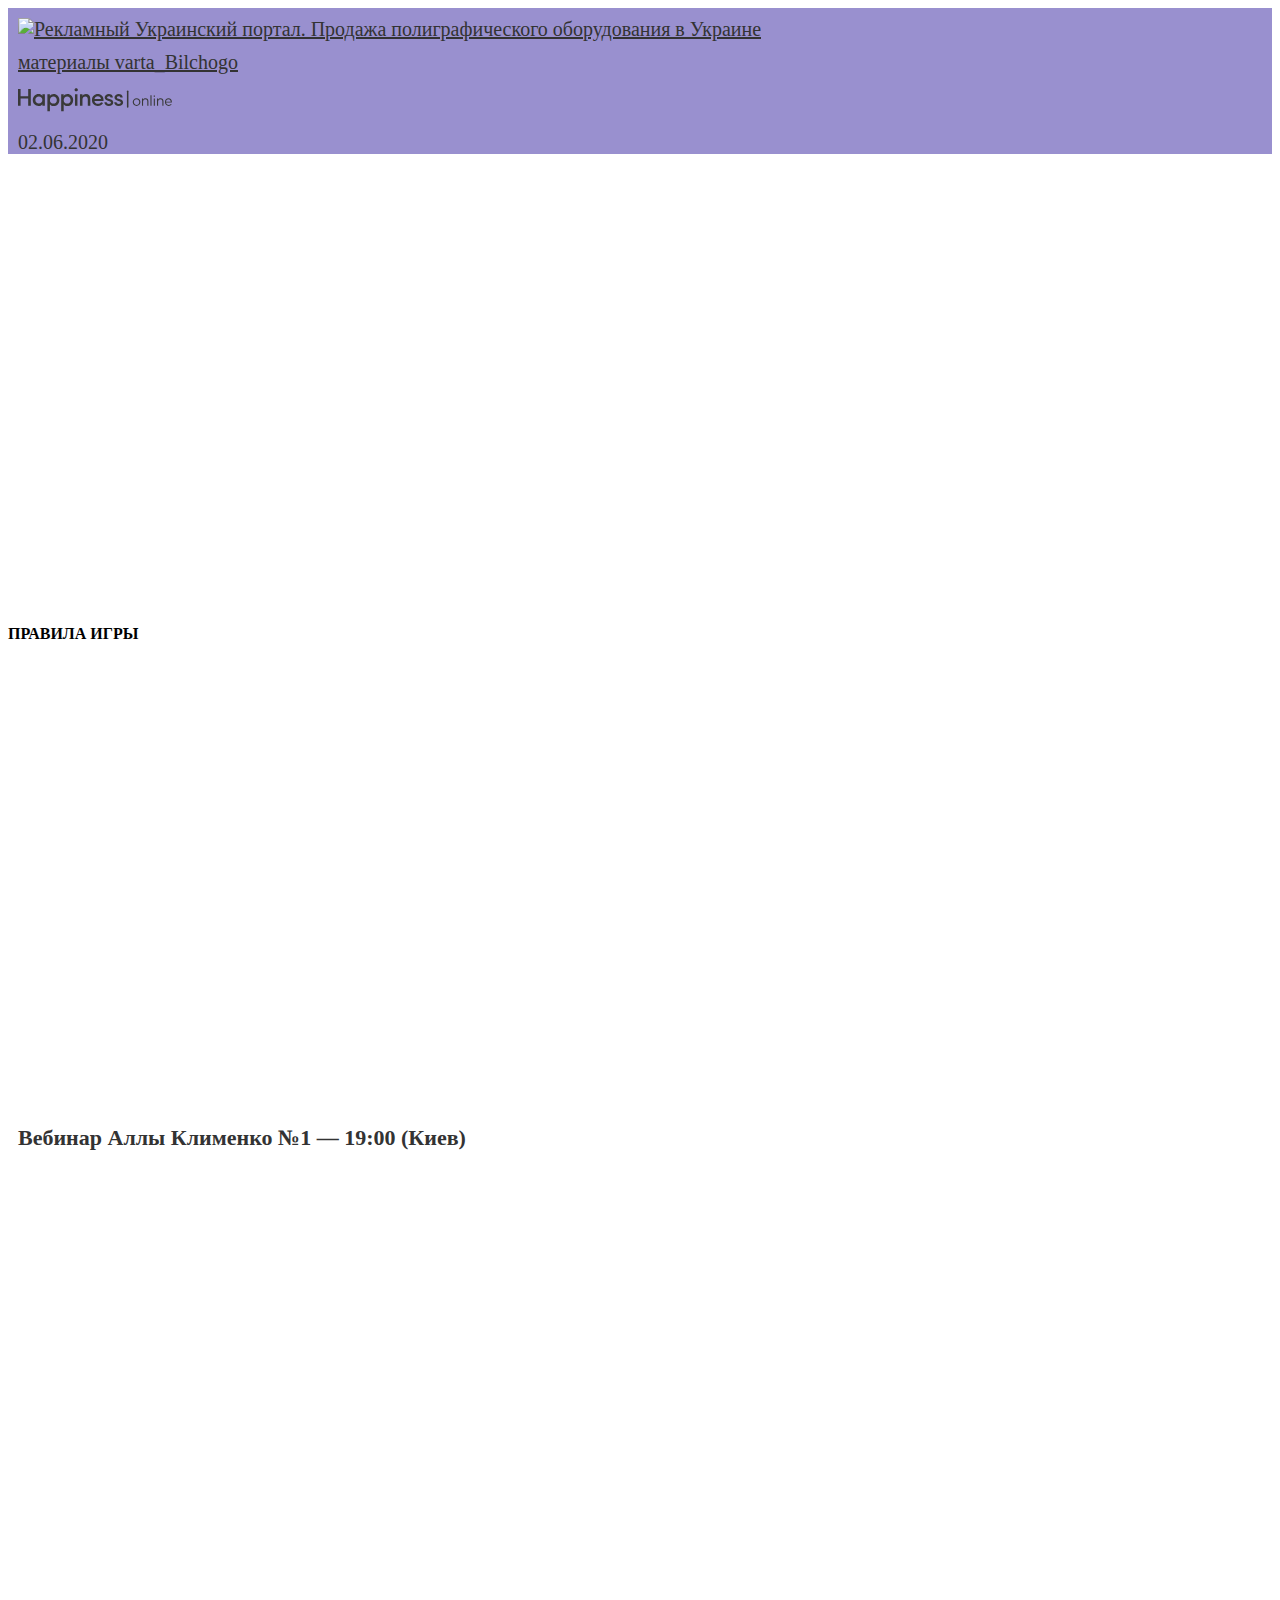
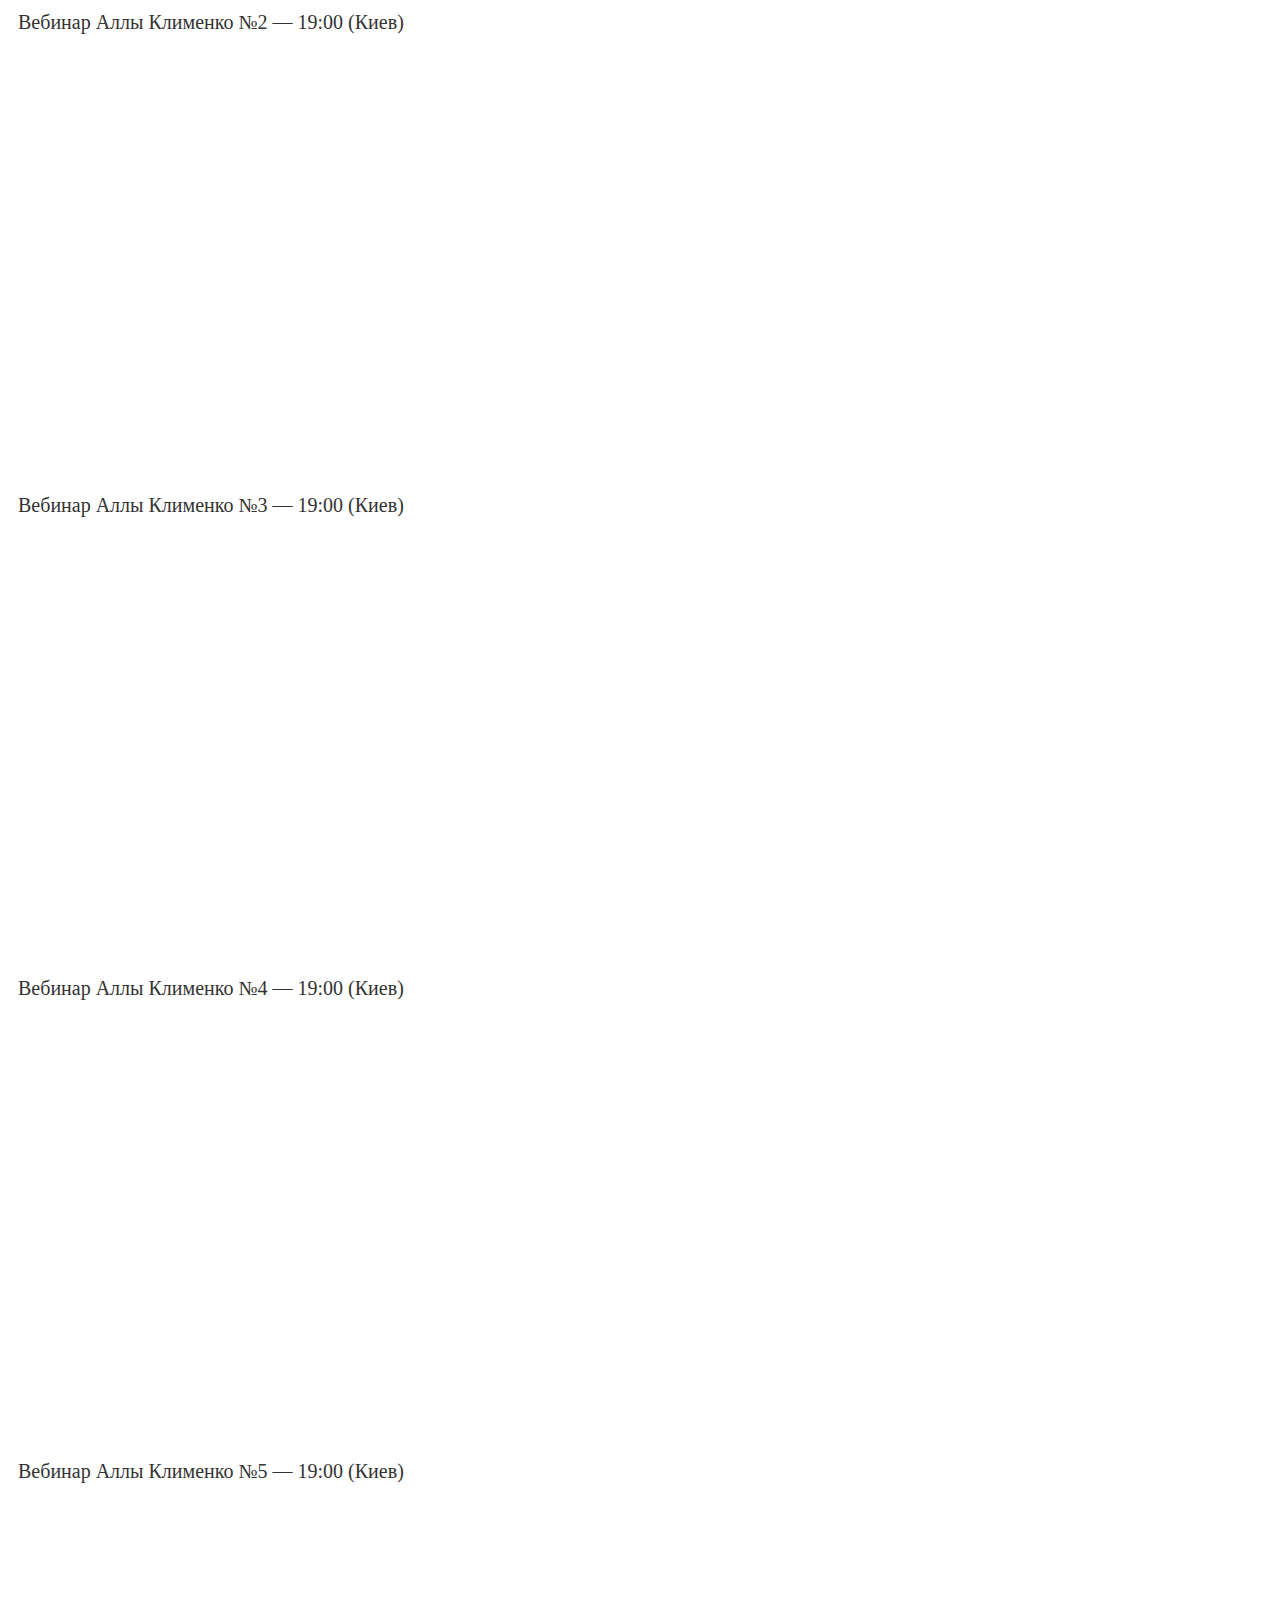
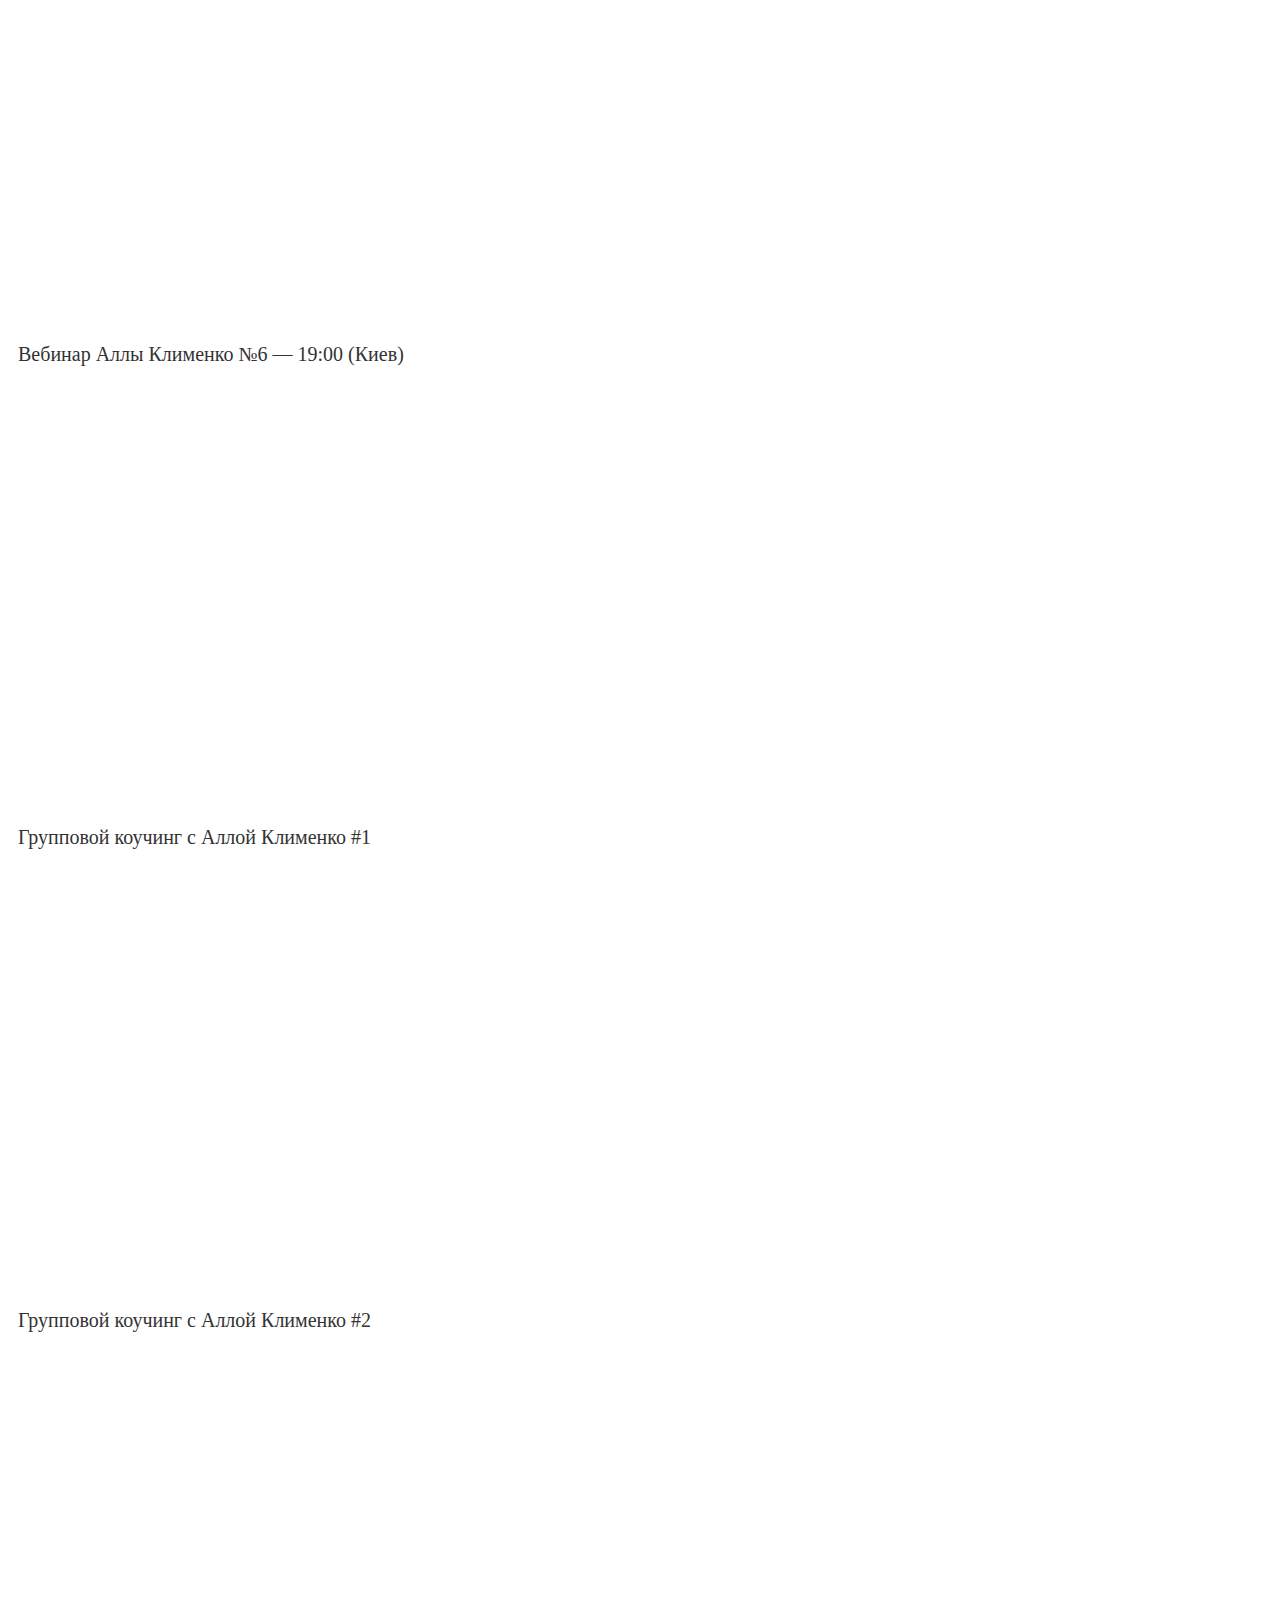
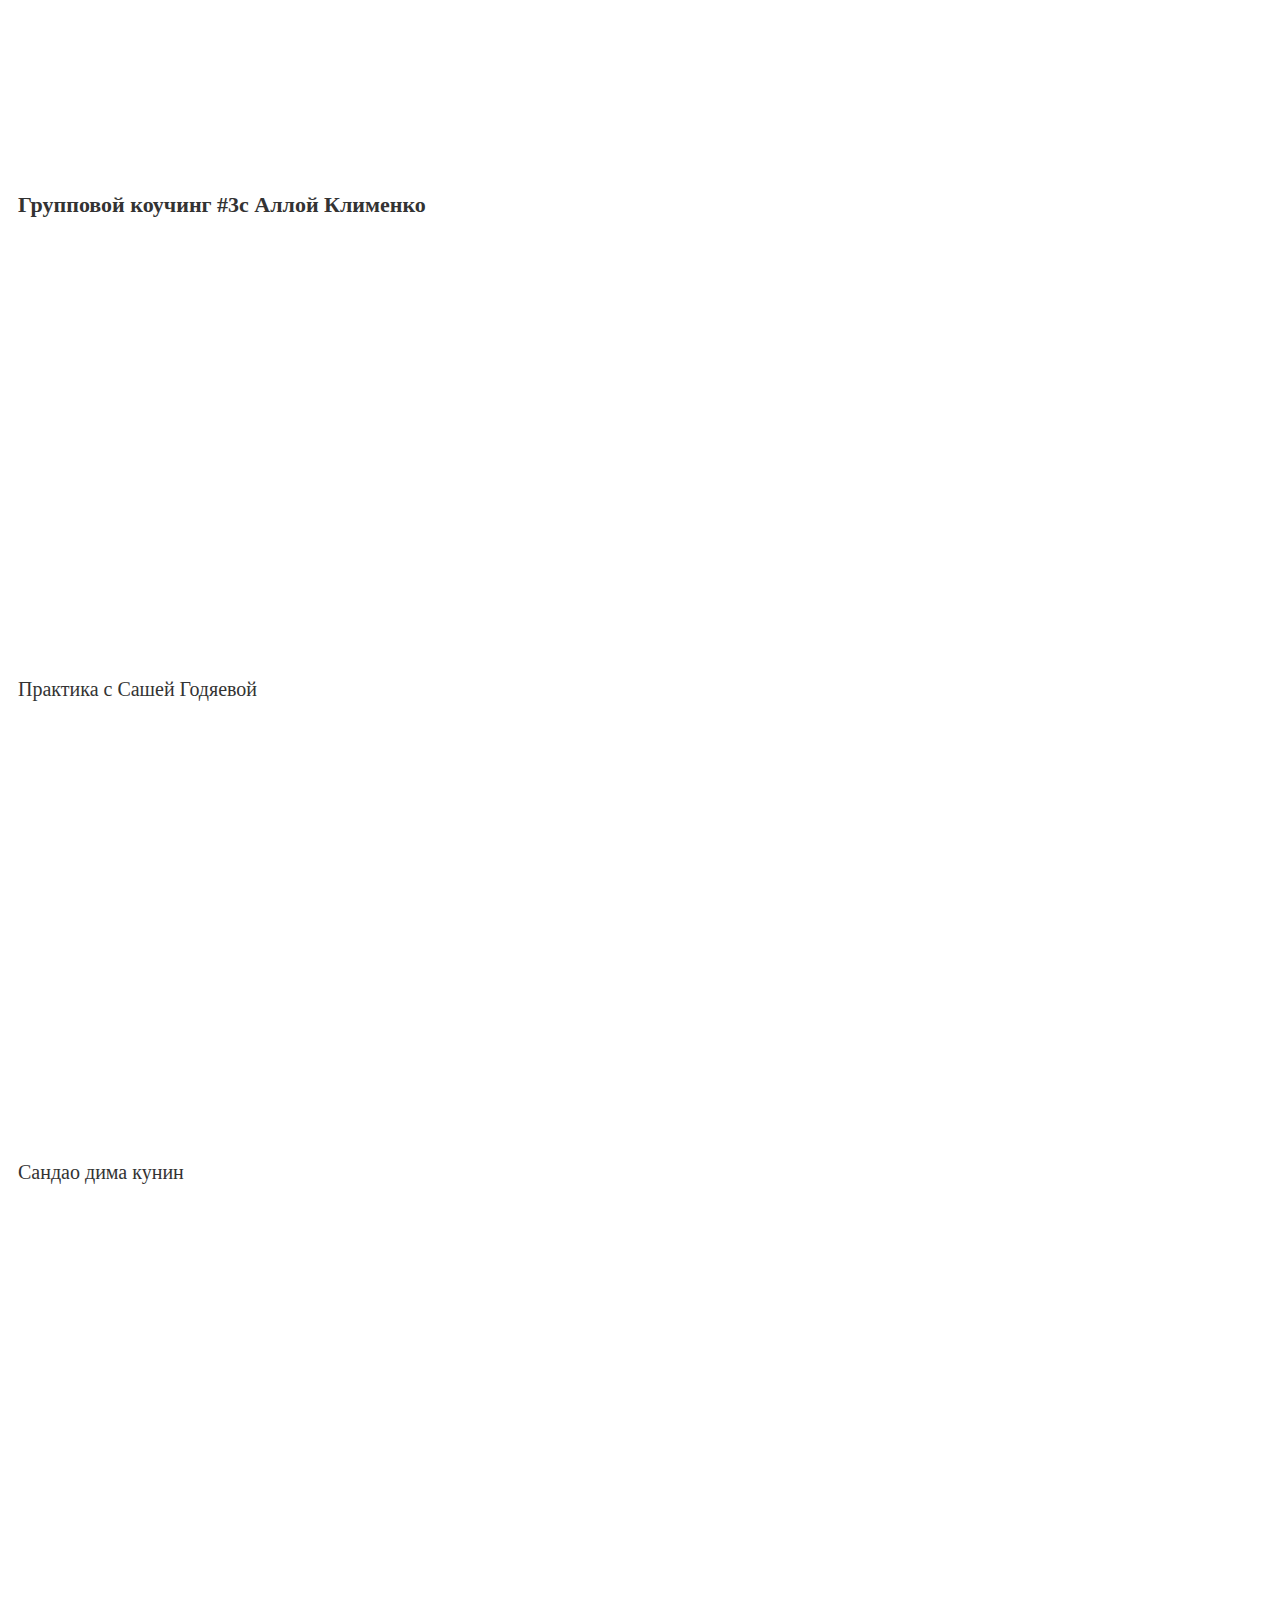
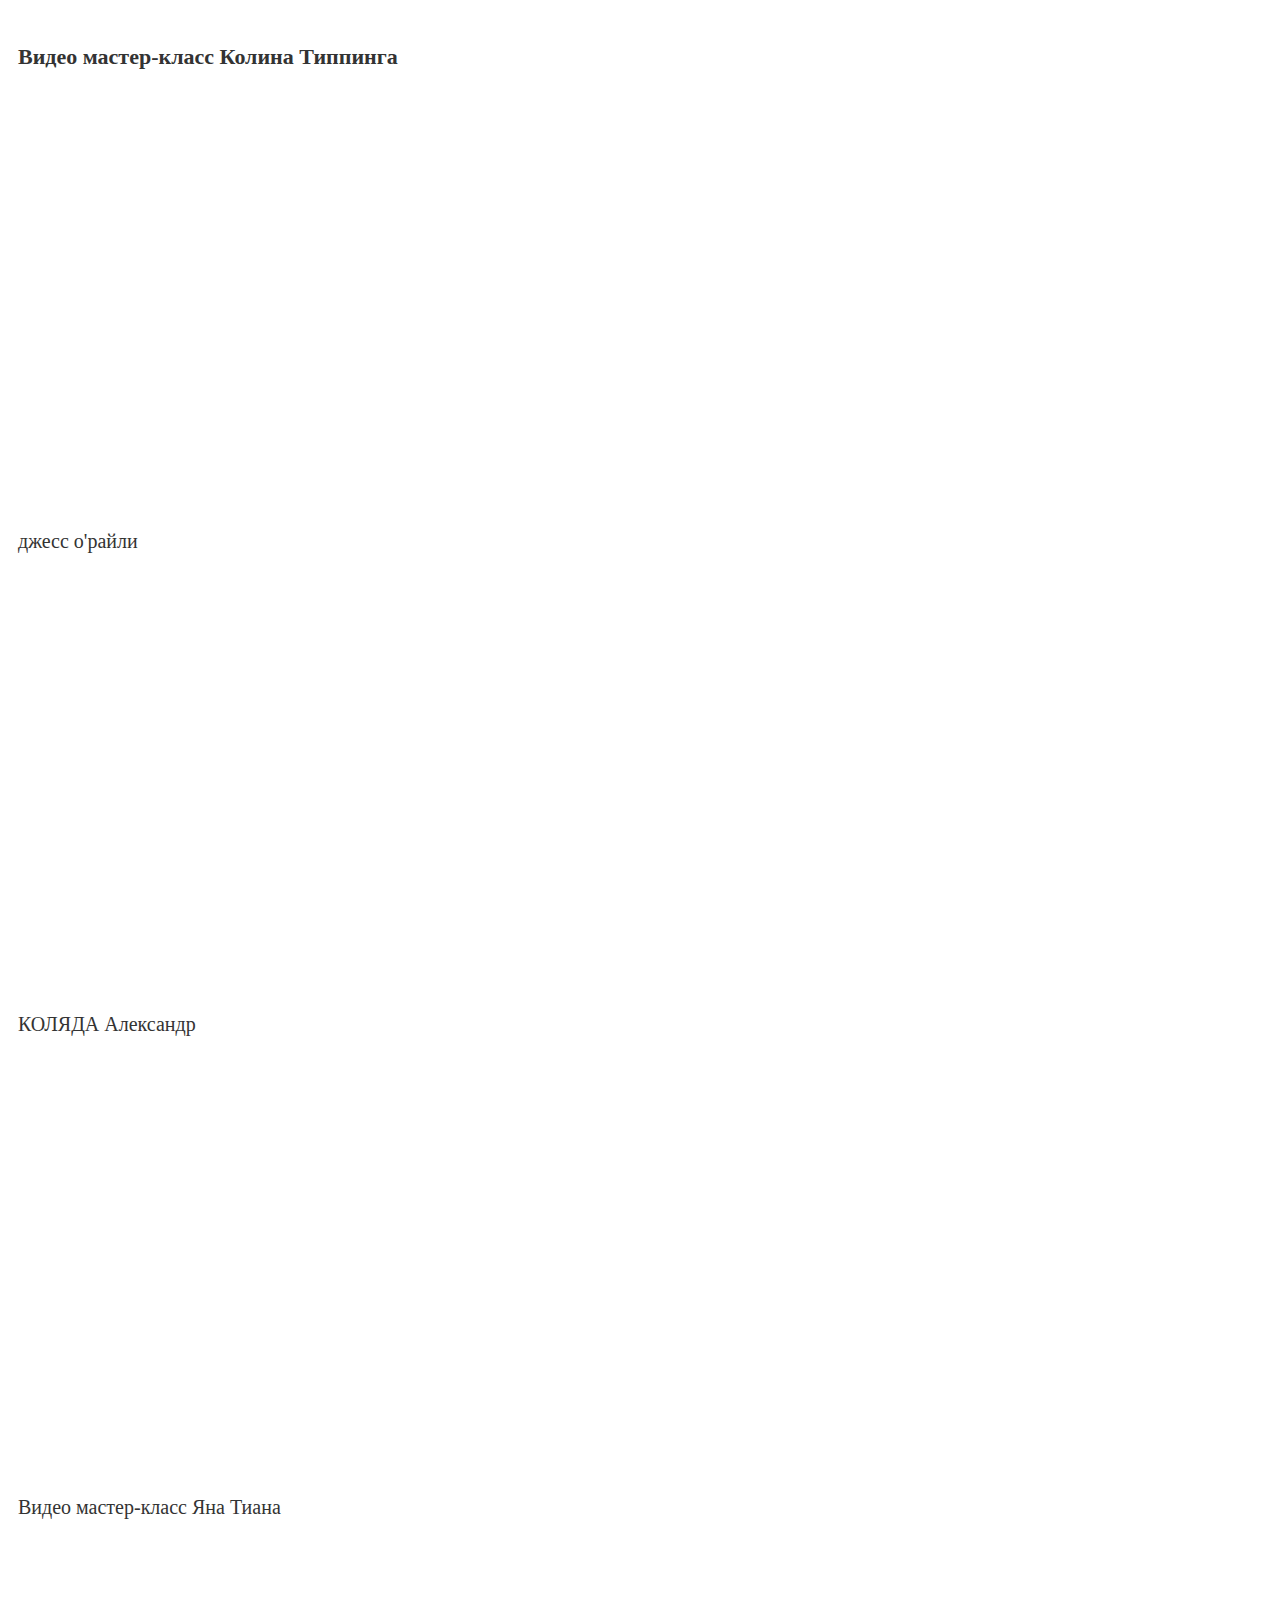
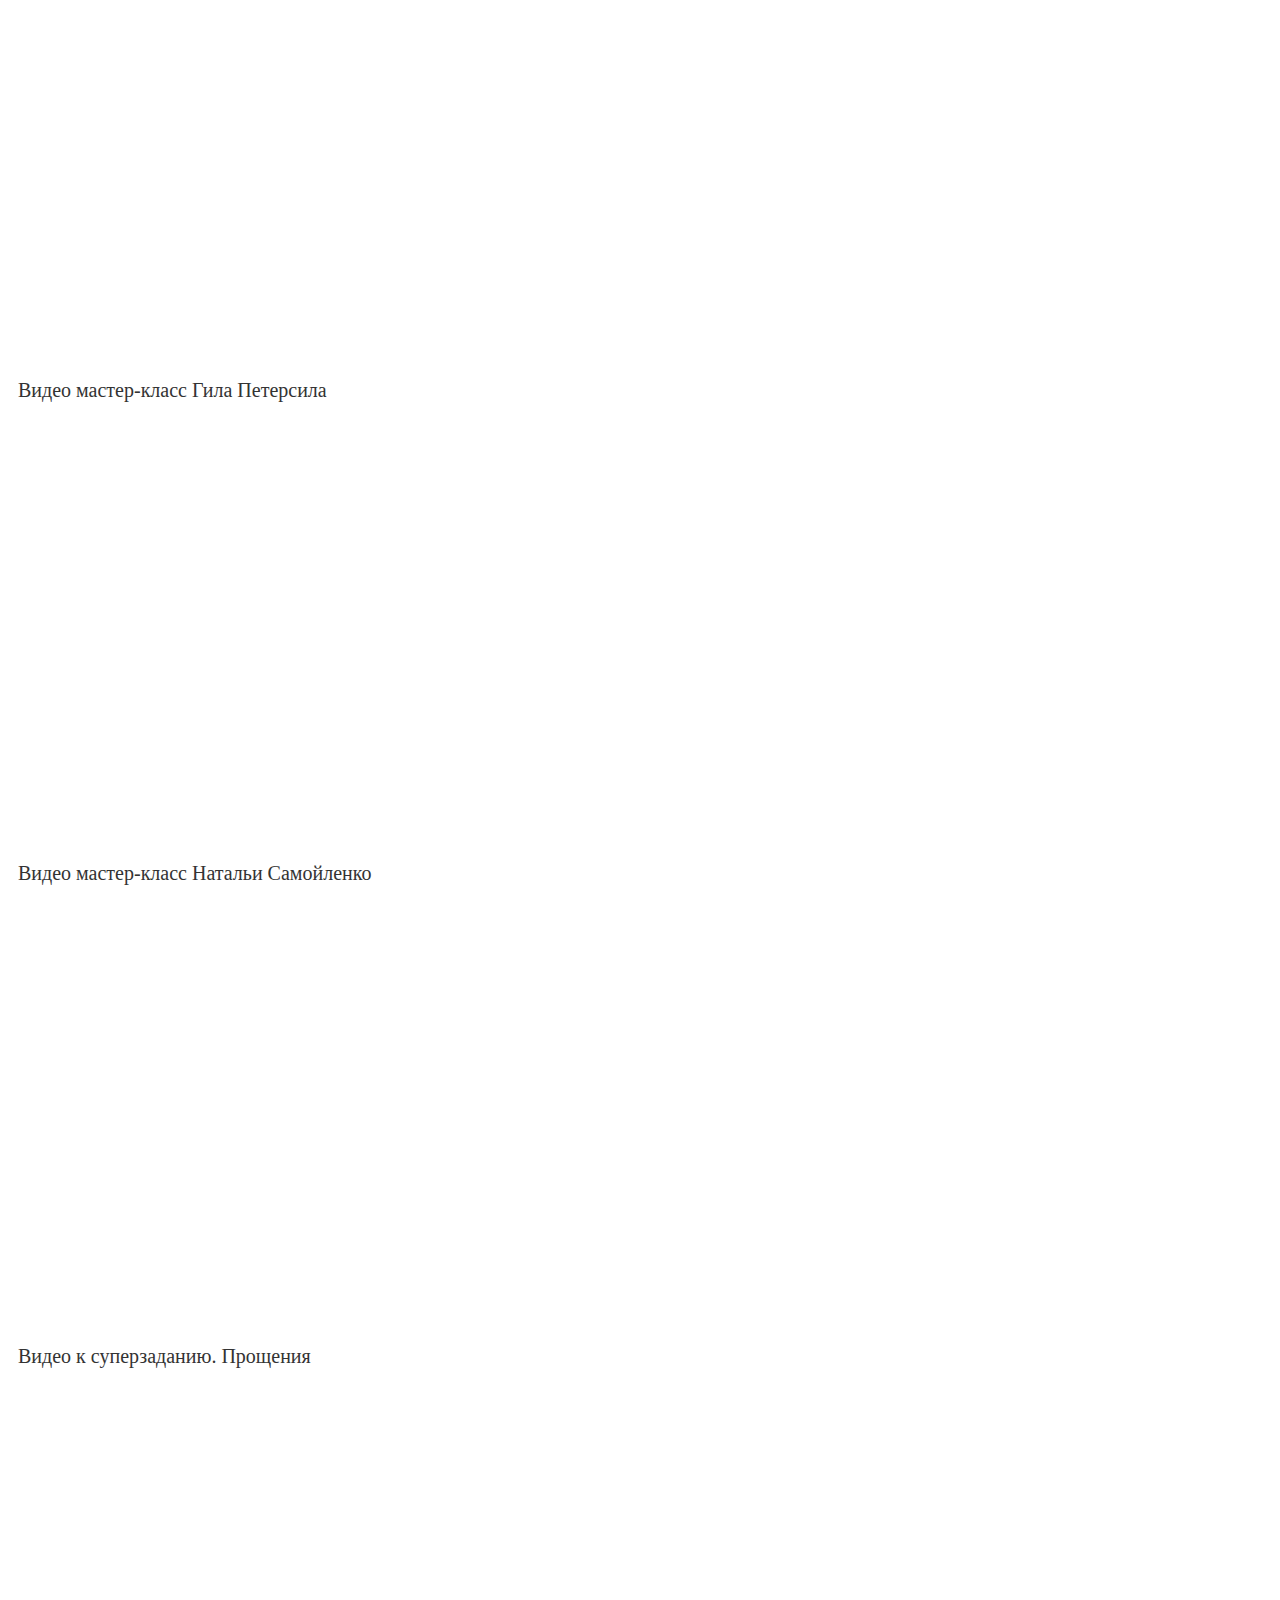
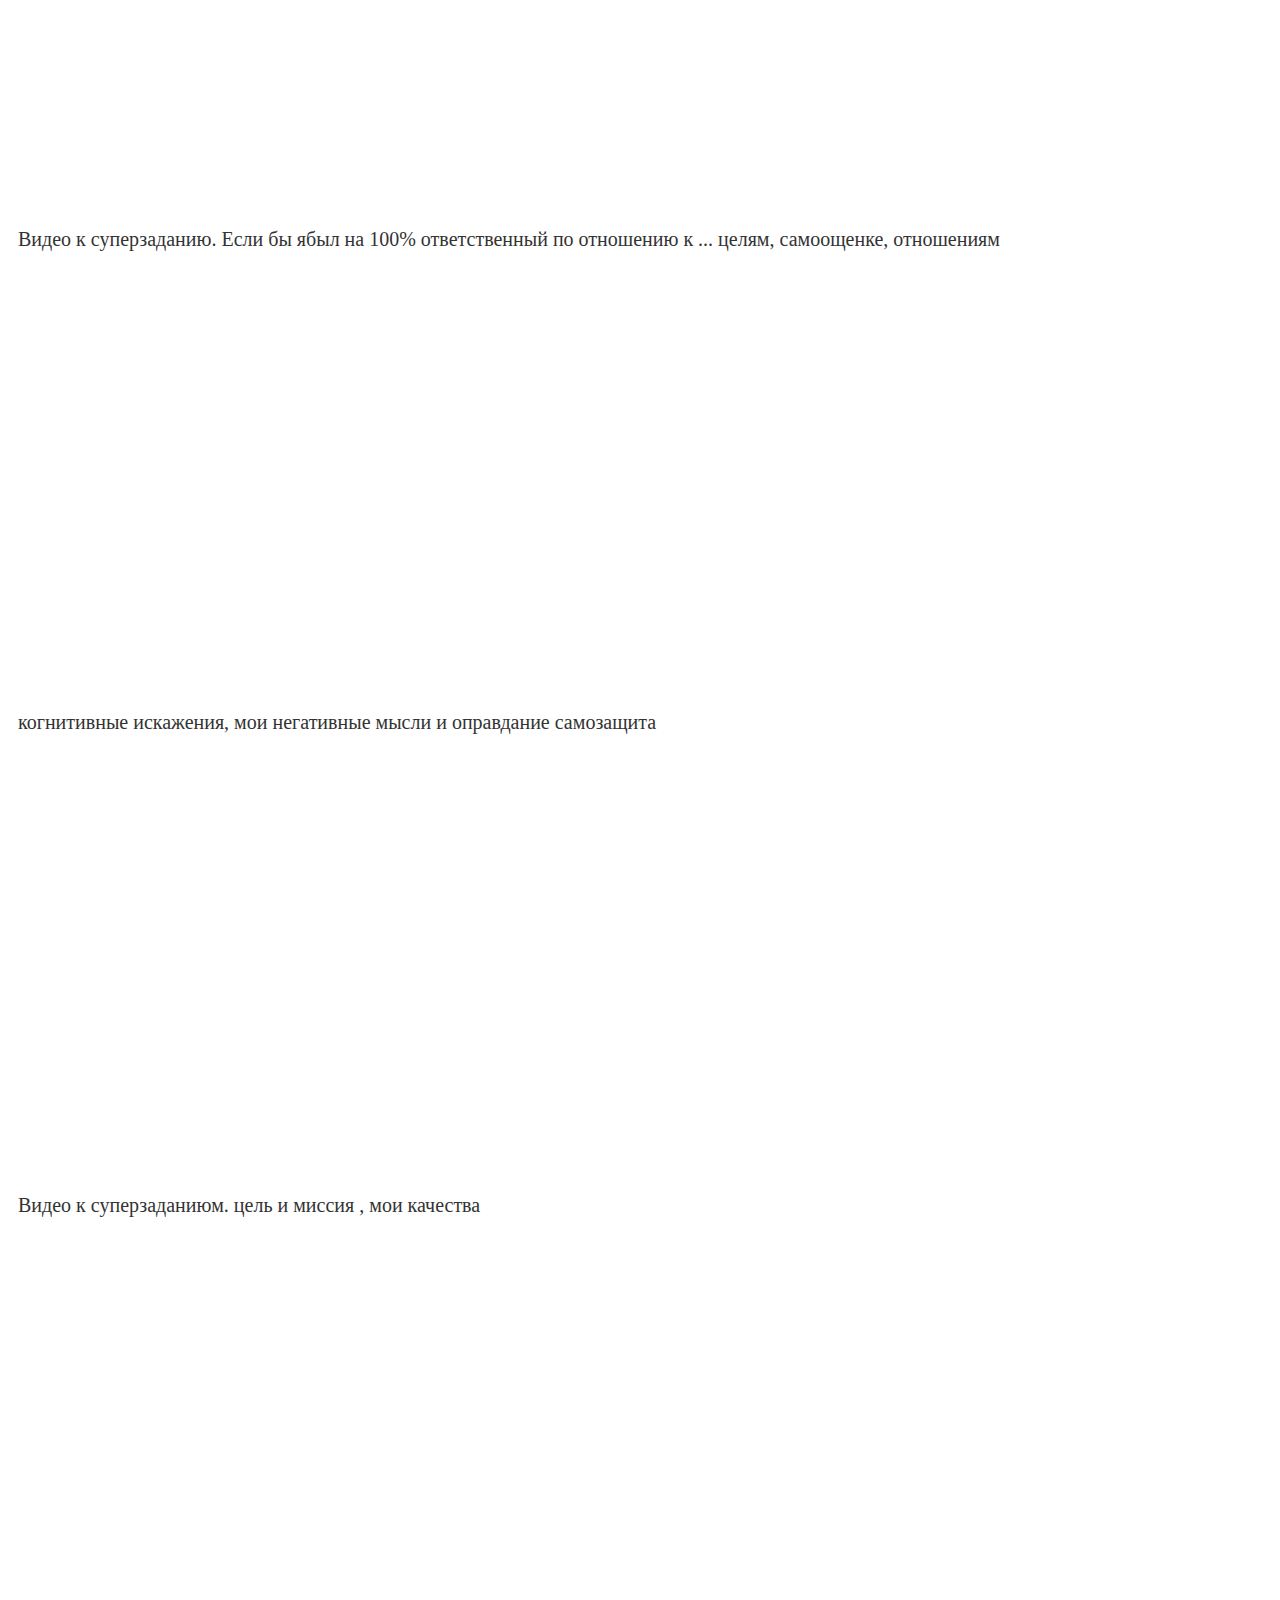
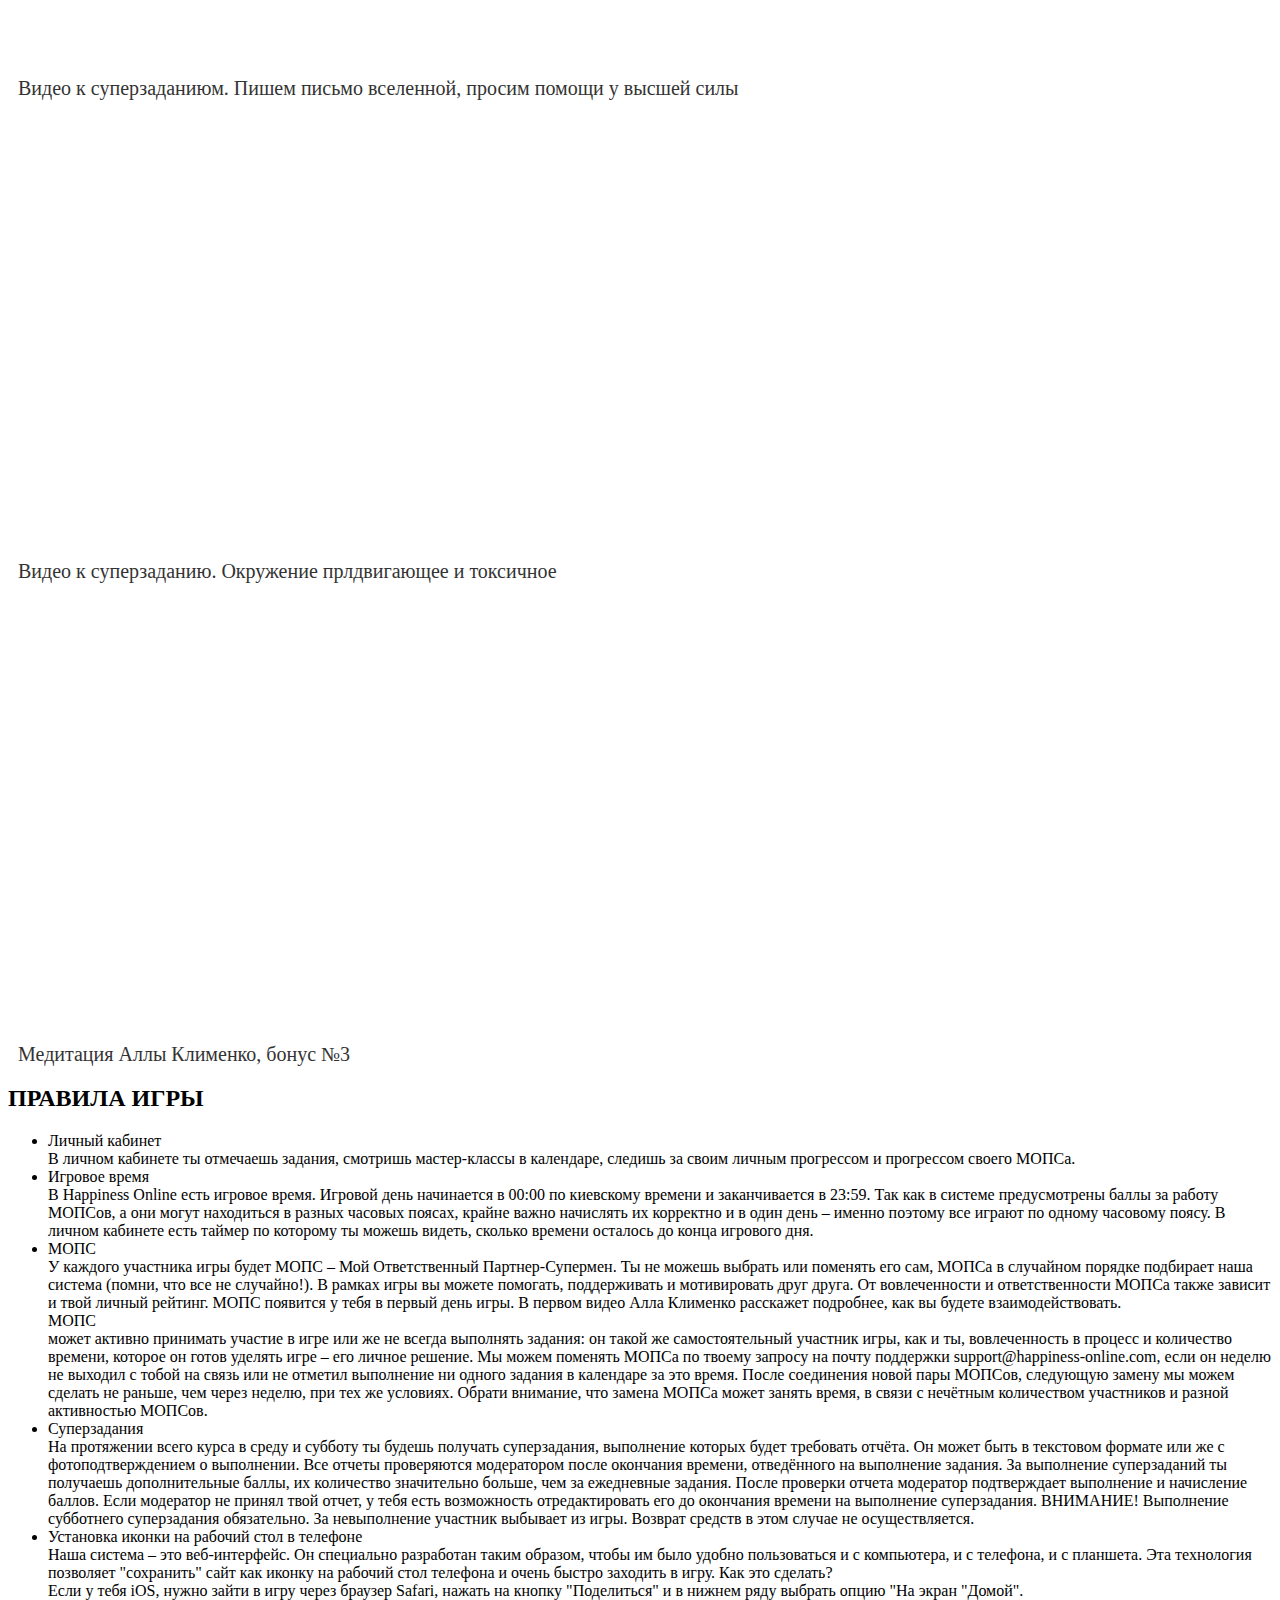
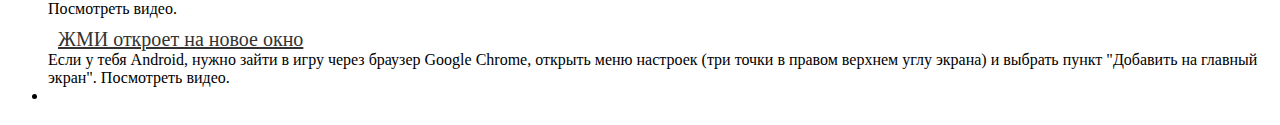
==== commit 3c0333aa: "Update index.html" ====
--- a/index.html
+++ b/index.html
@@ -9,8 +9,16 @@
 
   <body>
     <header>
-
-      
+      <a href="http://www.rup.com.ua/?req=oborud&list=2" target="_blank"
+        ><img
+          src="http://www.rup.com.ua/i/rup88x31.gif"
+          alt="Рекламный Украинский портал. Продажа полиграфического оборудования в Украине"
+          title="Сайт о полиграфии и рекламе в Украине"
+          height="31"
+          width="88"
+          border="0"
+      /></a>
+
       <a href="./varta_Bilchogo.html"> материалы varta_Bilchogo </a>
       <a href="#/"
         ><svg
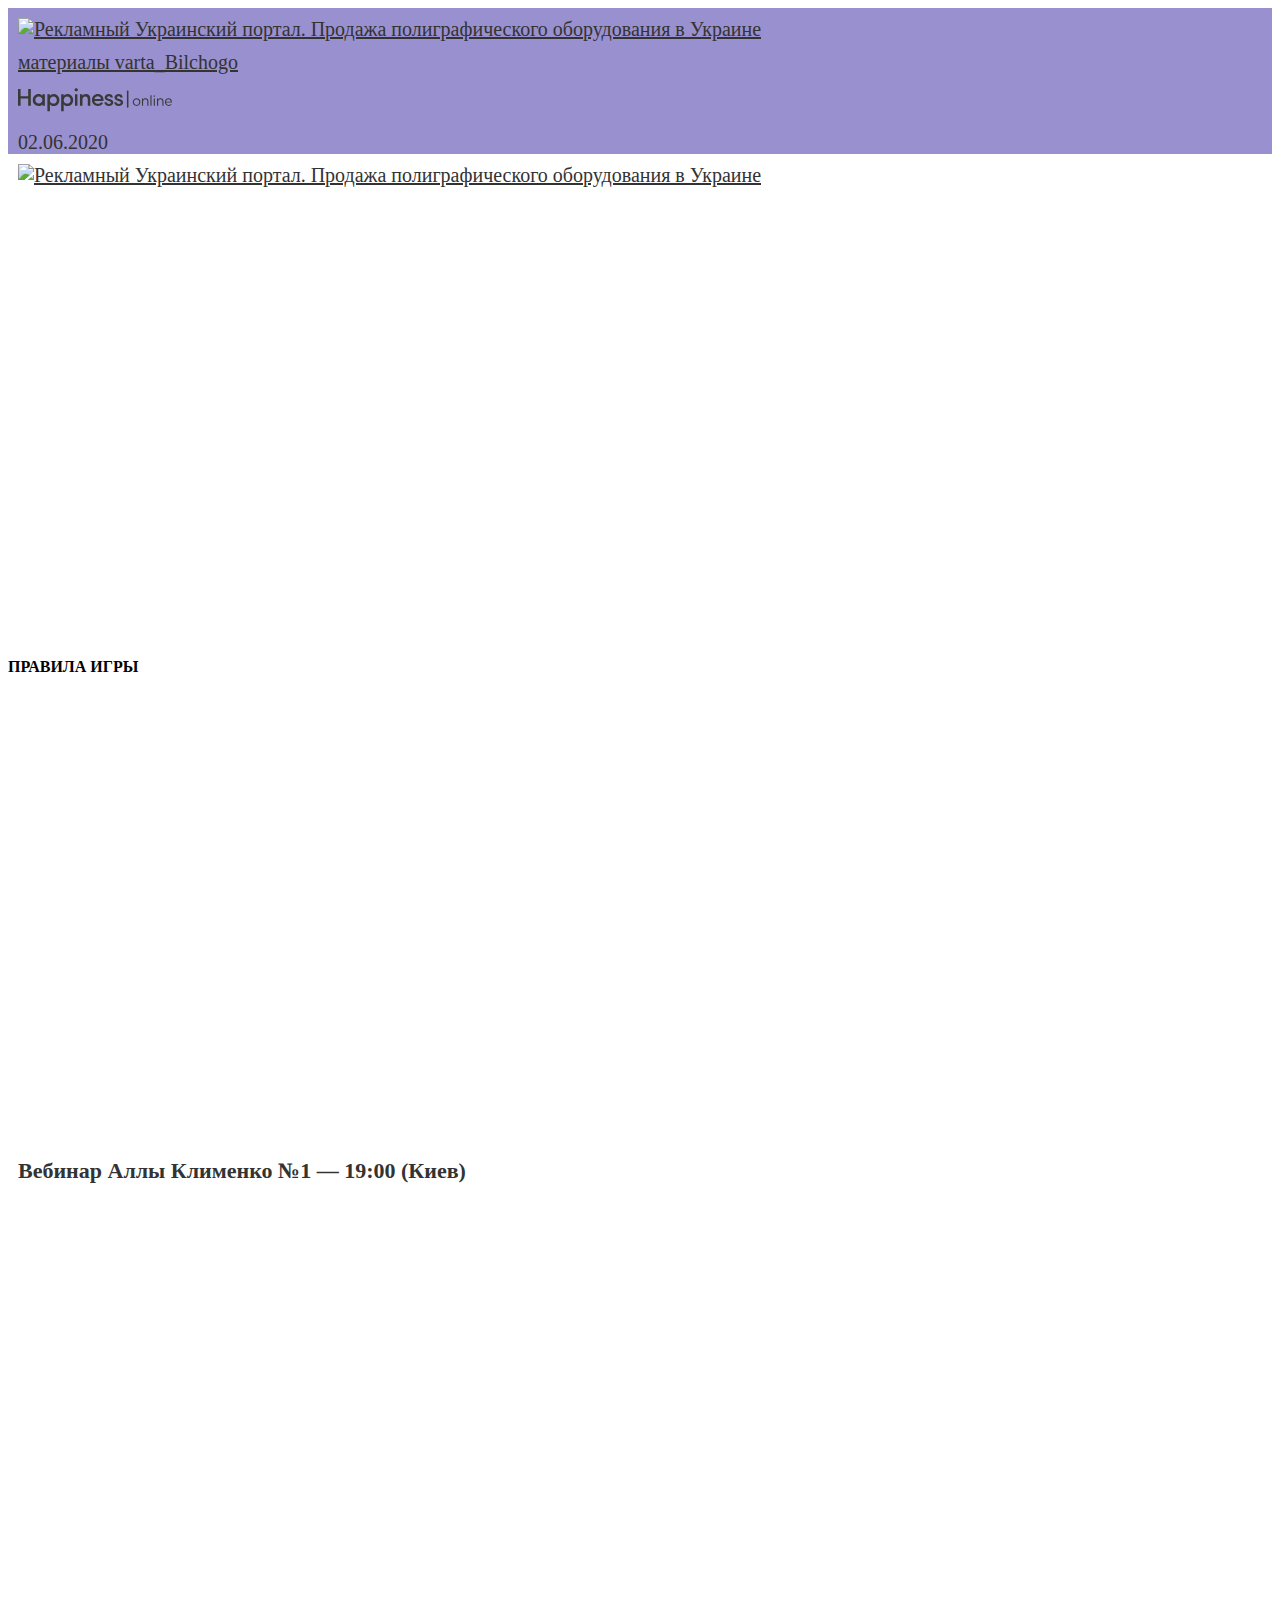
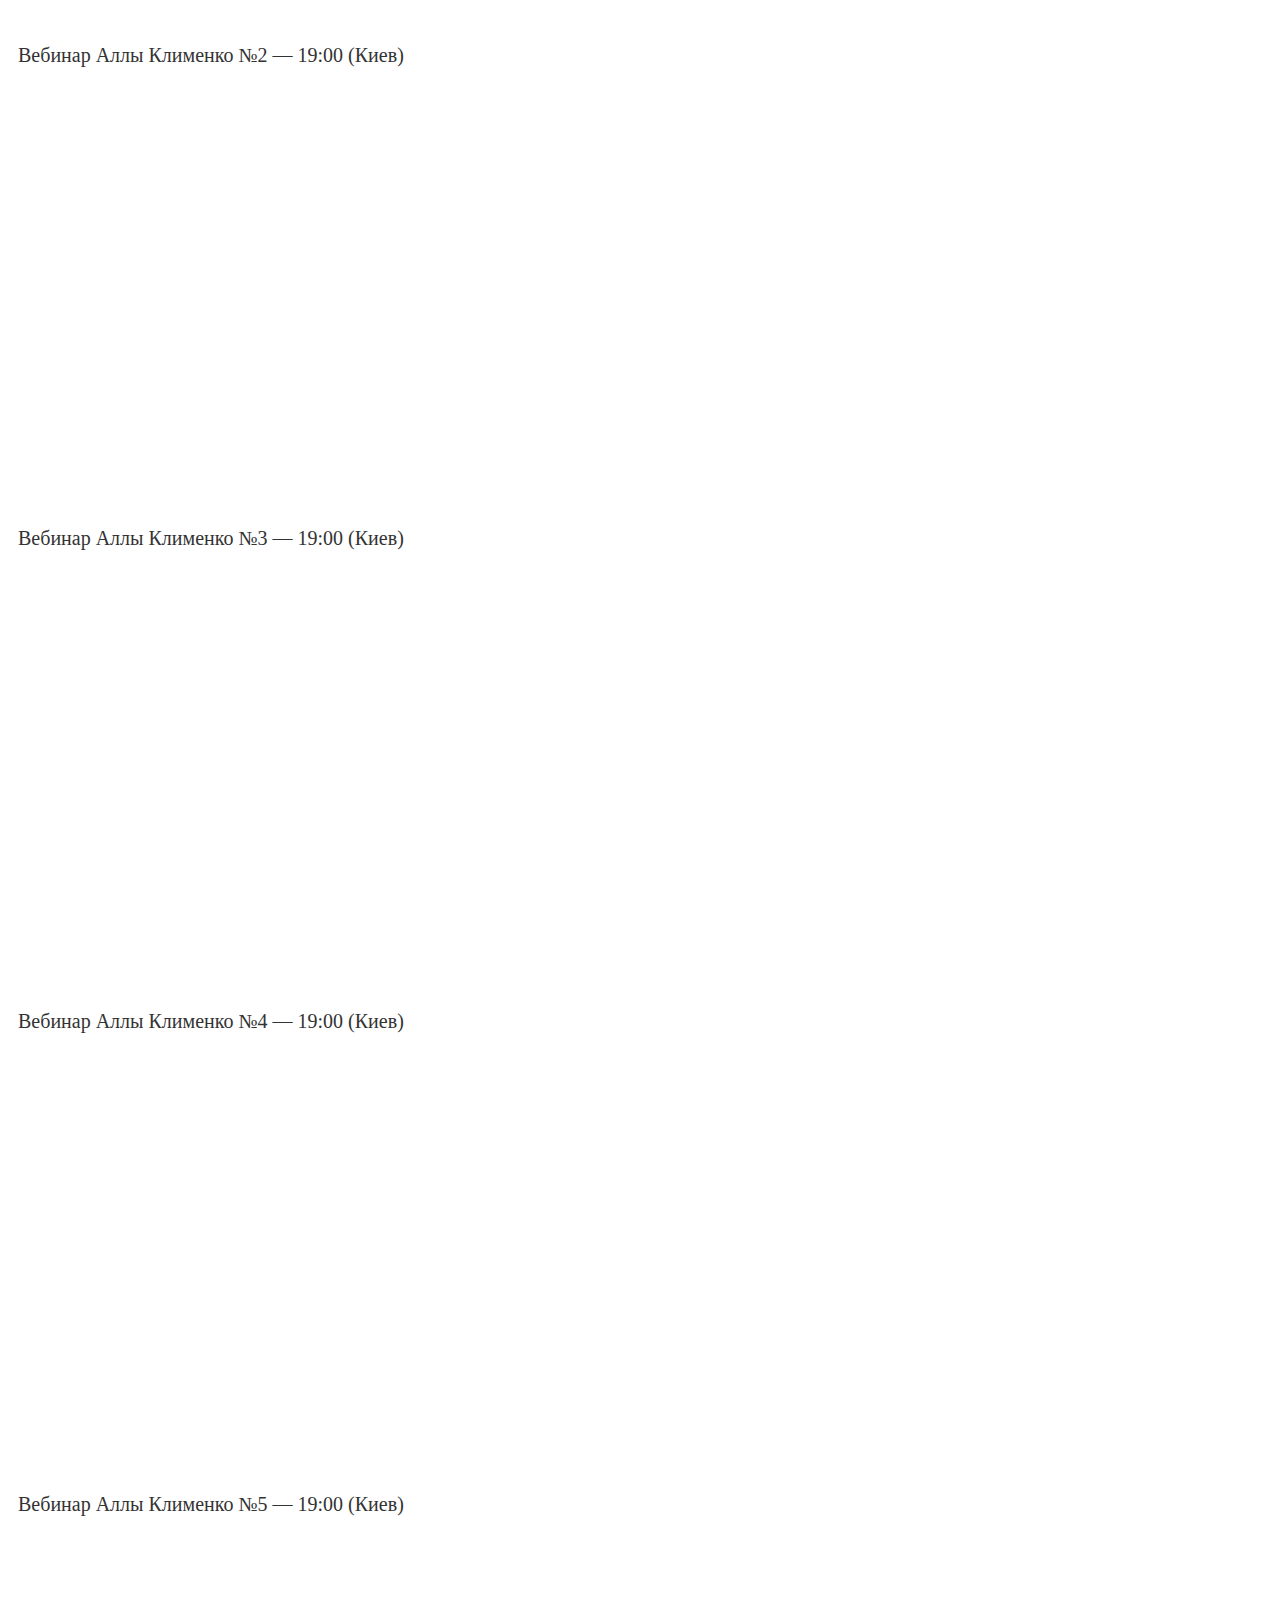
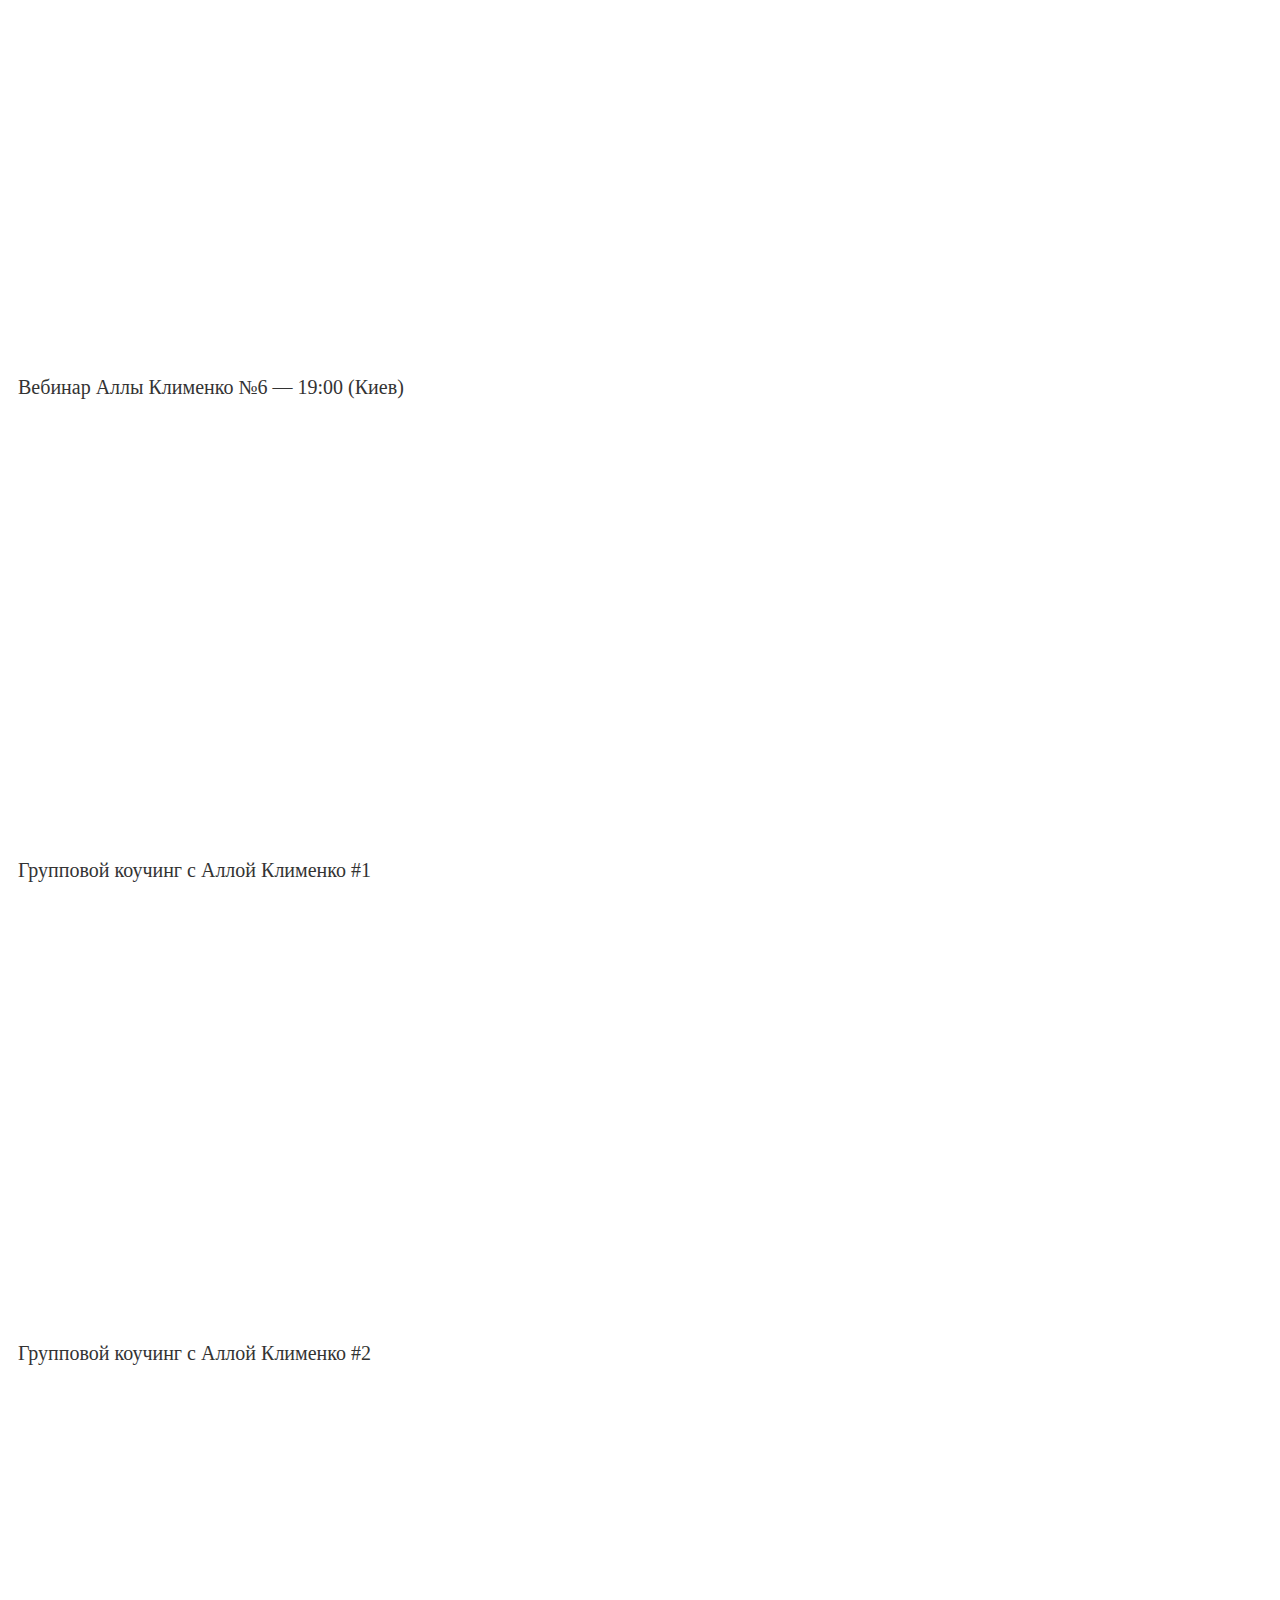
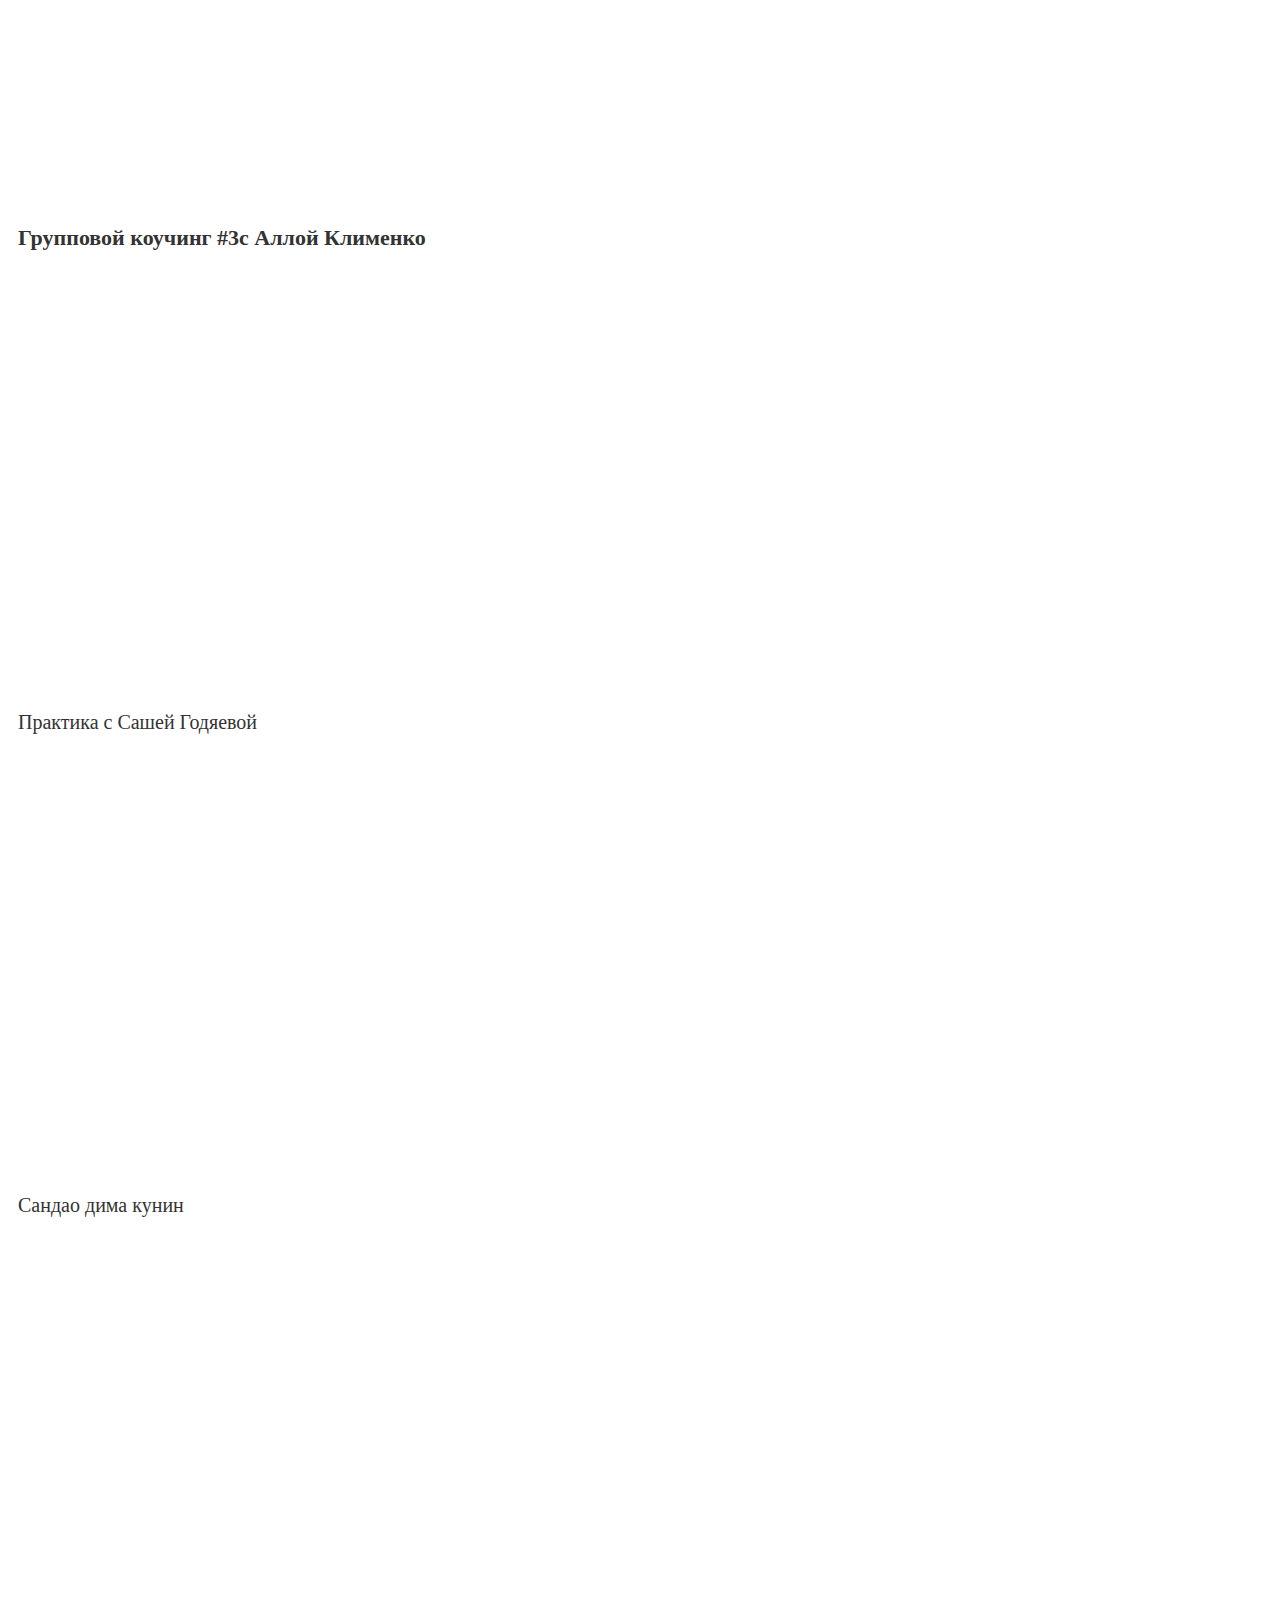
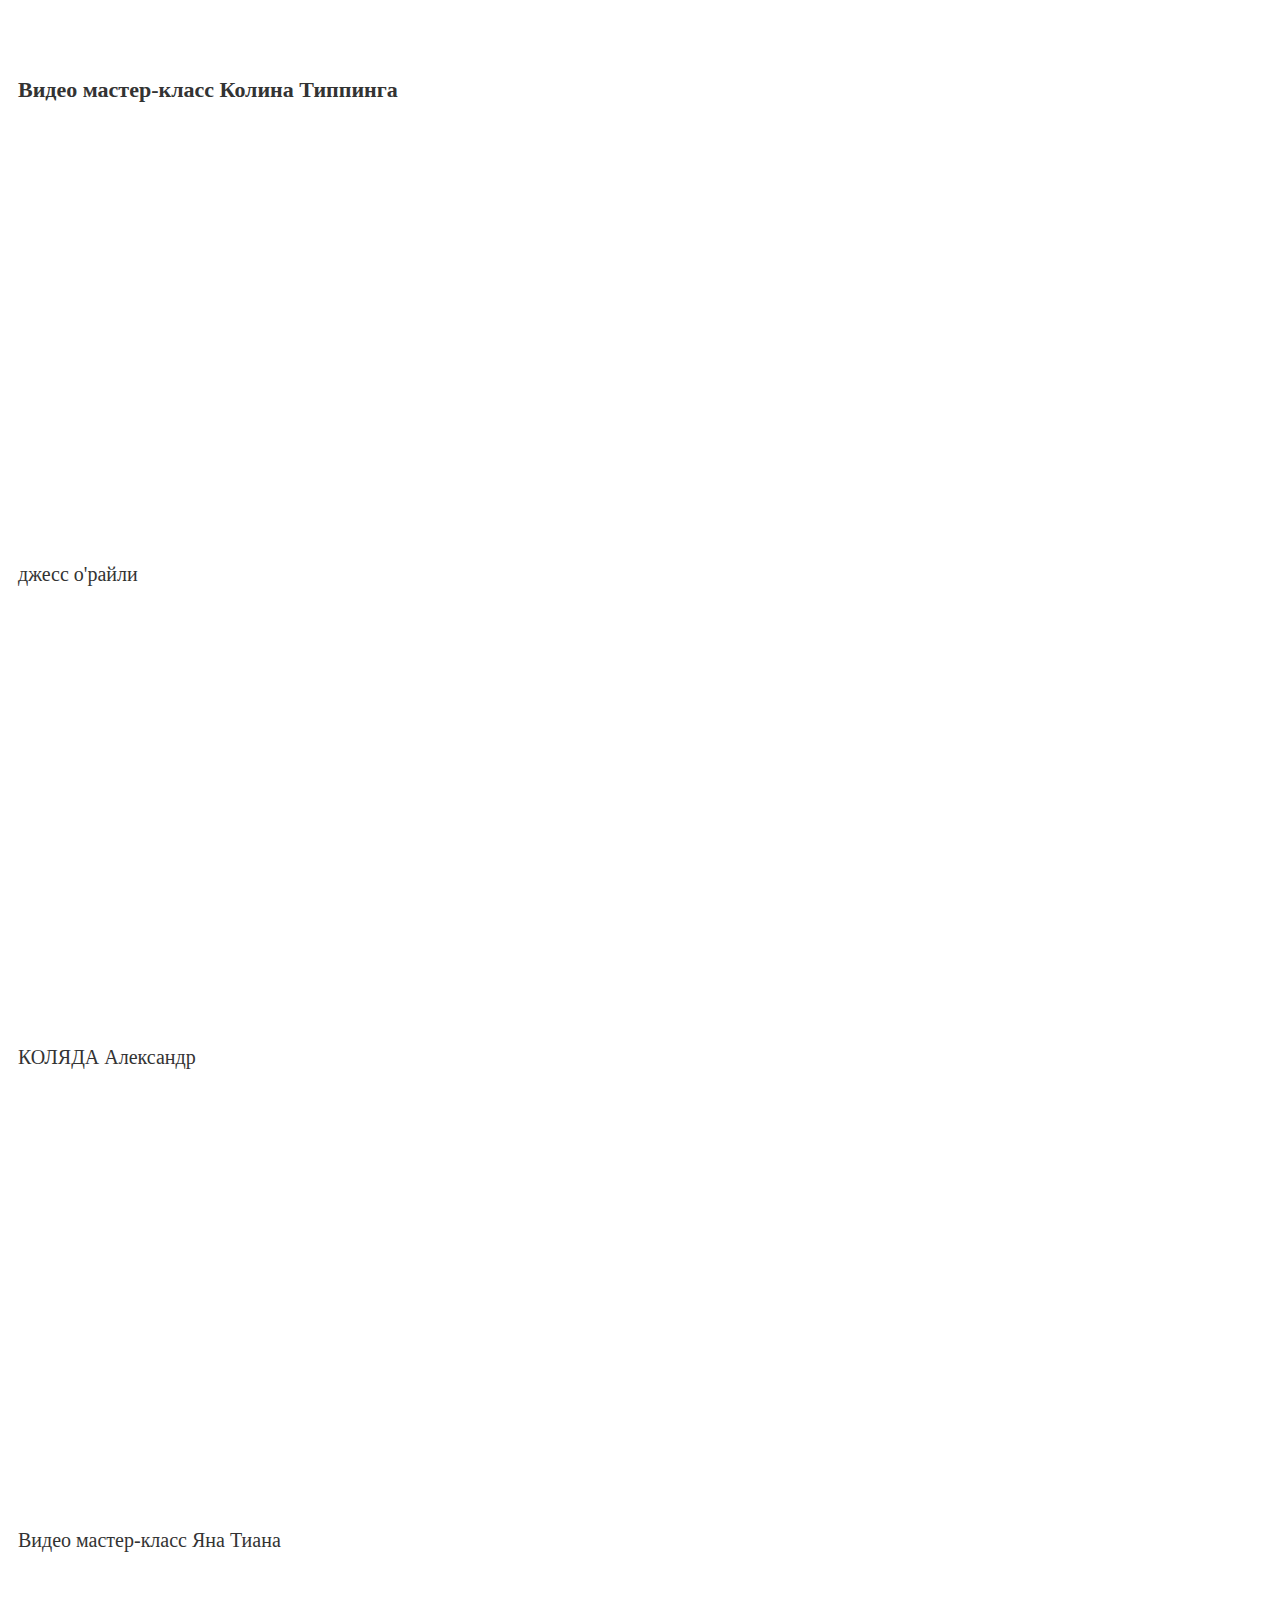
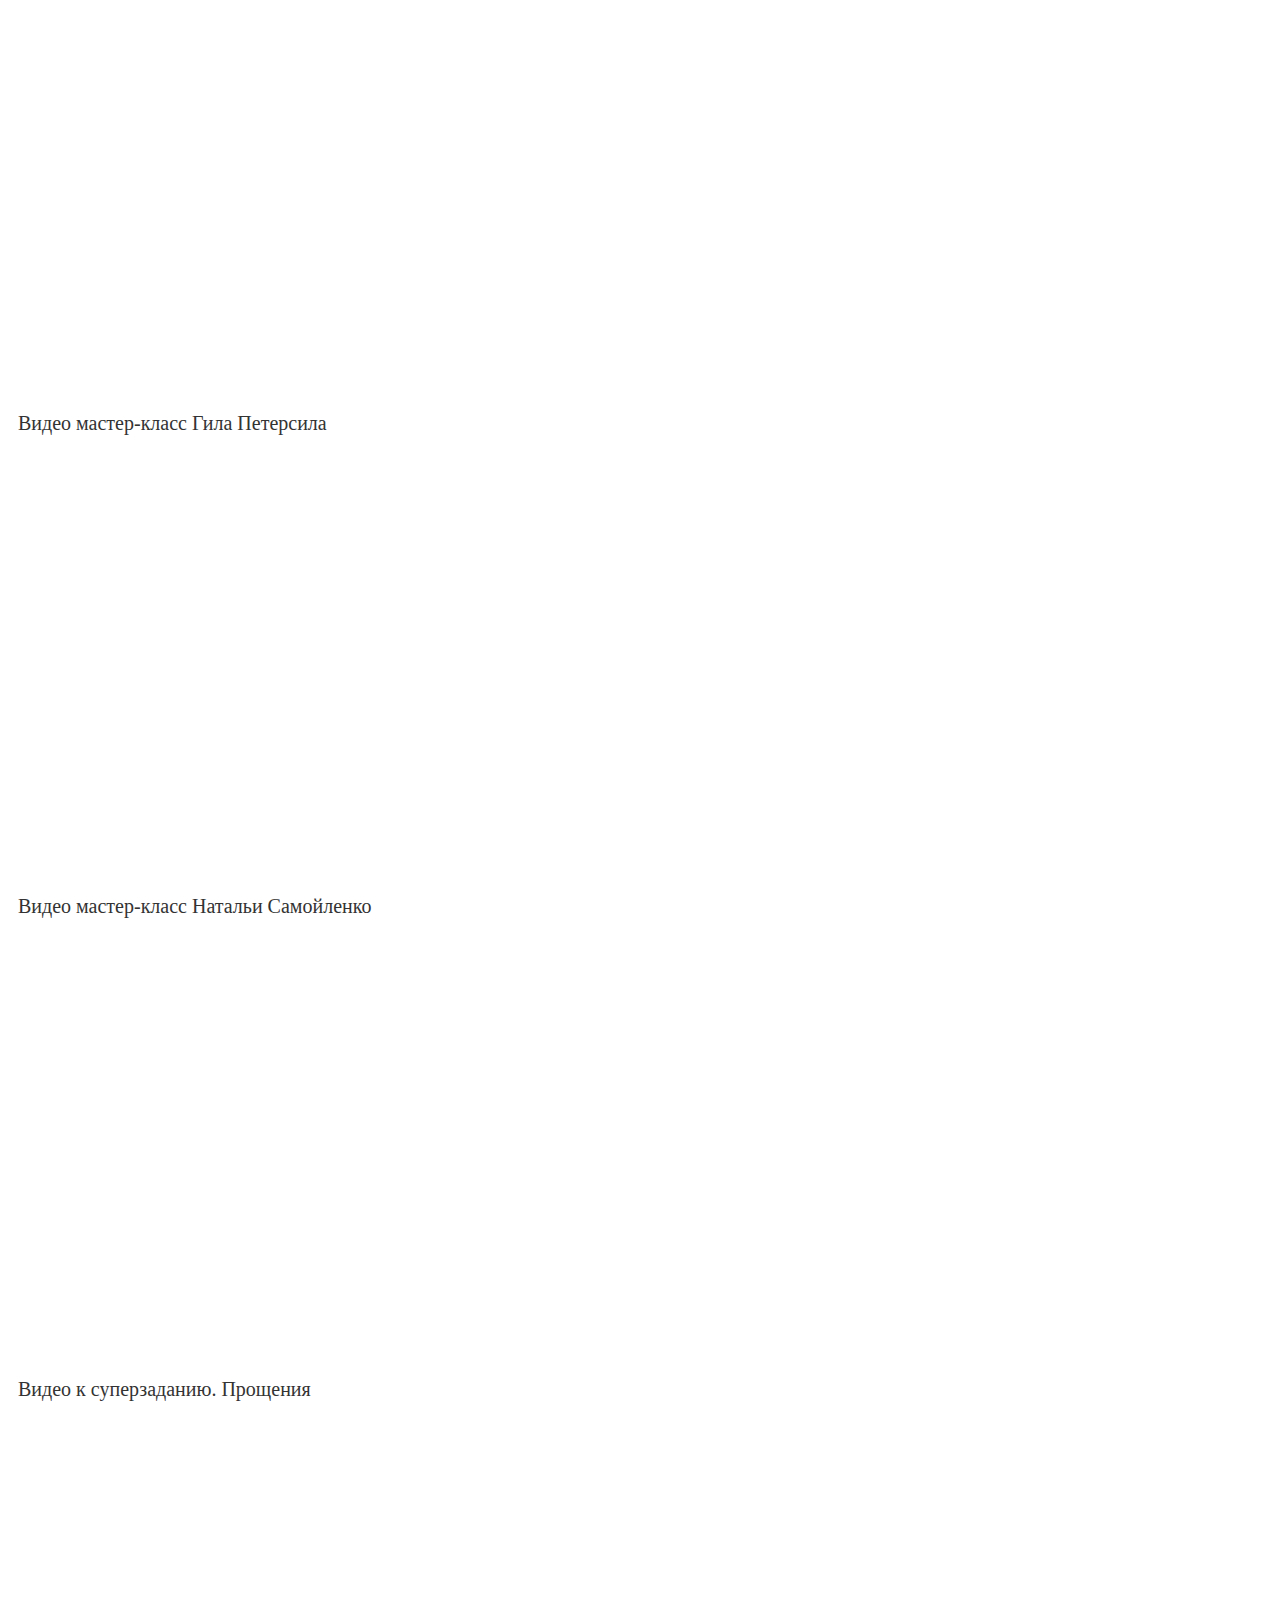
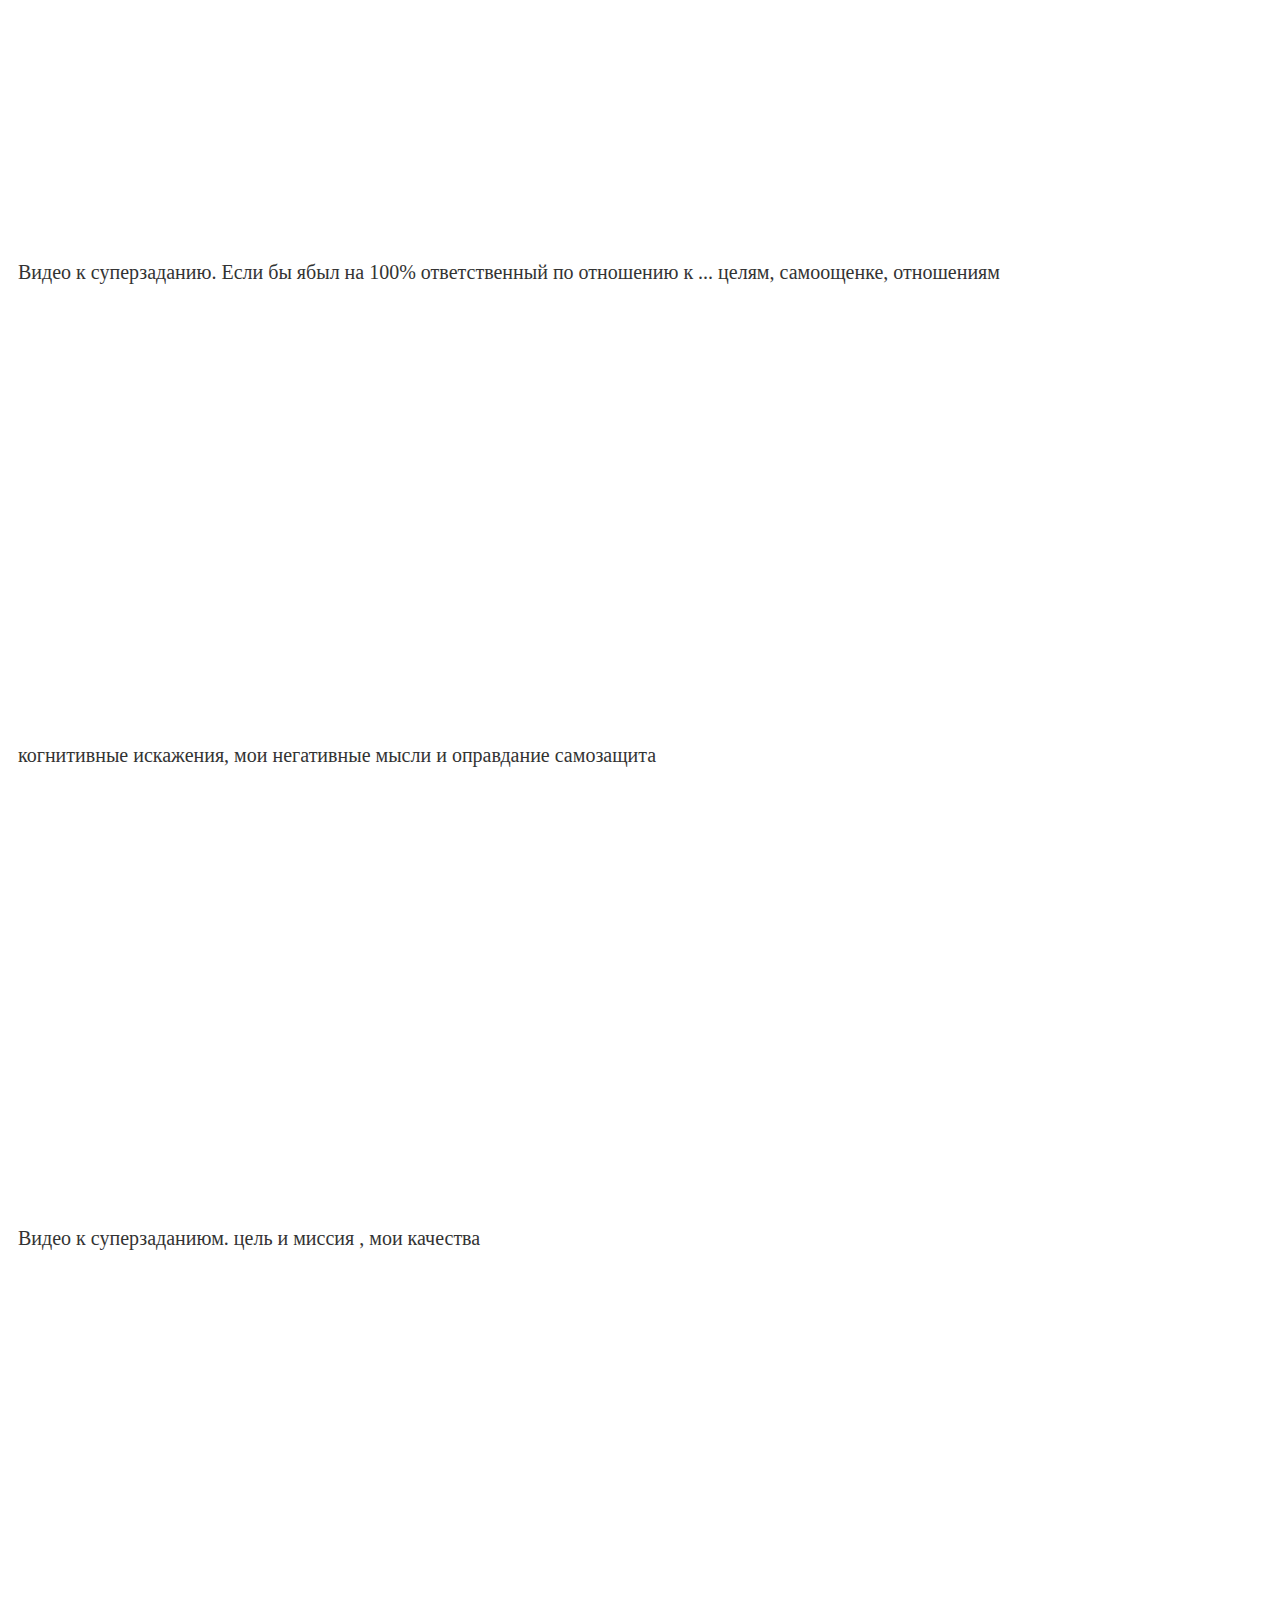
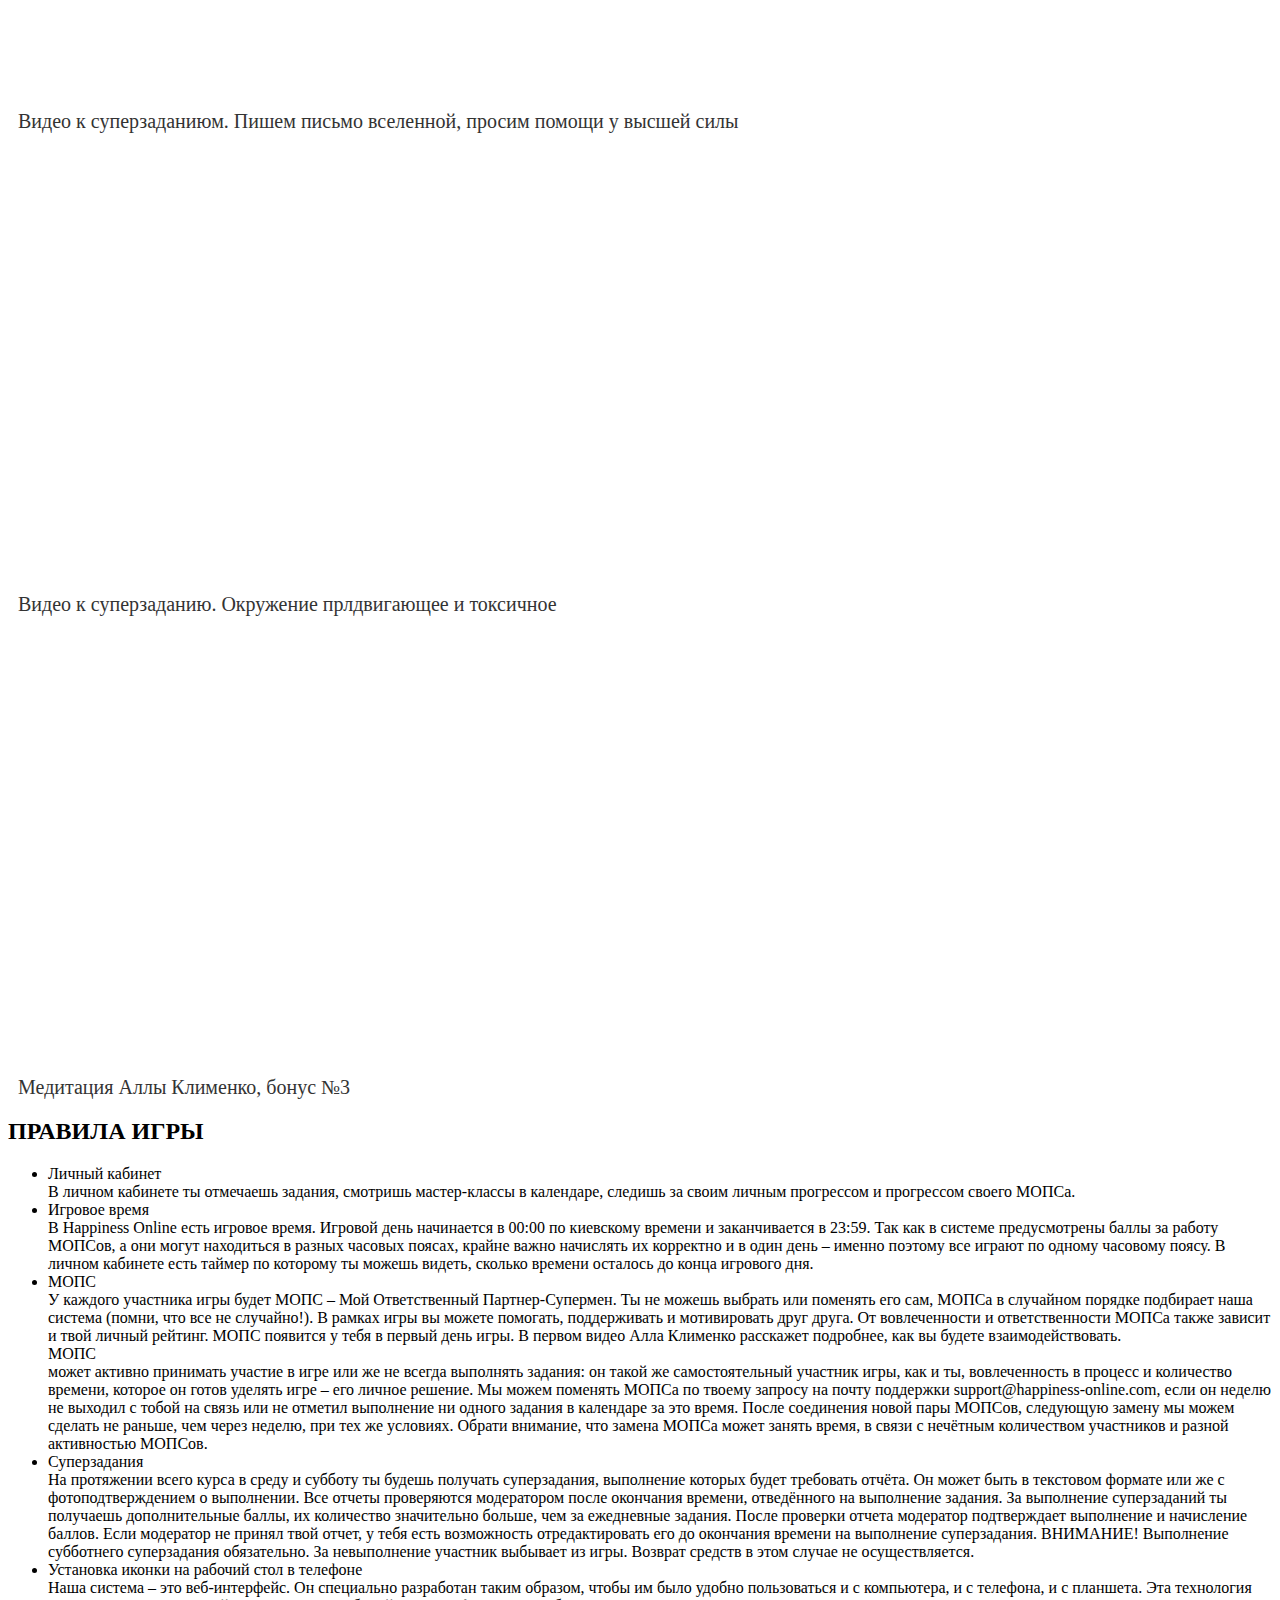
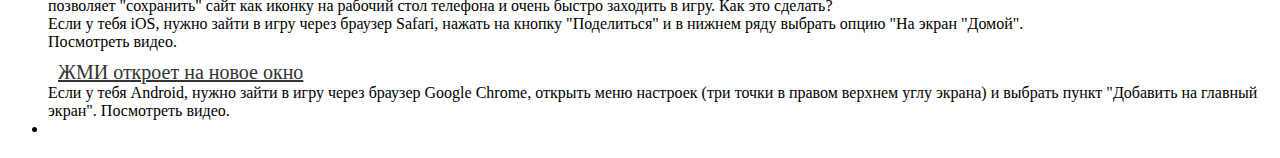
==== commit 1394817a: "Update index.html" ====
--- a/index.html
+++ b/index.html
@@ -49,6 +49,16 @@
       <p class="data_citing">02.06.2020</p>
     </header>
 
+    <a href="http://www.rup.com.ua/?req=oborud&list=2" target="_blank"
+      ><img
+        src="http://www.rup.com.ua/i/rup88x31.gif"
+        alt="Рекламный Украинский портал. Продажа полиграфического оборудования в Украине"
+        title="Сайт о полиграфии и рекламе в Украине"
+        height="31"
+        width="88"
+        border="0"
+    /></a>
+
     <div class="modalComponent-video">
       <div class="vimeo-iframe embed-iframe">
         <div style="padding: 56.25% 0 0 0; position: relative">
